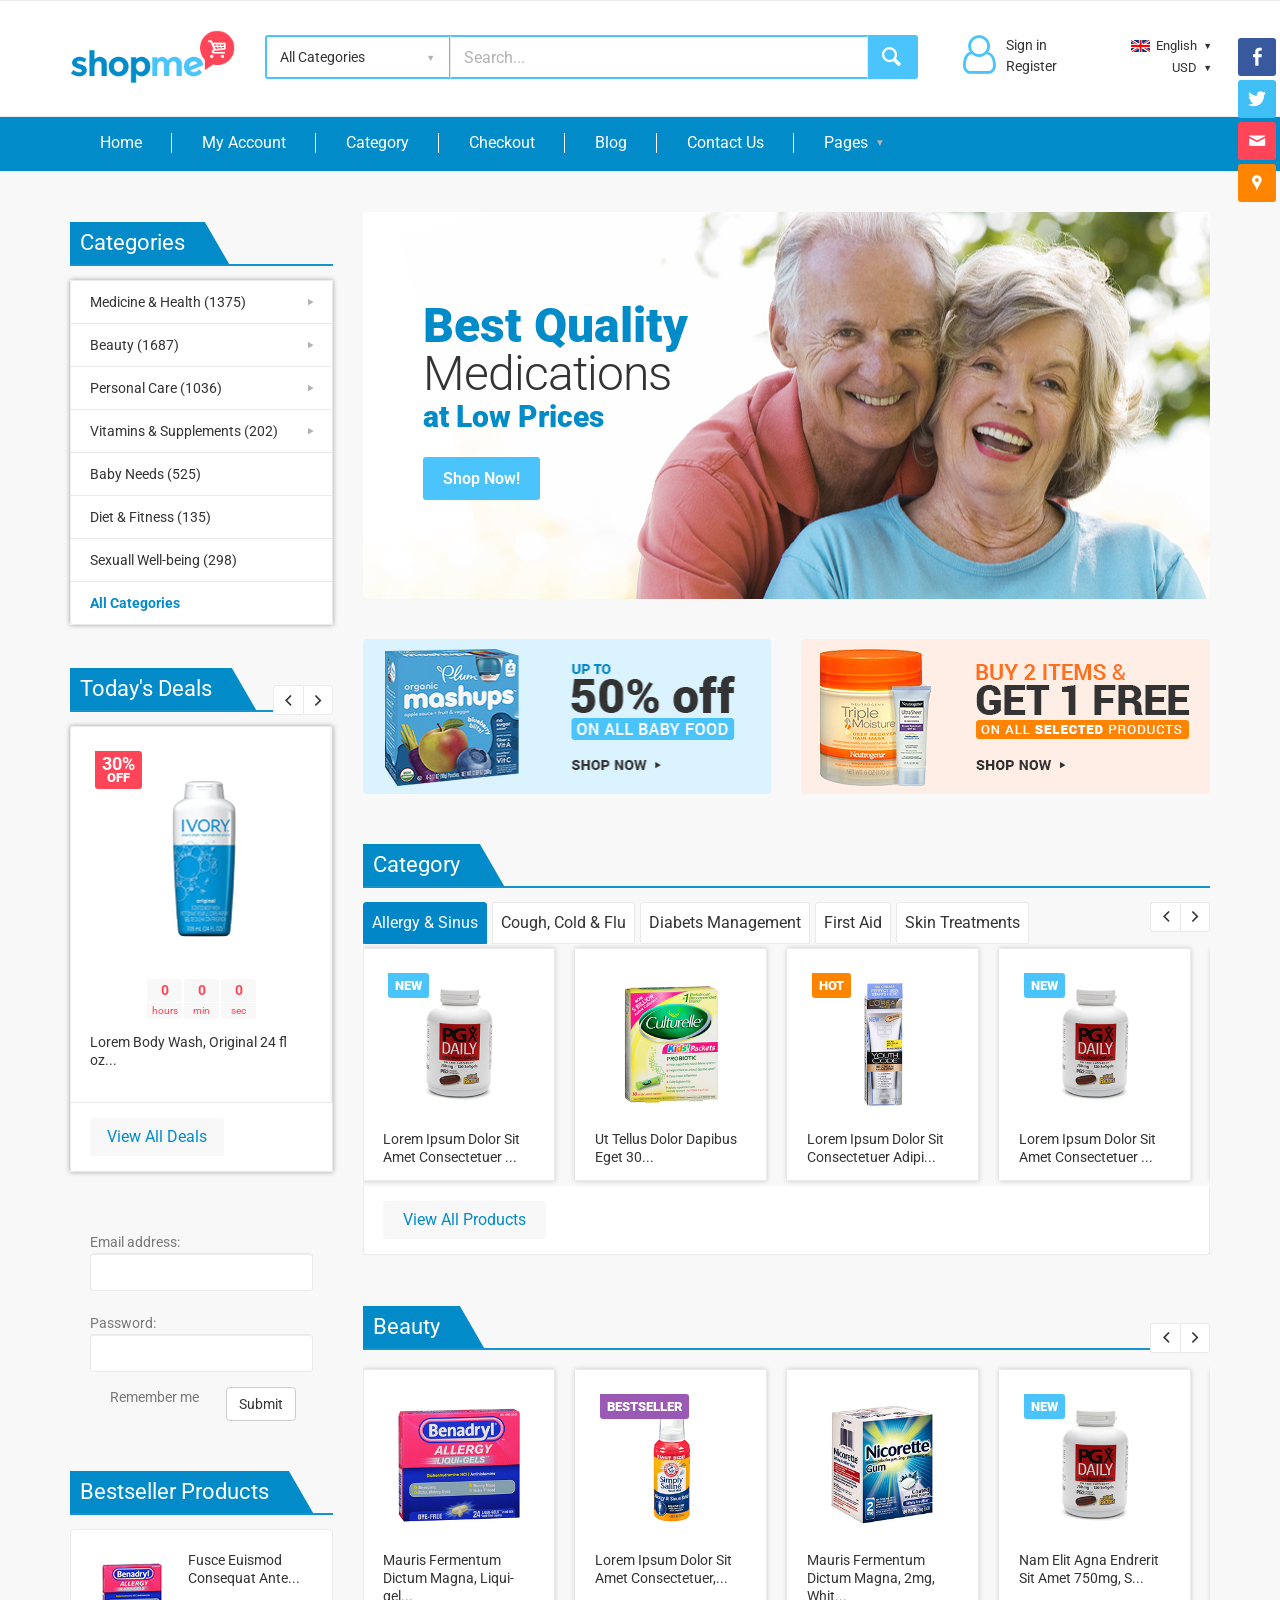
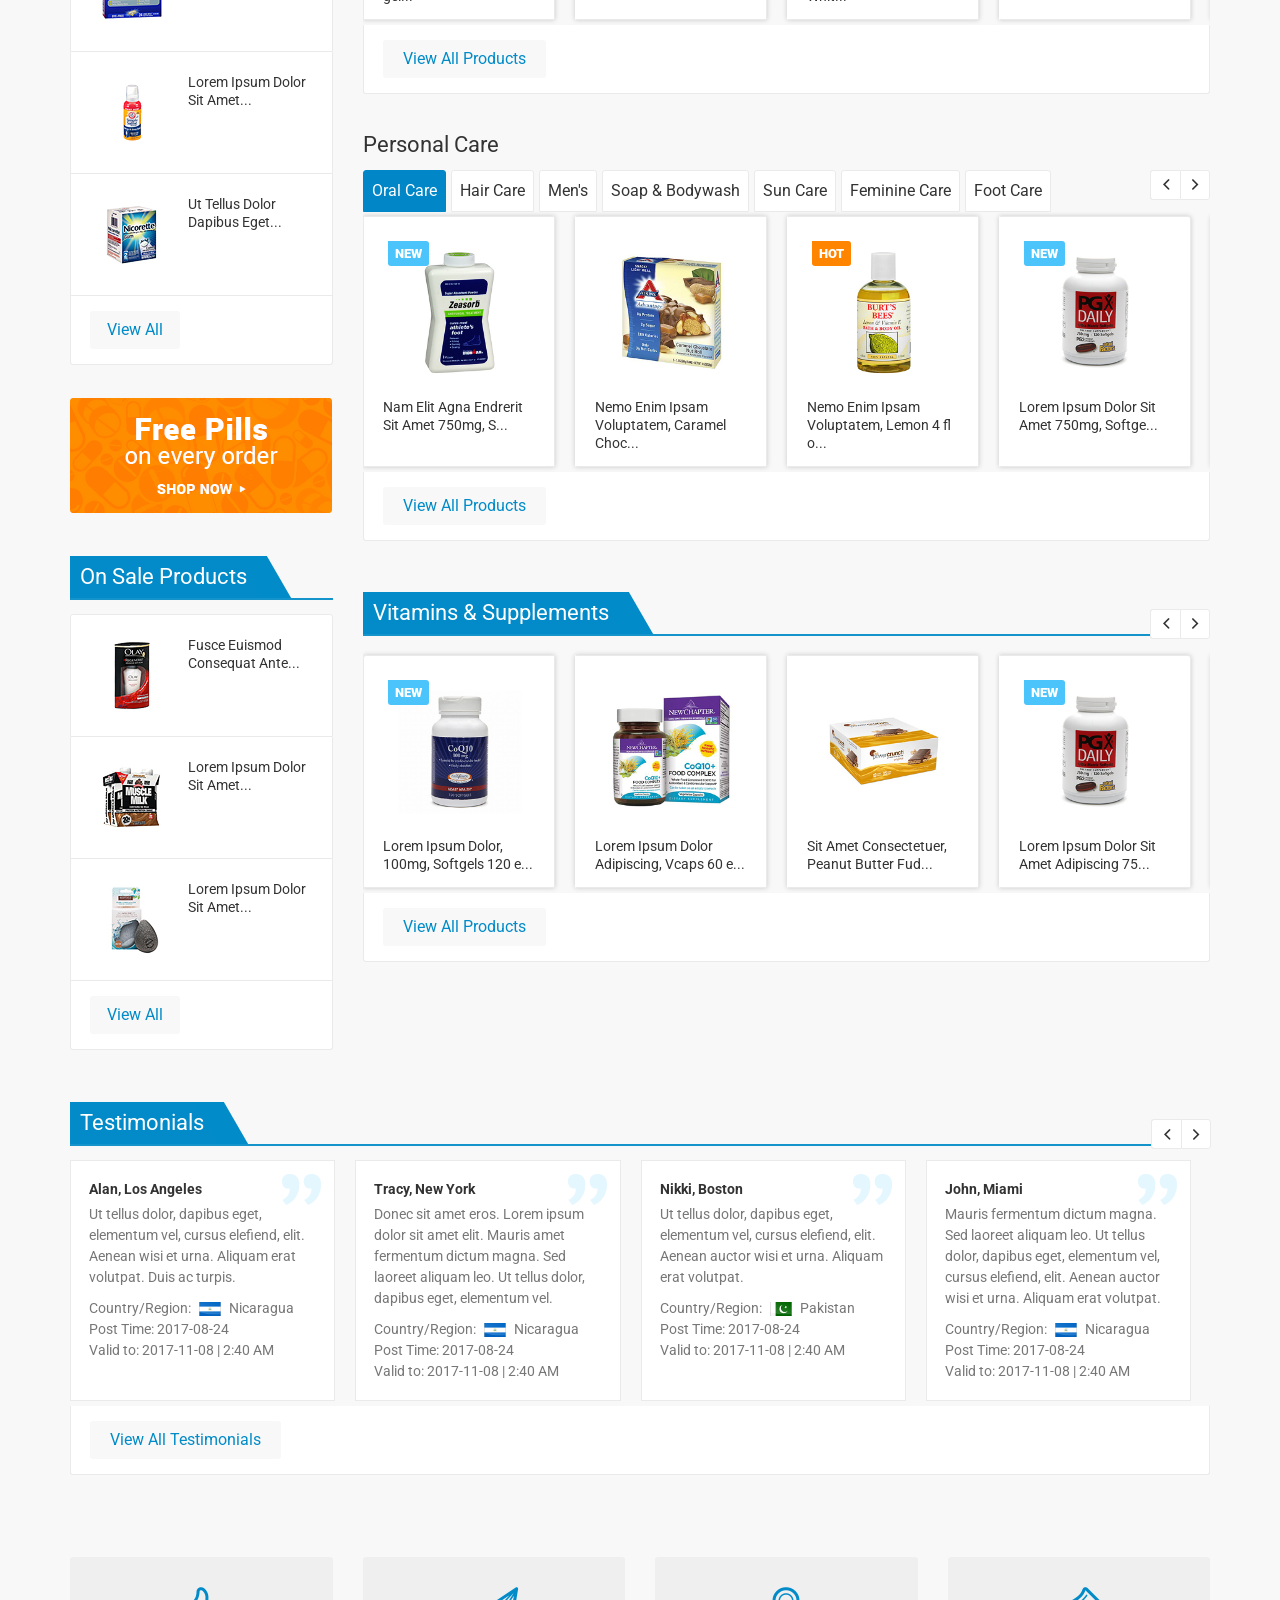
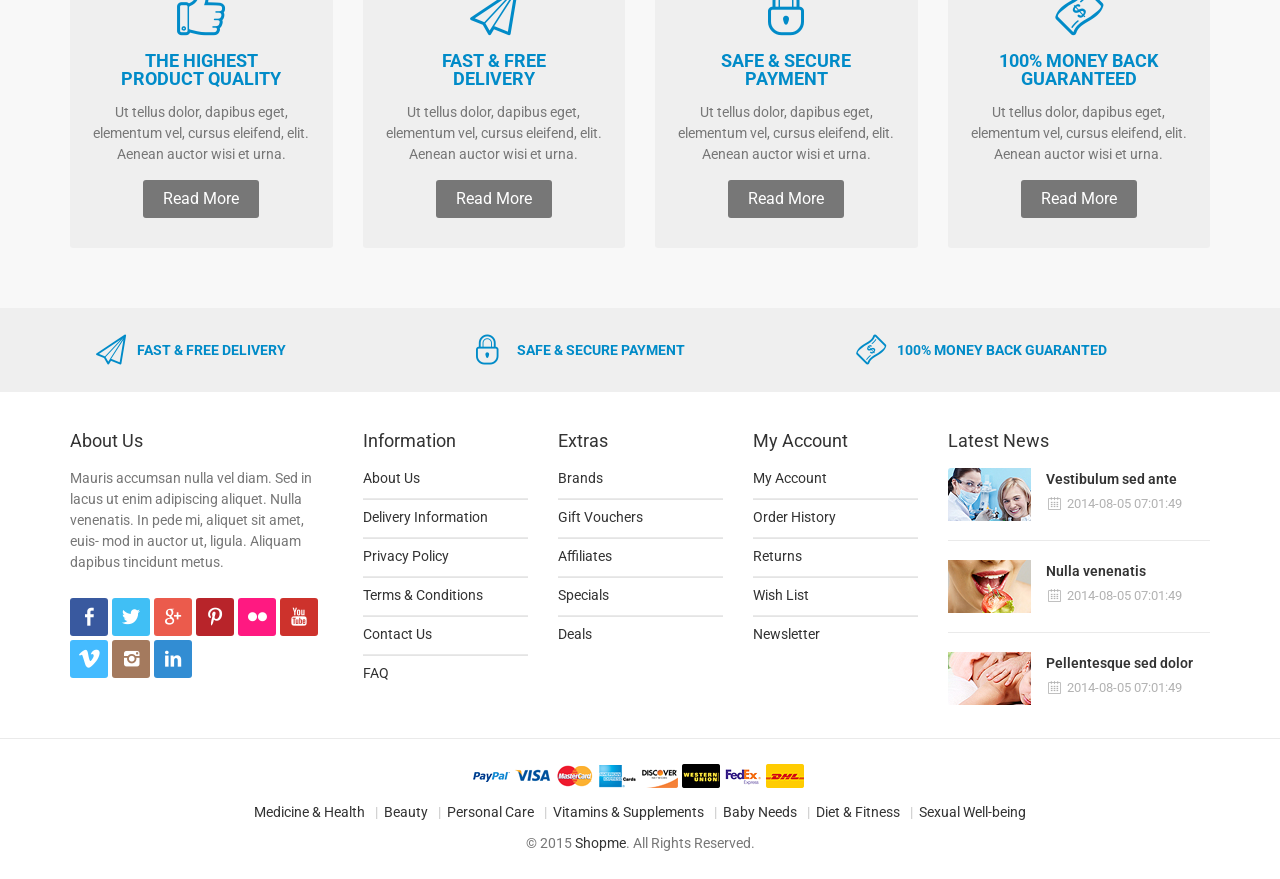
==== index.html @ 14ff4e62 "First commit" ====
<!doctype html>
<html lang="en">

<head>
	<!-- Basic page needs
		============================================ -->
	<title>ShopMe | Home</title>
	<meta charset="utf-8">
	<meta name="author" content="">
	<meta name="description" content="">
	<meta name="keywords" content="">

	<!-- Mobile specific metas
		============================================ -->
	<meta name="viewport" content="width=device-width, initial-scale=1.0, maximum-scale=1.0, user-scalable=no">

	<!-- Favicon
		============================================ -->
	<link rel="shortcut icon" type="image/x-icon" href="images/fav_icon.ico">

	<!-- Google web fonts
		============================================ -->
	<link href='http://fonts.googleapis.com/css?family=Roboto:400,400italic,300,300italic,700,700italic,900,900italic' rel='stylesheet'
	 type='text/css'>

	<!-- Libs CSS
		============================================ -->
	<link rel="stylesheet" href="css/animate.css">
	<link rel="stylesheet" href="css/fontello.css">
	<link href="css/bootstrap.css" rel="stylesheet">
	<link rel="stylesheet" href="css/bootstrap.min.css">

	<!-- Theme CSS
		============================================ -->
	<link rel="stylesheet" href="js/rs-plugin/css/settings.css">
	<link rel="stylesheet" href="js/owlcarousel/owl.carousel.css">
	<link rel="stylesheet" href="js/arcticmodal/jquery.arcticmodal.css">
	<link rel="stylesheet" href="css/style.css">

	<!-- JS Libs
		============================================ -->
	<script src="js/modernizr.js"></script>

	<!-- Old IE stylesheet
		============================================ -->
	<!--[if lte IE 9]>
			<link rel="stylesheet" type="text/css" href="css/oldie.css">
		<![endif]-->


	<!-- font awesome css
			======================================= -->
	<link href="https://maxcdn.bootstrapcdn.com/font-awesome/4.7.0/css/font-awesome.min.css" rel="stylesheet" integrity="sha384-wvfXpqpZZVQGK6TAh5PVlGOfQNHSoD2xbE+QkPxCAFlNEevoEH3Sl0sibVcOQVnN"
	 crossorigin="anonymous">
	<!-- custom css
			======================================= -->

	<link rel="stylesheet" href="css/custom.css">
	<link rel="stylesheet" href="css/flag.css">
</head>

<body class="front_page promo_popup">


	<!-- - - - - - - - - - - - - - Cookie Message - - - - - - - - - - - - - - - - -->



	<!-- - - - - - - - - - - - - - End of Cookie Message - - - - - - - - - - - - - - - - -->

	<!-- - - - - - - - - - - - - - Old ie alert message - - - - - - - - - - - - - - - - -->

	<!--[if lt IE 9]>

			<div class="ie_alert_message">

				<div class="container">

					<div class="on_the_sides">

						<div class="left_side">

							<i class="icon-attention-5"></i> <span class="bold">Attention!</span> This page may not display correctly. You are using an outdated version of Internet Explorer. For a faster, safer browsing experience.</span>

						</div>
	
						<div class="right_side">

							<a target="_blank" href="http://windows.microsoft.com/en-US/internet-explorer/products/ie/home?ocid=ie6_countdown_bannercode" class="button_black">Update Now!</a>

						</div>

					</div>

				</div>

			</div>
				
		<![endif]-->

	<!-- - - - - - - - - - - - - - End of old ie alert message - - - - - - - - - - - - - - - - -->

	<!-- - - - - - - - - - - - - - Main Wrapper - - - - - - - - - - - - - - - - -->

	<div class="wide_layout">

		<!-- - - - - - - - - - - - - - Header - - - - - - - - - - - - - - - - -->

		<header id="header" class="type_6">

			<!-- - - - - - - - - - - - - - End of top part - - - - - - - - - - - - - - - - -->

			<hr>

			<!-- - - - - - - - - - - - - - Bottom part - - - - - - - - - - - - - - - - -->

			<div class="bottom_part">

				<div class="container">

					<div class="row">

						<div class="main_header_row">

							<div class="col-sm-2">

								<!-- - - - - - - - - - - - - - Logo - - - - - - - - - - - - - - - - -->

								<a href="index.html" class="logo">

									<img src="images/logo.png" alt="">

								</a>

								<!-- - - - - - - - - - - - - - End of logo - - - - - - - - - - - - - - - - -->

							</div>
							<!--/ [col]-->

							<div class="col-sm-7">

								<!-- - - - - - - - - - - - - - Search form - - - - - - - - - - - - - - - - -->

								<form class="clearfix search">


									<!-- - - - - - - - - - - - - - Categories - - - - - - - - - - - - - - - - -->

									<div class="search_category alignleft">

										<div class="open_categories">All Categories</div>

										<ul class="categories_list dropdown">

											<li class="animated_item">
												<a href="javascript:void0">Medicine &amp; Health</a>
											</li>
											<li class="animated_item">
												<a href="javascript:void0">Beauty</a>
											</li>
											<li class="animated_item">
												<a href="javascript:void0">Personal Care</a>
											</li>
											<li class="animated_item">
												<a href="javascript:void0">Vitamins &amp; Supplements</a>
											</li>
											<li class="animated_item">
												<a href="javascript:void0">Baby Needs</a>
											</li>
											<li class="animated_item">
												<a href="javascript:void0">Diet &amp; Fitness</a>
											</li>
											<li class="animated_item">
												<a href="javascript:void0">Sexual Well-being</a>
											</li>

										</ul>

									</div>
									<!--/ .search_category.alignleft-->
									<!-- - - - - - - - - - - - - - End of categories - - - - - - - - - - - - - - - - -->

									<input type="text" name="" tabindex="1" placeholder="Search..." class="alignleft">

									<button class="button_blue def_icon_btn alignleft"></button>

								</form>
								<!--/ javascript:void0search-->

								<!-- - - - - - - - - - - - - - End search form - - - - - - - - - - - - - - - - -->

							</div>
							<!--/ [col]-->

							<div class="col-sm-3">

								<!-- - - - - - - - - - - - - - Call to action - - - - - - - - - - - - - - - - -->

								<div class="col-md-6">

									<span class="user-icon">
										<i class="fa fa-user-o" aria-hidden="true"></i>
									</span>
									<span>
										<a href="javascript:void0">
											<p>Sign in</p>
										</a>
										<a href="javascript:void0">
											<p>Register</p>
										</a>
									</span>

								</div>
								<!--/ .call_us-->

								<!-- - - - - - - - - - - - - - End call to action - - - - - - - - - - - - - - - - -->

								<div class="clearfix">

									<!-- - - - - - - - - - - - - - Language change - - - - - - - - - - - - - - - - -->

									<div class="alignright site_settings">

										<span class="current open_">
											<img src="images/flag_en.jpg" alt="">English</span>

										<ul class="dropdown site_setting_list language find">

											<li class="animated_item" style="transition-delay:0.1s">
												<a href="javascript:void0">
													<img src="images/flag_en.jpg" alt=""> English</a>
											</li>
											<li class="animated_item" style="transition-delay:0.2s">
												<a href="javascript:void0">
													<img src="images/flag_g.jpg" alt=""> German</a>
											</li>
											<li class="animated_item" style="transition-delay:0.3s">
												<a href="javascript:void0">
													<img src="images/flag_s.jpg" alt=""> Spanish</a>
											</li>

										</ul>

									</div>
									<!--/ .alignright.site_settings-->

									<!-- - - - - - - - - - - - - - End of language change - - - - - - - - - - - - - - - - -->

									<!-- - - - - - - - - - - - - - Currency change - - - - - - - - - - - - - - - - -->

									<div class="alignright site_settings currency">

										<span class="current open_">USD</span>

										<ul class="dropdown site_setting_list find">

											<li class="animated_item" style="transition-delay:0.1s">
												<a href="javascript:void0">USD</a>
											</li>
											<li class="animated_item" style="transition-delay:0.2s">
												<a href="javascript:void0">EUR</a>
											</li>
											<li class="animated_item" style="transition-delay:0.3s">
												<a href="javascript:void0">GBP</a>
											</li>

										</ul>

									</div>
									<!--/ .alignright.site_settings.currency-->

									<!-- - - - - - - - - - - - - - End of currency change - - - - - - - - - - - - - - - - -->

								</div>
							</div>
						</div>
						<!--/ .main_header_row-->

					</div>
					<!--/ .row-->

				</div>
				<!--/ .container-->

			</div>
			<!--/ .bottom_part -->

			<!-- - - - - - - - - - - - - - End of bottom part - - - - - - - - - - - - - - - - -->

			<!-- - - - - - - - - - - - - - Main navigation wrapper - - - - - - - - - - - - - - - - -->

			<div id="main_navigation_wrap">

				<div class="container">

					<div class="row">

						<div class="col-xs-12">

							<!-- - - - - - - - - - - - - - Sticky container - - - - - - - - - - - - - - - - -->

							<div class="sticky_inner type_2">

								<!-- - - - - - - - - - - - - - Navigation item - - - - - - - - - - - - - - - - -->

								<div class="nav_item">

									<nav class="main_navigation">

										<ul>

											<li class="current">
												<a href="index.html">Home</a>
											</li>
											<li>
												<a href="shop_my_account.html">My Account</a>
											</li>
											<li>
												<a href="category.html">Category</a>
											</li>
											<li>
												<a href="shop_checkout.html">Checkout</a>
											</li>
											<li>
												<a href="blog_v1.html">Blog</a>
											</li>
											<li>
												<a href="additional_page_contact.html">Contact Us</a>
											</li>

											<li class="has_submenu">

												<a href="index.html">Pages</a>

												<!-- - - - - - - - - - - - - - Submenu (level 2) - - - - - - - - - - - - - - - - -->

												<ul class="theme_menu submenu">

													<li class="has_submenu current">

														<a href="index.html">Homepage Layouts</a>

														<!-- - - - - - - - - - - - - - Submenu (level 3) - - - - - - - - - - - - - - - - -->

														<ul class="theme_menu submenu">

															<li class="current">
																<a href="index.html">Home 1</a>
															</li>
															<li>
																<a href="home_v2.html">Home 2</a>
															</li>
															<li>
																<a href="home_v3.html">Home 3</a>
															</li>
															<li>
																<a href="home_v4.html">Home 4</a>
															</li>
															<li>
																<a href="home_v5.html">Home 5</a>
															</li>
															<li>
																<a href="home_v6.html">Home 6</a>
															</li>

														</ul>

														<!-- - - - - - - - - - - - - - End submenu (level 3) - - - - - - - - - - - - - - - - -->

													</li>

													<li class="has_submenu">

														<a href="category_page_v1.html">Category Page Layouts</a>

														<!-- - - - - - - - - - - - - - Submenu (level 3) - - - - - - - - - - - - - - - - -->

														<ul class="theme_menu submenu">

															<li>
																<a href="category_page_v1.html">Category page 1</a>
															</li>
															<li>
																<a href="category_page_v2.html">Category page 2</a>
															</li>
															<li>
																<a href="category_page_v3.html">Category page 3</a>
															</li>
															<li>
																<a href="category_page_v4.html">Category page 4</a>
															</li>

														</ul>

														<!-- - - - - - - - - - - - - - End submenu (level 3) - - - - - - - - - - - - - - - - -->

													</li>

													<li class="has_submenu">

														<a href="product_page_v1.html">Product Page Layouts</a>

														<!-- - - - - - - - - - - - - - Submenu (level 3) - - - - - - - - - - - - - - - - -->

														<ul class="theme_menu submenu">

															<li>
																<a href="product_page_v1.html">Product page 1</a>
															</li>
															<li>
																<a href="product_page_v2.html">Product page 2</a>
															</li>
															<li>
																<a href="product_page_v3.html">Product page 3</a>
															</li>

														</ul>

														<!-- - - - - - - - - - - - - - End submenu (level 3) - - - - - - - - - - - - - - - - -->

													</li>

													<li class="has_submenu">

														<a href="shop_shopping_cart.html">Other Shop Pages</a>

														<!-- - - - - - - - - - - - - - Submenu (level 3) - - - - - - - - - - - - - - - - -->

														<ul class="theme_menu submenu">

															<li>
																<a href="shop_shopping_cart.html">Shopping cart</a>
															</li>
															<li>
																<a href="shop_checkout.html">Checkout</a>
															</li>
															<li>
																<a href="shop_wishlist.html">Wishlist</a>
															</li>
															<li>
																<a href="shop_product_comparison.html">Product Comparison</a>
															</li>
															<li>
																<a href="shop_my_account.html">My Account</a>
															</li>
															<li>
																<a href="shop_manufacturers.html">Manufacturers</a>
															</li>
															<li>
																<a href="shop_manufacturer_page.html">Manufacturer Page</a>
															</li>
															<li>
																<a href="shop_orders_list.html">Order List</a>
															</li>
															<li>
																<a href="shop_order_page.html">Order Page</a>
															</li>

														</ul>

														<!-- - - - - - - - - - - - - - End submenu (level 3) - - - - - - - - - - - - - - - - -->

													</li>

													<li class="has_submenu">

														<a href="additional_page_about.html">Additional Pages</a>

														<!-- - - - - - - - - - - - - - Submenu (level 3) - - - - - - - - - - - - - - - - -->

														<ul class="theme_menu submenu">

															<li>
																<a href="additional_page_about.html">About Us</a>
															</li>
															<li>
																<a href="additional_page_contact.html">Contact Us</a>
															</li>
															<li>
																<a href="additional_page_faq.html">FAQ</a>
															</li>
															<li>
																<a href="additional_page_404.html">404 Page</a>
															</li>
															<li>
																<a href="additional_page_sitemap.html">Sitemap</a>
															</li>

														</ul>

														<!-- - - - - - - - - - - - - - End submenu (level 3) - - - - - - - - - - - - - - - - -->

													</li>

													<li class="has_submenu">

														<a href="extra_stuff_elements.html">Extra Stuff</a>

														<!-- - - - - - - - - - - - - - Submenu (level 3) - - - - - - - - - - - - - - - - -->

														<ul class="theme_menu submenu">

															<li>
																<a href="extra_stuff_elements.html">Elements</a>
															</li>
															<li>
																<a href="extra_stuff_typography.html">Typography</a>
															</li>
															<li>
																<a href="extra_stuff_columns.html">Columns</a>
															</li>

														</ul>

														<!-- - - - - - - - - - - - - - End submenu (level 3) - - - - - - - - - - - - - - - - -->

													</li>

													<li class="has_submenu">

														<a href="blog_v1.html">Blog Pages</a>

														<!-- - - - - - - - - - - - - - Submenu (level 3) - - - - - - - - - - - - - - - - -->

														<ul class="theme_menu submenu">

															<li>
																<a href="blog_v1.html">Blog v1</a>
															</li>
															<li>
																<a href="blog_v2.html">Blog v2</a>
															</li>
															<li>
																<a href="blog_v3.html">Blog v3</a>
															</li>
															<li>
																<a href="blog_post_v1.html">Blog Post v1</a>
															</li>
															<li>
																<a href="blog_post_v2.html">Blog Post v2</a>
															</li>

														</ul>

														<!-- - - - - - - - - - - - - - End submenu (level 3) - - - - - - - - - - - - - - - - -->

													</li>

												</ul>

												<!-- - - - - - - - - - - - - - End submenu (level 2) - - - - - - - - - - - - - - - - -->

											</li>

										</ul>

									</nav>
									<!--/ .main_navigation-->

								</div>

								<!-- - - - - - - - - - - - - - End of navigation item - - - - - - - - - - - - - - - - -->

								<!-- - - - - - - - - - - - - - Navigation item - - - - - - - - - - - - - - - - -->

								<!-- - - - - - - - - - - - - - End of main navigation - - - - - - - - - - - - - - - - -->

								<!-- - - - - - - - - - - - - - Navigation item - - - - - - - - - - - - - - - - -->

							</div>
							<!--/ .sticky_inner -->

							<!-- - - - - - - - - - - - - - End of sticky container - - - - - - - - - - - - - - - - -->

						</div>
						<!--/ [col]-->

					</div>
					<!--/ .row-->

				</div>
				<!--/ .container-->

			</div>
			<!--/ .main_navigation_wrap-->

			<!-- - - - - - - - - - - - - - End of main navigation wrapper - - - - - - - - - - - - - - - - -->

		</header>

		<!-- - - - - - - - - - - - - - End Header - - - - - - - - - - - - - - - - -->

		<!-- - - - - - - - - - - - - - Page Wrapper - - - - - - - - - - - - - - - - -->

		<div class="page_wrapper">

			<div class="container">

				<div class="row">

					<!-- - - - - - - - - - - - - - Banners - - - - - - - - - - - - - - - - -->

					<aside class="col-md-3 col-sm-4 has_mega_menu">
						<!-- - - - - - - - - - - - - - Categories - - - - - - - - - - - - - - - - -->

						<section class="section_offset animated transparent" data-animation="fadeInDown">

							<h3><span>Categories</span></h3>

							<ul class="theme_menu cats shadow">

								<li class="has_megamenu">

									<a href="javascript:void0">Medicine &amp; Health (1375)</a>

									<!-- - - - - - - - - - - - - - Mega menu - - - - - - - - - - - - - - - - -->

									<div class="mega_menu type_2 clearfix">

										<!-- - - - - - - - - - - - - - Mega menu item - - - - - - - - - - - - - - - - -->

										<div class="mega_menu_item">

											<ul class="list_of_links">

												<li class="has_sub">
													<a href="javascript:void0">Allergy &amp; Sinus</a>
													<ul class="theme_menu cats">
														<li class="has_megamenu">
															<div class="mega_menu clearfix">
																<div class="mega_menu_item">
																	<ul class="list_of_links">
																		<li>
																			<a href="javascript:void0">Children's Healthcare</a>
																		</li>
																		<li>
																			<a href="javascript:void0">Children's Healthcare</a>
																		</li>
																		<li>
																			<a href="javascript:void0">Children's Healthcare</a>
																		</li>
																		<li>
																			<a href="javascript:void0">Children's Healthcare</a>
																		</li>
																	</ul>
																</div>
															</div>
														</li>
													</ul>
												</li>
												<li class="has_sub">
													<a href="javascript:void0">Children's Healthcare</a>
													<ul class="theme_menu cats open">
														<span class="remove"></span>
														<li class="has_megamenu">
															<div class="mega_menu clearfix">
																<div class="mega_menu_item">
																	<ul class="list_of_links">
																		<li>
																			<a href="javascript:void0">Children's Healthcare</a>
																		</li>
																		<li>
																			<a href="javascript:void0">Children's Healthcare</a>
																		</li>
																		<li>
																			<a href="javascript:void0">Children's Healthcare</a>
																		</li>
																		<li>
																			<a href="javascript:void0">Children's Healthcare</a>
																		</li>
																	</ul>
																</div>
															</div>
														</li>
													</ul>
												</li>
												<li class="has_sub">
													<a href="javascript:void0">Cough, Cold &amp; Flu</a>
													<ul class="theme_menu cats open">
														<span class="remove"></span>
														<li class="has_megamenu">
															<div class="mega_menu clearfix">
																<div class="mega_menu_item">
																	<ul class="list_of_links">
																		<li>
																			<a href="javascript:void0">Children's Healthcare</a>
																		</li>
																		<li>
																			<a href="javascript:void0">Children's Healthcare</a>
																		</li>
																		<li>
																			<a href="javascript:void0">Children's Healthcare</a>
																		</li>
																		<li>
																			<a href="javascript:void0">Children's Healthcare</a>
																		</li>
																	</ul>
																</div>
															</div>
														</li>
													</ul>
												</li>
												<li>
													<a href="javascript:void0">Diabetes Management</a>
												</li>
												<li>
													<a href="javascript:void0">Digestion &amp; Nausea</a>
												</li>
												<li>
													<a href="javascript:void0">Eye Care</a>
												</li>
												<li>
													<a href="javascript:void0">First Aid</a>
												</li>
												<li>
													<a href="javascript:void0">Foot Care</a>
												</li>
												<li>
													<a href="javascript:void0">Health Clearance</a>
												</li>

											</ul>

										</div>
										<!--/ .mega_menu_item-->

										<!-- - - - - - - - - - - - - - End of mega menu item - - - - - - - - - - - - - - - - -->

										<!-- - - - - - - - - - - - - - Mega menu item - - - - - - - - - - - - - - - - -->

										<div class="mega_menu_item">

											<ul class="list_of_links">

												<li>
													<a href="javascript:void0">Home Health Care</a>
												</li>
												<li>
													<a href="javascript:void0">Home Tests</a>
												</li>
												<li>
													<a href="javascript:void0">Incontinence Aids</a>
												</li>
												<li>
													<a href="javascript:void0">Natural &amp; Homeopathic</a>
												</li>
												<li>
													<a href="javascript:void0">Pain &amp; Fever Relief</a>
												</li>
												<li>
													<a href="javascript:void0">Skin Condition Treatments</a>
												</li>
												<li>
													<a href="javascript:void0">Sleep &amp; Snoring aids</a>
												</li>
												<li>
													<a href="javascript:void0">Stop Smoking Aids</a>
												</li>
												<li>
													<a href="javascript:void0">Support &amp; Braces</a>
												</li>

											</ul>

										</div>
										<!--/ .mega_menu_item-->

										<!-- - - - - - - - - - - - - - End of mega menu item - - - - - - - - - - - - - - - - -->

										<!-- - - - - - - - - - - - - - Mega menu item - - - - - - - - - - - - - - - - -->
										<div class="mega_menu_item">

											<a href="javascript:void0">
												<img src="images/mega_menu_img_1.jpg" alt="">
											</a>

										</div>
										<!--/ .mega_menu_item-->

										<!-- - - - - - - - - - - - - - End of mega menu item - - - - - - - - - - - - - - - - -->

									</div>
									<!--/ .mega_menu-->

									<!-- - - - - - - - - - - - - - End of mega menu - - - - - - - - - - - - - - - - -->

								</li>
								<li class="has_megamenu">

									<a href="javascript:void0">Beauty (1687)</a>

									<!-- - - - - - - - - - - - - - Mega menu - - - - - - - - - - - - - - - - -->

									<div class="mega_menu type_4 clearfix">

										<!-- - - - - - - - - - - - - - Mega menu item - - - - - - - - - - - - - - - - -->

										<div class="mega_menu_item">

											<h6>
												<b>By Category</b>
											</h6>

											<ul class="list_of_links">

												<li>
													<a href="javascript:void0">Bath &amp; Spa</a>
												</li>
												<li>
													<a href="javascript:void0">Beauty Clearance</a>
												</li>
												<li>
													<a href="javascript:void0">Gift Sets</a>
												</li>
												<li>
													<a href="javascript:void0">Hair Care</a>
												</li>
												<li>
													<a href="javascript:void0">Makeup &amp; Accessories</a>
												</li>
												<li>
													<a href="javascript:void0">Skin Care</a>
												</li>
												<li>
													<a href="javascript:void0">Tools &amp; Accessories</a>
												</li>
												<li>
													<a href="javascript:void0" class="all">View All Categories</a>
												</li>

											</ul>

										</div>
										<!--/ .mega_menu_item-->

										<!-- - - - - - - - - - - - - - End of mega menu item - - - - - - - - - - - - - - - - -->

										<!-- - - - - - - - - - - - - - Mega menu item - - - - - - - - - - - - - - - - -->

										<div class="mega_menu_item">

											<h6>
												<b>By Brand</b>
											</h6>

											<ul class="list_of_links">

												<li>
													<a href="javascript:void0">Abibas</a>
												</li>
												<li>
													<a href="javascript:void0">Agedir</a>
												</li>
												<li>
													<a href="javascript:void0">Aldan</a>
												</li>
												<li>
													<a href="javascript:void0">Biomask</a>
												</li>
												<li>
													<a href="javascript:void0">Gamman</a>
												</li>
												<li>
													<a href="javascript:void0">Pallona</a>
												</li>
												<li>
													<a href="javascript:void0">Pure Care</a>
												</li>
												<li>
													<a href="javascript:void0" class="all">View All Brands</a>
												</li>

											</ul>

										</div>
										<!--/ .mega_menu_item-->

										<!-- - - - - - - - - - - - - - End of mega menu item - - - - - - - - - - - - - - - - -->

										<!-- - - - - - - - - - - - - - Mega menu item - - - - - - - - - - - - - - - - -->

										<div class="mega_menu_item">

											<div class="mega_menu_item products_in_mega_menu" style="width: 210px; ">

												<h6 class="widget_title">
													<b>Today's Deals</b>
												</h6>

												<div class="row owl_carousel widgets_carousel ">

													<div class="col-sm-12">

														<!-- - - - - - - - - - - - - - Product - - - - - - - - - - - - - - - - -->

														<div class="product_item">

															<!-- - - - - - - - - - - - - - Thumbnail - - - - - - - - - - - - - - - - -->
															<a href="javascript:void0">
																<div class="image_wrap">

																	<img src="images/product_img_11.jpg" alt="">

																</div>
															</a>
															<!--/. image_wrap-->

															<!-- - - - - - - - - - - - - - End thumbnail - - - - - - - - - - - - - - - - -->

															<!-- - - - - - - - - - - - - - Label - - - - - - - - - - - - - - - - -->

															<div class="label_offer percentage">

																<div>30%</div>OFF

															</div>

															<!-- - - - - - - - - - - - - - End label - - - - - - - - - - - - - - - - -->

															<!-- - - - - - - - - - - - - - Product description - - - - - - - - - - - - - - - - -->

															<div class="description">

																<p>
																	<a href="javascript:void0" class="limit">Ivory Body Wash, Original 24 fl oz</a>
																</p>

																<!--/ .clearfix.product_info-->

															</div>

															<!-- - - - - - - - - - - - - - End of product description - - - - - - - - - - - - - - - - -->

														</div>
														<!--/ .product_item-->

														<!-- - - - - - - - - - - - - - End of product - - - - - - - - - - - - - - - - -->

													</div>
													<!--/ [col]-->

													<div class="col-sm-12">

														<!-- - - - - - - - - - - - - - Product - - - - - - - - - - - - - - - - -->

														<div class="product_item">

															<!-- - - - - - - - - - - - - - Thumbnail - - - - - - - - - - - - - - - - -->
															<a href="javascript:void0">
																<div class="image_wrap">

																	<img src="images/product_img_12.jpg" alt="">

																</div>
															</a>
															<!--/. image_wrap-->

															<!-- - - - - - - - - - - - - - End thumbnail - - - - - - - - - - - - - - - - -->

															<!-- - - - - - - - - - - - - - Label - - - - - - - - - - - - - - - - -->

															<div class="label_offer percentage">

																<div>25%</div>OFF

															</div>

															<!-- - - - - - - - - - - - - - End label - - - - - - - - - - - - - - - - -->

															<!-- - - - - - - - - - - - - - Product description - - - - - - - - - - - - - - - - -->

															<div class="description">

																<p>
																	<a href="javascript:void0" class="limit">Luvs with Leakguards, Size 4 Diapers 29 ea</a>
																</p>

																<!--/ .clearfix.product_info-->

															</div>

															<!-- - - - - - - - - - - - - - End of product description - - - - - - - - - - - - - - - - -->

														</div>
														<!--/ .product_item-->

														<!-- - - - - - - - - - - - - - End of product - - - - - - - - - - - - - - - - -->

													</div>
													<!--/ [col]-->

													<div class="col-sm-12">

														<!-- - - - - - - - - - - - - - Product - - - - - - - - - - - - - - - - -->

														<div class="product_item">

															<!-- - - - - - - - - - - - - - Thumbnail - - - - - - - - - - - - - - - - -->
															<a href="javascript:void0">
																<div class="image_wrap">

																	<img src="images/product_img_13.jpg" alt="">

																</div>
															</a>
															<!--/. image_wrap-->

															<!-- - - - - - - - - - - - - - End thumbnail - - - - - - - - - - - - - - - - -->

															<!-- - - - - - - - - - - - - - Label - - - - - - - - - - - - - - - - -->

															<div class="label_offer percentage">

																<div>40%</div>OFF

															</div>

															<!-- - - - - - - - - - - - - - End label - - - - - - - - - - - - - - - - -->

															<!-- - - - - - - - - - - - - - Product description - - - - - - - - - - - - - - - - -->

															<div class="description">

																<p>
																	<a href="javascript:void0" class="limit">Doctor's Best Curcumin C3 Complex with...</a>
																</p>

																<!--/ .clearfix.product_info-->

															</div>

															<!-- - - - - - - - - - - - - - End of product description - - - - - - - - - - - - - - - - -->

														</div>
														<!--/ .product_item-->

														<!-- - - - - - - - - - - - - - End of product - - - - - - - - - - - - - - - - -->

													</div>
													<!--/ [col]-->

												</div>
												<!--/ .row-->

											</div>

										</div>
										<!--/ .mega_menu_item-->

										<!-- - - - - - - - - - - - - - End of mega menu item - - - - - - - - - - - - - - - - -->

									</div>
									<!--/ .mega_menu-->

									<!-- - - - - - - - - - - - - - End of mega menu - - - - - - - - - - - - - - - - -->

								</li>
								<li class="has_megamenu">

									<a href="javascript:void0">Personal Care (1036)</a>

									<!-- - - - - - - - - - - - - - Mega menu - - - - - - - - - - - - - - - - -->

									<div class="mega_menu type_3 clearfix">

										<!-- - - - - - - - - - - - - - Mega menu item - - - - - - - - - - - - - - - - -->

										<div class="mega_menu_item">

											<ul class="list_of_links">

												<li>
													<a href="javascript:void0">Oral Care</a>
												</li>
												<li>
													<a href="javascript:void0">Shaving &amp; Hair Removal</a>
												</li>
												<li>
													<a href="javascript:void0">Men's</a>
												</li>
												<li>
													<a href="javascript:void0">Sun Care</a>
												</li>
												<li>
													<a href="javascript:void0">Clearance</a>
												</li>
												<li>
													<a href="javascript:void0">Feminine Care</a>
												</li>
												<li>
													<a href="javascript:void0">Gift Sets</a>
												</li>
												<li>
													<a href="javascript:void0">Soaps &amp; Bodywash</a>
												</li>
												<li>
													<a href="javascript:void0">Massage &amp; Relaxation</a>
												</li>
												<li>
													<a href="javascript:void0">Foot Care</a>
												</li>
												<li>
													<a href="javascript:void0" class="all">View All Categories</a>
												</li>

											</ul>

										</div>
										<!--/ .mega_menu_item -->

										<!-- - - - - - - - - - - - - - End of mega menu item - - - - - - - - - - - - - - - - -->

										<!-- - - - - - - - - - - - - - Mega menu item - - - - - - - - - - - - - - - - -->

										<div class="mega_menu_item products_in_mega_menu">

											<h6 class="widget_title">
												<b>Today's Deals</b>
											</h6>

											<div class="row">

												<div class="col-sm-4">

													<!-- - - - - - - - - - - - - - Product - - - - - - - - - - - - - - - - -->

													<div class="product_item">

														<!-- - - - - - - - - - - - - - Thumbnail - - - - - - - - - - - - - - - - -->
														<a href="javascript:void0">
															<div class="image_wrap">

																<img src="images/product_img_11.jpg" alt="">

															</div>
														</a>
														<!--/. image_wrap-->

														<!-- - - - - - - - - - - - - - End thumbnail - - - - - - - - - - - - - - - - -->

														<!-- - - - - - - - - - - - - - Label - - - - - - - - - - - - - - - - -->

														<div class="label_offer percentage">

															<div>30%</div>OFF

														</div>

														<!-- - - - - - - - - - - - - - End label - - - - - - - - - - - - - - - - -->

														<!-- - - - - - - - - - - - - - Product description - - - - - - - - - - - - - - - - -->

														<div class="description">

															<p>
																<a href="javascript:void0" class="limit">Ivory Body Wash, Original 24 fl oz</a>
															</p>

															<div class="clearfix product_info">

																<p class="product_price alignleft">
																	<s>$9.99</s>
																	<b>$5.99</b>
																</p>

															</div>
															<!--/ .clearfix.product_info-->

														</div>

														<!-- - - - - - - - - - - - - - End of product description - - - - - - - - - - - - - - - - -->

													</div>
													<!--/ .product_item-->

													<!-- - - - - - - - - - - - - - End of product - - - - - - - - - - - - - - - - -->

												</div>
												<!--/ [col]-->

												<div class="col-sm-4">

													<!-- - - - - - - - - - - - - - Product - - - - - - - - - - - - - - - - -->

													<div class="product_item">

														<!-- - - - - - - - - - - - - - Thumbnail - - - - - - - - - - - - - - - - -->
														<a href="javascript:void0">
															<div class="image_wrap">

																<img src="images/product_img_12.jpg" alt="">

															</div>
														</a>
														<!--/. image_wrap-->

														<!-- - - - - - - - - - - - - - End thumbnail - - - - - - - - - - - - - - - - -->

														<!-- - - - - - - - - - - - - - Label - - - - - - - - - - - - - - - - -->

														<div class="label_offer percentage">

															<div>25%</div>OFF

														</div>

														<!-- - - - - - - - - - - - - - End label - - - - - - - - - - - - - - - - -->

														<!-- - - - - - - - - - - - - - Product description - - - - - - - - - - - - - - - - -->

														<div class="description">

															<p>
																<a href="javascript:void0" class="limit">Luvs with Leakguards, Size 4 Diapers 29 ea</a>
															</p>

															<div class="clearfix product_info">

																<p class="product_price alignleft">
																	<s>$16.99</s>
																	<b>$14.99</b>
																</p>

															</div>
															<!--/ .clearfix.product_info-->

														</div>

														<!-- - - - - - - - - - - - - - End of product description - - - - - - - - - - - - - - - - -->

													</div>
													<!--/ .product_item-->

													<!-- - - - - - - - - - - - - - End of product - - - - - - - - - - - - - - - - -->

												</div>
												<!--/ [col]-->

												<div class="col-sm-4">

													<!-- - - - - - - - - - - - - - Product - - - - - - - - - - - - - - - - -->

													<div class="product_item">

														<!-- - - - - - - - - - - - - - Thumbnail - - - - - - - - - - - - - - - - -->
														<a href="javascript:void0">
															<div class="image_wrap">

																<img src="images/product_img_13.jpg" alt="">

															</div>
														</a>
														<!--/. image_wrap-->

														<!-- - - - - - - - - - - - - - End thumbnail - - - - - - - - - - - - - - - - -->

														<!-- - - - - - - - - - - - - - Label - - - - - - - - - - - - - - - - -->

														<div class="label_offer percentage">

															<div>40%</div>OFF

														</div>

														<!-- - - - - - - - - - - - - - End label - - - - - - - - - - - - - - - - -->

														<!-- - - - - - - - - - - - - - Product description - - - - - - - - - - - - - - - - -->

														<div class="description">

															<p>
																<a href="javascript:void0" class="limit">Doctor's Best Curcumin C3 Complex with...</a>
															</p>

															<div class="clearfix product_info">

																<p class="product_price alignleft">
																	<s>$103.99</s>
																	<b>$73.99</b>
																</p>

															</div>
															<!--/ .clearfix.product_info-->

														</div>

														<!-- - - - - - - - - - - - - - End of product description - - - - - - - - - - - - - - - - -->

													</div>
													<!--/ .product_item-->

													<!-- - - - - - - - - - - - - - End of product - - - - - - - - - - - - - - - - -->

												</div>
												<!--/ [col]-->

											</div>
											<!--/ .row-->

											<hr>

											<a href="javascript:void0" class="button_grey">View All Deals</a>

										</div>
										<!--/ .mega_menu_item-->

										<!-- - - - - - - - - - - - - - End of mega menu item - - - - - - - - - - - - - - - - -->

									</div>
									<!--/ .mega_menu-->

									<!-- - - - - - - - - - - - - - End of mega menu - - - - - - - - - - - - - - - - -->

								</li>
								<li class="has_megamenu">

									<a href="javascript:void0">Vitamins &amp; Supplements (202)</a>

									<!-- - - - - - - - - - - - - - Mega menu - - - - - - - - - - - - - - - - -->

									<div class="mega_menu type_4 clearfix">

										<!-- - - - - - - - - - - - - - Mega menu item - - - - - - - - - - - - - - - - -->

										<div class="mega_menu_item">

											<h6>
												<b>By Condition</b>
											</h6>

											<ul class="list_of_links">

												<li>
													<a href="javascript:void0">Aches &amp; Pains</a>
												</li>
												<li>
													<a href="javascript:void0">Acne Solutions</a>
												</li>
												<li>
													<a href="javascript:void0">Allergy &amp; Sinus</a>
												</li>
												<li>
													<a href="javascript:void0" class="all">View All</a>
												</li>

											</ul>

										</div>
										<!--/ .mega_menu_item-->

										<!-- - - - - - - - - - - - - - End of mega menu item - - - - - - - - - - - - - - - - -->

										<!-- - - - - - - - - - - - - - Mega menu item - - - - - - - - - - - - - - - - -->

										<div class="mega_menu_item">

											<h6>
												<b>Multivitamins</b>
											</h6>

											<ul class="list_of_links">

												<li>
													<a href="javascript:void0">50+ Multivitamins</a>
												</li>
												<li>
													<a href="javascript:void0">Children's Multivitamins</a>
												</li>
												<li>
													<a href="javascript:void0">Men's Multivitamins</a>
												</li>
												<li>
													<a href="javascript:void0" class="all">View All</a>
												</li>

											</ul>

										</div>
										<!--/ .mega_menu_item-->

										<!-- - - - - - - - - - - - - - End of mega menu item - - - - - - - - - - - - - - - - -->

										<!-- - - - - - - - - - - - - - Mega menu item - - - - - - - - - - - - - - - - -->

										<div class="mega_menu_item">

											<h6>
												<b>Herbs</b>
											</h6>

											<ul class="list_of_links">

												<li>
													<a href="javascript:void0">Aloe Vera</a>
												</li>
												<li>
													<a href="javascript:void0">Ashwagandha</a>
												</li>
												<li>
													<a href="javascript:void0">Astragalus</a>
												</li>
												<li>
													<a href="javascript:void0" class="all">View All</a>
												</li>

											</ul>

										</div>
										<!--/ .mega_menu_item-->

										<!-- - - - - - - - - - - - - - End of mega menu item - - - - - - - - - - - - - - - - -->

										<!-- - - - - - - - - - - - - - Banner - - - - - - - - - - - - - - - - -->

										<div class="mega_menu_banner">

											<a href="javascript:void0">
												<img src="images/mega_menu_img_2.jpg" alt="">
											</a>

										</div>
										<!--/ .mega_menu_banner-->

										<!-- - - - - - - - - - - - - - End of banner - - - - - - - - - - - - - - - - -->

									</div>
									<!--/ .mega_menu-->

									<!-- - - - - - - - - - - - - - End of mega menu - - - - - - - - - - - - - - - - -->

								</li>
								<li class="">
									<a href="javascript:void0">Baby Needs (525)</a>
								</li>
								<li class="">
									<a href="javascript:void0">Diet &amp; Fitness (135)</a>
								</li>
								<li class="">
									<a href="javascript:void0">Sexuall Well-being (298)</a>
								</li>
								<li class="">
									<a href="javascript:void0" class="all">
										<b>All Categories</b>
									</a>
								</li>

							</ul>

						</section>
						<!--/ .animated.transparent-->

						<!-- - - - - - - - - - - - - - End of categories - - - - - - - - - - - - - - - - -->

						<!-- - - - - - - - - - - - - - Today's deals - - - - - - - - - - - - - - - - -->

						<section class="section_offset animated transparent" data-animation="fadeInDown">

							<h3 class="widget_title"><span>Today's Deals</span></h3>

							<!-- - - - - - - - - - - - - - Carousel of today's deals - - - - - - - - - - - - - - - - -->
							<div class="shadow">
								<div class="owl_carousel widgets_carousel ">

									<!-- - - - - - - - - - - - - - Product - - - - - - - - - - - - - - - - -->

									<div class="product_item">

										<!-- - - - - - - - - - - - - - Thumbnail - - - - - - - - - - - - - - - - -->
										<a href="javascript:void0">
											<div class="image_wrap ">

												<img src="images/deals_img_1.jpg" alt="">

												<!-- - - - - - - - - - - - - - Product actions - - - - - - - - - - - - - - - - -->

												<div class="actions_wrap">

													<div class="centered_buttons">

														<a href="javascript:void0" class="button_dark_grey middle_btn quick_view" data-modal-url="modals/quick_view.html">Quick View</a>

														<a href="javascript:void0" class="button_blue middle_btn add_to_cart">Add to Cart</a>

													</div>
													<!--/ .centered_buttons -->

													<a href="javascript:void0" class="button_dark_grey middle_btn def_icon_btn add_to_wishlist tooltip_container">
														<span class="tooltip right">Add to Wishlist</span>
													</a>

													<a href="javascript:void0" class="button_dark_grey middle_btn def_icon_btn add_to_compare tooltip_container">
														<span class="tooltip left">Add to Compare</span>
													</a>

												</div>
												<!--/ .actions_wrap-->

												<!-- - - - - - - - - - - - - - End of product actions - - - - - - - - - - - - - - - - -->

											</div>
										</a>
										<!--/. image_wrap-->

										<!-- - - - - - - - - - - - - - End thumbnail - - - - - - - - - - - - - - - - -->

										<!-- - - - - - - - - - - - - - Label - - - - - - - - - - - - - - - - -->

										<div class="label_offer percentage">

											<div>30%</div>OFF

										</div>

										<!-- - - - - - - - - - - - - - End label - - - - - - - - - - - - - - - - -->

										<!-- - - - - - - - - - - - - - Countdown - - - - - - - - - - - - - - - - -->

										<div class="countdown" data-year="2016" data-month="11" data-day="6" data-hours="15" data-minutes="0" data-seconds="0"></div>

										<!-- - - - - - - - - - - - - - End countdown - - - - - - - - - - - - - - - - -->

										<!-- - - - - - - - - - - - - - Product description - - - - - - - - - - - - - - - - -->

										<div class="description">

											<p>
												<a href="javascript:void0" class="limit">Lorem Body Wash, Original 24 fl oz</a>
											</p>

											<div class="clearfix product_info">

												<!-- - - - - - - - - - - - - - Product rating - - - - - - - - - - - - - - - - -->

												<ul class="rating alignright">

													<li class="active"></li>
													<li class="active"></li>
													<li class="active"></li>
													<li class="active"></li>
													<li></li>

												</ul>

												<!-- - - - - - - - - - - - - - End product rating - - - - - - - - - - - - - - - - -->

												<p class="product_price alignleft">
													<s>$9.99</s>
													<b>$5.99</b>
												</p>

											</div>
											<!--/ .clearfix.product_info-->

										</div>

										<!-- - - - - - - - - - - - - - End of product description - - - - - - - - - - - - - - - - -->

									</div>
									<!--/ .product_item-->

									<!-- - - - - - - - - - - - - - End of product - - - - - - - - - - - - - - - - -->

									<!-- - - - - - - - - - - - - - Product - - - - - - - - - - - - - - - - -->

									<div class="product_item">

										<!-- - - - - - - - - - - - - - Thumbnail - - - - - - - - - - - - - - - - -->
										<a href="javascript:void0">
											<div class="image_wrap">

												<img src="images/deals_img_2.jpg" alt="">

												<!-- - - - - - - - - - - - - - Product actions - - - - - - - - - - - - - - - - -->

												<div class="actions_wrap">

													<div class="centered_buttons">

														<a href="javascript:void0" class="button_dark_grey middle_btn quick_view" data-modal-url="modals/quick_view.html">Quick View</a>

														<a href="javascript:void0" class="button_blue middle_btn add_to_cart">Add to Cart</a>

													</div>
													<!--/ .centered_buttons -->

													<a href="javascript:void0" class="button_dark_grey middle_btn def_icon_btn add_to_wishlist tooltip_container">
														<span class="tooltip right">Add to Wishlist</span>
													</a>

													<a href="javascript:void0" class="button_dark_grey middle_btn def_icon_btn add_to_compare tooltip_container">
														<span class="tooltip left">Add to Compare</span>
													</a>

												</div>
												<!--/ .actions_wrap-->

												<!-- - - - - - - - - - - - - - End of product actions - - - - - - - - - - - - - - - - -->

											</div>
										</a>
										<!--/. image_wrap-->

										<!-- - - - - - - - - - - - - - End thumbnail - - - - - - - - - - - - - - - - -->

										<!-- - - - - - - - - - - - - - Label - - - - - - - - - - - - - - - - -->

										<div class="label_offer percentage">

											<div>25%</div>OFF

										</div>

										<!-- - - - - - - - - - - - - - End label - - - - - - - - - - - - - - - - -->

										<!-- - - - - - - - - - - - - - Countdown - - - - - - - - - - - - - - - - -->

										<div class="countdown" data-year="2016" data-month="2" data-day="9" data-hours="10" data-minutes="30" data-seconds="30"></div>

										<!-- - - - - - - - - - - - - - End countdown - - - - - - - - - - - - - - - - -->

										<!-- - - - - - - - - - - - - - Product description - - - - - - - - - - - - - - - - -->

										<div class="description">

											<p>
												<a href="javascript:void0" class="limit">Ipsum with Ultra Dolor, Size 4 Diapers 29 ea</a>
											</p>

											<div class="clearfix product_info">

												<!-- - - - - - - - - - - - - - Product rating - - - - - - - - - - - - - - - - -->

												<ul class="rating alignright">

													<li class="active"></li>
													<li class="active"></li>
													<li class="active"></li>
													<li class="active"></li>
													<li class="active"></li>

												</ul>

												<!-- - - - - - - - - - - - - - End product rating - - - - - - - - - - - - - - - - -->

												<p class="product_price alignleft">
													<s>$16.99</s>
													<b>$14.99</b>
												</p>

											</div>
											<!--/ .clearfix.product_info-->

										</div>

										<!-- - - - - - - - - - - - - - End of product description - - - - - - - - - - - - - - - - -->

									</div>
									<!--/ .product_item-->

									<!-- - - - - - - - - - - - - - End of product - - - - - - - - - - - - - - - - -->

									<!-- - - - - - - - - - - - - - Product - - - - - - - - - - - - - - - - -->

									<div class="product_item">

										<!-- - - - - - - - - - - - - - Thumbnail - - - - - - - - - - - - - - - - -->
										<a href="javascript:void0">
											<div class="image_wrap">

												<img src="images/deals_img_3.jpg" alt="">

												<!-- - - - - - - - - - - - - - Product actions - - - - - - - - - - - - - - - - -->

												<div class="actions_wrap">

													<div class="centered_buttons">

														<a href="javascript:void0" class="button_dark_grey middle_btn quick_view" data-modal-url="modals/quick_view.html">Quick View</a>

														<a href="javascript:void0" class="button_blue middle_btn add_to_cart">Add to Cart</a>

													</div>
													<!--/ .centered_buttons -->

													<a href="javascript:void0" class="button_dark_grey middle_btn def_icon_btn add_to_wishlist tooltip_container">
														<span class="tooltip right">Add to Wishlist</span>
													</a>

													<a href="javascript:void0" class="button_dark_grey middle_btn def_icon_btn add_to_compare tooltip_container">
														<span class="tooltip left">Add to Compare</span>
													</a>

												</div>
												<!--/ .actions_wrap-->

												<!-- - - - - - - - - - - - - - End of product actions - - - - - - - - - - - - - - - - -->

											</div>
										</a>
										<!--/. image_wrap-->

										<!-- - - - - - - - - - - - - - End thumbnail - - - - - - - - - - - - - - - - -->

										<!-- - - - - - - - - - - - - - Label - - - - - - - - - - - - - - - - -->

										<div class="label_offer percentage">

											<div>40%</div>OFF

										</div>

										<!-- - - - - - - - - - - - - - End label - - - - - - - - - - - - - - - - -->

										<!-- - - - - - - - - - - - - - Countdown - - - - - - - - - - - - - - - - -->

										<div class="countdown" data-year="2016" data-month="2" data-day="9" data-hours="10" data-minutes="30" data-seconds="30"></div>

										<!-- - - - - - - - - - - - - - End countdown - - - - - - - - - - - - - - - - -->

										<!-- - - - - - - - - - - - - - Product description - - - - - - - - - - - - - - - - -->

										<div class="description">

											<p>
												<a href="javascript:void0" class="limit">Ut Tellus Dolor, Dapibus Eget, 1000mg, Tablets, 120 ea</a>
											</p>

											<div class="clearfix product_info">

												<p class="product_price alignleft">
													<s>$103.99</s>
													<b>$73.99</b>
												</p>

											</div>
											<!--/ .clearfix.product_info-->

										</div>

										<!-- - - - - - - - - - - - - - End of product description - - - - - - - - - - - - - - - - -->

									</div>
									<!--/ .product_item-->

									<!-- - - - - - - - - - - - - - End of product - - - - - - - - - - - - - - - - -->

									<!-- - - - - - - - - - - - - - Product - - - - - - - - - - - - - - - - -->

									<div class="product_item">

										<!-- - - - - - - - - - - - - - Thumbnail - - - - - - - - - - - - - - - - -->
										<a href="javascript:void0">
											<div class="image_wrap">

												<img src="images/deals_img_4.jpg" alt="">

												<!-- - - - - - - - - - - - - - Product actions - - - - - - - - - - - - - - - - -->

												<div class="actions_wrap">

													<div class="centered_buttons">

														<a href="javascript:void0" class="button_dark_grey middle_btn quick_view" data-modal-url="modals/quick_view.html">Quick View</a>

														<a href="javascript:void0" class="button_blue middle_btn add_to_cart">Add to Cart</a>

													</div>
													<!--/ .centered_buttons -->

													<a href="javascript:void0" class="button_dark_grey middle_btn def_icon_btn add_to_wishlist tooltip_container">
														<span class="tooltip right">Add to Wishlist</span>
													</a>

													<a href="javascript:void0" class="button_dark_grey middle_btn def_icon_btn add_to_compare tooltip_container">
														<span class="tooltip left">Add to Compare</span>
													</a>

												</div>
												<!--/ .actions_wrap-->

												<!-- - - - - - - - - - - - - - End of product actions - - - - - - - - - - - - - - - - -->

											</div>
										</a>
										<!--/. image_wrap-->

										<!-- - - - - - - - - - - - - - End thumbnail - - - - - - - - - - - - - - - - -->

										<!-- - - - - - - - - - - - - - Label - - - - - - - - - - - - - - - - -->

										<div class="label_offer percentage">

											<div>15%</div>OFF

										</div>

										<!-- - - - - - - - - - - - - - End label - - - - - - - - - - - - - - - - -->

										<!-- - - - - - - - - - - - - - Countdown - - - - - - - - - - - - - - - - -->

										<div class="countdown" data-year="2016" data-month="1" data-day="31" data-hours="18" data-minutes="40" data-seconds="40"></div>

										<!-- - - - - - - - - - - - - - End countdown - - - - - - - - - - - - - - - - -->

										<!-- - - - - - - - - - - - - - Product description - - - - - - - - - - - - - - - - -->

										<div class="description">

											<p>
												<a href="javascript:void0" class="limit">Nulla Facilisi Aenean Nec Eros Vestibulum, Deep Cleansing 1 each</a>
											</p>

											<div class="clearfix product_info">

												<!-- - - - - - - - - - - - - - Product rating - - - - - - - - - - - - - - - - -->

												<ul class="rating alignright">

													<li class="active"></li>
													<li class="active"></li>
													<li class="active"></li>
													<li></li>
													<li></li>

												</ul>

												<!-- - - - - - - - - - - - - - End product rating - - - - - - - - - - - - - - - - -->

												<p class="product_price alignleft">
													<s>$5.99</s>
													<b>$2.99</b>
												</p>

											</div>
											<!--/ .clearfix.product_info-->

										</div>

										<!-- - - - - - - - - - - - - - End of product description - - - - - - - - - - - - - - - - -->

									</div>
									<!--/ .product_item-->

									<!-- - - - - - - - - - - - - - End of product - - - - - - - - - - - - - - - - -->

									<!-- - - - - - - - - - - - - - Product - - - - - - - - - - - - - - - - -->

									<div class="product_item">

										<!-- - - - - - - - - - - - - - Thumbnail - - - - - - - - - - - - - - - - -->
										<a href="javascript:void0">
											<div class="image_wrap">

												<img src="images/deals_img_5.jpg" alt="">

												<!-- - - - - - - - - - - - - - Product actions - - - - - - - - - - - - - - - - -->

												<div class="actions_wrap">

													<div class="centered_buttons">

														<a href="javascript:void0" class="button_dark_grey middle_btn quick_view" data-modal-url="modals/quick_view.html">Quick View</a>

														<a href="javascript:void0" class="button_blue middle_btn add_to_cart">Add to Cart</a>

													</div>
													<!--/ .centered_buttons -->

													<a href="javascript:void0" class="button_dark_grey def_icon_btn middle_btn add_to_wishlist tooltip_container">
														<span class="tooltip right">Add to Wishlist</span>
													</a>

													<a href="javascript:void0" class="button_dark_grey def_icon_btn middle_btn add_to_compare tooltip_container">
														<span class="tooltip left">Add to Compare</span>
													</a>

												</div>
												<!--/ .actions_wrap-->

												<!-- - - - - - - - - - - - - - End of product actions - - - - - - - - - - - - - - - - -->

											</div>
										</a>
										<!--/. image_wrap-->

										<!-- - - - - - - - - - - - - - End thumbnail - - - - - - - - - - - - - - - - -->

										<!-- - - - - - - - - - - - - - Label - - - - - - - - - - - - - - - - -->

										<div class="label_offer percentage">

											<div>50%</div>OFF

										</div>

										<!-- - - - - - - - - - - - - - End label - - - - - - - - - - - - - - - - -->

										<!-- - - - - - - - - - - - - - Countdown - - - - - - - - - - - - - - - - -->

										<div class="countdown" data-year="2016" data-month="3" data-day="16" data-hours="11" data-minutes="10" data-seconds="10"></div>

										<!-- - - - - - - - - - - - - - End countdown - - - - - - - - - - - - - - - - -->

										<!-- - - - - - - - - - - - - - Product description - - - - - - - - - - - - - - - - -->

										<div class="description">

											<p>
												<a href="javascript:void0" class="limit">Nam Elit Agna Endrerit Sit Amet, Chocolate Milk 4 ea</a>
											</p>

											<div class="clearfix product_info">

												<p class="product_price alignleft">
													<s>$19.99</s>
													<b>$13.99</b>
												</p>

											</div>
											<!--/ .clearfix.product_info-->

										</div>

										<!-- - - - - - - - - - - - - - End of product description - - - - - - - - - - - - - - - - -->

									</div>
									<!--/ .product_item-->

									<!-- - - - - - - - - - - - - - End of product - - - - - - - - - - - - - - - - -->

								</div>
								<!--/ .widgets_carousel-->

								<!-- - - - - - - - - - - - - - End of carousel of today's deals - - - - - - - - - - - - - - - - -->

								<!-- - - - - - - - - - - - - - View all deals of the day - - - - - - - - - - - - - - - - -->

								<footer class="bottom_box">

									<a href="javascript:void0" class="button_grey middle_btn">View All Deals</a>

								</footer>
							</div>
							<!-- - - - - - - - - - - - - - End of view all deals of the day - - - - - - - - - - - - - - - - -->

						</section>
						<!--/ .section_offset.animated.transparent-->

						<!-- - - - - - - - - - - - - - End of today's deals - - - - - - - - - - - - - - - - -->


						<!-- - - - - - - - - - - - - - form - - - - - - - - - - - - - - - - -->

						<div style="background-color: javascript:void0fff; border-radius: 5px; border: 1px solid javascript:void0eaeaea; padding: 20px; margin-bottom: 20px;">
							<div class="section_offset animated transparent" data-animation="fadeInDown">

								<form>
									<div class="form-group">
										<label for="email">Email address:</label>
										<input type="email" class="form-control" id="email">
									</div>
									<div class="form-group">
										<label for="pwd">Password:</label>
										<input type="password" class="form-control" id="pwd">
									</div>
									<div class="checkbox">
										<label>
											<input type="checkbox"> Remember me</label>
									</div>
									<button type="submit" class="btn btn-default">Submit</button>
								</form>

							</div>
						</div>

						<!-- - - - - - - - - - - - - - End of form - - - - - - - - - - - - - - - - -->
						<!-- - - - - - - - - - - - - - Bestseller Products - - - - - - - - - - - - - - - - -->

						<section class="section_offset animated transparent" data-animation="fadeInDown">

							<h3><span>Bestseller Products</span></h3>

							<ul class="products_list_widget">

								<!-- - - - - - - - - - - - - - Product - - - - - - - - - - - - - - - - -->

								<li>

									<a href="javascript:void0" class="product_thumb">

										<img src="images/product_thumb_4.jpg" alt="">

									</a>

									<div class="wrapper">

										<a href="javascript:void0" class="product_title">Fusce Euismod Consequat Ante...</a>

										<div class="clearfix product_info">

											<p class="product_price alignleft">
												<b>$5.99</b>
											</p>

											<!-- - - - - - - - - - - - - - Product rating - - - - - - - - - - - - - - - - -->

											<ul class="rating alignright">

												<li class="active"></li>
												<li class="active"></li>
												<li class="active"></li>
												<li class="active"></li>
												<li></li>

											</ul>

											<!-- - - - - - - - - - - - - - End of product rating - - - - - - - - - - - - - - - - -->

										</div>

									</div>

								</li>

								<!-- - - - - - - - - - - - - - End of product - - - - - - - - - - - - - - - - -->

								<!-- - - - - - - - - - - - - - Product - - - - - - - - - - - - - - - - -->

								<li>

									<a href="javascript:void0" class="product_thumb">

										<img src="images/product_thumb_5.jpg" alt="">

									</a>

									<div class="wrapper">

										<a href="javascript:void0" class="product_title">Lorem Ipsum Dolor Sit Amet...</a>

										<div class="clearfix product_info">

											<p class="product_price alignleft">
												<b>$8.99</b>
											</p>

											<!-- - - - - - - - - - - - - - Product rating - - - - - - - - - - - - - - - - -->

											<ul class="rating alignright">

												<li class="active"></li>
												<li class="active"></li>
												<li class="active"></li>
												<li class="active"></li>
												<li class="active"></li>

											</ul>

											<!-- - - - - - - - - - - - - - End of product rating - - - - - - - - - - - - - - - - -->

										</div>

									</div>

								</li>

								<!-- - - - - - - - - - - - - - End of product - - - - - - - - - - - - - - - - -->

								<!-- - - - - - - - - - - - - - Product - - - - - - - - - - - - - - - - -->

								<li>

									<a href="javascript:void0" class="product_thumb">

										<img src="images/product_thumb_6.jpg" alt="">

									</a>

									<div class="wrapper">

										<a href="javascript:void0" class="product_title">Ut Tellus Dolor Dapibus Eget...</a>

										<div class="clearfix product_info">

											<p class="product_price alignleft">
												<b>$76.99</b>
											</p>

											<!-- - - - - - - - - - - - - - Product rating - - - - - - - - - - - - - - - - -->

											<ul class="rating alignright">

												<li class="active"></li>
												<li class="active"></li>
												<li class="active"></li>
												<li class="active"></li>
												<li class="active"></li>

											</ul>

											<!-- - - - - - - - - - - - - - End of product rating - - - - - - - - - - - - - - - - -->

										</div>

									</div>

								</li>

								<!-- - - - - - - - - - - - - - End of product - - - - - - - - - - - - - - - - -->

							</ul>
							<!--/ .list_of_products-->

							<!-- - - - - - - - - - - - - - View all products - - - - - - - - - - - - - - - - -->

							<footer class="bottom_box">

								<a href="javascript:void0" class="button_grey middle_btn">View All</a>

							</footer>

							<!-- - - - - - - - - - - - - -End of view all products - - - - - - - - - - - - - - - - -->

						</section>

						<!-- - - - - - - - - - - - - - End of Bestseller Products - - - - - - - - - - - - - - - - -->

						<!-- - - - - - - - - - - - - - Banner - - - - - - - - - - - - - - - - -->

						<div class="section_offset animated transparent" data-animation="fadeInDown">

							<a href="javascript:void0">

								<img src="images/banner_img_11.png" alt="">

							</a>

						</div>

						<!-- - - - - - - - - - - - - - End of banner - - - - - - - - - - - - - - - - -->

						<!-- - - - - - - - - - - - - - On Sale Products - - - - - - - - - - - - - - - - -->

						<section class="section_offset animated transparent" data-animation="fadeInDown">

							<h3><span>On Sale Products</span></h3>

							<ul class="products_list_widget">

								<!-- - - - - - - - - - - - - - Product - - - - - - - - - - - - - - - - -->

								<li>

									<a href="javascript:void0" class="product_thumb">

										<img src="images/product_thumb_10.jpg" alt="">

									</a>

									<div class="wrapper">

										<a href="javascript:void0" class="product_title">Fusce Euismod Consequat Ante...</a>

										<div class="clearfix product_info">

											<p class="product_price alignleft">
												<s>$29.99</s>
												<b>$21.99</b>
											</p>

										</div>

									</div>

								</li>

								<!-- - - - - - - - - - - - - - End of product - - - - - - - - - - - - - - - - -->

								<!-- - - - - - - - - - - - - - Product - - - - - - - - - - - - - - - - -->

								<li>

									<a href="javascript:void0" class="product_thumb">

										<img src="images/product_thumb_11.jpg" alt="">

									</a>

									<div class="wrapper">

										<a href="javascript:void0" class="product_title">Lorem Ipsum Dolor Sit Amet...</a>

										<div class="clearfix product_info">

											<p class="product_price alignleft">
												<s>$19.99</s>
												<b>$13.99</b>
											</p>

										</div>

									</div>

								</li>

								<!-- - - - - - - - - - - - - - End of product - - - - - - - - - - - - - - - - -->

								<!-- - - - - - - - - - - - - - Product - - - - - - - - - - - - - - - - -->

								<li>

									<a href="javascript:void0" class="product_thumb">

										<img src="images/product_thumb_12.jpg" alt="">

									</a>

									<div class="wrapper">

										<a href="javascript:void0" class="product_title">Lorem Ipsum Dolor Sit Amet...</a>

										<div class="clearfix product_info">

											<p class="product_price alignleft">
												<s>$5.99</s>
												<b>$2.99</b>
											</p>

										</div>

									</div>

								</li>

								<!-- - - - - - - - - - - - - - End of product - - - - - - - - - - - - - - - - -->

							</ul>
							<!--/ .list_of_products-->

							<!-- - - - - - - - - - - - - - View all products - - - - - - - - - - - - - - - - -->

							<footer class="bottom_box">

								<a href="javascript:void0" class="button_grey middle_btn">View All</a>

							</footer>

							<!-- - - - - - - - - - - - - -End of view all products - - - - - - - - - - - - - - - - -->

						</section>

						<!-- - - - - - - - - - - - - - End of On Sale Products - - - - - - - - - - - - - - - - -->



					</aside>
					<!--/ [col]-->

					<!-- - - - - - - - - - - - - - End of banners - - - - - - - - - - - - - - - - -->

					<!-- - - - - - - - - - - - - - Main slider - - - - - - - - - - - - - - - - -->

					<main class="col-md-9 col-sm-8">

						<div class="section_offset animated transparent" data-animation="fadeInDown">

							<!-- - - - - - - - - - - - - - Revolution slider - - - - - - - - - - - - - - - - -->

							<div class="revolution_slider">

								<div class="rev_slider">

									<ul>

										<!-- - - - - - - - - - - - - - Slide 1 - - - - - - - - - - - - - - - - -->

										<li data-transition="papercut" data-slotamount="7">

											<img src="images/home_slide_4.jpg" alt="">

											<div class="caption sfl stl layer_1" data-x="left" data-hoffset="60" data-y="90" data-easing="easeOutBack" data-speed="600"
											 data-start="900">Best Quality</div>

											<div class="caption sfl stl layer_2" data-x="left" data-y="138" data-hoffset="60" data-easing="easeOutBack" data-speed="600"
											 data-start="1000">Medications</div>

											<div class="caption sfl stl layer_3" data-x="left" data-y="190" data-hoffset="60" data-easing="easeOutBack" data-speed="600"
											 data-start="1100">at Low Prices</div>

											<div class="caption sfb stb" data-x="left" data-y="245" data-hoffset="60" data-easing="easeOutBack" data-speed="700" data-start="1100">
												<a href="javascript:void0" class="button_blue big_btn">Shop Now!</a>
											</div>

										</li>

										<!-- - - - - - - - - - - - - - End of Slide 1 - - - - - - - - - - - - - - - - -->

										<!-- - - - - - - - - - - - - - Slide 2 - - - - - - - - - - - - - - - - -->

										<li data-transition="papercut" data-slotamount="7" class="align_center">

											<img src="images/home_slide_5.jpg" alt="">

											<div class="caption sfl stl layer_5" data-x="center" data-y="77" data-easing="easeOutBack" data-speed="600" data-start="900">Have A Question?</div>

											<div class="caption sfl stl layer_6" data-x="center" data-y="135" data-easing="easeOutBack" data-speed="600" data-start="1050">
												<small>Our</small> Pharmacists
												<br>
												<small>Are</small> Ready
												<small>to</small> Help You!</div>

											<div class="caption sfb stb" data-x="center" data-y="260" data-easing="easeOutBack" data-speed="700" data-start="1150">
												<a href="javascript:void0" class="button_blue big_btn">Contact Us Now!</a>
											</div>

										</li>

										<!-- - - - - - - - - - - - - - End of Slide 2 - - - - - - - - - - - - - - - - -->

										<!-- - - - - - - - - - - - - - Slide 3 - - - - - - - - - - - - - - - - -->

										<li data-transition="papercut" data-slotamount="7">

											<img src="images/home_slide_6.jpg" alt="">

											<div class="caption sfl stl layer_8" data-x="right" data-y="73" data-hoffset="-60" data-easing="easeOutBack" data-speed="600"
											 data-start="900">Get 10% Off</div>

											<div class="caption sfl stl layer_9" data-x="right" data-y="122" data-hoffset="-60" data-easing="easeOutBack" data-speed="600"
											 data-start="1000">For Reorders</div>

											<div class="caption sfl stl layer_10" data-x="right" data-y="178" data-hoffset="-60" data-easing="easeOutBack" data-speed="600"
											 data-start="1100">Vivamus eget nibh. Etiam cursus leo vel metus. Nulla facilisi. Aenean nec eros. Vestibulum ante ipsum primis in
												faucibus.
											</div>

											<div class="caption sfb stb" data-x="right" data-hoffset="-60" data-y="262" data-easing="easeOutBack" data-speed="700" data-start="1150">
												<a href="javascript:void0" class="button_blue big_btn">Read More</a>
											</div>

										</li>

										<!-- - - - - - - - - - - - - - End of Slide 3 - - - - - - - - - - - - - - - - -->

									</ul>

								</div>
								<!--/ .rev_slider-->

							</div>
							<!--/ .revolution_slider-->

							<!-- - - - - - - - - - - - - - End of Revolution slider - - - - - - - - - - - - - - - - -->

						</div>
						<!--/ .section_offset -->

						<!-- - - - - - - - - - - - - - Banners - - - - - - - - - - - - - - - - -->

						<div class="section_offset">

							<div class="row">

								<div class="col-sm-6">

									<a href="javascript:void0" class="banner animated transparent" data-animation="fadeInDown">

										<img src="images/banner_img_1.jpg" alt="">

									</a>

								</div>
								<!--/ [col]-->

								<div class="col-sm-6">

									<a href="javascript:void0" class="banner animated transparent" data-animation="fadeInDown" data-animation-delay="150">

										<img src="images/banner_img_2.jpg" alt="">

									</a>

								</div>
								<!--/ [col]-->

							</div>
							<!--/ .row-->

						</div>
						<!--/ .section_offset-->

						<!-- - - - - - - - - - - - - - End of banners - - - - - - - - - - - - - - - - -->

						<!-- - - - - - - - - - - - - - Medicine & Health - - - - - - - - - - - - - - - - -->

						<section class="section_offset animated transparent" data-animation="fadeInDown">

							<h3 class="offset_title"><span>Category</span></h3>

							<!-- - - - - - - - - - - - - - Tabs - - - - - - - - - - - - - - - - -->

							<div class="tabs type_2 products">

								<!-- - - - - - - - - - - - - - Navigation of tabs - - - - - - - - - - - - - - - - -->

								<ul class="tabs_nav clearfix">

									<li>
										<a href="javascript:void0tab-1">Allergy &amp; Sinus</a>
									</li>
									<li>
										<a href="javascript:void0tab-2">Cough, Cold &amp; Flu</a>
									</li>
									<li>
										<a href="javascript:void0tab-3">Diabets Management</a>
									</li>
									<li>
										<a href="javascript:void0tab-4">First Aid</a>
									</li>
									<li>
										<a href="javascript:void0tab-5">Skin Treatments</a>
									</li>

								</ul>

								<!-- - - - - - - - - - - - - - End navigation of tabs - - - - - - - - - - - - - - - - -->

								<!-- - - - - - - - - - - - - - Tabs container - - - - - - - - - - - - - - - - -->

								<div class="tab_containers_wrap">

									<div id="tab-1" class="tab_container">

										<!-- - - - - - - - - - - - - - Carousel of featured products - - - - - - - - - - - - - - - - -->

										<div class="owl_carousel carousel_in_tabs">

											<!-- - - - - - - - - - - - - - Product - - - - - - - - - - - - - - - - -->

											<div class="product_item type_2">

												<!-- - - - - - - - - - - - - - Thumbmnail - - - - - - - - - - - - - - - - -->
												<a href="javascript:void0">
													<div class="image_wrap">

														<img src="images/tabs_img_1.jpg" alt="">

														<!-- - - - - - - - - - - - - - Product actions - - - - - - - - - - - - - - - - -->

														<div class="actions_wrap">

															<div class="centered_buttons">

																<a href="javascript:void0" class="button_dark_grey middle_btn quick_view" data-modal-url="modals/quick_view.html">Quick View</a>

															</div>
															<!--/ .centered_buttons -->

														</div>
														<!--/ .actions_wrap-->

														<!-- - - - - - - - - - - - - - End of product actions - - - - - - - - - - - - - - - - -->

													</div>
												</a>
												<!--/. image_wrap-->

												<!-- - - - - - - - - - - - - - End thumbmnail - - - - - - - - - - - - - - - - -->

												<!-- - - - - - - - - - - - - - Label - - - - - - - - - - - - - - - - -->

												<div class="label_new">New</div>

												<!-- - - - - - - - - - - - - - End label - - - - - - - - - - - - - - - - -->

												<!-- - - - - - - - - - - - - - Product title & price - - - - - - - - - - - - - - - - -->

												<div class="description">

													<a href="javascript:void0" class="limit">Lorem Ipsum Dolor Sit Amet Consectetuer 750mg, Softgels 120 ea</a>

													<div class="clearfix product_info">

														<p class="product_price alignleft">
															<b>$44.99</b>
														</p>

													</div>

												</div>

												<!-- - - - - - - - - - - - - - End of product title & price - - - - - - - - - - - - - - - - -->

												<!-- - - - - - - - - - - - - - Actions - - - - - - - - - - - - - - - - -->

												<div class="buttons_row">

													<button class="button_blue middle_btn">Add to Cart</button>

													<button class="button_dark_grey middle_btn def_icon_btn add_to_wishlist tooltip_container">
														<span class="tooltip top">Add to Wishlist</span>
													</button>

													<button class="button_dark_grey middle_btn def_icon_btn add_to_compare tooltip_container">
														<span class="tooltip top">Add to Compare</span>
													</button>

												</div>

												<!-- - - - - - - - - - - - - - End of actions - - - - - - - - - - - - - - - - -->

											</div>
											<!--/ .product_item-->

											<!-- - - - - - - - - - - - - - End product - - - - - - - - - - - - - - - - -->

											<!-- - - - - - - - - - - - - - Product - - - - - - - - - - - - - - - - -->

											<div class="product_item type_2">

												<!-- - - - - - - - - - - - - - Thumbmnail - - - - - - - - - - - - - - - - -->
												<a href="javascript:void0">
													<div class="image_wrap">

														<img src="images/tabs_img_2.jpg" alt="">

														<!-- - - - - - - - - - - - - - Product actions - - - - - - - - - - - - - - - - -->

														<div class="actions_wrap">

															<div class="centered_buttons">

																<a href="javascript:void0" class="button_dark_grey middle_btn quick_view" data-modal-url="modals/quick_view.html">Quick View</a>

															</div>
															<!--/ .centered_buttons -->

														</div>
														<!--/ .actions_wrap-->

														<!-- - - - - - - - - - - - - - End of product actions - - - - - - - - - - - - - - - - -->

													</div>
												</a>
												<!--/. image_wrap-->

												<!-- - - - - - - - - - - - - - End thumbmnail - - - - - - - - - - - - - - - - -->

												<!-- - - - - - - - - - - - - - Product title & price - - - - - - - - - - - - - - - - -->

												<div class="description">

													<a href="javascript:void0" class="limit">Ut Tellus Dolor Dapibus Eget 30</a>

													<div class="clearfix product_info">

														<p class="product_price alignleft">
															<b>$44.99</b>
														</p>

														<!-- - - - - - - - - - - - - - Product rating - - - - - - - - - - - - - - - - -->

														<ul class="rating alignright">

															<li class="active"></li>
															<li class="active"></li>
															<li class="active"></li>
															<li class="active"></li>
															<li></li>

														</ul>

														<!-- - - - - - - - - - - - - - End of product rating - - - - - - - - - - - - - - - - -->

													</div>

												</div>

												<!-- - - - - - - - - - - - - - End of product title & price - - - - - - - - - - - - - - - - -->

												<!-- - - - - - - - - - - - - - Actions - - - - - - - - - - - - - - - - -->

												<div class="buttons_row">

													<button class="button_blue middle_btn">Add to Cart</button>
													<button class="button_dark_grey middle_btn def_icon_btn add_to_wishlist tooltip_container">
														<span class="tooltip top">Add to Wishlist</span>
													</button>
													<button class="button_dark_grey middle_btn def_icon_btn add_to_compare tooltip_container">
														<span class="tooltip top">Add to Compare</span>
													</button>

												</div>

												<!-- - - - - - - - - - - - - - End of actions - - - - - - - - - - - - - - - - -->

											</div>
											<!--/ .product_item-->

											<!-- - - - - - - - - - - - - - End product - - - - - - - - - - - - - - - - -->

											<!-- - - - - - - - - - - - - - Product - - - - - - - - - - - - - - - - -->

											<div class="product_item type_2">

												<!-- - - - - - - - - - - - - - Thumbmnail - - - - - - - - - - - - - - - - -->
												<a href="javascript:void0">
													<div class="image_wrap">

														<img src="images/tabs_img_3.jpg" alt="">

														<!-- - - - - - - - - - - - - - Product actions - - - - - - - - - - - - - - - - -->

														<div class="actions_wrap">

															<div class="centered_buttons">

																<a href="javascript:void0" class="button_dark_grey middle_btn quick_view" data-modal-url="modals/quick_view.html">Quick View</a>

															</div>
															<!--/ .centered_buttons -->

														</div>
														<!--/ .actions_wrap-->

														<!-- - - - - - - - - - - - - - End of product actions - - - - - - - - - - - - - - - - -->

													</div>
												</a>
												<!--/. image_wrap-->

												<!-- - - - - - - - - - - - - - End thumbmnail - - - - - - - - - - - - - - - - -->

												<!-- - - - - - - - - - - - - - Label - - - - - - - - - - - - - - - - -->

												<div class="label_hot">Hot</div>

												<!-- - - - - - - - - - - - - - End label - - - - - - - - - - - - - - - - -->

												<!-- - - - - - - - - - - - - - Product title & price - - - - - - - - - - - - - - - - -->

												<div class="description">

													<a href="javascript:void0" class="limit">Lorem Ipsum Dolor Sit Consectetuer Adipiscing 15, middle_btn 2.5 fl oz (75ml)</a>

													<div class="clearfix product_info">

														<p class="product_price alignleft">
															<b>$44.99</b>
														</p>

													</div>

												</div>

												<!-- - - - - - - - - - - - - - End of product title & price - - - - - - - - - - - - - - - - -->

												<!-- - - - - - - - - - - - - - Actions - - - - - - - - - - - - - - - - -->

												<div class="buttons_row">

													<button class="button_blue middle_btn">Add to Cart</button>
													<button class="button_dark_grey middle_btn def_icon_btn add_to_wishlist tooltip_container">
														<span class="tooltip top">Add to Wishlist</span>
													</button>
													<button class="button_dark_grey middle_btn def_icon_btn add_to_compare tooltip_container">
														<span class="tooltip top">Add to Compare</span>
													</button>

												</div>

												<!-- - - - - - - - - - - - - - End of actions - - - - - - - - - - - - - - - - -->

											</div>
											<!--/ .product_item-->

											<!-- - - - - - - - - - - - - - End product - - - - - - - - - - - - - - - - -->

											<!-- - - - - - - - - - - - - - Product - - - - - - - - - - - - - - - - -->

											<div class="product_item type_2">

												<!-- - - - - - - - - - - - - - Thumbmnail - - - - - - - - - - - - - - - - -->
												<a href="javascript:void0">
													<div class="image_wrap">

														<img src="images/tabs_img_1.jpg" alt="">

														<!-- - - - - - - - - - - - - - Product actions - - - - - - - - - - - - - - - - -->

														<div class="actions_wrap">

															<div class="centered_buttons">

																<a href="javascript:void0" class="button_dark_grey middle_btn quick_view" data-modal-url="modals/quick_view.html">Quick View</a>

															</div>
															<!--/ .centered_buttons -->

														</div>
														<!--/ .actions_wrap-->

														<!-- - - - - - - - - - - - - - End of product actions - - - - - - - - - - - - - - - - -->

													</div>
												</a>
												<!--/. image_wrap-->

												<!-- - - - - - - - - - - - - - End thumbmnail - - - - - - - - - - - - - - - - -->

												<!-- - - - - - - - - - - - - - Label - - - - - - - - - - - - - - - - -->

												<div class="label_new">New</div>

												<!-- - - - - - - - - - - - - - End label - - - - - - - - - - - - - - - - -->

												<!-- - - - - - - - - - - - - - Product title & price - - - - - - - - - - - - - - - - -->

												<div class="description">

													<a href="javascript:void0" class="limit">Lorem Ipsum Dolor Sit Amet Consectetuer 750mg, Softgels 120 ea</a>

													<div class="clearfix product_info">

														<p class="product_price alignleft">
															<b>$44.99</b>
														</p>

													</div>

												</div>

												<!-- - - - - - - - - - - - - - End of product title & price - - - - - - - - - - - - - - - - -->

												<!-- - - - - - - - - - - - - - Actions - - - - - - - - - - - - - - - - -->

												<div class="buttons_row">

													<button class="button_blue middle_btn">Add to Cart</button>
													<button class="button_dark_grey middle_btn def_icon_btn add_to_wishlist tooltip_container">
														<span class="tooltip top">Add to Wishlist</span>
													</button>
													<button class="button_dark_grey middle_btn def_icon_btn add_to_compare tooltip_container">
														<span class="tooltip top">Add to Compare</span>
													</button>

												</div>

												<!-- - - - - - - - - - - - - - End of actions - - - - - - - - - - - - - - - - -->

											</div>
											<!--/ .product_item-->

											<!-- - - - - - - - - - - - - - End product - - - - - - - - - - - - - - - - -->

										</div>
										<!--/ .sh_container-->

										<!-- - - - - - - - - - - - - - End of carousel of featured products - - - - - - - - - - - - - - - - -->

										<!-- - - - - - - - - - - - - - View all - - - - - - - - - - - - - - - - -->

										<footer class="bottom_box">

											<a href="javascript:void0" class="button_grey middle_btn">View All Products</a>

										</footer>

										<!-- - - - - - - - - - - - - - End of view all - - - - - - - - - - - - - - - - -->

									</div>
									<!--/ javascript:void0tab-1-->

									<div id="tab-2" class="tab_container">

										<!-- - - - - - - - - - - - - - Carousel of bestsellers - - - - - - - - - - - - - - - - -->

										<div class="owl_carousel carousel_in_tabs">

											<!-- - - - - - - - - - - - - - Product - - - - - - - - - - - - - - - - -->

											<div class="product_item type_2">

												<!-- - - - - - - - - - - - - - Thumbmnail - - - - - - - - - - - - - - - - -->
												<a href="javascript:void0">
													<div class="image_wrap">

														<img src="images/deals_img_1.jpg" alt="">

														<!-- - - - - - - - - - - - - - Product actions - - - - - - - - - - - - - - - - -->

														<div class="actions_wrap">

															<div class="centered_buttons">

																<a href="javascript:void0" class="button_dark_grey middle_btn quick_view" data-modal-url="modals/quick_view.html">Quick View</a>

															</div>
															<!--/ .centered_buttons -->

														</div>
														<!--/ .actions_wrap-->

														<!-- - - - - - - - - - - - - - End of product actions - - - - - - - - - - - - - - - - -->

													</div>
												</a>
												<!--/. image_wrap-->

												<!-- - - - - - - - - - - - - - End thumbmnail - - - - - - - - - - - - - - - - -->

												<!-- - - - - - - - - - - - - - Label - - - - - - - - - - - - - - - - -->

												<div class="label_new">New</div>

												<!-- - - - - - - - - - - - - - End label - - - - - - - - - - - - - - - - -->

												<!-- - - - - - - - - - - - - - Product title & price - - - - - - - - - - - - - - - - -->

												<div class="description">

													<a href="javascript:void0" class="limit">Aenean Auctor Wisi Et Urna 750mg, Softgels 120 ea</a>

													<div class="clearfix product_info">

														<p class="product_price alignleft">
															<b>$44.99</b>
														</p>

													</div>

												</div>

												<!-- - - - - - - - - - - - - - End of product title & price - - - - - - - - - - - - - - - - -->

												<!-- - - - - - - - - - - - - - Actions - - - - - - - - - - - - - - - - -->

												<div class="buttons_row">

													<button class="button_blue middle_btn">Add to Cart</button>
													<button class="button_dark_grey middle_btn def_icon_btn add_to_wishlist tooltip_container">
														<span class="tooltip top">Add to Wishlist</span>
													</button>
													<button class="button_dark_grey middle_btn def_icon_btn add_to_compare tooltip_container">
														<span class="tooltip top">Add to Compare</span>
													</button>

												</div>

												<!-- - - - - - - - - - - - - - End of actions - - - - - - - - - - - - - - - - -->

											</div>
											<!--/ .product_item-->

											<!-- - - - - - - - - - - - - - End product - - - - - - - - - - - - - - - - -->

											<!-- - - - - - - - - - - - - - Product - - - - - - - - - - - - - - - - -->

											<div class="product_item type_2">

												<!-- - - - - - - - - - - - - - Thumbmnail - - - - - - - - - - - - - - - - -->
												<a href="javascript:void0">
													<div class="image_wrap">

														<img src="images/tabs_img_2.jpg" alt="">

														<!-- - - - - - - - - - - - - - Product actions - - - - - - - - - - - - - - - - -->

														<div class="actions_wrap">

															<div class="centered_buttons">

																<a href="javascript:void0" class="button_dark_grey middle_btn quick_view" data-modal-url="modals/quick_view.html">Quick View</a>

															</div>
															<!--/ .centered_buttons -->

														</div>
														<!--/ .actions_wrap-->

														<!-- - - - - - - - - - - - - - End of product actions - - - - - - - - - - - - - - - - -->

													</div>
												</a>
												<!--/. image_wrap-->

												<!-- - - - - - - - - - - - - - End thumbmnail - - - - - - - - - - - - - - - - -->

												<!-- - - - - - - - - - - - - - Product title & price - - - - - - - - - - - - - - - - -->

												<div class="description">

													<a href="javascript:void0" class="limit">Aenean Auctor Wisi Et Urna 30</a>

													<div class="clearfix product_info">

														<p class="product_price alignleft">
															<b>$44.99</b>
														</p>

														<!-- - - - - - - - - - - - - - Product rating - - - - - - - - - - - - - - - - -->

														<ul class="rating alignright">

															<li class="active"></li>
															<li class="active"></li>
															<li class="active"></li>
															<li class="active"></li>
															<li></li>

														</ul>

														<!-- - - - - - - - - - - - - - End of product rating - - - - - - - - - - - - - - - - -->

													</div>

												</div>

												<!-- - - - - - - - - - - - - - End of product title & price - - - - - - - - - - - - - - - - -->

												<!-- - - - - - - - - - - - - - Actions - - - - - - - - - - - - - - - - -->

												<div class="buttons_row">

													<button class="button_blue middle_btn">Add to Cart</button>
													<button class="button_dark_grey middle_btn def_icon_btn add_to_wishlist tooltip_container">
														<span class="tooltip top">Add to Wishlist</span>
													</button>
													<button class="button_dark_grey middle_btn def_icon_btn add_to_compare tooltip_container">
														<span class="tooltip top">Add to Compare</span>
													</button>

												</div>

												<!-- - - - - - - - - - - - - - End of actions - - - - - - - - - - - - - - - - -->

											</div>
											<!--/ .product_item-->

											<!-- - - - - - - - - - - - - - End product - - - - - - - - - - - - - - - - -->

											<!-- - - - - - - - - - - - - - Product - - - - - - - - - - - - - - - - -->

											<div class="product_item type_2">

												<!-- - - - - - - - - - - - - - Thumbmnail - - - - - - - - - - - - - - - - -->
												<a href="javascript:void0">
													<div class="image_wrap">

														<img src="images/tabs_img_3.jpg" alt="">

														<!-- - - - - - - - - - - - - - Product actions - - - - - - - - - - - - - - - - -->

														<div class="actions_wrap">

															<div class="centered_buttons">

																<a href="javascript:void0" class="button_dark_grey middle_btn quick_view" data-modal-url="modals/quick_view.html">Quick View</a>

															</div>
															<!--/ .centered_buttons -->

														</div>
														<!--/ .actions_wrap-->

														<!-- - - - - - - - - - - - - - End of product actions - - - - - - - - - - - - - - - - -->

													</div>
												</a>
												<!--/. image_wrap-->

												<!-- - - - - - - - - - - - - - End thumbmnail - - - - - - - - - - - - - - - - -->

												<!-- - - - - - - - - - - - - - Label - - - - - - - - - - - - - - - - -->

												<div class="label_hot">Hot</div>

												<!-- - - - - - - - - - - - - - End label - - - - - - - - - - - - - - - - -->

												<!-- - - - - - - - - - - - - - Product title & price - - - - - - - - - - - - - - - - -->

												<div class="description">

													<a href="javascript:void0" class="limit">Lorem Ipsum Dolor Amet Consectetuer Adipiscing 15, middle_btn 2.5 fl oz (75ml)</a>

													<div class="clearfix product_info">

														<p class="product_price alignleft">
															<b>$44.99</b>
														</p>

													</div>

												</div>

												<!-- - - - - - - - - - - - - - End of product title & price - - - - - - - - - - - - - - - - -->

												<!-- - - - - - - - - - - - - - Actions - - - - - - - - - - - - - - - - -->

												<div class="buttons_row">

													<button class="button_blue middle_btn">Add to Cart</button>
													<button class="button_dark_grey middle_btn def_icon_btn add_to_wishlist tooltip_container">
														<span class="tooltip top">Add to Wishlist</span>
													</button>
													<button class="button_dark_grey middle_btn def_icon_btn add_to_compare tooltip_container">
														<span class="tooltip top">Add to Compare</span>
													</button>

												</div>

												<!-- - - - - - - - - - - - - - End of actions - - - - - - - - - - - - - - - - -->

											</div>
											<!--/ .product_item-->

											<!-- - - - - - - - - - - - - - End product - - - - - - - - - - - - - - - - -->

											<!-- - - - - - - - - - - - - - Product - - - - - - - - - - - - - - - - -->

											<div class="product_item type_2">

												<!-- - - - - - - - - - - - - - Thumbmnail - - - - - - - - - - - - - - - - -->
												<a href="javascript:void0">
													<div class="image_wrap">

														<img src="images/tabs_img_1.jpg" alt="">

														<!-- - - - - - - - - - - - - - Product actions - - - - - - - - - - - - - - - - -->

														<div class="actions_wrap">

															<div class="centered_buttons">

																<a href="javascript:void0" class="button_dark_grey middle_btn quick_view" data-modal-url="modals/quick_view.html">Quick View</a>

															</div>
															<!--/ .centered_buttons -->

														</div>
														<!--/ .actions_wrap-->

														<!-- - - - - - - - - - - - - - End of product actions - - - - - - - - - - - - - - - - -->

													</div>
												</a>
												<!--/. image_wrap-->

												<!-- - - - - - - - - - - - - - End thumbmnail - - - - - - - - - - - - - - - - -->

												<!-- - - - - - - - - - - - - - Label - - - - - - - - - - - - - - - - -->

												<div class="label_new">New</div>

												<!-- - - - - - - - - - - - - - End label - - - - - - - - - - - - - - - - -->

												<!-- - - - - - - - - - - - - - Product title & price - - - - - - - - - - - - - - - - -->

												<div class="description">

													<a href="javascript:void0" class="limit">Ut Tellus Dolor Dapibus Eget 750mg, Softgels 120 ea</a>

													<div class="clearfix product_info">

														<p class="product_price alignleft">
															<b>$44.99</b>
														</p>

													</div>

												</div>

												<!-- - - - - - - - - - - - - - End of product title & price - - - - - - - - - - - - - - - - -->

												<!-- - - - - - - - - - - - - - Actions - - - - - - - - - - - - - - - - -->

												<div class="buttons_row">

													<button class="button_blue middle_btn">Add to Cart</button>
													<button class="button_dark_grey middle_btn def_icon_btn add_to_wishlist tooltip_container">
														<span class="tooltip top">Add to Wishlist</span>
													</button>
													<button class="button_dark_grey middle_btn def_icon_btn add_to_compare tooltip_container">
														<span class="tooltip top">Add to Compare</span>
													</button>

												</div>

												<!-- - - - - - - - - - - - - - End of actions - - - - - - - - - - - - - - - - -->

											</div>
											<!--/ .product_item-->

											<!-- - - - - - - - - - - - - - End product - - - - - - - - - - - - - - - - -->

										</div>
										<!--/ .sh_container-->

										<!-- - - - - - - - - - - - - - End of carousel of bestsellers - - - - - - - - - - - - - - - - -->

										<!-- - - - - - - - - - - - - - View all - - - - - - - - - - - - - - - - -->

										<footer class="bottom_box">

											<a href="javascript:void0" class="button_grey middle_btn">View All Products</a>

										</footer>

										<!-- - - - - - - - - - - - - - End of view all - - - - - - - - - - - - - - - - -->

									</div>
									<!--/ javascript:void0tab-2-->

									<div id="tab-3" class="tab_container">

										<!-- - - - - - - - - - - - - - Carousel of hot products - - - - - - - - - - - - - - - - -->

										<div class="owl_carousel carousel_in_tabs">

											<!-- - - - - - - - - - - - - - Product - - - - - - - - - - - - - - - - -->

											<div class="product_item type_2">

												<!-- - - - - - - - - - - - - - Thumbmnail - - - - - - - - - - - - - - - - -->
												<a href="javascript:void0">
													<div class="image_wrap">

														<img src="images/deals_img_4.jpg" alt="">

														<!-- - - - - - - - - - - - - - Product actions - - - - - - - - - - - - - - - - -->

														<div class="actions_wrap">

															<div class="centered_buttons">

																<a href="javascript:void0" class="button_dark_grey middle_btn quick_view" data-modal-url="modals/quick_view.html">Quick View</a>

															</div>
															<!--/ .centered_buttons -->

														</div>
														<!--/ .actions_wrap-->

														<!-- - - - - - - - - - - - - - End of product actions - - - - - - - - - - - - - - - - -->

													</div>
												</a>
												<!--/. image_wrap-->

												<!-- - - - - - - - - - - - - - End thumbmnail - - - - - - - - - - - - - - - - -->

												<!-- - - - - - - - - - - - - - Label - - - - - - - - - - - - - - - - -->

												<div class="label_new">New</div>

												<!-- - - - - - - - - - - - - - End label - - - - - - - - - - - - - - - - -->

												<!-- - - - - - - - - - - - - - Product title & price - - - - - - - - - - - - - - - - -->

												<div class="description">

													<a href="javascript:void0" class="limit">Mauris Fermentum Dictum Magna 750mg, Softgels 120 ea</a>

													<div class="clearfix product_info">

														<p class="product_price alignleft">
															<b>$44.99</b>
														</p>

													</div>

												</div>

												<!-- - - - - - - - - - - - - - End of product title & price - - - - - - - - - - - - - - - - -->

												<!-- - - - - - - - - - - - - - Actions - - - - - - - - - - - - - - - - -->

												<div class="buttons_row">

													<button class="button_blue middle_btn">Add to Cart</button>
													<button class="button_dark_grey middle_btn def_icon_btn add_to_wishlist tooltip_container">
														<span class="tooltip top">Add to Wishlist</span>
													</button>
													<button class="button_dark_grey middle_btn def_icon_btn add_to_compare tooltip_container">
														<span class="tooltip top">Add to Compare</span>
													</button>

												</div>

												<!-- - - - - - - - - - - - - - End of actions - - - - - - - - - - - - - - - - -->

											</div>
											<!--/ .product_item-->

											<!-- - - - - - - - - - - - - - End product - - - - - - - - - - - - - - - - -->

											<!-- - - - - - - - - - - - - - Product - - - - - - - - - - - - - - - - -->

											<div class="product_item type_2">

												<!-- - - - - - - - - - - - - - Thumbmnail - - - - - - - - - - - - - - - - -->
												<a href="javascript:void0">
													<div class="image_wrap">

														<img src="images/deals_img_3.jpg" alt="">

														<!-- - - - - - - - - - - - - - Product actions - - - - - - - - - - - - - - - - -->

														<div class="actions_wrap">

															<div class="centered_buttons">

																<a href="javascript:void0" class="button_dark_grey middle_btn quick_view" data-modal-url="modals/quick_view.html">Quick View</a>

															</div>
															<!--/ .centered_buttons -->

														</div>
														<!--/ .actions_wrap-->

														<!-- - - - - - - - - - - - - - End of product actions - - - - - - - - - - - - - - - - -->

													</div>
												</a>
												<!--/. image_wrap-->

												<!-- - - - - - - - - - - - - - End thumbmnail - - - - - - - - - - - - - - - - -->

												<!-- - - - - - - - - - - - - - Product title & price - - - - - - - - - - - - - - - - -->

												<div class="description">

													<a href="javascript:void0" class="limit">Mauris Fermentum Dictum Magna 30</a>

													<div class="clearfix product_info">

														<p class="product_price alignleft">
															<b>$44.99</b>
														</p>

														<!-- - - - - - - - - - - - - - Product rating - - - - - - - - - - - - - - - - -->

														<ul class="rating alignright">

															<li class="active"></li>
															<li class="active"></li>
															<li class="active"></li>
															<li class="active"></li>
															<li></li>

														</ul>

														<!-- - - - - - - - - - - - - - End of product rating - - - - - - - - - - - - - - - - -->

													</div>

												</div>

												<!-- - - - - - - - - - - - - - End of product title & price - - - - - - - - - - - - - - - - -->

												<!-- - - - - - - - - - - - - - Actions - - - - - - - - - - - - - - - - -->

												<div class="buttons_row">

													<button class="button_blue middle_btn">Add to Cart</button>
													<button class="button_dark_grey middle_btn def_icon_btn add_to_wishlist tooltip_container">
														<span class="tooltip top">Add to Wishlist</span>
													</button>
													<button class="button_dark_grey middle_btn def_icon_btn add_to_compare tooltip_container">
														<span class="tooltip top">Add to Compare</span>
													</button>

												</div>

												<!-- - - - - - - - - - - - - - End of actions - - - - - - - - - - - - - - - - -->

											</div>
											<!--/ .product_item-->

											<!-- - - - - - - - - - - - - - End product - - - - - - - - - - - - - - - - -->

											<!-- - - - - - - - - - - - - - Product - - - - - - - - - - - - - - - - -->

											<div class="product_item type_2">

												<!-- - - - - - - - - - - - - - Thumbmnail - - - - - - - - - - - - - - - - -->
												<a href="javascript:void0">
													<div class="image_wrap">

														<img src="images/deals_img_5.jpg" alt="">

														<!-- - - - - - - - - - - - - - Product actions - - - - - - - - - - - - - - - - -->

														<div class="actions_wrap">

															<div class="centered_buttons">

																<a href="javascript:void0" class="button_dark_grey middle_btn quick_view" data-modal-url="modals/quick_view.html">Quick View</a>

															</div>
															<!--/ .centered_buttons -->

														</div>
														<!--/ .actions_wrap-->

														<!-- - - - - - - - - - - - - - End of product actions - - - - - - - - - - - - - - - - -->

													</div>
												</a>
												<!--/. image_wrap-->

												<!-- - - - - - - - - - - - - - End thumbmnail - - - - - - - - - - - - - - - - -->

												<!-- - - - - - - - - - - - - - Label - - - - - - - - - - - - - - - - -->

												<div class="label_hot">Hot</div>

												<!-- - - - - - - - - - - - - - End label - - - - - - - - - - - - - - - - -->

												<!-- - - - - - - - - - - - - - Product title & price - - - - - - - - - - - - - - - - -->

												<div class="description">

													<a href="javascript:void0" class="limit">Lorem Ipsum Dolor Sit Amet Consectetuer, middle_btn 2.5 fl oz (75ml)</a>

													<div class="clearfix product_info">

														<p class="product_price alignleft">
															<b>$44.99</b>
														</p>

													</div>

												</div>

												<!-- - - - - - - - - - - - - - End of product title & price - - - - - - - - - - - - - - - - -->

												<!-- - - - - - - - - - - - - - Actions - - - - - - - - - - - - - - - - -->

												<div class="buttons_row">

													<button class="button_blue middle_btn">Add to Cart</button>
													<button class="button_dark_grey middle_btn def_icon_btn add_to_wishlist tooltip_container">
														<span class="tooltip top">Add to Wishlist</span>
													</button>
													<button class="button_dark_grey middle_btn def_icon_btn add_to_compare tooltip_container">
														<span class="tooltip top">Add to Compare</span>
													</button>

												</div>

												<!-- - - - - - - - - - - - - - End of actions - - - - - - - - - - - - - - - - -->

											</div>
											<!--/ .product_item-->

											<!-- - - - - - - - - - - - - - End product - - - - - - - - - - - - - - - - -->

											<!-- - - - - - - - - - - - - - Product - - - - - - - - - - - - - - - - -->

											<div class="product_item type_2">

												<!-- - - - - - - - - - - - - - Thumbmnail - - - - - - - - - - - - - - - - -->
												<a href="javascript:void0">
													<div class="image_wrap">

														<img src="images/tabs_img_1.jpg" alt="">

														<!-- - - - - - - - - - - - - - Product actions - - - - - - - - - - - - - - - - -->

														<div class="actions_wrap">

															<div class="centered_buttons">

																<a href="javascript:void0" class="button_dark_grey middle_btn quick_view" data-modal-url="modals/quick_view.html">Quick View</a>

															</div>
															<!--/ .centered_buttons -->

														</div>
														<!--/ .actions_wrap-->

														<!-- - - - - - - - - - - - - - End of product actions - - - - - - - - - - - - - - - - -->

													</div>
												</a>
												<!--/. image_wrap-->

												<!-- - - - - - - - - - - - - - End thumbmnail - - - - - - - - - - - - - - - - -->

												<!-- - - - - - - - - - - - - - Label - - - - - - - - - - - - - - - - -->

												<div class="label_new">New</div>

												<!-- - - - - - - - - - - - - - End label - - - - - - - - - - - - - - - - -->

												<!-- - - - - - - - - - - - - - Product title & price - - - - - - - - - - - - - - - - -->

												<div class="description">

													<a href="javascript:void0" class="limit">Mauris Fermentum Dictum Magna 750mg, Softgels 180</a>

													<div class="clearfix product_info">

														<p class="product_price alignleft">
															<b>$44.99</b>
														</p>

													</div>

												</div>

												<!-- - - - - - - - - - - - - - End of product title & price - - - - - - - - - - - - - - - - -->

												<!-- - - - - - - - - - - - - - Actions - - - - - - - - - - - - - - - - -->

												<div class="buttons_row">

													<button class="button_blue middle_btn">Add to Cart</button>
													<button class="button_dark_grey middle_btn def_icon_btn add_to_wishlist tooltip_container">
														<span class="tooltip top">Add to Wishlist</span>
													</button>
													<button class="button_dark_grey middle_btn def_icon_btn add_to_compare tooltip_container">
														<span class="tooltip top">Add to Compare</span>
													</button>

												</div>

												<!-- - - - - - - - - - - - - - End of actions - - - - - - - - - - - - - - - - -->

											</div>
											<!--/ .product_item-->

											<!-- - - - - - - - - - - - - - End product - - - - - - - - - - - - - - - - -->

										</div>
										<!--/ .sh_container-->

										<!-- - - - - - - - - - - - - - End of carousel of hot products - - - - - - - - - - - - - - - - -->

										<!-- - - - - - - - - - - - - - View all - - - - - - - - - - - - - - - - -->

										<footer class="bottom_box">

											<a href="javascript:void0" class="button_grey middle_btn">View All Products</a>

										</footer>

										<!-- - - - - - - - - - - - - - End of view all - - - - - - - - - - - - - - - - -->

									</div>
									<!--/ javascript:void0tab-3-->

									<div id="tab-4" class="tab_container">

										<!-- - - - - - - - - - - - - - Carousel of top rated products - - - - - - - - - - - - - - - - -->

										<div class="owl_carousel carousel_in_tabs">

											<!-- - - - - - - - - - - - - - Product - - - - - - - - - - - - - - - - -->

											<div class="product_item type_2">

												<!-- - - - - - - - - - - - - - Thumbmnail - - - - - - - - - - - - - - - - -->
												<a href="javascript:void0">
													<div class="image_wrap">

														<img src="images/deals_img_5.jpg" alt="">

														<!-- - - - - - - - - - - - - - Product actions - - - - - - - - - - - - - - - - -->

														<div class="actions_wrap">

															<div class="centered_buttons">

																<a href="javascript:void0" class="button_dark_grey middle_btn quick_view" data-modal-url="modals/quick_view.html">Quick View</a>

															</div>
															<!--/ .centered_buttons -->

														</div>
														<!--/ .actions_wrap-->

														<!-- - - - - - - - - - - - - - End of product actions - - - - - - - - - - - - - - - - -->

													</div>
												</a>
												<!--/. image_wrap-->

												<!-- - - - - - - - - - - - - - End thumbmnail - - - - - - - - - - - - - - - - -->

												<!-- - - - - - - - - - - - - - Label - - - - - - - - - - - - - - - - -->

												<div class="label_new">New</div>

												<!-- - - - - - - - - - - - - - End label - - - - - - - - - - - - - - - - -->

												<!-- - - - - - - - - - - - - - Product title & price - - - - - - - - - - - - - - - - -->

												<div class="description">

													<a href="javascript:void0" class="limit">Mauris Fermentum Dictum Magna 750mg, Softgels 100 af</a>

													<div class="clearfix product_info">

														<p class="product_price alignleft">
															<b>$44.99</b>
														</p>

													</div>

												</div>

												<!-- - - - - - - - - - - - - - End of product title & price - - - - - - - - - - - - - - - - -->

												<!-- - - - - - - - - - - - - - Actions - - - - - - - - - - - - - - - - -->

												<div class="buttons_row">

													<button class="button_blue middle_btn">Add to Cart</button>
													<button class="button_dark_grey middle_btn def_icon_btn add_to_wishlist tooltip_container">
														<span class="tooltip top">Add to Wishlist</span>
													</button>
													<button class="button_dark_grey middle_btn def_icon_btn add_to_compare tooltip_container">
														<span class="tooltip top">Add to Compare</span>
													</button>

												</div>

												<!-- - - - - - - - - - - - - - End of actions - - - - - - - - - - - - - - - - -->

											</div>
											<!--/ .product_item-->

											<!-- - - - - - - - - - - - - - End product - - - - - - - - - - - - - - - - -->

											<!-- - - - - - - - - - - - - - Product - - - - - - - - - - - - - - - - -->

											<div class="product_item type_2">

												<!-- - - - - - - - - - - - - - Thumbmnail - - - - - - - - - - - - - - - - -->
												<a href="javascript:void0">
													<div class="image_wrap">

														<img src="images/deals_img_3.jpg" alt="">

														<!-- - - - - - - - - - - - - - Product actions - - - - - - - - - - - - - - - - -->

														<div class="actions_wrap">

															<div class="centered_buttons">

																<a href="javascript:void0" class="button_dark_grey middle_btn quick_view" data-modal-url="modals/quick_view.html">Quick View</a>

															</div>
															<!--/ .centered_buttons -->

														</div>
														<!--/ .actions_wrap-->

														<!-- - - - - - - - - - - - - - End of product actions - - - - - - - - - - - - - - - - -->

													</div>
												</a>
												<!--/. image_wrap-->

												<!-- - - - - - - - - - - - - - End thumbmnail - - - - - - - - - - - - - - - - -->

												<!-- - - - - - - - - - - - - - Product title & price - - - - - - - - - - - - - - - - -->

												<div class="description">

													<a href="javascript:void0" class="limit">Aenean Auctor Wisi Et Urna 30</a>

													<div class="clearfix product_info">

														<p class="product_price alignleft">
															<b>$44.99</b>
														</p>

														<!-- - - - - - - - - - - - - - Product rating - - - - - - - - - - - - - - - - -->

														<ul class="rating alignright">

															<li class="active"></li>
															<li class="active"></li>
															<li class="active"></li>
															<li class="active"></li>
															<li></li>

														</ul>

														<!-- - - - - - - - - - - - - - End of product rating - - - - - - - - - - - - - - - - -->

													</div>

												</div>

												<!-- - - - - - - - - - - - - - End of product title & price - - - - - - - - - - - - - - - - -->

												<!-- - - - - - - - - - - - - - Actions - - - - - - - - - - - - - - - - -->

												<div class="buttons_row">

													<button class="button_blue middle_btn">Add to Cart</button>
													<button class="button_dark_grey middle_btn def_icon_btn add_to_wishlist tooltip_container">
														<span class="tooltip top">Add to Wishlist</span>
													</button>
													<button class="button_dark_grey middle_btn def_icon_btn add_to_compare tooltip_container">
														<span class="tooltip top">Add to Compare</span>
													</button>

												</div>

												<!-- - - - - - - - - - - - - - End of actions - - - - - - - - - - - - - - - - -->

											</div>
											<!--/ .product_item-->

											<!-- - - - - - - - - - - - - - End product - - - - - - - - - - - - - - - - -->

											<!-- - - - - - - - - - - - - - Product - - - - - - - - - - - - - - - - -->

											<div class="product_item type_2">

												<!-- - - - - - - - - - - - - - Thumbmnail - - - - - - - - - - - - - - - - -->
												<a href="javascript:void0">
													<div class="image_wrap">

														<img src="images/deals_img_1.jpg" alt="">

														<!-- - - - - - - - - - - - - - Product actions - - - - - - - - - - - - - - - - -->

														<div class="actions_wrap">

															<div class="centered_buttons">

																<a href="javascript:void0" class="button_dark_grey middle_btn quick_view" data-modal-url="modals/quick_view.html">Quick View</a>

															</div>
															<!--/ .centered_buttons -->

														</div>
														<!--/ .actions_wrap-->

														<!-- - - - - - - - - - - - - - End of product actions - - - - - - - - - - - - - - - - -->

													</div>
												</a>
												<!--/. image_wrap-->

												<!-- - - - - - - - - - - - - - End thumbmnail - - - - - - - - - - - - - - - - -->

												<!-- - - - - - - - - - - - - - Label - - - - - - - - - - - - - - - - -->

												<div class="label_hot">Hot</div>

												<!-- - - - - - - - - - - - - - End label - - - - - - - - - - - - - - - - -->

												<!-- - - - - - - - - - - - - - Product title & price - - - - - - - - - - - - - - - - -->

												<div class="description">

													<a href="javascript:void0" class="limit">Lorem Ipsum Dolor Sit Amet Consectetuer Adipiscing, middle_btn 2.5 fl oz (75ml)</a>

													<div class="clearfix product_info">

														<p class="product_price alignleft">
															<b>$44.99</b>
														</p>

													</div>

												</div>

												<!-- - - - - - - - - - - - - - End of product title & price - - - - - - - - - - - - - - - - -->

												<!-- - - - - - - - - - - - - - Actions - - - - - - - - - - - - - - - - -->

												<div class="buttons_row">

													<button class="button_blue middle_btn">Add to Cart</button>
													<button class="button_dark_grey middle_btn def_icon_btn add_to_wishlist tooltip_container">
														<span class="tooltip top">Add to Wishlist</span>
													</button>
													<button class="button_dark_grey middle_btn def_icon_btn add_to_compare tooltip_container">
														<span class="tooltip top">Add to Compare</span>
													</button>

												</div>

												<!-- - - - - - - - - - - - - - End of actions - - - - - - - - - - - - - - - - -->

											</div>
											<!--/ .product_item-->

											<!-- - - - - - - - - - - - - - End product - - - - - - - - - - - - - - - - -->

											<!-- - - - - - - - - - - - - - Product - - - - - - - - - - - - - - - - -->

											<div class="product_item type_2">

												<!-- - - - - - - - - - - - - - Thumbmnail - - - - - - - - - - - - - - - - -->
												<a href="javascript:void0">
													<div class="image_wrap">

														<img src="images/tabs_img_1.jpg" alt="">

														<!-- - - - - - - - - - - - - - Product actions - - - - - - - - - - - - - - - - -->

														<div class="actions_wrap">

															<div class="centered_buttons">

																<a href="javascript:void0" class="button_dark_grey middle_btn quick_view" data-modal-url="modals/quick_view.html">Quick View</a>

															</div>
															<!--/ .centered_buttons -->

														</div>
														<!--/ .actions_wrap-->

														<!-- - - - - - - - - - - - - - End of product actions - - - - - - - - - - - - - - - - -->

													</div>
												</a>
												<!--/. image_wrap-->

												<!-- - - - - - - - - - - - - - End thumbmnail - - - - - - - - - - - - - - - - -->

												<!-- - - - - - - - - - - - - - Label - - - - - - - - - - - - - - - - -->

												<div class="label_new">New</div>

												<!-- - - - - - - - - - - - - - End label - - - - - - - - - - - - - - - - -->

												<!-- - - - - - - - - - - - - - Product title & price - - - - - - - - - - - - - - - - -->

												<div class="description">

													<a href="javascript:void0" class="limit">Nemo Enim Ipsam Voluptatem 750mg, Softgels 120 ea</a>

													<div class="clearfix product_info">

														<p class="product_price alignleft">
															<b>$44.99</b>
														</p>

													</div>

												</div>

												<!-- - - - - - - - - - - - - - End of product title & price - - - - - - - - - - - - - - - - -->

												<!-- - - - - - - - - - - - - - Actions - - - - - - - - - - - - - - - - -->

												<div class="buttons_row">

													<button class="button_blue middle_btn">Add to Cart</button>
													<button class="button_dark_grey middle_btn def_icon_btn add_to_wishlist tooltip_container">
														<span class="tooltip top">Add to Wishlist</span>
													</button>
													<button class="button_dark_grey middle_btn def_icon_btn add_to_compare tooltip_container">
														<span class="tooltip top">Add to Compare</span>
													</button>

												</div>

												<!-- - - - - - - - - - - - - - End of actions - - - - - - - - - - - - - - - - -->

											</div>
											<!--/ .product_item-->

											<!-- - - - - - - - - - - - - - End product - - - - - - - - - - - - - - - - -->

										</div>
										<!--/ .sh_container-->

										<!-- - - - - - - - - - - - - - End of carousel of top rated products - - - - - - - - - - - - - - - - -->

										<!-- - - - - - - - - - - - - - View all - - - - - - - - - - - - - - - - -->

										<footer class="bottom_box">

											<a href="javascript:void0" class="button_grey middle_btn">View All Products</a>

										</footer>

										<!-- - - - - - - - - - - - - - End of view all - - - - - - - - - - - - - - - - -->

									</div>
									<!--/ javascript:void0tab-4-->

									<div id="tab-5" class="tab_container">

										<!-- - - - - - - - - - - - - - Carousel of sale products - - - - - - - - - - - - - - - - -->

										<div class="owl_carousel carousel_in_tabs">

											<!-- - - - - - - - - - - - - - Product - - - - - - - - - - - - - - - - -->

											<div class="product_item type_2">

												<!-- - - - - - - - - - - - - - Thumbmnail - - - - - - - - - - - - - - - - -->
												<a href="javascript:void0">
													<div class="image_wrap">

														<img src="images/deals_img_1.jpg" alt="">

														<!-- - - - - - - - - - - - - - Product actions - - - - - - - - - - - - - - - - -->

														<div class="actions_wrap">

															<div class="centered_buttons">

																<a href="javascript:void0" class="button_dark_grey middle_btn quick_view" data-modal-url="modals/quick_view.html">Quick View</a>

															</div>
															<!--/ .centered_buttons -->

														</div>
														<!--/ .actions_wrap-->

														<!-- - - - - - - - - - - - - - End of product actions - - - - - - - - - - - - - - - - -->

													</div>
												</a>
												<!--/. image_wrap-->

												<!-- - - - - - - - - - - - - - End thumbmnail - - - - - - - - - - - - - - - - -->

												<!-- - - - - - - - - - - - - - Label - - - - - - - - - - - - - - - - -->

												<div class="label_new">New</div>

												<!-- - - - - - - - - - - - - - End label - - - - - - - - - - - - - - - - -->

												<!-- - - - - - - - - - - - - - Product title & price - - - - - - - - - - - - - - - - -->

												<div class="description">

													<a href="javascript:void0" class="limit">Nemo Enim Ipsam Voluptatem 750mg, Softgels 120 ea</a>

													<div class="clearfix product_info">

														<p class="product_price alignleft">
															<b>$44.99</b>
														</p>

													</div>

												</div>

												<!-- - - - - - - - - - - - - - End of product title & price - - - - - - - - - - - - - - - - -->

												<!-- - - - - - - - - - - - - - Actions - - - - - - - - - - - - - - - - -->

												<div class="buttons_row">

													<button class="button_blue middle_btn">Add to Cart</button>
													<button class="button_dark_grey middle_btn def_icon_btn add_to_wishlist tooltip_container">
														<span class="tooltip top">Add to Wishlist</span>
													</button>
													<button class="button_dark_grey middle_btn def_icon_btn add_to_compare tooltip_container">
														<span class="tooltip top">Add to Compare</span>
													</button>

												</div>

												<!-- - - - - - - - - - - - - - End of actions - - - - - - - - - - - - - - - - -->

											</div>
											<!--/ .product_item-->

											<!-- - - - - - - - - - - - - - End product - - - - - - - - - - - - - - - - -->

											<!-- - - - - - - - - - - - - - Product - - - - - - - - - - - - - - - - -->

											<div class="product_item type_2">

												<!-- - - - - - - - - - - - - - Thumbmnail - - - - - - - - - - - - - - - - -->
												<a href="javascript:void0">
													<div class="image_wrap">

														<img src="images/deals_img_2.jpg" alt="">

														<!-- - - - - - - - - - - - - - Product actions - - - - - - - - - - - - - - - - -->

														<div class="actions_wrap">

															<div class="centered_buttons">

																<a href="javascript:void0" class="button_dark_grey middle_btn quick_view" data-modal-url="modals/quick_view.html">Quick View</a>

															</div>
															<!--/ .centered_buttons -->

														</div>
														<!--/ .actions_wrap-->

														<!-- - - - - - - - - - - - - - End of product actions - - - - - - - - - - - - - - - - -->

													</div>
												</a>
												<!--/. image_wrap-->

												<!-- - - - - - - - - - - - - - End thumbmnail - - - - - - - - - - - - - - - - -->

												<!-- - - - - - - - - - - - - - Product title & price - - - - - - - - - - - - - - - - -->

												<div class="description">

													<a href="javascript:void0" class="limit">Nemo Enim Ipsam Voluptatem Quia 30</a>

													<div class="clearfix product_info">

														<p class="product_price alignleft">
															<b>$44.99</b>
														</p>

														<!-- - - - - - - - - - - - - - Product rating - - - - - - - - - - - - - - - - -->

														<ul class="rating alignright">

															<li class="active"></li>
															<li class="active"></li>
															<li class="active"></li>
															<li class="active"></li>
															<li></li>

														</ul>

														<!-- - - - - - - - - - - - - - End of product rating - - - - - - - - - - - - - - - - -->

													</div>

												</div>

												<!-- - - - - - - - - - - - - - End of product title & price - - - - - - - - - - - - - - - - -->

												<!-- - - - - - - - - - - - - - Actions - - - - - - - - - - - - - - - - -->

												<div class="buttons_row">

													<button class="button_blue middle_btn">Add to Cart</button>
													<button class="button_dark_grey middle_btn def_icon_btn add_to_wishlist tooltip_container">
														<span class="tooltip top">Add to Wishlist</span>
													</button>
													<button class="button_dark_grey middle_btn def_icon_btn add_to_compare tooltip_container">
														<span class="tooltip top">Add to Compare</span>
													</button>

												</div>

												<!-- - - - - - - - - - - - - - End of actions - - - - - - - - - - - - - - - - -->

											</div>
											<!--/ .product_item-->

											<!-- - - - - - - - - - - - - - End product - - - - - - - - - - - - - - - - -->

											<!-- - - - - - - - - - - - - - Product - - - - - - - - - - - - - - - - -->

											<div class="product_item type_2">

												<!-- - - - - - - - - - - - - - Thumbmnail - - - - - - - - - - - - - - - - -->
												<a href="javascript:void0">
													<div class="image_wrap">

														<img src="images/tabs_img_3.jpg" alt="">

														<!-- - - - - - - - - - - - - - Product actions - - - - - - - - - - - - - - - - -->

														<div class="actions_wrap">

															<div class="centered_buttons">

																<a href="javascript:void0" class="button_dark_grey middle_btn quick_view" data-modal-url="modals/quick_view.html">Quick View</a>

															</div>
															<!--/ .centered_buttons -->

														</div>
														<!--/ .actions_wrap-->

														<!-- - - - - - - - - - - - - - End of product actions - - - - - - - - - - - - - - - - -->

													</div>
												</a>
												<!--/. image_wrap-->

												<!-- - - - - - - - - - - - - - End thumbmnail - - - - - - - - - - - - - - - - -->

												<!-- - - - - - - - - - - - - - Label - - - - - - - - - - - - - - - - -->

												<div class="label_hot">Hot</div>

												<!-- - - - - - - - - - - - - - End label - - - - - - - - - - - - - - - - -->

												<!-- - - - - - - - - - - - - - Product title & price - - - - - - - - - - - - - - - - -->

												<div class="description">

													<a href="javascript:void0" class="limit">Lorem Ipsum Dolor Sit Amet Consectetuer, middle_btn 2.5 fl oz (75ml)</a>

													<div class="clearfix product_info">

														<p class="product_price alignleft">
															<b>$44.99</b>
														</p>

													</div>

												</div>

												<!-- - - - - - - - - - - - - - End of product title & price - - - - - - - - - - - - - - - - -->

												<!-- - - - - - - - - - - - - - Actions - - - - - - - - - - - - - - - - -->

												<div class="buttons_row">

													<button class="button_blue middle_btn">Add to Cart</button>
													<button class="button_dark_grey middle_btn def_icon_btn add_to_wishlist tooltip_container">
														<span class="tooltip top">Add to Wishlist</span>
													</button>
													<button class="button_dark_grey middle_btn def_icon_btn add_to_compare tooltip_container">
														<span class="tooltip top">Add to Compare</span>
													</button>

												</div>

												<!-- - - - - - - - - - - - - - End of actions - - - - - - - - - - - - - - - - -->

											</div>
											<!--/ .product_item-->

											<!-- - - - - - - - - - - - - - End product - - - - - - - - - - - - - - - - -->

											<!-- - - - - - - - - - - - - - Product - - - - - - - - - - - - - - - - -->

											<div class="product_item type_2">

												<!-- - - - - - - - - - - - - - Thumbmnail - - - - - - - - - - - - - - - - -->
												<a href="javascript:void0">
													<div class="image_wrap">

														<img src="images/deals_img_4.jpg" alt="">

														<!-- - - - - - - - - - - - - - Product actions - - - - - - - - - - - - - - - - -->

														<div class="actions_wrap">

															<div class="centered_buttons">

																<a href="javascript:void0" class="button_dark_grey middle_btn quick_view" data-modal-url="modals/quick_view.html">Quick View</a>

															</div>
															<!--/ .centered_buttons -->

														</div>
														<!--/ .actions_wrap-->

														<!-- - - - - - - - - - - - - - End of product actions - - - - - - - - - - - - - - - - -->

													</div>
												</a>
												<!--/. image_wrap-->

												<!-- - - - - - - - - - - - - - End thumbmnail - - - - - - - - - - - - - - - - -->

												<!-- - - - - - - - - - - - - - Label - - - - - - - - - - - - - - - - -->

												<div class="label_new">New</div>

												<!-- - - - - - - - - - - - - - End label - - - - - - - - - - - - - - - - -->

												<!-- - - - - - - - - - - - - - Product title & price - - - - - - - - - - - - - - - - -->

												<div class="description">

													<a href="javascript:void0" class="limit">Lorem Dolor Sit Amet Consectetuer 750mg, Softgels 120 ea</a>

													<div class="clearfix product_info">

														<p class="product_price alignleft">
															<b>$44.99</b>
														</p>

													</div>

												</div>

												<!-- - - - - - - - - - - - - - End of product title & price - - - - - - - - - - - - - - - - -->

												<!-- - - - - - - - - - - - - - Actions - - - - - - - - - - - - - - - - -->

												<div class="buttons_row">

													<button class="button_blue middle_btn">Add to Cart</button>
													<button class="button_dark_grey middle_btn def_icon_btn add_to_wishlist tooltip_container">
														<span class="tooltip top">Add to Wishlist</span>
													</button>
													<button class="button_dark_grey middle_btn def_icon_btn add_to_compare tooltip_container">
														<span class="tooltip top">Add to Compare</span>
													</button>

												</div>

												<!-- - - - - - - - - - - - - - End of actions - - - - - - - - - - - - - - - - -->

											</div>
											<!--/ .product_item-->

											<!-- - - - - - - - - - - - - - End product - - - - - - - - - - - - - - - - -->

										</div>
										<!--/ .sh_container-->

										<!-- - - - - - - - - - - - - - End of carousel of sale products - - - - - - - - - - - - - - - - -->

										<!-- - - - - - - - - - - - - - View all - - - - - - - - - - - - - - - - -->

										<footer class="bottom_box">

											<a href="javascript:void0" class="button_grey middle_btn">View All Products</a>

										</footer>

										<!-- - - - - - - - - - - - - - End of view all - - - - - - - - - - - - - - - - -->

									</div>
									<!--/ javascript:void0tab-5-->

								</div>

								<!-- - - - - - - - - - - - - - End of tabs containers - - - - - - - - - - - - - - - - -->

							</div>
							<!--/ .tabs.section_offset-->

							<!-- - - - - - - - - - - - - - End of tabs - - - - - - - - - - - - - - - - -->

						</section>
						<!--/ .section_offset -->

						<!-- - - - - - - - - - - - - - End of Medicine & Health - - - - - - - - - - - - - - - - -->

						<!-- - - - - - - - - - - - - - Beauty - - - - - - - - - - - - - - - - -->

						<section class="section_offset animated transparent" data-animation="fadeInDown">

							<h3 class="offset_title"><span>Beauty</span></h3>

							<!-- - - - - - - - - - - - - - Carousel of beauty products - - - - - - - - - - - - - - - - -->

							<div class="owl_carousel carousel_in_tabs">

								<!-- - - - - - - - - - - - - - Product - - - - - - - - - - - - - - - - -->

								<div class="product_item type_2">

									<!-- - - - - - - - - - - - - - Thumbmnail - - - - - - - - - - - - - - - - -->
									<a href="javascript:void0">
										<div class="image_wrap">

											<img src="images/product_img_7.jpg" alt="">

											<!-- - - - - - - - - - - - - - Product actions - - - - - - - - - - - - - - - - -->

											<div class="actions_wrap">

												<div class="centered_buttons">

													<a href="javascript:void0" class="button_dark_grey middle_btn quick_view" data-modal-url="modals/quick_view.html">Quick View</a>

												</div>
												<!--/ .centered_buttons -->

											</div>
											<!--/ .actions_wrap-->

											<!-- - - - - - - - - - - - - - End of product actions - - - - - - - - - - - - - - - - -->

										</div>
									</a>
									<!--/. image_wrap-->

									<!-- - - - - - - - - - - - - - End thumbmnail - - - - - - - - - - - - - - - - -->

									<!-- - - - - - - - - - - - - - Product title & price - - - - - - - - - - - - - - - - -->

									<div class="description">

										<a href="javascript:void0" class="limit">Mauris Fermentum Dictum Magna, Liqui-gels 24 capsules</a>

										<div class="clearfix product_info">

											<p class="product_price alignleft">
												<b>$5.99</b>
											</p>

											<!-- - - - - - - - - - - - - - Product rating - - - - - - - - - - - - - - - - -->

											<ul class="rating alignright">

												<li class="active"></li>
												<li class="active"></li>
												<li class="active"></li>
												<li class="active"></li>
												<li></li>

											</ul>

											<!-- - - - - - - - - - - - - - End of product rating - - - - - - - - - - - - - - - - -->

										</div>

									</div>

									<!-- - - - - - - - - - - - - - End of product title & price - - - - - - - - - - - - - - - - -->

									<!-- - - - - - - - - - - - - - Actions - - - - - - - - - - - - - - - - -->

									<div class="buttons_row">

										<button class="button_blue middle_btn">Add to Cart</button>
										<button class="button_dark_grey middle_btn def_icon_btn add_to_wishlist tooltip_container">
											<span class="tooltip top">Add to Wishlist</span>
										</button>
										<button class="button_dark_grey middle_btn def_icon_btn add_to_compare tooltip_container">
											<span class="tooltip top">Add to Compare</span>
										</button>

									</div>

									<!-- - - - - - - - - - - - - - End of actions - - - - - - - - - - - - - - - - -->

								</div>
								<!--/ .product_item-->

								<!-- - - - - - - - - - - - - - End product - - - - - - - - - - - - - - - - -->

								<!-- - - - - - - - - - - - - - Product - - - - - - - - - - - - - - - - -->

								<div class="product_item type_2">

									<!-- - - - - - - - - - - - - - Thumbmnail - - - - - - - - - - - - - - - - -->
									<a href="javascript:void0">
										<div class="image_wrap">

											<img src="images/product_img_8.jpg" alt="">

											<!-- - - - - - - - - - - - - - Product actions - - - - - - - - - - - - - - - - -->

											<div class="actions_wrap">

												<div class="centered_buttons">

													<a href="javascript:void0" class="button_dark_grey middle_btn quick_view" data-modal-url="modals/quick_view.html">Quick View</a>

												</div>
												<!--/ .centered_buttons -->

											</div>
											<!--/ .actions_wrap-->

											<!-- - - - - - - - - - - - - - End of product actions - - - - - - - - - - - - - - - - -->

										</div>
									</a>
									<!--/. image_wrap-->

									<!-- - - - - - - - - - - - - - End thumbmnail - - - - - - - - - - - - - - - - -->

									<!-- - - - - - - - - - - - - - Label - - - - - - - - - - - - - - - - -->

									<div class="label_bestseller">Bestseller</div>

									<!-- - - - - - - - - - - - - - End label - - - - - - - - - - - - - - - - -->

									<!-- - - - - - - - - - - - - - Product title & price - - - - - - - - - - - - - - - - -->

									<div class="description">

										<a href="javascript:void0" class="limit">Lorem Ipsum Dolor Sit Amet Consectetuer, Ipsum &amp; Amet 4.25 fl oz (126ml)</a>

										<div class="clearfix product_info">

											<p class="product_price alignleft">
												<b>$8.99</b>
											</p>

											<!-- - - - - - - - - - - - - - Product rating - - - - - - - - - - - - - - - - -->

											<ul class="rating alignright">

												<li class="active"></li>
												<li class="active"></li>
												<li class="active"></li>
												<li class="active"></li>
												<li></li>

											</ul>

											<!-- - - - - - - - - - - - - - End of product rating - - - - - - - - - - - - - - - - -->

										</div>

									</div>

									<!-- - - - - - - - - - - - - - End of product title & price - - - - - - - - - - - - - - - - -->

									<!-- - - - - - - - - - - - - - Actions - - - - - - - - - - - - - - - - -->

									<div class="buttons_row">

										<button class="button_blue middle_btn">Add to Cart</button>
										<button class="button_dark_grey middle_btn def_icon_btn add_to_wishlist tooltip_container">
											<span class="tooltip top">Add to Wishlist</span>
										</button>
										<button class="button_dark_grey middle_btn def_icon_btn add_to_compare tooltip_container">
											<span class="tooltip top">Add to Compare</span>
										</button>

									</div>

									<!-- - - - - - - - - - - - - - End of actions - - - - - - - - - - - - - - - - -->

								</div>
								<!--/ .product_item-->

								<!-- - - - - - - - - - - - - - End product - - - - - - - - - - - - - - - - -->

								<!-- - - - - - - - - - - - - - Product - - - - - - - - - - - - - - - - -->

								<div class="product_item type_2">

									<!-- - - - - - - - - - - - - - Thumbmnail - - - - - - - - - - - - - - - - -->
									<a href="javascript:void0">
										<div class="image_wrap">

											<img src="images/product_img_9.jpg" alt="">

											<!-- - - - - - - - - - - - - - Product actions - - - - - - - - - - - - - - - - -->

											<div class="actions_wrap">

												<div class="centered_buttons">

													<a href="javascript:void0" class="button_dark_grey middle_btn quick_view" data-modal-url="modals/quick_view.html">Quick View</a>

												</div>
												<!--/ .centered_buttons -->

											</div>
											<!--/ .actions_wrap-->

											<!-- - - - - - - - - - - - - - End of product actions - - - - - - - - - - - - - - - - -->

										</div>
									</a>
									<!--/. image_wrap-->

									<!-- - - - - - - - - - - - - - End thumbmnail - - - - - - - - - - - - - - - - -->

									<!-- - - - - - - - - - - - - - Product title & price - - - - - - - - - - - - - - - - -->

									<div class="description">

										<a href="javascript:void0" class="limit">Mauris Fermentum Dictum Magna, 2mg, White Ice Mint 160 ea</a>

										<div class="clearfix product_info">

											<p class="product_price alignleft">
												<b>$76.99</b>
											</p>

										</div>

									</div>

									<!-- - - - - - - - - - - - - - End of product title & price - - - - - - - - - - - - - - - - -->

									<!-- - - - - - - - - - - - - - Actions - - - - - - - - - - - - - - - - -->

									<div class="buttons_row">

										<button class="button_blue middle_btn">Add to Cart</button>
										<button class="button_dark_grey middle_btn def_icon_btn add_to_wishlist tooltip_container">
											<span class="tooltip top">Add to Wishlist</span>
										</button>
										<button class="button_dark_grey middle_btn def_icon_btn add_to_compare tooltip_container">
											<span class="tooltip top">Add to Compare</span>
										</button>

									</div>

									<!-- - - - - - - - - - - - - - End of actions - - - - - - - - - - - - - - - - -->

								</div>
								<!--/ .product_item-->

								<!-- - - - - - - - - - - - - - End product - - - - - - - - - - - - - - - - -->

								<!-- - - - - - - - - - - - - - Product - - - - - - - - - - - - - - - - -->

								<div class="product_item type_2">

									<!-- - - - - - - - - - - - - - Thumbmnail - - - - - - - - - - - - - - - - -->
									<a href="javascript:void0">
										<div class="image_wrap">

											<img src="images/tabs_img_1.jpg" alt="">

											<!-- - - - - - - - - - - - - - Product actions - - - - - - - - - - - - - - - - -->

											<div class="actions_wrap">

												<div class="centered_buttons">

													<a href="javascript:void0" class="button_dark_grey middle_btn quick_view" data-modal-url="modals/quick_view.html">Quick View</a>

												</div>
												<!--/ .centered_buttons -->

											</div>
											<!--/ .actions_wrap-->

											<!-- - - - - - - - - - - - - - End of product actions - - - - - - - - - - - - - - - - -->

										</div>
									</a>
									<!--/. image_wrap-->

									<!-- - - - - - - - - - - - - - End thumbmnail - - - - - - - - - - - - - - - - -->

									<!-- - - - - - - - - - - - - - Label - - - - - - - - - - - - - - - - -->

									<div class="label_new">New</div>

									<!-- - - - - - - - - - - - - - End label - - - - - - - - - - - - - - - - -->

									<!-- - - - - - - - - - - - - - Product title & price - - - - - - - - - - - - - - - - -->

									<div class="description">

										<a href="javascript:void0" class="limit">Nam Elit Agna Endrerit Sit Amet 750mg, Softgels 120 ea</a>

										<div class="clearfix product_info">

											<p class="product_price alignleft">
												<b>$44.99</b>
											</p>

										</div>

									</div>

									<!-- - - - - - - - - - - - - - End of product title & price - - - - - - - - - - - - - - - - -->

									<!-- - - - - - - - - - - - - - Actions - - - - - - - - - - - - - - - - -->

									<div class="buttons_row">

										<button class="button_blue middle_btn">Add to Cart</button>
										<button class="button_dark_grey middle_btn def_icon_btn add_to_wishlist tooltip_container">
											<span class="tooltip top">Add to Wishlist</span>
										</button>
										<button class="button_dark_grey middle_btn def_icon_btn add_to_compare tooltip_container">
											<span class="tooltip top">Add to Compare</span>
										</button>

									</div>

									<!-- - - - - - - - - - - - - - End of actions - - - - - - - - - - - - - - - - -->

								</div>
								<!--/ .product_item-->

								<!-- - - - - - - - - - - - - - End product - - - - - - - - - - - - - - - - -->

							</div>
							<!--/ .sh_container-->

							<!-- - - - - - - - - - - - - - End of carousel of beauty products - - - - - - - - - - - - - - - - -->

							<!-- - - - - - - - - - - - - - View all - - - - - - - - - - - - - - - - -->

							<footer class="bottom_box">

								<a href="javascript:void0" class="button_grey middle_btn">View All Products</a>

							</footer>

							<!-- - - - - - - - - - - - - - End of view all - - - - - - - - - - - - - - - - -->

						</section>
						<!--/ .section_offset -->

						<!-- - - - - - - - - - - - - - End of Beauty - - - - - - - - - - - - - - - - -->

						<!-- - - - - - - - - - - - - - Personal Care - - - - - - - - - - - - - - - - -->

						<section class="section_offset animated transparent" data-animation="fadeInDown">

							<h3><span>Personal Care</span></h3>

							<!-- - - - - - - - - - - - - - Tabs - - - - - - - - - - - - - - - - -->

							<div class="tabs type_2 products">

								<!-- - - - - - - - - - - - - - Navigation of tabs - - - - - - - - - - - - - - - - -->

								<ul class="tabs_nav clearfix">

									<li>
										<a href="javascript:void0tab-6">Oral Care</a>
									</li>
									<li>
										<a href="javascript:void0tab-7">Hair Care</a>
									</li>
									<li>
										<a href="javascript:void0tab-8">Men's</a>
									</li>
									<li>
										<a href="javascript:void0tab-9">Soap &amp; Bodywash</a>
									</li>
									<li>
										<a href="javascript:void0tab-10">Sun Care</a>
									</li>
									<li>
										<a href="javascript:void0tab-11">Feminine Care</a>
									</li>
									<li>
										<a href="javascript:void0tab-12">Foot Care</a>
									</li>

								</ul>

								<!-- - - - - - - - - - - - - - End navigation of tabs - - - - - - - - - - - - - - - - -->

								<!-- - - - - - - - - - - - - - Tabs container - - - - - - - - - - - - - - - - -->

								<div class="tab_containers_wrap">

									<div id="tab-6" class="tab_container">

										<!-- - - - - - - - - - - - - - Carousel of featured products - - - - - - - - - - - - - - - - -->

										<div class="owl_carousel carousel_in_tabs">

											<!-- - - - - - - - - - - - - - Product - - - - - - - - - - - - - - - - -->

											<div class="product_item type_2">

												<!-- - - - - - - - - - - - - - Thumbmnail - - - - - - - - - - - - - - - - -->
												<a href="javascript:void0">
													<div class="image_wrap">

														<img src="images/product_img_3.jpg" alt="">

														<!-- - - - - - - - - - - - - - Product actions - - - - - - - - - - - - - - - - -->

														<div class="actions_wrap">

															<div class="centered_buttons">

																<a href="javascript:void0" class="button_dark_grey middle_btn quick_view" data-modal-url="modals/quick_view.html">Quick View</a>

															</div>
															<!--/ .centered_buttons -->

														</div>
														<!--/ .actions_wrap-->

														<!-- - - - - - - - - - - - - - End of product actions - - - - - - - - - - - - - - - - -->

													</div>
												</a>
												<!--/. image_wrap-->

												<!-- - - - - - - - - - - - - - End thumbmnail - - - - - - - - - - - - - - - - -->

												<!-- - - - - - - - - - - - - - Label - - - - - - - - - - - - - - - - -->

												<div class="label_new">New</div>

												<!-- - - - - - - - - - - - - - End label - - - - - - - - - - - - - - - - -->

												<!-- - - - - - - - - - - - - - Product title & price - - - - - - - - - - - - - - - - -->

												<div class="description">

													<a href="javascript:void0" class="limit">Nam Elit Agna Endrerit Sit Amet 750mg, Softgels 120 ea</a>

													<div class="clearfix product_info">

														<p class="product_price alignleft">
															<b>$44.99</b>
														</p>

													</div>

												</div>

												<!-- - - - - - - - - - - - - - End of product title & price - - - - - - - - - - - - - - - - -->

												<!-- - - - - - - - - - - - - - Actions - - - - - - - - - - - - - - - - -->

												<div class="buttons_row">

													<button class="button_blue middle_btn">Add to Cart</button>
													<button class="button_dark_grey middle_btn def_icon_btn add_to_wishlist tooltip_container">
														<span class="tooltip top">Add to Wishlist</span>
													</button>
													<button class="button_dark_grey middle_btn def_icon_btn add_to_compare tooltip_container">
														<span class="tooltip top">Add to Compare</span>
													</button>

												</div>

												<!-- - - - - - - - - - - - - - End of actions - - - - - - - - - - - - - - - - -->

											</div>
											<!--/ .product_item-->

											<!-- - - - - - - - - - - - - - End product - - - - - - - - - - - - - - - - -->

											<!-- - - - - - - - - - - - - - Product - - - - - - - - - - - - - - - - -->

											<div class="product_item type_2">

												<!-- - - - - - - - - - - - - - Thumbmnail - - - - - - - - - - - - - - - - -->
												<a href="javascript:void0">
													<div class="image_wrap">

														<img src="images/product_img_4.jpg" alt="">

														<!-- - - - - - - - - - - - - - Product actions - - - - - - - - - - - - - - - - -->

														<div class="actions_wrap">

															<div class="centered_buttons">

																<a href="javascript:void0" class="button_dark_grey middle_btn quick_view" data-modal-url="modals/quick_view.html">Quick View</a>

															</div>
															<!--/ .centered_buttons -->

														</div>
														<!--/ .actions_wrap-->

														<!-- - - - - - - - - - - - - - End of product actions - - - - - - - - - - - - - - - - -->

													</div>
												</a>
												<!--/. image_wrap-->

												<!-- - - - - - - - - - - - - - End thumbmnail - - - - - - - - - - - - - - - - -->

												<!-- - - - - - - - - - - - - - Product title & price - - - - - - - - - - - - - - - - -->

												<div class="description">

													<a href="javascript:void0" class="limit">Nemo Enim Ipsam Voluptatem, Caramel Chocolate Crunch 5 ea</a>

													<div class="clearfix product_info">

														<p class="product_price alignleft">
															<b>$9.59</b>
														</p>

														<!-- - - - - - - - - - - - - - Product rating - - - - - - - - - - - - - - - - -->

														<ul class="rating alignright">

															<li class="active"></li>
															<li class="active"></li>
															<li class="active"></li>
															<li class="active"></li>
															<li></li>

														</ul>

														<!-- - - - - - - - - - - - - - End of product rating - - - - - - - - - - - - - - - - -->

													</div>

												</div>

												<!-- - - - - - - - - - - - - - End of product title & price - - - - - - - - - - - - - - - - -->

												<!-- - - - - - - - - - - - - - Actions - - - - - - - - - - - - - - - - -->

												<div class="buttons_row">

													<button class="button_blue middle_btn">Add to Cart</button>
													<button class="button_dark_grey middle_btn def_icon_btn add_to_wishlist tooltip_container">
														<span class="tooltip top">Add to Wishlist</span>
													</button>
													<button class="button_dark_grey middle_btn def_icon_btn add_to_compare tooltip_container">
														<span class="tooltip top">Add to Compare</span>
													</button>

												</div>

												<!-- - - - - - - - - - - - - - End of actions - - - - - - - - - - - - - - - - -->

											</div>
											<!--/ .product_item-->

											<!-- - - - - - - - - - - - - - End product - - - - - - - - - - - - - - - - -->

											<!-- - - - - - - - - - - - - - Product - - - - - - - - - - - - - - - - -->

											<div class="product_item type_2">

												<!-- - - - - - - - - - - - - - Thumbmnail - - - - - - - - - - - - - - - - -->
												<a href="javascript:void0">
													<div class="image_wrap">

														<img src="images/product_img_5.jpg" alt="">

														<!-- - - - - - - - - - - - - - Product actions - - - - - - - - - - - - - - - - -->

														<div class="actions_wrap">

															<div class="centered_buttons">

																<a href="javascript:void0" class="button_dark_grey middle_btn quick_view" data-modal-url="modals/quick_view.html">Quick View</a>

															</div>
															<!--/ .centered_buttons -->

														</div>
														<!--/ .actions_wrap-->

														<!-- - - - - - - - - - - - - - End of product actions - - - - - - - - - - - - - - - - -->

													</div>
												</a>
												<!--/. image_wrap-->

												<!-- - - - - - - - - - - - - - End thumbmnail - - - - - - - - - - - - - - - - -->

												<!-- - - - - - - - - - - - - - Label - - - - - - - - - - - - - - - - -->

												<div class="label_hot">Hot</div>

												<!-- - - - - - - - - - - - - - End label - - - - - - - - - - - - - - - - -->

												<!-- - - - - - - - - - - - - - Product title & price - - - - - - - - - - - - - - - - -->

												<div class="description">

													<a href="javascript:void0" class="limit">Nemo Enim Ipsam Voluptatem, Lemon 4 fl oz (120ml)</a>

													<div class="clearfix product_info">

														<p class="product_price alignleft">
															<b>$8.99</b>
														</p>

													</div>

												</div>

												<!-- - - - - - - - - - - - - - End of product title & price - - - - - - - - - - - - - - - - -->

												<!-- - - - - - - - - - - - - - Actions - - - - - - - - - - - - - - - - -->

												<div class="buttons_row">

													<button class="button_blue middle_btn">Add to Cart</button>
													<button class="button_dark_grey middle_btn def_icon_btn add_to_wishlist tooltip_container">
														<span class="tooltip top">Add to Wishlist</span>
													</button>
													<button class="button_dark_grey middle_btn def_icon_btn add_to_compare tooltip_container">
														<span class="tooltip top">Add to Compare</span>
													</button>

												</div>

												<!-- - - - - - - - - - - - - - End of actions - - - - - - - - - - - - - - - - -->

											</div>
											<!--/ .product_item-->

											<!-- - - - - - - - - - - - - - End product - - - - - - - - - - - - - - - - -->

											<!-- - - - - - - - - - - - - - Product - - - - - - - - - - - - - - - - -->

											<div class="product_item type_2">

												<!-- - - - - - - - - - - - - - Thumbmnail - - - - - - - - - - - - - - - - -->
												<a href="javascript:void0">
													<div class="image_wrap">

														<img src="images/tabs_img_1.jpg" alt="">

														<!-- - - - - - - - - - - - - - Product actions - - - - - - - - - - - - - - - - -->

														<div class="actions_wrap">

															<div class="centered_buttons">

																<a href="javascript:void0" class="button_dark_grey middle_btn quick_view" data-modal-url="modals/quick_view.html">Quick View</a>

															</div>
															<!--/ .centered_buttons -->

														</div>
														<!--/ .actions_wrap-->

														<!-- - - - - - - - - - - - - - End of product actions - - - - - - - - - - - - - - - - -->

													</div>
												</a>
												<!--/. image_wrap-->

												<!-- - - - - - - - - - - - - - End thumbmnail - - - - - - - - - - - - - - - - -->

												<!-- - - - - - - - - - - - - - Label - - - - - - - - - - - - - - - - -->

												<div class="label_new">New</div>

												<!-- - - - - - - - - - - - - - End label - - - - - - - - - - - - - - - - -->

												<!-- - - - - - - - - - - - - - Product title & price - - - - - - - - - - - - - - - - -->

												<div class="description">

													<a href="javascript:void0" class="limit">Lorem Ipsum Dolor Sit Amet 750mg, Softgels 120 ea</a>

													<div class="clearfix product_info">

														<p class="product_price alignleft">
															<b>$44.99</b>
														</p>

													</div>

												</div>

												<!-- - - - - - - - - - - - - - End of product title & price - - - - - - - - - - - - - - - - -->

												<!-- - - - - - - - - - - - - - Actions - - - - - - - - - - - - - - - - -->

												<div class="buttons_row">

													<button class="button_blue middle_btn">Add to Cart</button>
													<button class="button_dark_grey middle_btn def_icon_btn add_to_wishlist tooltip_container">
														<span class="tooltip top">Add to Wishlist</span>
													</button>
													<button class="button_dark_grey middle_btn def_icon_btn add_to_compare tooltip_container">
														<span class="tooltip top">Add to Compare</span>
													</button>

												</div>

												<!-- - - - - - - - - - - - - - End of actions - - - - - - - - - - - - - - - - -->

											</div>
											<!--/ .product_item-->

											<!-- - - - - - - - - - - - - - End product - - - - - - - - - - - - - - - - -->

										</div>
										<!--/ .sh_container-->

										<!-- - - - - - - - - - - - - - End of carousel of featured products - - - - - - - - - - - - - - - - -->

										<!-- - - - - - - - - - - - - - View all - - - - - - - - - - - - - - - - -->

										<footer class="bottom_box">

											<a href="javascript:void0" class="button_grey middle_btn">View All Products</a>

										</footer>

										<!-- - - - - - - - - - - - - - End of view all - - - - - - - - - - - - - - - - -->

									</div>
									<!--/ javascript:void0tab-6-->

									<div id="tab-7" class="tab_container">

										<!-- - - - - - - - - - - - - - Carousel of bestsellers - - - - - - - - - - - - - - - - -->

										<div class="owl_carousel carousel_in_tabs">

											<!-- - - - - - - - - - - - - - Product - - - - - - - - - - - - - - - - -->

											<div class="product_item type_2">

												<!-- - - - - - - - - - - - - - Thumbmnail - - - - - - - - - - - - - - - - -->
												<a href="javascript:void0">
													<div class="image_wrap">

														<img src="images/deals_img_1.jpg" alt="">

														<!-- - - - - - - - - - - - - - Product actions - - - - - - - - - - - - - - - - -->

														<div class="actions_wrap">

															<div class="centered_buttons">

																<a href="javascript:void0" class="button_dark_grey middle_btn quick_view" data-modal-url="modals/quick_view.html">Quick View</a>

															</div>
															<!--/ .centered_buttons -->

														</div>
														<!--/ .actions_wrap-->

														<!-- - - - - - - - - - - - - - End of product actions - - - - - - - - - - - - - - - - -->

													</div>
												</a>
												<!--/. image_wrap-->

												<!-- - - - - - - - - - - - - - End thumbmnail - - - - - - - - - - - - - - - - -->

												<!-- - - - - - - - - - - - - - Label - - - - - - - - - - - - - - - - -->

												<div class="label_new">New</div>

												<!-- - - - - - - - - - - - - - End label - - - - - - - - - - - - - - - - -->

												<!-- - - - - - - - - - - - - - Product title & price - - - - - - - - - - - - - - - - -->

												<div class="description">

													<a href="javascript:void0" class="limit">Aenean Auctor Wisi Et Urna 750mg, Softgels 120 ea</a>

													<div class="clearfix product_info">

														<p class="product_price alignleft">
															<b>$44.99</b>
														</p>

													</div>

												</div>

												<!-- - - - - - - - - - - - - - End of product title & price - - - - - - - - - - - - - - - - -->

												<!-- - - - - - - - - - - - - - Actions - - - - - - - - - - - - - - - - -->

												<div class="buttons_row">

													<button class="button_blue middle_btn">Add to Cart</button>
													<button class="button_dark_grey middle_btn def_icon_btn add_to_wishlist tooltip_container">
														<span class="tooltip top">Add to Wishlist</span>
													</button>
													<button class="button_dark_grey middle_btn def_icon_btn add_to_compare tooltip_container">
														<span class="tooltip top">Add to Compare</span>
													</button>

												</div>

												<!-- - - - - - - - - - - - - - End of actions - - - - - - - - - - - - - - - - -->

											</div>
											<!--/ .product_item-->

											<!-- - - - - - - - - - - - - - End product - - - - - - - - - - - - - - - - -->

											<!-- - - - - - - - - - - - - - Product - - - - - - - - - - - - - - - - -->

											<div class="product_item type_2">

												<!-- - - - - - - - - - - - - - Thumbmnail - - - - - - - - - - - - - - - - -->
												<a href="javascript:void0">
													<div class="image_wrap">

														<img src="images/tabs_img_2.jpg" alt="">

														<!-- - - - - - - - - - - - - - Product actions - - - - - - - - - - - - - - - - -->

														<div class="actions_wrap">

															<div class="centered_buttons">

																<a href="javascript:void0" class="button_dark_grey middle_btn quick_view" data-modal-url="modals/quick_view.html">Quick View</a>

															</div>
															<!--/ .centered_buttons -->

														</div>
														<!--/ .actions_wrap-->

														<!-- - - - - - - - - - - - - - End of product actions - - - - - - - - - - - - - - - - -->

													</div>
												</a>
												<!--/. image_wrap-->

												<!-- - - - - - - - - - - - - - End thumbmnail - - - - - - - - - - - - - - - - -->

												<!-- - - - - - - - - - - - - - Product title & price - - - - - - - - - - - - - - - - -->

												<div class="description">

													<a href="javascript:void0" class="limit">Aenean Auctor Wisi Et Urna 30</a>

													<div class="clearfix product_info">

														<p class="product_price alignleft">
															<b>$44.99</b>
														</p>

														<!-- - - - - - - - - - - - - - Product rating - - - - - - - - - - - - - - - - -->

														<ul class="rating alignright">

															<li class="active"></li>
															<li class="active"></li>
															<li class="active"></li>
															<li class="active"></li>
															<li></li>

														</ul>

														<!-- - - - - - - - - - - - - - End of product rating - - - - - - - - - - - - - - - - -->

													</div>

												</div>

												<!-- - - - - - - - - - - - - - End of product title & price - - - - - - - - - - - - - - - - -->

												<!-- - - - - - - - - - - - - - Actions - - - - - - - - - - - - - - - - -->

												<div class="buttons_row">

													<button class="button_blue middle_btn">Add to Cart</button>
													<button class="button_dark_grey middle_btn def_icon_btn add_to_wishlist tooltip_container">
														<span class="tooltip top">Add to Wishlist</span>
													</button>
													<button class="button_dark_grey middle_btn def_icon_btn add_to_compare tooltip_container">
														<span class="tooltip top">Add to Compare</span>
													</button>

												</div>

												<!-- - - - - - - - - - - - - - End of actions - - - - - - - - - - - - - - - - -->

											</div>
											<!--/ .product_item-->

											<!-- - - - - - - - - - - - - - End product - - - - - - - - - - - - - - - - -->

											<!-- - - - - - - - - - - - - - Product - - - - - - - - - - - - - - - - -->

											<div class="product_item type_2">

												<!-- - - - - - - - - - - - - - Thumbmnail - - - - - - - - - - - - - - - - -->
												<a href="javascript:void0">
													<div class="image_wrap">

														<img src="images/tabs_img_3.jpg" alt="">

														<!-- - - - - - - - - - - - - - Product actions - - - - - - - - - - - - - - - - -->

														<div class="actions_wrap">

															<div class="centered_buttons">

																<a href="javascript:void0" class="button_dark_grey middle_btn quick_view" data-modal-url="modals/quick_view.html">Quick View</a>

															</div>
															<!--/ .centered_buttons -->

														</div>
														<!--/ .actions_wrap-->

														<!-- - - - - - - - - - - - - - End of product actions - - - - - - - - - - - - - - - - -->

													</div>
												</a>
												<!--/. image_wrap-->

												<!-- - - - - - - - - - - - - - End thumbmnail - - - - - - - - - - - - - - - - -->

												<!-- - - - - - - - - - - - - - Label - - - - - - - - - - - - - - - - -->

												<div class="label_hot">Hot</div>

												<!-- - - - - - - - - - - - - - End label - - - - - - - - - - - - - - - - -->

												<!-- - - - - - - - - - - - - - Product title & price - - - - - - - - - - - - - - - - -->

												<div class="description">

													<a href="javascript:void0" class="limit">Lorem Ipsum Dolor Sit Amet Consectetuer 15, middle_btn 2.5 fl oz (75ml)</a>

													<div class="clearfix product_info">

														<p class="product_price alignleft">
															<b>$44.99</b>
														</p>

													</div>

												</div>

												<!-- - - - - - - - - - - - - - End of product title & price - - - - - - - - - - - - - - - - -->

												<!-- - - - - - - - - - - - - - Actions - - - - - - - - - - - - - - - - -->

												<div class="buttons_row">

													<button class="button_blue middle_btn">Add to Cart</button>
													<button class="button_dark_grey middle_btn def_icon_btn add_to_wishlist tooltip_container">
														<span class="tooltip top">Add to Wishlist</span>
													</button>
													<button class="button_dark_grey middle_btn def_icon_btn add_to_compare tooltip_container">
														<span class="tooltip top">Add to Compare</span>
													</button>

												</div>

												<!-- - - - - - - - - - - - - - End of actions - - - - - - - - - - - - - - - - -->

											</div>
											<!--/ .product_item-->

											<!-- - - - - - - - - - - - - - End product - - - - - - - - - - - - - - - - -->

											<!-- - - - - - - - - - - - - - Product - - - - - - - - - - - - - - - - -->

											<div class="product_item type_2">

												<!-- - - - - - - - - - - - - - Thumbmnail - - - - - - - - - - - - - - - - -->
												<a href="javascript:void0">
													<div class="image_wrap">

														<img src="images/tabs_img_1.jpg" alt="">

														<!-- - - - - - - - - - - - - - Product actions - - - - - - - - - - - - - - - - -->

														<div class="actions_wrap">

															<div class="centered_buttons">

																<a href="javascript:void0" class="button_dark_grey middle_btn quick_view" data-modal-url="modals/quick_view.html">Quick View</a>

															</div>
															<!--/ .centered_buttons -->

														</div>
														<!--/ .actions_wrap-->

														<!-- - - - - - - - - - - - - - End of product actions - - - - - - - - - - - - - - - - -->

													</div>
												</a>
												<!--/. image_wrap-->

												<!-- - - - - - - - - - - - - - End thumbmnail - - - - - - - - - - - - - - - - -->

												<!-- - - - - - - - - - - - - - Label - - - - - - - - - - - - - - - - -->

												<div class="label_new">New</div>

												<!-- - - - - - - - - - - - - - End label - - - - - - - - - - - - - - - - -->

												<!-- - - - - - - - - - - - - - Product title & price - - - - - - - - - - - - - - - - -->

												<div class="description">

													<a href="javascript:void0" class="limit">Mauris Fermentum Dictum Magna 750mg, Softgels 120 ea</a>

													<div class="clearfix product_info">

														<p class="product_price alignleft">
															<b>$44.99</b>
														</p>

													</div>

												</div>

												<!-- - - - - - - - - - - - - - End of product title & price - - - - - - - - - - - - - - - - -->

												<!-- - - - - - - - - - - - - - Actions - - - - - - - - - - - - - - - - -->

												<div class="buttons_row">

													<button class="button_blue middle_btn">Add to Cart</button>
													<button class="button_dark_grey middle_btn def_icon_btn add_to_wishlist tooltip_container">
														<span class="tooltip top">Add to Wishlist</span>
													</button>
													<button class="button_dark_grey middle_btn def_icon_btn add_to_compare tooltip_container">
														<span class="tooltip top">Add to Compare</span>
													</button>

												</div>

												<!-- - - - - - - - - - - - - - End of actions - - - - - - - - - - - - - - - - -->

											</div>
											<!--/ .product_item-->

											<!-- - - - - - - - - - - - - - End product - - - - - - - - - - - - - - - - -->

										</div>
										<!--/ .sh_container-->

										<!-- - - - - - - - - - - - - - End of carousel of bestsellers - - - - - - - - - - - - - - - - -->

										<!-- - - - - - - - - - - - - - View all - - - - - - - - - - - - - - - - -->

										<footer class="bottom_box">

											<a href="javascript:void0" class="button_grey middle_btn">View All Products</a>

										</footer>

										<!-- - - - - - - - - - - - - - End of view all - - - - - - - - - - - - - - - - -->

									</div>
									<!--/ javascript:void0tab-7-->

									<div id="tab-8" class="tab_container">

										<!-- - - - - - - - - - - - - - Carousel of hot products - - - - - - - - - - - - - - - - -->

										<div class="owl_carousel carousel_in_tabs">

											<!-- - - - - - - - - - - - - - Product - - - - - - - - - - - - - - - - -->

											<div class="product_item type_2">

												<!-- - - - - - - - - - - - - - Thumbmnail - - - - - - - - - - - - - - - - -->
												<a href="javascript:void0">
													<div class="image_wrap">

														<img src="images/deals_img_4.jpg" alt="">

														<!-- - - - - - - - - - - - - - Product actions - - - - - - - - - - - - - - - - -->

														<div class="actions_wrap">

															<div class="centered_buttons">

																<a href="javascript:void0" class="button_dark_grey middle_btn quick_view" data-modal-url="modals/quick_view.html">Quick View</a>

															</div>
															<!--/ .centered_buttons -->

														</div>
														<!--/ .actions_wrap-->

														<!-- - - - - - - - - - - - - - End of product actions - - - - - - - - - - - - - - - - -->

													</div>
												</a>
												<!--/. image_wrap-->

												<!-- - - - - - - - - - - - - - End thumbmnail - - - - - - - - - - - - - - - - -->

												<!-- - - - - - - - - - - - - - Label - - - - - - - - - - - - - - - - -->

												<div class="label_new">New</div>

												<!-- - - - - - - - - - - - - - End label - - - - - - - - - - - - - - - - -->

												<!-- - - - - - - - - - - - - - Product title & price - - - - - - - - - - - - - - - - -->

												<div class="description">

													<a href="javascript:void0" class="limit">Mauris Fermentum Dictum Magna 750mg, Softgels 120 ea</a>

													<div class="clearfix product_info">

														<p class="product_price alignleft">
															<b>$44.99</b>
														</p>

													</div>

												</div>

												<!-- - - - - - - - - - - - - - End of product title & price - - - - - - - - - - - - - - - - -->

												<!-- - - - - - - - - - - - - - Actions - - - - - - - - - - - - - - - - -->

												<div class="buttons_row">

													<button class="button_blue middle_btn">Add to Cart</button>
													<button class="button_dark_grey middle_btn def_icon_btn add_to_wishlist tooltip_container">
														<span class="tooltip top">Add to Wishlist</span>
													</button>
													<button class="button_dark_grey middle_btn def_icon_btn add_to_compare tooltip_container">
														<span class="tooltip top">Add to Compare</span>
													</button>

												</div>

												<!-- - - - - - - - - - - - - - End of actions - - - - - - - - - - - - - - - - -->

											</div>
											<!--/ .product_item-->

											<!-- - - - - - - - - - - - - - End product - - - - - - - - - - - - - - - - -->

											<!-- - - - - - - - - - - - - - Product - - - - - - - - - - - - - - - - -->

											<div class="product_item type_2">

												<!-- - - - - - - - - - - - - - Thumbmnail - - - - - - - - - - - - - - - - -->
												<a href="javascript:void0">
													<div class="image_wrap">

														<img src="images/deals_img_3.jpg" alt="">

														<!-- - - - - - - - - - - - - - Product actions - - - - - - - - - - - - - - - - -->

														<div class="actions_wrap">

															<div class="centered_buttons">

																<a href="javascript:void0" class="button_dark_grey middle_btn quick_view" data-modal-url="modals/quick_view.html">Quick View</a>

															</div>
															<!--/ .centered_buttons -->

														</div>
														<!--/ .actions_wrap-->

														<!-- - - - - - - - - - - - - - End of product actions - - - - - - - - - - - - - - - - -->

													</div>
												</a>
												<!--/. image_wrap-->

												<!-- - - - - - - - - - - - - - End thumbmnail - - - - - - - - - - - - - - - - -->

												<!-- - - - - - - - - - - - - - Product title & price - - - - - - - - - - - - - - - - -->

												<div class="description">

													<a href="javascript:void0" class="limit">Ut Tellus Dolor Dapibus Eget 30</a>

													<div class="clearfix product_info">

														<p class="product_price alignleft">
															<b>$44.99</b>
														</p>

														<!-- - - - - - - - - - - - - - Product rating - - - - - - - - - - - - - - - - -->

														<ul class="rating alignright">

															<li class="active"></li>
															<li class="active"></li>
															<li class="active"></li>
															<li class="active"></li>
															<li></li>

														</ul>

														<!-- - - - - - - - - - - - - - End of product rating - - - - - - - - - - - - - - - - -->

													</div>

												</div>

												<!-- - - - - - - - - - - - - - End of product title & price - - - - - - - - - - - - - - - - -->

												<!-- - - - - - - - - - - - - - Actions - - - - - - - - - - - - - - - - -->

												<div class="buttons_row">

													<button class="button_blue middle_btn">Add to Cart</button>
													<button class="button_dark_grey middle_btn def_icon_btn add_to_wishlist tooltip_container">
														<span class="tooltip top">Add to Wishlist</span>
													</button>
													<button class="button_dark_grey middle_btn def_icon_btn add_to_compare tooltip_container">
														<span class="tooltip top">Add to Compare</span>
													</button>

												</div>

												<!-- - - - - - - - - - - - - - End of actions - - - - - - - - - - - - - - - - -->

											</div>
											<!--/ .product_item-->

											<!-- - - - - - - - - - - - - - End product - - - - - - - - - - - - - - - - -->

											<!-- - - - - - - - - - - - - - Product - - - - - - - - - - - - - - - - -->

											<div class="product_item type_2">

												<!-- - - - - - - - - - - - - - Thumbmnail - - - - - - - - - - - - - - - - -->
												<a href="javascript:void0">
													<div class="image_wrap">

														<img src="images/deals_img_5.jpg" alt="">

														<!-- - - - - - - - - - - - - - Product actions - - - - - - - - - - - - - - - - -->

														<div class="actions_wrap">

															<div class="centered_buttons">

																<a href="javascript:void0" class="button_dark_grey middle_btn quick_view" data-modal-url="modals/quick_view.html">Quick View</a>

															</div>
															<!--/ .centered_buttons -->

														</div>
														<!--/ .actions_wrap-->

														<!-- - - - - - - - - - - - - - End of product actions - - - - - - - - - - - - - - - - -->

													</div>
												</a>
												<!--/. image_wrap-->

												<!-- - - - - - - - - - - - - - End thumbmnail - - - - - - - - - - - - - - - - -->

												<!-- - - - - - - - - - - - - - Label - - - - - - - - - - - - - - - - -->

												<div class="label_hot">Hot</div>

												<!-- - - - - - - - - - - - - - End label - - - - - - - - - - - - - - - - -->

												<!-- - - - - - - - - - - - - - Product title & price - - - - - - - - - - - - - - - - -->

												<div class="description">

													<a href="javascript:void0" class="limit">Lorem Ipsum Dolor Sit Amet Consectetuer Adipiscing 15, middle_btn 2.5 fl oz (75ml)</a>

													<div class="clearfix product_info">

														<p class="product_price alignleft">
															<b>$44.99</b>
														</p>

													</div>

												</div>

												<!-- - - - - - - - - - - - - - End of product title & price - - - - - - - - - - - - - - - - -->

												<!-- - - - - - - - - - - - - - Actions - - - - - - - - - - - - - - - - -->

												<div class="buttons_row">

													<button class="button_blue middle_btn">Add to Cart</button>
													<button class="button_dark_grey middle_btn def_icon_btn add_to_wishlist tooltip_container">
														<span class="tooltip top">Add to Wishlist</span>
													</button>
													<button class="button_dark_grey middle_btn def_icon_btn add_to_compare tooltip_container">
														<span class="tooltip top">Add to Compare</span>
													</button>

												</div>

												<!-- - - - - - - - - - - - - - End of actions - - - - - - - - - - - - - - - - -->

											</div>
											<!--/ .product_item-->

											<!-- - - - - - - - - - - - - - End product - - - - - - - - - - - - - - - - -->

											<!-- - - - - - - - - - - - - - Product - - - - - - - - - - - - - - - - -->

											<div class="product_item type_2">

												<!-- - - - - - - - - - - - - - Thumbmnail - - - - - - - - - - - - - - - - -->
												<a href="javascript:void0">
													<div class="image_wrap">

														<img src="images/tabs_img_1.jpg" alt="">

														<!-- - - - - - - - - - - - - - Product actions - - - - - - - - - - - - - - - - -->

														<div class="actions_wrap">

															<div class="centered_buttons">

																<a href="javascript:void0" class="button_dark_grey middle_btn quick_view" data-modal-url="modals/quick_view.html">Quick View</a>

															</div>
															<!--/ .centered_buttons -->

														</div>
														<!--/ .actions_wrap-->

														<!-- - - - - - - - - - - - - - End of product actions - - - - - - - - - - - - - - - - -->

													</div>
												</a>
												<!--/. image_wrap-->

												<!-- - - - - - - - - - - - - - End thumbmnail - - - - - - - - - - - - - - - - -->

												<!-- - - - - - - - - - - - - - Label - - - - - - - - - - - - - - - - -->

												<div class="label_new">New</div>

												<!-- - - - - - - - - - - - - - End label - - - - - - - - - - - - - - - - -->

												<!-- - - - - - - - - - - - - - Product title & price - - - - - - - - - - - - - - - - -->

												<div class="description">

													<a href="javascript:void0" class="limit">Mauris Fermentum Dictum Magna Lorem 750mg, Softgels 120 ea</a>

													<div class="clearfix product_info">

														<p class="product_price alignleft">
															<b>$44.99</b>
														</p>

													</div>

												</div>

												<!-- - - - - - - - - - - - - - End of product title & price - - - - - - - - - - - - - - - - -->

												<!-- - - - - - - - - - - - - - Actions - - - - - - - - - - - - - - - - -->

												<div class="buttons_row">

													<button class="button_blue middle_btn">Add to Cart</button>
													<button class="button_dark_grey middle_btn def_icon_btn add_to_wishlist tooltip_container">
														<span class="tooltip top">Add to Wishlist</span>
													</button>
													<button class="button_dark_grey middle_btn def_icon_btn add_to_compare tooltip_container">
														<span class="tooltip top">Add to Compare</span>
													</button>

												</div>

												<!-- - - - - - - - - - - - - - End of actions - - - - - - - - - - - - - - - - -->

											</div>
											<!--/ .product_item-->

											<!-- - - - - - - - - - - - - - End product - - - - - - - - - - - - - - - - -->

										</div>
										<!--/ .sh_container-->

										<!-- - - - - - - - - - - - - - End of carousel of hot products - - - - - - - - - - - - - - - - -->

										<!-- - - - - - - - - - - - - - View all - - - - - - - - - - - - - - - - -->

										<footer class="bottom_box">

											<a href="javascript:void0" class="button_grey middle_btn">View All Products</a>

										</footer>

										<!-- - - - - - - - - - - - - - End of view all - - - - - - - - - - - - - - - - -->

									</div>
									<!--/ javascript:void0tab-8-->

									<div id="tab-9" class="tab_container">

										<!-- - - - - - - - - - - - - - Carousel of top rated products - - - - - - - - - - - - - - - - -->

										<div class="owl_carousel carousel_in_tabs">

											<!-- - - - - - - - - - - - - - Product - - - - - - - - - - - - - - - - -->

											<div class="product_item type_2">

												<!-- - - - - - - - - - - - - - Thumbmnail - - - - - - - - - - - - - - - - -->
												<a href="javascript:void0">
													<div class="image_wrap">

														<img src="images/deals_img_5.jpg" alt="">

														<!-- - - - - - - - - - - - - - Product actions - - - - - - - - - - - - - - - - -->

														<div class="actions_wrap">

															<div class="centered_buttons">

																<a href="javascript:void0" class="button_dark_grey middle_btn quick_view" data-modal-url="modals/quick_view.html">Quick View</a>

															</div>
															<!--/ .centered_buttons -->

														</div>
														<!--/ .actions_wrap-->

														<!-- - - - - - - - - - - - - - End of product actions - - - - - - - - - - - - - - - - -->

													</div>
												</a>
												<!--/. image_wrap-->

												<!-- - - - - - - - - - - - - - End thumbmnail - - - - - - - - - - - - - - - - -->

												<!-- - - - - - - - - - - - - - Label - - - - - - - - - - - - - - - - -->

												<div class="label_new">New</div>

												<!-- - - - - - - - - - - - - - End label - - - - - - - - - - - - - - - - -->

												<!-- - - - - - - - - - - - - - Product title & price - - - - - - - - - - - - - - - - -->

												<div class="description">

													<a href="javascript:void0" class="limit">NMauris Fermentum Dictum Magna 750mg, Softgels 120 ea</a>

													<div class="clearfix product_info">

														<p class="product_price alignleft">
															<b>$44.99</b>
														</p>

													</div>

												</div>

												<!-- - - - - - - - - - - - - - End of product title & price - - - - - - - - - - - - - - - - -->

												<!-- - - - - - - - - - - - - - Actions - - - - - - - - - - - - - - - - -->

												<div class="buttons_row">

													<button class="button_blue middle_btn">Add to Cart</button>
													<button class="button_dark_grey middle_btn def_icon_btn add_to_wishlist tooltip_container">
														<span class="tooltip top">Add to Wishlist</span>
													</button>
													<button class="button_dark_grey middle_btn def_icon_btn add_to_compare tooltip_container">
														<span class="tooltip top">Add to Compare</span>
													</button>

												</div>

												<!-- - - - - - - - - - - - - - End of actions - - - - - - - - - - - - - - - - -->

											</div>
											<!--/ .product_item-->

											<!-- - - - - - - - - - - - - - End product - - - - - - - - - - - - - - - - -->

											<!-- - - - - - - - - - - - - - Product - - - - - - - - - - - - - - - - -->

											<div class="product_item type_2">

												<!-- - - - - - - - - - - - - - Thumbmnail - - - - - - - - - - - - - - - - -->
												<a href="javascript:void0">
													<div class="image_wrap">

														<img src="images/deals_img_3.jpg" alt="">

														<!-- - - - - - - - - - - - - - Product actions - - - - - - - - - - - - - - - - -->

														<div class="actions_wrap">

															<div class="centered_buttons">

																<a href="javascript:void0" class="button_dark_grey middle_btn quick_view" data-modal-url="modals/quick_view.html">Quick View</a>

															</div>
															<!--/ .centered_buttons -->

														</div>
														<!--/ .actions_wrap-->

														<!-- - - - - - - - - - - - - - End of product actions - - - - - - - - - - - - - - - - -->

													</div>
												</a>
												<!--/. image_wrap-->

												<!-- - - - - - - - - - - - - - End thumbmnail - - - - - - - - - - - - - - - - -->

												<!-- - - - - - - - - - - - - - Product title & price - - - - - - - - - - - - - - - - -->

												<div class="description">

													<a href="javascript:void0" class="limit">Lorem Ipsum Dolor Sit Amet Consectetuer</a>

													<div class="clearfix product_info">

														<p class="product_price alignleft">
															<b>$44.99</b>
														</p>

														<!-- - - - - - - - - - - - - - Product rating - - - - - - - - - - - - - - - - -->

														<ul class="rating alignright">

															<li class="active"></li>
															<li class="active"></li>
															<li class="active"></li>
															<li class="active"></li>
															<li></li>

														</ul>

														<!-- - - - - - - - - - - - - - End of product rating - - - - - - - - - - - - - - - - -->

													</div>

												</div>

												<!-- - - - - - - - - - - - - - End of product title & price - - - - - - - - - - - - - - - - -->

												<!-- - - - - - - - - - - - - - Actions - - - - - - - - - - - - - - - - -->

												<div class="buttons_row">

													<button class="button_blue middle_btn">Add to Cart</button>
													<button class="button_dark_grey middle_btn def_icon_btn add_to_wishlist tooltip_container">
														<span class="tooltip top">Add to Wishlist</span>
													</button>
													<button class="button_dark_grey middle_btn def_icon_btn add_to_compare tooltip_container">
														<span class="tooltip top">Add to Compare</span>
													</button>

												</div>

												<!-- - - - - - - - - - - - - - End of actions - - - - - - - - - - - - - - - - -->

											</div>
											<!--/ .product_item-->

											<!-- - - - - - - - - - - - - - End product - - - - - - - - - - - - - - - - -->

											<!-- - - - - - - - - - - - - - Product - - - - - - - - - - - - - - - - -->

											<div class="product_item type_2">

												<!-- - - - - - - - - - - - - - Thumbmnail - - - - - - - - - - - - - - - - -->
												<a href="javascript:void0">
													<div class="image_wrap">

														<img src="images/deals_img_1.jpg" alt="">

														<!-- - - - - - - - - - - - - - Product actions - - - - - - - - - - - - - - - - -->

														<div class="actions_wrap">

															<div class="centered_buttons">

																<a href="javascript:void0" class="button_dark_grey middle_btn quick_view" data-modal-url="modals/quick_view.html">Quick View</a>

															</div>
															<!--/ .centered_buttons -->

														</div>
														<!--/ .actions_wrap-->

														<!-- - - - - - - - - - - - - - End of product actions - - - - - - - - - - - - - - - - -->

													</div>
												</a>
												<!--/. image_wrap-->

												<!-- - - - - - - - - - - - - - End thumbmnail - - - - - - - - - - - - - - - - -->

												<!-- - - - - - - - - - - - - - Label - - - - - - - - - - - - - - - - -->

												<div class="label_hot">Hot</div>

												<!-- - - - - - - - - - - - - - End label - - - - - - - - - - - - - - - - -->

												<!-- - - - - - - - - - - - - - Product title & price - - - - - - - - - - - - - - - - -->

												<div class="description">

													<a href="javascript:void0" class="limit">Lorem Ipsum Dolor Sit Amet Consectetuer 30, middle_btn 2.5 fl oz (75ml)</a>

													<div class="clearfix product_info">

														<p class="product_price alignleft">
															<b>$44.99</b>
														</p>

													</div>

												</div>

												<!-- - - - - - - - - - - - - - End of product title & price - - - - - - - - - - - - - - - - -->

												<!-- - - - - - - - - - - - - - Actions - - - - - - - - - - - - - - - - -->

												<div class="buttons_row">

													<button class="button_blue middle_btn">Add to Cart</button>
													<button class="button_dark_grey middle_btn def_icon_btn add_to_wishlist tooltip_container">
														<span class="tooltip top">Add to Wishlist</span>
													</button>
													<button class="button_dark_grey middle_btn def_icon_btn add_to_compare tooltip_container">
														<span class="tooltip top">Add to Compare</span>
													</button>

												</div>

												<!-- - - - - - - - - - - - - - End of actions - - - - - - - - - - - - - - - - -->

											</div>
											<!--/ .product_item-->

											<!-- - - - - - - - - - - - - - End product - - - - - - - - - - - - - - - - -->

											<!-- - - - - - - - - - - - - - Product - - - - - - - - - - - - - - - - -->

											<div class="product_item type_2">

												<!-- - - - - - - - - - - - - - Thumbmnail - - - - - - - - - - - - - - - - -->
												<a href="javascript:void0">
													<div class="image_wrap">

														<img src="images/tabs_img_1.jpg" alt="">

														<!-- - - - - - - - - - - - - - Product actions - - - - - - - - - - - - - - - - -->

														<div class="actions_wrap">

															<div class="centered_buttons">

																<a href="javascript:void0" class="button_dark_grey middle_btn quick_view" data-modal-url="modals/quick_view.html">Quick View</a>

															</div>
															<!--/ .centered_buttons -->

														</div>
														<!--/ .actions_wrap-->

														<!-- - - - - - - - - - - - - - End of product actions - - - - - - - - - - - - - - - - -->

													</div>
												</a>
												<!--/. image_wrap-->

												<!-- - - - - - - - - - - - - - End thumbmnail - - - - - - - - - - - - - - - - -->

												<!-- - - - - - - - - - - - - - Label - - - - - - - - - - - - - - - - -->

												<div class="label_new">New</div>

												<!-- - - - - - - - - - - - - - End label - - - - - - - - - - - - - - - - -->

												<!-- - - - - - - - - - - - - - Product title & price - - - - - - - - - - - - - - - - -->

												<div class="description">

													<a href="javascript:void0" class="limit">Ut Tellus Dolor Dapibus Eget Lorem 750mg, Softgels 120 ea</a>

													<div class="clearfix product_info">

														<p class="product_price alignleft">
															<b>$44.99</b>
														</p>

													</div>

												</div>

												<!-- - - - - - - - - - - - - - End of product title & price - - - - - - - - - - - - - - - - -->

												<!-- - - - - - - - - - - - - - Actions - - - - - - - - - - - - - - - - -->

												<div class="buttons_row">

													<button class="button_blue middle_btn">Add to Cart</button>
													<button class="button_dark_grey middle_btn def_icon_btn add_to_wishlist tooltip_container">
														<span class="tooltip top">Add to Wishlist</span>
													</button>
													<button class="button_dark_grey middle_btn def_icon_btn add_to_compare tooltip_container">
														<span class="tooltip top">Add to Compare</span>
													</button>

												</div>

												<!-- - - - - - - - - - - - - - End of actions - - - - - - - - - - - - - - - - -->

											</div>
											<!--/ .product_item-->

											<!-- - - - - - - - - - - - - - End product - - - - - - - - - - - - - - - - -->

										</div>
										<!--/ .sh_container-->

										<!-- - - - - - - - - - - - - - End of carousel of top rated products - - - - - - - - - - - - - - - - -->

										<!-- - - - - - - - - - - - - - View all - - - - - - - - - - - - - - - - -->

										<footer class="bottom_box">

											<a href="javascript:void0" class="button_grey middle_btn">View All Products</a>

										</footer>

										<!-- - - - - - - - - - - - - - End of view all - - - - - - - - - - - - - - - - -->

									</div>
									<!--/ javascript:void0tab-9-->

									<div id="tab-10" class="tab_container">

										<!-- - - - - - - - - - - - - - Carousel of sale products - - - - - - - - - - - - - - - - -->

										<div class="owl_carousel carousel_in_tabs">

											<!-- - - - - - - - - - - - - - Product - - - - - - - - - - - - - - - - -->

											<div class="product_item type_2">

												<!-- - - - - - - - - - - - - - Thumbmnail - - - - - - - - - - - - - - - - -->
												<a href="javascript:void0">
													<div class="image_wrap">

														<img src="images/deals_img_1.jpg" alt="">

														<!-- - - - - - - - - - - - - - Product actions - - - - - - - - - - - - - - - - -->

														<div class="actions_wrap">

															<div class="centered_buttons">

																<a href="javascript:void0" class="button_dark_grey middle_btn quick_view" data-modal-url="modals/quick_view.html">Quick View</a>

															</div>
															<!--/ .centered_buttons -->

														</div>
														<!--/ .actions_wrap-->

														<!-- - - - - - - - - - - - - - End of product actions - - - - - - - - - - - - - - - - -->

													</div>
												</a>
												<!--/. image_wrap-->

												<!-- - - - - - - - - - - - - - End thumbmnail - - - - - - - - - - - - - - - - -->

												<!-- - - - - - - - - - - - - - Label - - - - - - - - - - - - - - - - -->

												<div class="label_new">New</div>

												<!-- - - - - - - - - - - - - - End label - - - - - - - - - - - - - - - - -->

												<!-- - - - - - - - - - - - - - Product title & price - - - - - - - - - - - - - - - - -->

												<div class="description">

													<a href="javascript:void0" class="limit">Lorem Ipsum Dolor Sit Amet Consectetuer 750mg, Softgels 120 ea</a>

													<div class="clearfix product_info">

														<p class="product_price alignleft">
															<b>$44.99</b>
														</p>

													</div>

												</div>

												<!-- - - - - - - - - - - - - - End of product title & price - - - - - - - - - - - - - - - - -->

												<!-- - - - - - - - - - - - - - Actions - - - - - - - - - - - - - - - - -->

												<div class="buttons_row">

													<button class="button_blue middle_btn">Add to Cart</button>
													<button class="button_dark_grey middle_btn def_icon_btn add_to_wishlist tooltip_container">
														<span class="tooltip top">Add to Wishlist</span>
													</button>
													<button class="button_dark_grey middle_btn def_icon_btn add_to_compare tooltip_container">
														<span class="tooltip top">Add to Compare</span>
													</button>

												</div>

												<!-- - - - - - - - - - - - - - End of actions - - - - - - - - - - - - - - - - -->

											</div>
											<!--/ .product_item-->

											<!-- - - - - - - - - - - - - - End product - - - - - - - - - - - - - - - - -->

											<!-- - - - - - - - - - - - - - Product - - - - - - - - - - - - - - - - -->

											<div class="product_item type_2">

												<!-- - - - - - - - - - - - - - Thumbmnail - - - - - - - - - - - - - - - - -->
												<a href="javascript:void0">
													<div class="image_wrap">

														<img src="images/deals_img_2.jpg" alt="">

														<!-- - - - - - - - - - - - - - Product actions - - - - - - - - - - - - - - - - -->

														<div class="actions_wrap">

															<div class="centered_buttons">

																<a href="javascript:void0" class="button_dark_grey middle_btn quick_view" data-modal-url="modals/quick_view.html">Quick View</a>

															</div>
															<!--/ .centered_buttons -->

														</div>
														<!--/ .actions_wrap-->

														<!-- - - - - - - - - - - - - - End of product actions - - - - - - - - - - - - - - - - -->

													</div>
												</a>
												<!--/. image_wrap-->

												<!-- - - - - - - - - - - - - - End thumbmnail - - - - - - - - - - - - - - - - -->

												<!-- - - - - - - - - - - - - - Product title & price - - - - - - - - - - - - - - - - -->

												<div class="description">

													<a href="javascript:void0" class="limit">Ut Tellus Dolor Dapibus Eget 30</a>

													<div class="clearfix product_info">

														<p class="product_price alignleft">
															<b>$44.99</b>
														</p>

														<!-- - - - - - - - - - - - - - Product rating - - - - - - - - - - - - - - - - -->

														<ul class="rating alignright">

															<li class="active"></li>
															<li class="active"></li>
															<li class="active"></li>
															<li class="active"></li>
															<li></li>

														</ul>

														<!-- - - - - - - - - - - - - - End of product rating - - - - - - - - - - - - - - - - -->

													</div>

												</div>

												<!-- - - - - - - - - - - - - - End of product title & price - - - - - - - - - - - - - - - - -->

												<!-- - - - - - - - - - - - - - Actions - - - - - - - - - - - - - - - - -->

												<div class="buttons_row">

													<button class="button_blue middle_btn">Add to Cart</button>
													<button class="button_dark_grey middle_btn def_icon_btn add_to_wishlist tooltip_container">
														<span class="tooltip top">Add to Wishlist</span>
													</button>
													<button class="button_dark_grey middle_btn def_icon_btn add_to_compare tooltip_container">
														<span class="tooltip top">Add to Compare</span>
													</button>

												</div>

												<!-- - - - - - - - - - - - - - End of actions - - - - - - - - - - - - - - - - -->

											</div>
											<!--/ .product_item-->

											<!-- - - - - - - - - - - - - - End product - - - - - - - - - - - - - - - - -->

											<!-- - - - - - - - - - - - - - Product - - - - - - - - - - - - - - - - -->

											<div class="product_item type_2">

												<!-- - - - - - - - - - - - - - Thumbmnail - - - - - - - - - - - - - - - - -->
												<a href="javascript:void0">
													<div class="image_wrap">

														<img src="images/tabs_img_3.jpg" alt="">

														<!-- - - - - - - - - - - - - - Product actions - - - - - - - - - - - - - - - - -->

														<div class="actions_wrap">

															<div class="centered_buttons">

																<a href="javascript:void0" class="button_dark_grey middle_btn quick_view" data-modal-url="modals/quick_view.html">Quick View</a>

															</div>
															<!--/ .centered_buttons -->

														</div>
														<!--/ .actions_wrap-->

														<!-- - - - - - - - - - - - - - End of product actions - - - - - - - - - - - - - - - - -->

													</div>
												</a>
												<!--/. image_wrap-->

												<!-- - - - - - - - - - - - - - End thumbmnail - - - - - - - - - - - - - - - - -->

												<!-- - - - - - - - - - - - - - Label - - - - - - - - - - - - - - - - -->

												<div class="label_hot">Hot</div>

												<!-- - - - - - - - - - - - - - End label - - - - - - - - - - - - - - - - -->

												<!-- - - - - - - - - - - - - - Product title & price - - - - - - - - - - - - - - - - -->

												<div class="description">

													<a href="javascript:void0" class="limit">Lorem Ipsum Dolor Sit Amet Consectetuer Adipiscing, middle_btn 2.5 fl oz (75ml)</a>

													<div class="clearfix product_info">

														<p class="product_price alignleft">
															<b>$44.99</b>
														</p>

													</div>

												</div>

												<!-- - - - - - - - - - - - - - End of product title & price - - - - - - - - - - - - - - - - -->

												<!-- - - - - - - - - - - - - - Actions - - - - - - - - - - - - - - - - -->

												<div class="buttons_row">

													<button class="button_blue middle_btn">Add to Cart</button>
													<button class="button_dark_grey middle_btn def_icon_btn add_to_wishlist tooltip_container">
														<span class="tooltip top">Add to Wishlist</span>
													</button>
													<button class="button_dark_grey middle_btn def_icon_btn add_to_compare tooltip_container">
														<span class="tooltip top">Add to Compare</span>
													</button>

												</div>

												<!-- - - - - - - - - - - - - - End of actions - - - - - - - - - - - - - - - - -->

											</div>
											<!--/ .product_item-->

											<!-- - - - - - - - - - - - - - End product - - - - - - - - - - - - - - - - -->

											<!-- - - - - - - - - - - - - - Product - - - - - - - - - - - - - - - - -->

											<div class="product_item type_2">

												<!-- - - - - - - - - - - - - - Thumbmnail - - - - - - - - - - - - - - - - -->
												<a href="javascript:void0">
													<div class="image_wrap">

														<img src="images/deals_img_4.jpg" alt="">

														<!-- - - - - - - - - - - - - - Product actions - - - - - - - - - - - - - - - - -->

														<div class="actions_wrap">

															<div class="centered_buttons">

																<a href="javascript:void0" class="button_dark_grey middle_btn quick_view" data-modal-url="modals/quick_view.html">Quick View</a>

															</div>
															<!--/ .centered_buttons -->

														</div>
														<!--/ .actions_wrap-->

														<!-- - - - - - - - - - - - - - End of product actions - - - - - - - - - - - - - - - - -->

													</div>
												</a>
												<!--/. image_wrap-->

												<!-- - - - - - - - - - - - - - End thumbmnail - - - - - - - - - - - - - - - - -->

												<!-- - - - - - - - - - - - - - Label - - - - - - - - - - - - - - - - -->

												<div class="label_new">New</div>

												<!-- - - - - - - - - - - - - - End label - - - - - - - - - - - - - - - - -->

												<!-- - - - - - - - - - - - - - Product title & price - - - - - - - - - - - - - - - - -->

												<div class="description">

													<a href="javascript:void0" class="limit">Dolor Sit Amet Consectetuer Adipiscing 750mg, Softgels 120 ea</a>

													<div class="clearfix product_info">

														<p class="product_price alignleft">
															<b>$44.99</b>
														</p>

													</div>

												</div>

												<!-- - - - - - - - - - - - - - End of product title & price - - - - - - - - - - - - - - - - -->

												<!-- - - - - - - - - - - - - - Actions - - - - - - - - - - - - - - - - -->

												<div class="buttons_row">

													<button class="button_blue middle_btn">Add to Cart</button>
													<button class="button_dark_grey middle_btn def_icon_btn add_to_wishlist tooltip_container">
														<span class="tooltip top">Add to Wishlist</span>
													</button>
													<button class="button_dark_grey middle_btn def_icon_btn add_to_compare tooltip_container">
														<span class="tooltip top">Add to Compare</span>
													</button>

												</div>

												<!-- - - - - - - - - - - - - - End of actions - - - - - - - - - - - - - - - - -->

											</div>
											<!--/ .product_item-->

											<!-- - - - - - - - - - - - - - End product - - - - - - - - - - - - - - - - -->

										</div>
										<!--/ .sh_container-->

										<!-- - - - - - - - - - - - - - End of carousel of sale products - - - - - - - - - - - - - - - - -->

										<!-- - - - - - - - - - - - - - View all - - - - - - - - - - - - - - - - -->

										<footer class="bottom_box">

											<a href="javascript:void0" class="button_grey middle_btn">View All Products</a>

										</footer>

										<!-- - - - - - - - - - - - - - End of view all - - - - - - - - - - - - - - - - -->

									</div>
									<!--/ javascript:void0tab-10-->

									<div id="tab-11" class="tab_container">

										<!-- - - - - - - - - - - - - - Carousel of bestsellers - - - - - - - - - - - - - - - - -->

										<div class="owl_carousel carousel_in_tabs">

											<!-- - - - - - - - - - - - - - Product - - - - - - - - - - - - - - - - -->

											<div class="product_item type_2">

												<!-- - - - - - - - - - - - - - Thumbmnail - - - - - - - - - - - - - - - - -->
												<a href="javascript:void0">
													<div class="image_wrap">

														<img src="images/deals_img_1.jpg" alt="">

														<!-- - - - - - - - - - - - - - Product actions - - - - - - - - - - - - - - - - -->

														<div class="actions_wrap">

															<div class="centered_buttons">

																<a href="javascript:void0" class="button_dark_grey middle_btn quick_view" data-modal-url="modals/quick_view.html">Quick View</a>

															</div>
															<!--/ .centered_buttons -->

														</div>
														<!--/ .actions_wrap-->

														<!-- - - - - - - - - - - - - - End of product actions - - - - - - - - - - - - - - - - -->

													</div>
												</a>
												<!--/. image_wrap-->

												<!-- - - - - - - - - - - - - - End thumbmnail - - - - - - - - - - - - - - - - -->

												<!-- - - - - - - - - - - - - - Label - - - - - - - - - - - - - - - - -->

												<div class="label_new">New</div>

												<!-- - - - - - - - - - - - - - End label - - - - - - - - - - - - - - - - -->

												<!-- - - - - - - - - - - - - - Product title & price - - - - - - - - - - - - - - - - -->

												<div class="description">

													<a href="javascript:void0" class="limit">Ipsum Dolor Sit Amet Consectetuer Adipiscing 750mg, Softgels 120 ea</a>

													<div class="clearfix product_info">

														<p class="product_price alignleft">
															<b>$44.99</b>
														</p>

													</div>

												</div>

												<!-- - - - - - - - - - - - - - End of product title & price - - - - - - - - - - - - - - - - -->

												<!-- - - - - - - - - - - - - - Actions - - - - - - - - - - - - - - - - -->

												<div class="buttons_row">

													<button class="button_blue middle_btn">Add to Cart</button>
													<button class="button_dark_grey middle_btn def_icon_btn add_to_wishlist tooltip_container">
														<span class="tooltip top">Add to Wishlist</span>
													</button>
													<button class="button_dark_grey middle_btn def_icon_btn add_to_compare tooltip_container">
														<span class="tooltip top">Add to Compare</span>
													</button>

												</div>

												<!-- - - - - - - - - - - - - - End of actions - - - - - - - - - - - - - - - - -->

											</div>
											<!--/ .product_item-->

											<!-- - - - - - - - - - - - - - End product - - - - - - - - - - - - - - - - -->

											<!-- - - - - - - - - - - - - - Product - - - - - - - - - - - - - - - - -->

											<div class="product_item type_2">

												<!-- - - - - - - - - - - - - - Thumbmnail - - - - - - - - - - - - - - - - -->
												<a href="javascript:void0">
													<div class="image_wrap">

														<img src="images/tabs_img_2.jpg" alt="">

														<!-- - - - - - - - - - - - - - Product actions - - - - - - - - - - - - - - - - -->

														<div class="actions_wrap">

															<div class="centered_buttons">

																<a href="javascript:void0" class="button_dark_grey middle_btn quick_view" data-modal-url="modals/quick_view.html">Quick View</a>

															</div>
															<!--/ .centered_buttons -->

														</div>
														<!--/ .actions_wrap-->

														<!-- - - - - - - - - - - - - - End of product actions - - - - - - - - - - - - - - - - -->

													</div>
												</a>
												<!--/. image_wrap-->

												<!-- - - - - - - - - - - - - - End thumbmnail - - - - - - - - - - - - - - - - -->

												<!-- - - - - - - - - - - - - - Product title & price - - - - - - - - - - - - - - - - -->

												<div class="description">

													<a href="javascript:void0" class="limit">Dolor Sit Amet Consectetuer Adipiscing 30</a>

													<div class="clearfix product_info">

														<p class="product_price alignleft">
															<b>$44.99</b>
														</p>

														<!-- - - - - - - - - - - - - - Product rating - - - - - - - - - - - - - - - - -->

														<ul class="rating alignright">

															<li class="active"></li>
															<li class="active"></li>
															<li class="active"></li>
															<li class="active"></li>
															<li></li>

														</ul>

														<!-- - - - - - - - - - - - - - End of product rating - - - - - - - - - - - - - - - - -->

													</div>

												</div>

												<!-- - - - - - - - - - - - - - End of product title & price - - - - - - - - - - - - - - - - -->

												<!-- - - - - - - - - - - - - - Actions - - - - - - - - - - - - - - - - -->

												<div class="buttons_row">

													<button class="button_blue middle_btn">Add to Cart</button>
													<button class="button_dark_grey middle_btn def_icon_btn add_to_wishlist tooltip_container">
														<span class="tooltip top">Add to Wishlist</span>
													</button>
													<button class="button_dark_grey middle_btn def_icon_btn add_to_compare tooltip_container">
														<span class="tooltip top">Add to Compare</span>
													</button>

												</div>

												<!-- - - - - - - - - - - - - - End of actions - - - - - - - - - - - - - - - - -->

											</div>
											<!--/ .product_item-->

											<!-- - - - - - - - - - - - - - End product - - - - - - - - - - - - - - - - -->

											<!-- - - - - - - - - - - - - - Product - - - - - - - - - - - - - - - - -->

											<div class="product_item type_2">

												<!-- - - - - - - - - - - - - - Thumbmnail - - - - - - - - - - - - - - - - -->
												<a href="javascript:void0">
													<div class="image_wrap">

														<img src="images/tabs_img_3.jpg" alt="">

														<!-- - - - - - - - - - - - - - Product actions - - - - - - - - - - - - - - - - -->

														<div class="actions_wrap">

															<div class="centered_buttons">

																<a href="javascript:void0" class="button_dark_grey middle_btn quick_view" data-modal-url="modals/quick_view.html">Quick View</a>

															</div>
															<!--/ .centered_buttons -->

														</div>
														<!--/ .actions_wrap-->

														<!-- - - - - - - - - - - - - - End of product actions - - - - - - - - - - - - - - - - -->

													</div>
												</a>
												<!--/. image_wrap-->

												<!-- - - - - - - - - - - - - - End thumbmnail - - - - - - - - - - - - - - - - -->

												<!-- - - - - - - - - - - - - - Label - - - - - - - - - - - - - - - - -->

												<div class="label_hot">Hot</div>

												<!-- - - - - - - - - - - - - - End label - - - - - - - - - - - - - - - - -->

												<!-- - - - - - - - - - - - - - Product title & price - - - - - - - - - - - - - - - - -->

												<div class="description">

													<a href="javascript:void0" class="limit">Lorem Ipsum Dolor Sit Amet Consectetuer Adipiscing 15, middle_btn 2.5 fl oz (75ml)</a>

													<div class="clearfix product_info">

														<p class="product_price alignleft">
															<b>$44.99</b>
														</p>

													</div>

												</div>

												<!-- - - - - - - - - - - - - - End of product title & price - - - - - - - - - - - - - - - - -->

												<!-- - - - - - - - - - - - - - Actions - - - - - - - - - - - - - - - - -->

												<div class="buttons_row">

													<button class="button_blue middle_btn">Add to Cart</button>
													<button class="button_dark_grey middle_btn def_icon_btn add_to_wishlist tooltip_container">
														<span class="tooltip top">Add to Wishlist</span>
													</button>
													<button class="button_dark_grey middle_btn def_icon_btn add_to_compare tooltip_container">
														<span class="tooltip top">Add to Compare</span>
													</button>

												</div>

												<!-- - - - - - - - - - - - - - End of actions - - - - - - - - - - - - - - - - -->

											</div>
											<!--/ .product_item-->

											<!-- - - - - - - - - - - - - - End product - - - - - - - - - - - - - - - - -->

											<!-- - - - - - - - - - - - - - Product - - - - - - - - - - - - - - - - -->

											<div class="product_item type_2">

												<!-- - - - - - - - - - - - - - Thumbmnail - - - - - - - - - - - - - - - - -->
												<a href="javascript:void0">
													<div class="image_wrap">

														<img src="images/tabs_img_1.jpg" alt="">

														<!-- - - - - - - - - - - - - - Product actions - - - - - - - - - - - - - - - - -->

														<div class="actions_wrap">

															<div class="centered_buttons">

																<a href="javascript:void0" class="button_dark_grey middle_btn quick_view" data-modal-url="modals/quick_view.html">Quick View</a>

															</div>
															<!--/ .centered_buttons -->

														</div>
														<!--/ .actions_wrap-->

														<!-- - - - - - - - - - - - - - End of product actions - - - - - - - - - - - - - - - - -->

													</div>
												</a>
												<!--/. image_wrap-->

												<!-- - - - - - - - - - - - - - End thumbmnail - - - - - - - - - - - - - - - - -->

												<!-- - - - - - - - - - - - - - Label - - - - - - - - - - - - - - - - -->

												<div class="label_new">New</div>

												<!-- - - - - - - - - - - - - - End label - - - - - - - - - - - - - - - - -->

												<!-- - - - - - - - - - - - - - Product title & price - - - - - - - - - - - - - - - - -->

												<div class="description">

													<a href="javascript:void0" class="limit">Ipsum Dolor Sit Amet Consectetuer 750mg, Softgels 120 ea</a>

													<div class="clearfix product_info">

														<p class="product_price alignleft">
															<b>$44.99</b>
														</p>

													</div>

												</div>

												<!-- - - - - - - - - - - - - - End of product title & price - - - - - - - - - - - - - - - - -->

												<!-- - - - - - - - - - - - - - Actions - - - - - - - - - - - - - - - - -->

												<div class="buttons_row">

													<button class="button_blue middle_btn">Add to Cart</button>
													<button class="button_dark_grey middle_btn def_icon_btn add_to_wishlist tooltip_container">
														<span class="tooltip top">Add to Wishlist</span>
													</button>
													<button class="button_dark_grey middle_btn def_icon_btn add_to_compare tooltip_container">
														<span class="tooltip top">Add to Compare</span>
													</button>

												</div>

												<!-- - - - - - - - - - - - - - End of actions - - - - - - - - - - - - - - - - -->

											</div>
											<!--/ .product_item-->

											<!-- - - - - - - - - - - - - - End product - - - - - - - - - - - - - - - - -->

										</div>
										<!--/ .sh_container-->

										<!-- - - - - - - - - - - - - - End of carousel of bestsellers - - - - - - - - - - - - - - - - -->

										<!-- - - - - - - - - - - - - - View all - - - - - - - - - - - - - - - - -->

										<footer class="bottom_box">

											<a href="javascript:void0" class="button_grey middle_btn">View All Products</a>

										</footer>

										<!-- - - - - - - - - - - - - - End of view all - - - - - - - - - - - - - - - - -->

									</div>
									<!--/ javascript:void0tab-11-->

									<div id="tab-12" class="tab_container">

										<!-- - - - - - - - - - - - - - Carousel of top rated products - - - - - - - - - - - - - - - - -->

										<div class="owl_carousel carousel_in_tabs">

											<!-- - - - - - - - - - - - - - Product - - - - - - - - - - - - - - - - -->

											<div class="product_item type_2">

												<!-- - - - - - - - - - - - - - Thumbmnail - - - - - - - - - - - - - - - - -->
												<a href="javascript:void0">
													<div class="image_wrap">

														<img src="images/deals_img_5.jpg" alt="">

														<!-- - - - - - - - - - - - - - Product actions - - - - - - - - - - - - - - - - -->

														<div class="actions_wrap">

															<div class="centered_buttons">

																<a href="javascript:void0" class="button_dark_grey middle_btn quick_view" data-modal-url="modals/quick_view.html">Quick View</a>

															</div>
															<!--/ .centered_buttons -->

														</div>
														<!--/ .actions_wrap-->

														<!-- - - - - - - - - - - - - - End of product actions - - - - - - - - - - - - - - - - -->

													</div>
												</a>
												<!--/. image_wrap-->

												<!-- - - - - - - - - - - - - - End thumbmnail - - - - - - - - - - - - - - - - -->

												<!-- - - - - - - - - - - - - - Label - - - - - - - - - - - - - - - - -->

												<div class="label_new">New</div>

												<!-- - - - - - - - - - - - - - End label - - - - - - - - - - - - - - - - -->

												<!-- - - - - - - - - - - - - - Product title & price - - - - - - - - - - - - - - - - -->

												<div class="description">

													<a href="javascript:void0" class="limit">Lorem Ipsum Dolor Sit Adipiscing 750mg, Softgels 120 ea</a>

													<div class="clearfix product_info">

														<p class="product_price alignleft">
															<b>$44.99</b>
														</p>

													</div>

												</div>

												<!-- - - - - - - - - - - - - - End of product title & price - - - - - - - - - - - - - - - - -->

												<!-- - - - - - - - - - - - - - Actions - - - - - - - - - - - - - - - - -->

												<div class="buttons_row">

													<button class="button_blue middle_btn">Add to Cart</button>
													<button class="button_dark_grey middle_btn def_icon_btn add_to_wishlist tooltip_container">
														<span class="tooltip top">Add to Wishlist</span>
													</button>
													<button class="button_dark_grey middle_btn def_icon_btn add_to_compare tooltip_container">
														<span class="tooltip top">Add to Compare</span>
													</button>

												</div>

												<!-- - - - - - - - - - - - - - End of actions - - - - - - - - - - - - - - - - -->

											</div>
											<!--/ .product_item-->

											<!-- - - - - - - - - - - - - - End product - - - - - - - - - - - - - - - - -->

											<!-- - - - - - - - - - - - - - Product - - - - - - - - - - - - - - - - -->

											<div class="product_item type_2">

												<!-- - - - - - - - - - - - - - Thumbmnail - - - - - - - - - - - - - - - - -->
												<a href="javascript:void0">
													<div class="image_wrap">

														<img src="images/deals_img_3.jpg" alt="">

														<!-- - - - - - - - - - - - - - Product actions - - - - - - - - - - - - - - - - -->

														<div class="actions_wrap">

															<div class="centered_buttons">

																<a href="javascript:void0" class="button_dark_grey middle_btn quick_view" data-modal-url="modals/quick_view.html">Quick View</a>

															</div>
															<!--/ .centered_buttons -->

														</div>
														<!--/ .actions_wrap-->

														<!-- - - - - - - - - - - - - - End of product actions - - - - - - - - - - - - - - - - -->

													</div>
												</a>
												<!--/. image_wrap-->

												<!-- - - - - - - - - - - - - - End thumbmnail - - - - - - - - - - - - - - - - -->

												<!-- - - - - - - - - - - - - - Product title & price - - - - - - - - - - - - - - - - -->

												<div class="description">

													<a href="javascript:void0" class="limit">Dolor Sit Amet Consectetuer Adipiscing 30</a>

													<div class="clearfix product_info">

														<p class="product_price alignleft">
															<b>$44.99</b>
														</p>

														<!-- - - - - - - - - - - - - - Product rating - - - - - - - - - - - - - - - - -->

														<ul class="rating alignright">

															<li class="active"></li>
															<li class="active"></li>
															<li class="active"></li>
															<li class="active"></li>
															<li></li>

														</ul>

														<!-- - - - - - - - - - - - - - End of product rating - - - - - - - - - - - - - - - - -->

													</div>

												</div>

												<!-- - - - - - - - - - - - - - End of product title & price - - - - - - - - - - - - - - - - -->

												<!-- - - - - - - - - - - - - - Actions - - - - - - - - - - - - - - - - -->

												<div class="buttons_row">

													<button class="button_blue middle_btn">Add to Cart</button>
													<button class="button_dark_grey middle_btn def_icon_btn add_to_wishlist tooltip_container">
														<span class="tooltip top">Add to Wishlist</span>
													</button>
													<button class="button_dark_grey middle_btn def_icon_btn add_to_compare tooltip_container">
														<span class="tooltip top">Add to Compare</span>
													</button>

												</div>

												<!-- - - - - - - - - - - - - - End of actions - - - - - - - - - - - - - - - - -->

											</div>
											<!--/ .product_item-->

											<!-- - - - - - - - - - - - - - End product - - - - - - - - - - - - - - - - -->

											<!-- - - - - - - - - - - - - - Product - - - - - - - - - - - - - - - - -->

											<div class="product_item type_2">

												<!-- - - - - - - - - - - - - - Thumbmnail - - - - - - - - - - - - - - - - -->
												<a href="javascript:void0">
													<div class="image_wrap">

														<img src="images/deals_img_1.jpg" alt="">

														<!-- - - - - - - - - - - - - - Product actions - - - - - - - - - - - - - - - - -->

														<div class="actions_wrap">

															<div class="centered_buttons">

																<a href="javascript:void0" class="button_dark_grey middle_btn quick_view" data-modal-url="modals/quick_view.html">Quick View</a>

															</div>
															<!--/ .centered_buttons -->

														</div>
														<!--/ .actions_wrap-->

														<!-- - - - - - - - - - - - - - End of product actions - - - - - - - - - - - - - - - - -->

													</div>
												</a>
												<!--/. image_wrap-->

												<!-- - - - - - - - - - - - - - End thumbmnail - - - - - - - - - - - - - - - - -->

												<!-- - - - - - - - - - - - - - Label - - - - - - - - - - - - - - - - -->

												<div class="label_hot">Hot</div>

												<!-- - - - - - - - - - - - - - End label - - - - - - - - - - - - - - - - -->

												<!-- - - - - - - - - - - - - - Product title & price - - - - - - - - - - - - - - - - -->

												<div class="description">

													<a href="javascript:void0" class="limit">Lorem Ipsum Dolor Sit Amet Consectetuer Adipiscing, middle_btn 2.5 fl oz (75ml)</a>

													<div class="clearfix product_info">

														<p class="product_price alignleft">
															<b>$44.99</b>
														</p>

													</div>

												</div>

												<!-- - - - - - - - - - - - - - End of product title & price - - - - - - - - - - - - - - - - -->

												<!-- - - - - - - - - - - - - - Actions - - - - - - - - - - - - - - - - -->

												<div class="buttons_row">

													<button class="button_blue middle_btn">Add to Cart</button>
													<button class="button_dark_grey middle_btn def_icon_btn add_to_wishlist tooltip_container">
														<span class="tooltip top">Add to Wishlist</span>
													</button>
													<button class="button_dark_grey middle_btn def_icon_btn add_to_compare tooltip_container">
														<span class="tooltip top">Add to Compare</span>
													</button>

												</div>

												<!-- - - - - - - - - - - - - - End of actions - - - - - - - - - - - - - - - - -->

											</div>
											<!--/ .product_item-->

											<!-- - - - - - - - - - - - - - End product - - - - - - - - - - - - - - - - -->

											<!-- - - - - - - - - - - - - - Product - - - - - - - - - - - - - - - - -->

											<div class="product_item type_2">

												<!-- - - - - - - - - - - - - - Thumbmnail - - - - - - - - - - - - - - - - -->
												<a href="javascript:void0">
													<div class="image_wrap">

														<img src="images/tabs_img_1.jpg" alt="">

														<!-- - - - - - - - - - - - - - Product actions - - - - - - - - - - - - - - - - -->

														<div class="actions_wrap">

															<div class="centered_buttons">

																<a href="javascript:void0" class="button_dark_grey middle_btn quick_view" data-modal-url="modals/quick_view.html">Quick View</a>

															</div>
															<!--/ .centered_buttons -->

														</div>
														<!--/ .actions_wrap-->

														<!-- - - - - - - - - - - - - - End of product actions - - - - - - - - - - - - - - - - -->

													</div>
												</a>
												<!--/. image_wrap-->

												<!-- - - - - - - - - - - - - - End thumbmnail - - - - - - - - - - - - - - - - -->

												<!-- - - - - - - - - - - - - - Label - - - - - - - - - - - - - - - - -->

												<div class="label_new">New</div>

												<!-- - - - - - - - - - - - - - End label - - - - - - - - - - - - - - - - -->

												<!-- - - - - - - - - - - - - - Product title & price - - - - - - - - - - - - - - - - -->

												<div class="description">

													<a href="javascript:void0" class="limit">Ipsum Dolor Consectetuer Adipiscing 750mg, Softgels 120 ea</a>

													<div class="clearfix product_info">

														<p class="product_price alignleft">
															<b>$44.99</b>
														</p>

													</div>

												</div>

												<!-- - - - - - - - - - - - - - End of product title & price - - - - - - - - - - - - - - - - -->

												<!-- - - - - - - - - - - - - - Actions - - - - - - - - - - - - - - - - -->

												<div class="buttons_row">

													<button class="button_blue middle_btn">Add to Cart</button>
													<button class="button_dark_grey middle_btn def_icon_btn add_to_wishlist tooltip_container">
														<span class="tooltip top">Add to Wishlist</span>
													</button>
													<button class="button_dark_grey middle_btn def_icon_btn add_to_compare tooltip_container">
														<span class="tooltip top">Add to Compare</span>
													</button>

												</div>

												<!-- - - - - - - - - - - - - - End of actions - - - - - - - - - - - - - - - - -->

											</div>
											<!--/ .product_item-->

											<!-- - - - - - - - - - - - - - End product - - - - - - - - - - - - - - - - -->

										</div>
										<!--/ .sh_container-->

										<!-- - - - - - - - - - - - - - End of carousel of top rated products - - - - - - - - - - - - - - - - -->

										<!-- - - - - - - - - - - - - - View all - - - - - - - - - - - - - - - - -->

										<footer class="bottom_box">

											<a href="javascript:void0" class="button_grey middle_btn">View All Products</a>

										</footer>

										<!-- - - - - - - - - - - - - - End of view all - - - - - - - - - - - - - - - - -->

									</div>
									<!--/ javascript:void0tab-12-->

								</div>

								<!-- - - - - - - - - - - - - - End of tabs containers - - - - - - - - - - - - - - - - -->

							</div>
							<!--/ .tabs.section_offset-->

							<!-- - - - - - - - - - - - - - End of tabs - - - - - - - - - - - - - - - - -->

						</section>
						<!--/ .section_offset -->

						<!-- - - - - - - - - - - - - - End of Personal Care - - - - - - - - - - - - - - - - -->

						<!-- - - - - - - - - - - - - - Vitamins & Supplements - - - - - - - - - - - - - - - - -->

						<section class="section_offset animated transparent" data-animation="fadeInDown">

							<h3 class="offset_title"><span>Vitamins &amp; Supplements</span></h3>

							<!-- - - - - - - - - - - - - - Carousel of beauty products - - - - - - - - - - - - - - - - -->

							<div class="owl_carousel carousel_in_tabs">

								<!-- - - - - - - - - - - - - - Product - - - - - - - - - - - - - - - - -->

								<div class="product_item type_2">

									<!-- - - - - - - - - - - - - - Thumbmnail - - - - - - - - - - - - - - - - -->
									<a href="javascript:void0">
										<div class="image_wrap">

											<img src="images/product_img_6.jpg" alt="">

											<!-- - - - - - - - - - - - - - Product actions - - - - - - - - - - - - - - - - -->

											<div class="actions_wrap">

												<div class="centered_buttons">

													<a href="javascript:void0" class="button_dark_grey middle_btn quick_view" data-modal-url="modals/quick_view.html">Quick View</a>

												</div>
												<!--/ .centered_buttons -->

											</div>
											<!--/ .actions_wrap-->

											<!-- - - - - - - - - - - - - - End of product actions - - - - - - - - - - - - - - - - -->

										</div>
									</a>
									<!--/. image_wrap-->

									<!-- - - - - - - - - - - - - - End thumbmnail - - - - - - - - - - - - - - - - -->

									<!-- - - - - - - - - - - - - - Label - - - - - - - - - - - - - - - - -->

									<div class="label_new">New</div>

									<!-- - - - - - - - - - - - - - End label - - - - - - - - - - - - - - - - -->

									<!-- - - - - - - - - - - - - - Product title & price - - - - - - - - - - - - - - - - -->

									<div class="description">

										<a href="javascript:void0" class="limit">Lorem Ipsum Dolor, 100mg, Softgels 120 ea</a>

										<div class="clearfix product_info">

											<p class="product_price alignleft">
												<b>$5.99</b>
											</p>

										</div>

									</div>

									<!-- - - - - - - - - - - - - - End of product title & price - - - - - - - - - - - - - - - - -->

									<!-- - - - - - - - - - - - - - Actions - - - - - - - - - - - - - - - - -->

									<div class="buttons_row">

										<button class="button_blue middle_btn">Add to Cart</button>
										<button class="button_dark_grey middle_btn def_icon_btn add_to_wishlist tooltip_container">
											<span class="tooltip top">Add to Wishlist</span>
										</button>
										<button class="button_dark_grey middle_btn def_icon_btn add_to_compare tooltip_container">
											<span class="tooltip top">Add to Compare</span>
										</button>

									</div>

									<!-- - - - - - - - - - - - - - End of actions - - - - - - - - - - - - - - - - -->

								</div>
								<!--/ .product_item-->

								<!-- - - - - - - - - - - - - - End product - - - - - - - - - - - - - - - - -->

								<!-- - - - - - - - - - - - - - Product - - - - - - - - - - - - - - - - -->

								<div class="product_item type_2">

									<!-- - - - - - - - - - - - - - Thumbmnail - - - - - - - - - - - - - - - - -->
									<a href="javascript:void0">
										<div class="image_wrap">

											<img src="images/product_img_14.jpg" alt="">

											<!-- - - - - - - - - - - - - - Product actions - - - - - - - - - - - - - - - - -->

											<div class="actions_wrap">

												<div class="centered_buttons">

													<a href="javascript:void0" class="button_dark_grey middle_btn quick_view" data-modal-url="modals/quick_view.html">Quick View</a>

												</div>
												<!--/ .centered_buttons -->

											</div>
											<!--/ .actions_wrap-->

											<!-- - - - - - - - - - - - - - End of product actions - - - - - - - - - - - - - - - - -->

										</div>
									</a>
									<!--/. image_wrap-->

									<!-- - - - - - - - - - - - - - End thumbmnail - - - - - - - - - - - - - - - - -->

									<!-- - - - - - - - - - - - - - Product title & price - - - - - - - - - - - - - - - - -->

									<div class="description">

										<a href="javascript:void0" class="limit">Lorem Ipsum Dolor Adipiscing, Vcaps 60 ea</a>

										<div class="clearfix product_info">

											<p class="product_price alignleft">
												<b>$79.99</b>
											</p>

										</div>

									</div>

									<!-- - - - - - - - - - - - - - End of product title & price - - - - - - - - - - - - - - - - -->

									<!-- - - - - - - - - - - - - - Actions - - - - - - - - - - - - - - - - -->

									<div class="buttons_row">

										<button class="button_blue middle_btn">Add to Cart</button>
										<button class="button_dark_grey middle_btn def_icon_btn add_to_wishlist tooltip_container">
											<span class="tooltip top">Add to Wishlist</span>
										</button>
										<button class="button_dark_grey middle_btn def_icon_btn add_to_compare tooltip_container">
											<span class="tooltip top">Add to Compare</span>
										</button>

									</div>

									<!-- - - - - - - - - - - - - - End of actions - - - - - - - - - - - - - - - - -->

								</div>
								<!--/ .product_item-->

								<!-- - - - - - - - - - - - - - End product - - - - - - - - - - - - - - - - -->

								<!-- - - - - - - - - - - - - - Product - - - - - - - - - - - - - - - - -->

								<div class="product_item type_2">

									<!-- - - - - - - - - - - - - - Thumbmnail - - - - - - - - - - - - - - - - -->
									<a href="javascript:void0">
										<div class="image_wrap">

											<img src="images/product_img_15.jpg" alt="">

											<!-- - - - - - - - - - - - - - Product actions - - - - - - - - - - - - - - - - -->

											<div class="actions_wrap">

												<div class="centered_buttons">

													<a href="javascript:void0" class="button_dark_grey middle_btn quick_view" data-modal-url="modals/quick_view.html">Quick View</a>

												</div>
												<!--/ .centered_buttons -->

											</div>
											<!--/ .actions_wrap-->

											<!-- - - - - - - - - - - - - - End of product actions - - - - - - - - - - - - - - - - -->

										</div>
									</a>
									<!--/. image_wrap-->

									<!-- - - - - - - - - - - - - - End thumbmnail - - - - - - - - - - - - - - - - -->

									<!-- - - - - - - - - - - - - - Product title & price - - - - - - - - - - - - - - - - -->

									<div class="description">

										<a href="javascript:void0" class="limit">Sit Amet Consectetuer, Peanut Butter Fudge 12 ea</a>

										<div class="clearfix product_info">

											<p class="product_price alignleft">
												<b>$24.99</b>
											</p>

										</div>

									</div>

									<!-- - - - - - - - - - - - - - End of product title & price - - - - - - - - - - - - - - - - -->

									<!-- - - - - - - - - - - - - - Actions - - - - - - - - - - - - - - - - -->

									<div class="buttons_row">

										<button class="button_blue middle_btn">Add to Cart</button>
										<button class="button_dark_grey middle_btn def_icon_btn add_to_wishlist tooltip_container">
											<span class="tooltip top">Add to Wishlist</span>
										</button>
										<button class="button_dark_grey middle_btn def_icon_btn add_to_compare tooltip_container">
											<span class="tooltip top">Add to Compare</span>
										</button>

									</div>

									<!-- - - - - - - - - - - - - - End of actions - - - - - - - - - - - - - - - - -->

								</div>
								<!--/ .product_item-->

								<!-- - - - - - - - - - - - - - End product - - - - - - - - - - - - - - - - -->

								<!-- - - - - - - - - - - - - - Product - - - - - - - - - - - - - - - - -->

								<div class="product_item type_2">

									<!-- - - - - - - - - - - - - - Thumbmnail - - - - - - - - - - - - - - - - -->
									<a href="javascript:void0">
										<div class="image_wrap">

											<img src="images/tabs_img_1.jpg" alt="">

											<!-- - - - - - - - - - - - - - Product actions - - - - - - - - - - - - - - - - -->

											<div class="actions_wrap">

												<div class="centered_buttons">

													<a href="javascript:void0" class="button_dark_grey middle_btn quick_view" data-modal-url="modals/quick_view.html">Quick View</a>

												</div>
												<!--/ .centered_buttons -->

											</div>
											<!--/ .actions_wrap-->

											<!-- - - - - - - - - - - - - - End of product actions - - - - - - - - - - - - - - - - -->

										</div>
									</a>
									<!--/. image_wrap-->

									<!-- - - - - - - - - - - - - - End thumbmnail - - - - - - - - - - - - - - - - -->

									<!-- - - - - - - - - - - - - - Label - - - - - - - - - - - - - - - - -->

									<div class="label_new">New</div>

									<!-- - - - - - - - - - - - - - End label - - - - - - - - - - - - - - - - -->

									<!-- - - - - - - - - - - - - - Product title & price - - - - - - - - - - - - - - - - -->

									<div class="description">

										<a href="javascript:void0" class="limit">Lorem Ipsum Dolor Sit Amet Adipiscing 750mg, Softgels 120 ea</a>

										<div class="clearfix product_info">

											<p class="product_price alignleft">
												<b>$44.99</b>
											</p>

										</div>

									</div>

									<!-- - - - - - - - - - - - - - End of product title & price - - - - - - - - - - - - - - - - -->

									<!-- - - - - - - - - - - - - - Actions - - - - - - - - - - - - - - - - -->

									<div class="buttons_row">

										<button class="button_blue middle_btn">Add to Cart</button>
										<button class="button_dark_grey middle_btn def_icon_btn add_to_wishlist tooltip_container">
											<span class="tooltip top">Add to Wishlist</span>
										</button>
										<button class="button_dark_grey middle_btn def_icon_btn add_to_compare tooltip_container">
											<span class="tooltip top">Add to Compare</span>
										</button>

									</div>

									<!-- - - - - - - - - - - - - - End of actions - - - - - - - - - - - - - - - - -->

								</div>
								<!--/ .product_item-->

								<!-- - - - - - - - - - - - - - End product - - - - - - - - - - - - - - - - -->

							</div>
							<!--/ .sh_container-->

							<!-- - - - - - - - - - - - - - End of carousel of beauty products - - - - - - - - - - - - - - - - -->

							<!-- - - - - - - - - - - - - - View all - - - - - - - - - - - - - - - - -->

							<footer class="bottom_box">

								<a href="javascript:void0" class="button_grey middle_btn">View All Products</a>

							</footer>

							<!-- - - - - - - - - - - - - - End of view all - - - - - - - - - - - - - - - - -->

						</section>
						<!--/ .section_offset -->

						<!-- - - - - - - - - - - - - - End of Vitamins & Supplements - - - - - - - - - - - - - - - - -->


					</main>
					<!--/ [col]-->

					<!-- - - - - - - - - - - - - - End of main slider - - - - - - - - - - - - - - - - -->

					<div class="clearfix"></div>
					<div class="container">
						<br/>
						<br/>

						<!-- - - - - - - - - - - - - - testimonial - - - - - - - - - - -  - - - - - - - - -->
						<section class="section_offset animated visible fadeInDown" data-animation="fadeInDown">

							<h3 class="offset_title"><span>Testimonials</span></h3>

							<div class="table_layout">

								<div class="table_row owl_carousel testimonial_carousel">

									<!-- - - - - - - - - - - - - - Testimonial - - - - - - - - - - - - - - - - -->

									<div class="table_cell">

										<blockquote>

											<div class="author_info">
												<b>Alan, Los Angeles</b>
											</div>

											<p>Ut tellus dolor, dapibus eget, elementum vel, cursus elefiend, elit. Aenean wisi et urna. Aliquam erat volutpat.
												Duis ac turpis.</p>

										</blockquote>
										<div class="country">
											<span class="name">Country/Region:</span>
											<i class="dduFlag NIC"></i>
											<span class="txt">Nicaragua</span>
										</div>
										<div class="time">
											<span class="name">Post Time:</span>
											<span class="txt">2017-08-24</span>
										</div>
										<div class="valid">
											<span class="name">Valid to:</span>
											<span class="txt">2017-11-08 | 2:40 AM</span>
										</div>
									</div>

									<!-- - - - - - - - - - - - - - End testimonial - - - - - - - - - - - - - - - - -->

									<!-- - - - - - - - - - - - - - Testimonial - - - - - - - - - - - - - - - - -->

									<div class="table_cell">

										<blockquote>

											<div class="author_info">
												<b>Tracy, New York</b>
											</div>

											<p>Donec sit amet eros. Lorem ipsum dolor sit amet elit. Mauris amet fermentum dictum magna. Sed laoreet aliquam
												leo. Ut tellus dolor, dapibus eget, elementum vel.</p>

										</blockquote>
										<div class="country">
											<span class="name">Country/Region:</span>
											<i class="dduFlag NIC"></i>
											<span class="txt">Nicaragua</span>
										</div>
										<div class="time">
											<span class="name">Post Time:</span>
											<span class="txt">2017-08-24</span>
										</div>
										<div class="valid">
											<span class="name">Valid to:</span>
											<span class="txt">2017-11-08 | 2:40 AM</span>
										</div>
									</div>

									<!-- - - - - - - - - - - - - - End testimonial - - - - - - - - - - - - - - - - -->

									<!-- - - - - - - - - - - - - - Testimonial - - - - - - - - - - - - - - - - -->

									<div class="table_cell">

										<blockquote>

											<div class="author_info">
												<b>Nikki, Boston</b>
											</div>

											<p>Ut tellus dolor, dapibus eget, elementum vel, cursus elefiend, elit. Aenean auctor wisi et urna. Aliquam erat
												volutpat.
											</p>

										</blockquote>
										<div class="country">
											<span class="name">Country/Region:</span>
											<i class="dduFlag PAK"></i>
											<span class="txt">Pakistan</span>
										</div>
										<div class="time">
											<span class="name">Post Time:</span>
											<span class="txt">2017-08-24</span>
										</div>
										<div class="valid">
											<span class="name">Valid to:</span>
											<span class="txt">2017-11-08 | 2:40 AM</span>
										</div>
									</div>

									<!-- - - - - - - - - - - - - - End testimonial - - - - - - - - - - - - - - - - -->

									<!-- - - - - - - - - - - - - - Testimonial - - - - - - - - - - - - - - - - -->

									<div class="table_cell">

										<blockquote>

											<div class="author_info">
												<b>John, Miami</b>
											</div>

											<p>Mauris fermentum dictum magna. Sed laoreet aliquam leo. Ut tellus dolor, dapibus eget, elementum vel, cursus elefiend,
												elit. Aenean auctor wisi et urna. Aliquam erat volutpat.</p>

										</blockquote>
										<div class="country">
											<span class="name">Country/Region:</span>
											<i class="dduFlag NIC"></i>
											<span class="txt">Nicaragua</span>
										</div>
										<div class="time">
											<span class="name">Post Time:</span>
											<span class="txt">2017-08-24</span>
										</div>
										<div class="valid">
											<span class="name">Valid to:</span>
											<span class="txt">2017-11-08 | 2:40 AM</span>
										</div>
									</div>

									<!-- - - - - - - - - - - - - - End testimonial - - - - - - - - - - - - - - - - -->

								</div>

							</div>

							<!-- - - - - - - - - - - - - - View all testimonials - - - - - - - - - - - - - - - - -->

							<footer class="bottom_box">

								<a href="javascript:void0" class="button_grey middle_btn">View All Testimonials</a>

							</footer>

							<!-- - - - - - - - - - - - - - End of view all testimonials - - - - - - - - - - - - - - - - -->

						</section>
						<!-- - - - - - - - - - - end of testimonial section - - - - - - - - -  - - -->
						<br/>
						<br/>
						<!-- - - - - - - - - - -  - -  - - section infoblocks - -  - - - - - - - - - -  - - -->
						<div class="section_offset">

							<div class="row">

								<div class="col-md-3 col-sm-6">

									<section class="infoblock type_2 animated visible fadeInDown" data-animation="fadeInDown">

										<i class="icon-thumbs-up-1"></i>

										<h4 class="caption">
											<b>The Highest Product Quality</b>
										</h4>

										<p>Ut tellus dolor, dapibus eget, elementum vel, cursus eleifend, elit. Aenean auctor wisi et urna.</p>

										<a href="javascript:void0" class="button_dark_grey middle_btn">Read More</a>

									</section>
									<!--/ .infoblock.type_2-->

								</div>
								<!--/ [col]-->

								<div class="col-md-3 col-sm-6">

									<section class="infoblock type_2 animated visible fadeInDown" data-animation="fadeInDown" data-animation-delay="150" style="animation-delay: 150ms;">

										<i class="icon-paper-plane"></i>

										<h4 class="caption">
											<b>Fast &amp; Free Delivery</b>
										</h4>

										<p>Ut tellus dolor, dapibus eget, elementum vel, cursus eleifend, elit. Aenean auctor wisi et urna.</p>

										<a href="javascript:void0" class="button_dark_grey middle_btn">Read More</a>

									</section>
									<!--/ .infoblock.type_2-->

								</div>
								<!--/ [col]-->

								<div class="col-md-3 col-sm-6">

									<section class="infoblock type_2 animated visible fadeInDown" data-animation="fadeInDown" data-animation-delay="300" style="animation-delay: 300ms;">

										<i class="icon-lock"></i>

										<h4 class="caption">
											<b>Safe &amp; Secure Payment</b>
										</h4>

										<p>Ut tellus dolor, dapibus eget, elementum vel, cursus eleifend, elit. Aenean auctor wisi et urna.</p>

										<a href="javascript:void0" class="button_dark_grey middle_btn">Read More</a>

									</section>
									<!--/ .infoblock.type_2-->

								</div>
								<!--/ [col]-->

								<div class="col-md-3 col-sm-6">

									<section class="infoblock type_2 animated visible fadeInDown" data-animation="fadeInDown" data-animation-delay="450" style="animation-delay: 450ms;">

										<i class="icon-money"></i>

										<h4 class="caption">
											<b>100% Money Back Guaranteed</b>
										</h4>

										<p>Ut tellus dolor, dapibus eget, elementum vel, cursus eleifend, elit. Aenean auctor wisi et urna.</p>

										<a href="javascript:void0" class="button_dark_grey middle_btn">Read More</a>

									</section>
									<!--/ .infoblock.type_2-->

								</div>
								<!--/ [col]-->

							</div>
							<!--/ .row-->

						</div>
					</div>
					<!-- - - - - - - - -  - - -  - - -  - end of infoblocks section - - - - - - - - - - - -->
				</div>
				<!--/ .row-->

			</div>
			<!--/ .container-->

		</div>
		<!--/ .page_wrapper-->

		<!-- - - - - - - - - - - - - - End Page Wrapper - - - - - - - - - - - - - - - - -->

		<!-- - - - - - - - - - - - - - Footer - - - - - - - - - - - - - - - - -->

		<footer id="footer">

			<div class="container">

				<!-- - - - - - - - - - - - - - Infoblocks - - - - - - - - - - - - - - - - -->

				<div class="infoblocks_container">

					<ul class="infoblocks_wrap">

						<li>
							<a href="javascript:void0" class="infoblock type_1">

								<i class="icon-paper-plane"></i>
								<span class="caption">
									<b>Fast &amp; Free Delivery</b>
								</span>

							</a>
							<!--/ .infoblock-->
						</li>

						<li>
							<a href="javascript:void0" class="infoblock type_1">

								<i class="icon-lock"></i>
								<span class="caption">
									<b>Safe &amp; Secure Payment</b>
								</span>

							</a>
							<!--/ .infoblock-->
						</li>

						<li>
							<a href="javascript:void0" class="infoblock type_1">

								<i class="icon-money"></i>
								<span class="caption">
									<b>100% Money back Guaranted</b>
								</span>

							</a>
							<!--/ .infoblock-->
						</li>

					</ul>
					<!--/ .infoblocks_wrap.section_offset.clearfix-->

				</div>
				<!--/ .infoblocks_container -->

				<!-- - - - - - - - - - - - - - End of infoblocks - - - - - - - - - - - - - - - - -->

			</div>
			<!--/ .container -->

			<!-- - - - - - - - - - - - - - Footer section- - - - - - - - - - - - - - - - -->

			<div class="footer_section">

				<div class="container">

					<div class="row">

						<div class="col-md-3 col-sm-6">

							<!-- - - - - - - - - - - - - - About us widget- - - - - - - - - - - - - - - - -->

							<section class="widget">

								<h4>About Us</h4>

								<p class="about_us">Mauris accumsan nulla vel diam. Sed in lacus ut enim adipiscing aliquet. Nulla venenatis. In pede mi, aliquet sit
									amet, euis- mod in auctor ut, ligula. Aliquam dapibus tincidunt metus.</p>

								<!-- - - - - - - - - - - - - - Social icon's list - - - - - - - - - - - - - - - - -->

								<ul class="social_btns">

									<li>
										<a href="javascript:void0" class="icon_btn middle_btn social_facebook tooltip_container">
											<i class="icon-facebook-1"></i>
											<span class="tooltip top">Facebook</span>
										</a>
									</li>

									<li>
										<a href="javascript:void0" class="icon_btn middle_btn  social_twitter tooltip_container">
											<i class="icon-twitter"></i>
											<span class="tooltip top">Twitter</span>
										</a>
									</li>

									<li>
										<a href="javascript:void0" class="icon_btn middle_btn social_googleplus tooltip_container">
											<i class="icon-gplus-2"></i>
											<span class="tooltip top">GooglePlus</span>
										</a>
									</li>

									<li>
										<a href="javascript:void0" class="icon_btn middle_btn social_pinterest tooltip_container">
											<i class="icon-pinterest-3"></i>
											<span class="tooltip top">Pinterest</span>
										</a>
									</li>

									<li>
										<a href="javascript:void0" class="icon_btn middle_btn social_flickr tooltip_container">
											<i class="icon-flickr-1"></i>
											<span class="tooltip top">Flickr</span>
										</a>
									</li>

									<li>
										<a href="javascript:void0" class="icon_btn middle_btn social_youtube tooltip_container">
											<i class="icon-youtube"></i>
											<span class="tooltip top">Youtube</span>
										</a>
									</li>

									<li>
										<a href="javascript:void0" class="icon_btn middle_btn social_vimeo tooltip_container">
											<i class="icon-vimeo-2"></i>
											<span class="tooltip top">Vimeo</span>
										</a>
									</li>

									<li>
										<a href="javascript:void0" class="icon_btn middle_btn social_instagram tooltip_container">
											<i class="icon-instagram-4"></i>
											<span class="tooltip top">Instagram</span>
										</a>
									</li>

									<li>
										<a href="javascript:void0" class="icon_btn middle_btn social_linkedin tooltip_container">
											<i class="icon-linkedin-5"></i>
											<span class="tooltip top">LinkedIn</span>
										</a>
									</li>

								</ul>

								<!-- - - - - - - - - - - - - - End social icon's list - - - - - - - - - - - - - - - - -->

							</section>

							<!-- - - - - - - - - - - - - - End of about us widget - - - - - - - - - - - - - - - - -->

						</div>
						<!--/ [col]-->

						<div class="col-md-2 col-sm-6">

							<!-- - - - - - - - - - - - - - Information widget - - - - - - - - - - - - - - - - -->

							<section class="widget">

								<h4>Information</h4>

								<ul class="list_of_links">

									<li>
										<a href="javascript:void0">About Us</a>
									</li>
									<li>
										<a href="javascript:void0">Delivery Information</a>
									</li>
									<li>
										<a href="javascript:void0">Privacy Policy</a>
									</li>
									<li>
										<a href="javascript:void0">Terms &amp; Conditions</a>
									</li>
									<li>
										<a href="javascript:void0">Contact Us</a>
									</li>
									<li>
										<a href="javascript:void0">FAQ</a>
									</li>

								</ul>

							</section>
							<!--/ .widget-->

							<!-- - - - - - - - - - - - - - End of information widget - - - - - - - - - - - - - - - - -->

						</div>
						<!--/ [col]-->

						<div class="col-md-2 col-sm-6">

							<!-- - - - - - - - - - - - - - Extras widget - - - - - - - - - - - - - - - - -->

							<section class="widget">

								<h4>Extras</h4>

								<ul class="list_of_links">

									<li>
										<a href="javascript:void0">Brands</a>
									</li>
									<li>
										<a href="javascript:void0">Gift Vouchers</a>
									</li>
									<li>
										<a href="javascript:void0">Affiliates</a>
									</li>
									<li>
										<a href="javascript:void0">Specials</a>
									</li>
									<li>
										<a href="javascript:void0">Deals</a>
									</li>

								</ul>

							</section>
							<!--/ .widget-->

							<!-- - - - - - - - - - - - - - End of extras widget - - - - - - - - - - - - - - - - -->

						</div>
						<!--/ [col]-->

						<div class="col-md-2 col-sm-6">

							<!-- - - - - - - - - - - - - - My account widget - - - - - - - - - - - - - - - - -->

							<section class="widget">

								<h4>My Account</h4>

								<ul class="list_of_links">

									<li>
										<a href="javascript:void0">My Account</a>
									</li>
									<li>
										<a href="javascript:void0">Order History</a>
									</li>
									<li>
										<a href="javascript:void0">Returns</a>
									</li>
									<li>
										<a href="javascript:void0">Wish List</a>
									</li>
									<li>
										<a href="javascript:void0">Newsletter</a>
									</li>

								</ul>

							</section>
							<!--/ .widget-->

							<!-- - - - - - - - - - - - - - End my account widget - - - - - - - - - - - - - - - - -->

						</div>

						<div class="col-md-3 col-sm-6">

							<!-- - - - - - - - - - - - - - Blog widget - - - - - - - - - - - - - - - - -->

							<section class="widget">

								<h4>Latest News</h4>

								<ul class="list_of_entries">

									<!-- - - - - - - - - - - - - - Entry - - - - - - - - - - - - - - - - -->

									<li>

										<article class="entry">

											<!-- - - - - - - - - - - - - - Thumbnail - - - - - - - - - - - - - - - - -->

											<a href="javascript:void0" class="entry_thumb">

												<img src="images/latest_news_thumb_1.jpg" alt="">

											</a>

											<!-- - - - - - - - - - - - - - End of thumbnail - - - - - - - - - - - - - - - - -->

											<div class="wrapper">

												<h6 class="entry_title">
													<a href="javascript:void0">Vestibulum sed ante</a>
												</h6>

												<!-- - - - - - - - - - - - - - Byline - - - - - - - - - - - - - - - - -->

												<div class="entry_meta">

													<span>
														<i class="icon-calendar"></i> 2014-08-05 07:01:49</span>

												</div>
												<!--/ .entry_meta-->

												<!-- - - - - - - - - - - - - - End of byline - - - - - - - - - - - - - - - - -->

											</div>
											<!--/ .wrapper-->

										</article>
										<!--/ .clearfix-->

									</li>

									<!-- - - - - - - - - - - - - - End of entry - - - - - - - - - - - - - - - - -->

									<!-- - - - - - - - - - - - - - Entry - - - - - - - - - - - - - - - - -->

									<li>

										<article class="entry">

											<!-- - - - - - - - - - - - - - Thumbnail - - - - - - - - - - - - - - - - -->

											<a href="javascript:void0" class="entry_thumb">

												<img src="images/latest_news_thumb_2.jpg" alt="">

											</a>

											<!-- - - - - - - - - - - - - - End of thumbnail - - - - - - - - - - - - - - - - -->

											<div class="wrapper">

												<h6 class="entry_title">
													<a href="javascript:void0">Nulla venenatis</a>
												</h6>

												<!-- - - - - - - - - - - - - - Byline - - - - - - - - - - - - - - - - -->

												<div class="entry_meta">

													<span>
														<i class="icon-calendar"></i> 2014-08-05 07:01:49</span>

												</div>
												<!--/ .entry_meta-->

												<!-- - - - - - - - - - - - - - End of byline - - - - - - - - - - - - - - - - -->

											</div>
											<!--/ .wrapper-->

										</article>
										<!--/ .clearfix-->

									</li>

									<!-- - - - - - - - - - - - - - End of entry - - - - - - - - - - - - - - - - -->

									<!-- - - - - - - - - - - - - - Entry - - - - - - - - - - - - - - - - -->

									<li>

										<article class="entry">

											<!-- - - - - - - - - - - - - - Thumbnail - - - - - - - - - - - - - - - - -->

											<a href="javascript:void0" class="entry_thumb">

												<img src="images/latest_news_thumb_3.jpg" alt="">

											</a>

											<!-- - - - - - - - - - - - - - End of thumbnail - - - - - - - - - - - - - - - - -->

											<div class="wrapper">

												<h6 class="entry_title">
													<a href="javascript:void0">Pellentesque sed dolor</a>
												</h6>

												<!-- - - - - - - - - - - - - - Byline - - - - - - - - - - - - - - - - -->

												<div class="entry_meta">

													<span>
														<i class="icon-calendar"></i> 2014-08-05 07:01:49</span>

												</div>
												<!--/ .entry_meta-->

												<!-- - - - - - - - - - - - - - End of byline - - - - - - - - - - - - - - - - -->

											</div>
											<!--/ .wrapper-->

										</article>
										<!--/ .clearfix-->

									</li>

									<!-- - - - - - - - - - - - - - End of entry - - - - - - - - - - - - - - - - -->

								</ul>

							</section>
							<!--/ .widget-->

							<!-- - - - - - - - - - - - - - End of blog widget - - - - - - - - - - - - - - - - -->

						</div>
						<!--/ [col]-->

					</div>
					<!--/ .row-->

				</div>
				<!--/ .container -->

			</div>
			<!--/ .footer_section_2-->

			<!-- - - - - - - - - - - - - - End footer section- - - - - - - - - - - - - - - - -->

			<hr>

			<!-- - - - - - - - - - - - - - Footer section - - - - - - - - - - - - - - - - -->

			<div class="footer_section_3 align_center">

				<div class="container">

					<!-- - - - - - - - - - - - - - Payments - - - - - - - - - - - - - - - - -->

					<ul class="payments">

						<li>
							<img src="images/payment_1.png" alt="">
						</li>
						<li>
							<img src="images/payment_2.png" alt="">
						</li>
						<li>
							<img src="images/payment_3.png" alt="">
						</li>
						<li>
							<img src="images/payment_4.png" alt="">
						</li>
						<li>
							<img src="images/payment_5.png" alt="">
						</li>
						<li>
							<img src="images/payment_6.png" alt="">
						</li>
						<li>
							<img src="images/payment_7.png" alt="">
						</li>
						<li>
							<img src="images/payment_8.png" alt="">
						</li>

					</ul>

					<!-- - - - - - - - - - - - - - End of payments - - - - - - - - - - - - - - - - -->

					<!-- - - - - - - - - - - - - - Footer navigation - - - - - - - - - - - - - - - - -->

					<nav class="footer_nav">

						<ul class="bottombar">

							<li>
								<a href="javascript:void0">Medicine &amp; Health</a>
							</li>
							<li>
								<a href="javascript:void0">Beauty</a>
							</li>
							<li>
								<a href="javascript:void0">Personal Care</a>
							</li>
							<li>
								<a href="javascript:void0">Vitamins &amp; Supplements</a>
							</li>
							<li>
								<a href="javascript:void0">Baby Needs</a>
							</li>
							<li>
								<a href="javascript:void0">Diet &amp; Fitness</a>
							</li>
							<li>
								<a href="javascript:void0">Sexual Well-being</a>
							</li>

						</ul>

					</nav>

					<!-- - - - - - - - - - - - - - End of footer navigation - - - - - - - - - - - - - - - - -->

					<p class="copyright">&copy; 2015
						<a href="index.html">Shopme</a>. All Rights Reserved.</p>

				</div>
				<!--/ .container -->

			</div>
			<!--/ .footer_section-->

			<!-- - - - - - - - - - - - - - End footer section - - - - - - - - - - - - - - - - -->

		</footer>

		<!-- - - - - - - - - - - - - - End Footer - - - - - - - - - - - - - - - - -->

	</div>
	<!--/ [layout]-->

	<!-- - - - - - - - - - - - - - End Main Wrapper - - - - - - - - - - - - - - - - -->

	<!-- - - - - - - - - - - - - - Social feeds - - - - - - - - - - - - - - - - -->

	<ul class="social_feeds">

		<!-- - - - - - - - - - - - - - Facebook - - - - - - - - - - - - - - - - -->

		<li>

			<button class="icon_btn middle_btn social_facebook open_">
				<i class="icon-facebook-1"></i>
			</button>


			<section class="dropdown">

				<div class="animated_item">

					<h3 class="title">Join Us on Facebook</h3>

				</div>
				<!--/ .animated_item-->

				<div class="animated_item">

					<iframe src="http://www.facebook.com/plugins/likebox.php?href=http%3A%2F%2Fwww.facebook.com%2Fthemeforest&amp;width=235&amp;height=345&amp;colorscheme=light&amp;show_faces=true&amp;header=false&amp;stream=false&amp;show_border=false&amp;appId=438889712801266"
					 style="border:none; overflow:hidden; width:235px; height:345px;"></iframe>

				</div>
				<!--/ .animated_item-->

			</section>
			<!--/ .dropdown-->

		</li>

		<!-- - - - - - - - - - - - - - End of Facebook - - - - - - - - - - - - - - - - -->

		<!-- - - - - - - - - - - - - - Twitter - - - - - - - - - - - - - - - - -->

		<li>

			<button class="icon_btn middle_btn social_twitter open_">
				<i class="icon-twitter"></i>
			</button>

			<section class="dropdown">

				<div class="animated_item">

					<h3 class="title">Latest Tweets</h3>

				</div>
				<!--/ .animated_item-->

				<div class="tweet_list_wrap"></div>

				<footer class="animated_item bottom_box">

					<a href="javascript:void0" class="button_grey middle_btn twitter_follow">Follow Us</a>

				</footer>
				<!--/ .animated_item-->

			</section>
			<!--/ .dropdown-->

		</li>

		<!-- - - - - - - - - - - - - - End of Twitter - - - - - - - - - - - - - - - - -->

		<!-- - - - - - - - - - - - - - Contact us - - - - - - - - - - - - - - - - -->

		<li>

			<button class="icon_btn middle_btn social_contact open_">
				<i class="icon-mail-8"></i>
			</button>

			<section class="dropdown">

				<div class="animated_item">

					<h3 class="title">Contact Us</h3>

				</div>
				<!--/ .animated_item-->

				<div class="animated_item">

					<p class="form_caption">Lorem ipsum dolor sit amet, adipis mauris accumsan.</p>

					<form class="contactform" novalidate>

						<ul>

							<li class="row">

								<div class="col-xs-12">

									<input type="text" required title="Name" name="cf_name" placeholder="Your name">

								</div>

							</li>

							<li class="row">

								<div class="col-xs-12">

									<input type="email" required title="Email" name="cf_email" placeholder="Your address">

								</div>

							</li>

							<li class="row">

								<div class="col-xs-12">

									<textarea placeholder="Message" required title="Message" name="cf_message" rows="6"></textarea>

								</div>

							</li>

							<li class="row">

								<div class="col-xs-12">

									<button class="button_grey middle_btn">Send</button>

								</div>

							</li>

						</ul>

					</form>

				</div>
				<!--/ .animated_item-->

			</section>
			<!--/ .dropdown-->

		</li>

		<!-- - - - - - - - - - - - - - End contact us - - - - - - - - - - - - - - - - -->

		<!-- - - - - - - - - - - - - - Google map - - - - - - - - - - - - - - - - -->

		<li>

			<button class="icon_btn middle_btn social_gmap open_">
				<i class="icon-location-4"></i>
			</button>

			<!--Location-->

			<section class="dropdown">

				<div class="animated_item">

					<h3 class="title">Store Location</h3>

				</div>
				<!--/ .animated_item-->

				<div class="animated_item">

					<p class="c_info_location">8901 Marmora Road,
						<br>Glasgow, D04 89GR.</p>

					<div class="proportional_frame">

						<iframe src="https://www.google.com/maps/embed?pb=!1m14!1m8!1m3!1d3024.238131852431!2d-74.006059!3d40.712773999999996!3m2!1i1024!2i768!4f13.1!3m3!1m2!1s0x89c258fda88cefb3%3A0x7f1e88758d210007!2z0J3RjNGOLdC50L7RgNC60YHQutC40Lkg0KHQuNGC0Lgt0YXQvtC70Ls!5e0!3m2!1sru!2sua!4v1415946524959"
						 style="border:0"></iframe>

					</div>

					<ul class="c_info_list">

						<li class="c_info_phone">800-599-65-80</li>
						<li class="c_info_mail">
							<a href="mailto:javascript:void0">info@companyname.com</a>
						</li>
						<li class="c_info_schedule">

							<ul>

								<li>Monday-Friday: 8.00-20.00</li>
								<li>Saturday: 9.00-15.00</li>
								<li>Sunday: closed</li>

							</ul>

						</li>

					</ul>

				</div>
				<!--/ .animated_item-->

			</section>
			<!--/ .dropdown-->

		</li>

		<!-- - - - - - - - - - - - - - End google map - - - - - - - - - - - - - - - - -->

	</ul>
	<!-- - - - - - - - - - - - - - End Social feeds - - - - - - - - - - - - - - - - -->

	<!-- Include Libs & Plugins
		============================================ -->
	<script src="js/jquery-2.1.1.min.js"></script>
	<script src="js/queryloader2.min.js"></script>
	<script src="js/rs-plugin/js/jquery.themepunch.tools.min.js"></script>
	<script src="js/rs-plugin/js/jquery.themepunch.revolution.min.js"></script>
	<script src="js/jquery.appear.js"></script>
	<script src="js/owlcarousel/owl.carousel.min.js"></script>
	<script src="js/jquery.countdown.plugin.min.js"></script>
	<script src="js/jquery.countdown.min.js"></script>
	<script src="js/arcticmodal/jquery.arcticmodal.js"></script>
	<script src="twitter/jquery.tweet.min.js"></script>
	<script src="js/colorpicker/colorpicker.js"></script>
	<script src="js/retina.min.js"></script>
	<script type="text/javascript" src="http://s7.addthis.com/js/300/addthis_widget.js"></script>
	<script src="https://maxcdn.bootstrapcdn.com/bootstrap/3.3.7/js/bootstrap.min.js" integrity="sha384-Tc5IQib027qvyjSMfHjOMaLkfuWVxZxUPnCJA7l2mCWNIpG9mGCD8wGNIcPD7Txa"
	 crossorigin="anonymous"></script>

	<!-- Theme files
		============================================ -->
	<script src="js/theme.plugins.js"></script>
	<script src="js/theme.core.js"></script>


</body>

</html>
---- css/fontello.css ----
@font-face {
  font-family: 'fontello';
  src: url('../fonts/fontello.eot?46976072');
  src: url('../fonts/fontello.eot?46976072#iefix') format('embedded-opentype'),
       url('../fonts/fontello.woff?46976072') format('woff'),
       url('../fonts/fontello.ttf?46976072') format('truetype'),
       url('../fonts/fontello.svg?46976072#fontello') format('svg');
  font-weight: normal;
  font-style: normal;
}
/* Chrome hack: SVG is rendered more smooth in Windozze. 100% magic, uncomment if you need it. */
/* Note, that will break hinting! In other OS-es font will be not as sharp as it could be */
/*
@media screen and (-webkit-min-device-pixel-ratio:0) {
  @font-face {
    font-family: 'fontello';
    src: url('../font/fontello.svg?46976072#fontello') format('svg');
  }
}
*/
 
 [class^="icon-"]:before, [class*=" icon-"]:before {
  font-family: "fontello";
  font-style: normal;
  font-weight: normal;
  speak: none;
 
  display: inline-block;
  text-decoration: inherit;
  /*width: 1em;*/
  margin-right: .2em;
  text-align: center;
  /* opacity: .8; */
 
  /* For safety - reset parent styles, that can break glyph codes*/
  font-variant: normal;
  text-transform: none;
     
  /* fix buttons height, for twitter bootstrap */
  line-height: 1em;
 
  /* Animation center compensation - margins should be symmetric */
  /* remove if not needed */
  margin-left: .2em;
 
  /* you can be more comfortable with increased icons size */
  /* font-size: 120%; */
 
  /* Uncomment for 3D effect */
  /* text-shadow: 1px 1px 1px rgba(127, 127, 127, 0.3); */
}
 
.icon-glass:before { content: '\e800'; } /* '' */
.icon-music:before { content: '\e801'; } /* '' */
.icon-search:before { content: '\e802'; } /* '' */
.icon-mail-alt:before { content: '\e804'; } /* '' */
.icon-camera:before { content: '\e805'; } /* '' */
.icon-camera-alt:before { content: '\e806'; } /* '' */
.icon-th-large:before { content: '\e807'; } /* '' */
.icon-th:before { content: '\e808'; } /* '' */
.icon-th-list:before { content: '\e809'; } /* '' */
.icon-help:before { content: '\e80a'; } /* '' */
.icon-help-circled:before { content: '\e80b'; } /* '' */
.icon-info-circled:before { content: '\e80c'; } /* '' */
.icon-info:before { content: '\e80d'; } /* '' */
.icon-home:before { content: '\e80e'; } /* '' */
.icon-flag:before { content: '\e80f'; } /* '' */
.icon-flag-empty:before { content: '\e810'; } /* '' */
.icon-flag-checkered:before { content: '\e811'; } /* '' */
.icon-thumbs-up:before { content: '\e812'; } /* '' */
.icon-thumbs-down:before { content: '\e813'; } /* '' */
.icon-share-squared:before { content: '\e814'; } /* '' */
.icon-pencil:before { content: '\e815'; } /* '' */
.icon-pencil-squared:before { content: '\e816'; } /* '' */
.icon-edit:before { content: '\e817'; } /* '' */
.icon-print:before { content: '\e818'; } /* '' */
.icon-trash:before { content: '\e819'; } /* '' */
.icon-doc:before { content: '\e81a'; } /* '' */
.icon-docs:before { content: '\e81b'; } /* '' */
.icon-doc-text:before { content: '\e81c'; } /* '' */
.icon-doc-inv:before { content: '\e81d'; } /* '' */
.icon-code:before { content: '\e81e'; } /* '' */
.icon-retweet:before { content: '\e81f'; } /* '' */
.icon-comment-1:before { content: '\e820'; } /* '' */
.icon-comment-alt:before { content: '\e821'; } /* '' */
.icon-left-open:before { content: '\e822'; } /* '' */
.icon-right-open:before { content: '\e823'; } /* '' */
.icon-down-circle:before { content: '\e824'; } /* '' */
.icon-left-circle:before { content: '\e825'; } /* '' */
.icon-progress-5:before { content: '\e826'; } /* '' */
.icon-progress-6:before { content: '\e827'; } /* '' */
.icon-progress-7:before { content: '\e828'; } /* '' */
.icon-font:before { content: '\e829'; } /* '' */
.icon-block:before { content: '\e82a'; } /* '' */
.icon-resize-full:before { content: '\e82b'; } /* '' */
.icon-resize-full-alt:before { content: '\e82c'; } /* '' */
.icon-resize-small:before { content: '\e82d'; } /* '' */
.icon-braille:before { content: '\e82e'; } /* '' */
.icon-book:before { content: '\e82f'; } /* '' */
.icon-adjust:before { content: '\e830'; } /* '' */
.icon-tint:before { content: '\e831'; } /* '' */
.icon-check:before { content: '\e832'; } /* '' */
.icon-check-empty:before { content: '\e833'; } /* '' */
.icon-asterisk:before { content: '\e834'; } /* '' */
.icon-gift:before { content: '\e835'; } /* '' */
.icon-fire:before { content: '\e836'; } /* '' */
.icon-magnet:before { content: '\e837'; } /* '' */
.icon-chart:before { content: '\e838'; } /* '' */
.icon-chart-circled:before { content: '\e839'; } /* '' */
.icon-credit-card:before { content: '\e83a'; } /* '' */
.icon-megaphone:before { content: '\e83b'; } /* '' */
.icon-clipboard:before { content: '\e83c'; } /* '' */
.icon-hdd:before { content: '\e83d'; } /* '' */
.icon-key:before { content: '\e83e'; } /* '' */
.icon-certificate:before { content: '\e83f'; } /* '' */
.icon-tasks:before { content: '\e840'; } /* '' */
.icon-filter:before { content: '\e841'; } /* '' */
.icon-gauge:before { content: '\e842'; } /* '' */
.icon-smiley:before { content: '\e843'; } /* '' */
.icon-smiley-circled:before { content: '\e844'; } /* '' */
.icon-address-book:before { content: '\e845'; } /* '' */
.icon-address-book-alt:before { content: '\e846'; } /* '' */
.icon-asl:before { content: '\e847'; } /* '' */
.icon-glasses:before { content: '\e848'; } /* '' */
.icon-hearing-impaired:before { content: '\e849'; } /* '' */
.icon-iphone-home:before { content: '\e84a'; } /* '' */
.icon-person:before { content: '\e84b'; } /* '' */
.icon-adult:before { content: '\e84c'; } /* '' */
.icon-child:before { content: '\e84d'; } /* '' */
.icon-blind:before { content: '\e84e'; } /* '' */
.icon-guidedog:before { content: '\e84f'; } /* '' */
.icon-accessibility:before { content: '\e850'; } /* '' */
.icon-universal-access:before { content: '\e851'; } /* '' */
.icon-male:before { content: '\e852'; } /* '' */
.icon-female:before { content: '\e853'; } /* '' */
.icon-behance:before { content: '\e854'; } /* '' */
.icon-blogger:before { content: '\e855'; } /* '' */
.icon-cc:before { content: '\e856'; } /* '' */
.icon-css:before { content: '\e857'; } /* '' */
.icon-delicious:before { content: '\e858'; } /* '' */
.icon-deviantart:before { content: '\e859'; } /* '' */
.icon-digg:before { content: '\e85a'; } /* '' */
.icon-dribbble:before { content: '\e85b'; } /* '' */
.icon-facebook:before { content: '\e85c'; } /* '' */
.icon-flickr:before { content: '\e85d'; } /* '' */
.icon-foursquare:before { content: '\e85e'; } /* '' */
.icon-friendfeed:before { content: '\e85f'; } /* '' */
.icon-friendfeed-rect:before { content: '\e860'; } /* '' */
.icon-github:before { content: '\e861'; } /* '' */
.icon-github-text:before { content: '\e862'; } /* '' */
.icon-googleplus:before { content: '\e863'; } /* '' */
.icon-instagram:before { content: '\e864'; } /* '' */
.icon-linkedin:before { content: '\e865'; } /* '' */
.icon-path:before { content: '\e866'; } /* '' */
.icon-picasa:before { content: '\e867'; } /* '' */
.icon-pinterest:before { content: '\e868'; } /* '' */
.icon-reddit:before { content: '\e869'; } /* '' */
.icon-skype-1:before { content: '\e86a'; } /* '' */
.icon-slideshare:before { content: '\e86b'; } /* '' */
.icon-stackoverflow:before { content: '\e86c'; } /* '' */
.icon-stumbleupon:before { content: '\e86d'; } /* '' */
.icon-twitter:before { content: '\e86e'; } /* '' */
.icon-tumblr:before { content: '\e86f'; } /* '' */
.icon-vimeo:before { content: '\e870'; } /* '' */
.icon-vkontakte:before { content: '\e871'; } /* '' */
.icon-w3c:before { content: '\e872'; } /* '' */
.icon-wordpress:before { content: '\e873'; } /* '' */
.icon-youtube-1:before { content: '\e874'; } /* '' */
.icon-music-1:before { content: '\e875'; } /* '' */
.icon-search-1:before { content: '\e876'; } /* '' */
.icon-mail-1:before { content: '\e877'; } /* '' */
.icon-heart:before { content: '\e878'; } /* '' */
.icon-star:before { content: '\e879'; } /* '' */
.icon-user:before { content: '\e87a'; } /* '' */
.icon-videocam:before { content: '\e87b'; } /* '' */
.icon-camera-1:before { content: '\e87c'; } /* '' */
.icon-photo:before { content: '\e87d'; } /* '' */
.icon-attach:before { content: '\e87e'; } /* '' */
.icon-lock:before { content: '\e87f'; } /* '' */
.icon-eye:before { content: '\e880'; } /* '' */
.icon-tag-1:before { content: '\e881'; } /* '' */
.icon-thumbs-up-1:before { content: '\e882'; } /* '' */
.icon-pencil-1:before { content: '\e883'; } /* '' */
.icon-comment:before { content: '\e884'; } /* '' */
.icon-location:before { content: '\e885'; } /* '' */
.icon-cup:before { content: '\e886'; } /* '' */
.icon-trash-1:before { content: '\e887'; } /* '' */
.icon-doc-1:before { content: '\e888'; } /* '' */
.icon-note:before { content: '\e889'; } /* '' */
.icon-cog:before { content: '\e88a'; } /* '' */
.icon-params:before { content: '\e88b'; } /* '' */
.icon-calendar:before { content: '\e88c'; } /* '' */
.icon-sound:before { content: '\e88d'; } /* '' */
.icon-clock:before { content: '\e88e'; } /* '' */
.icon-lightbulb:before { content: '\e88f'; } /* '' */
.icon-tv:before { content: '\e890'; } /* '' */
.icon-desktop:before { content: '\e891'; } /* '' */
.icon-mobile:before { content: '\e892'; } /* '' */
.icon-cd:before { content: '\e893'; } /* '' */
.icon-inbox:before { content: '\e894'; } /* '' */
.icon-globe:before { content: '\e895'; } /* '' */
.icon-cloud:before { content: '\e896'; } /* '' */
.icon-paper-plane:before { content: '\e897'; } /* '' */
.icon-fire-1:before { content: '\e898'; } /* '' */
.icon-graduation-cap:before { content: '\e899'; } /* '' */
.icon-megaphone-1:before { content: '\e89a'; } /* '' */
.icon-database:before { content: '\e89b'; } /* '' */
.icon-key-1:before { content: '\e89c'; } /* '' */
.icon-beaker:before { content: '\e89d'; } /* '' */
.icon-truck:before { content: '\e89e'; } /* '' */
.icon-money:before { content: '\e89f'; } /* '' */
.icon-food:before { content: '\e8a0'; } /* '' */
.icon-shop:before { content: '\e8a1'; } /* '' */
.icon-diamond:before { content: '\e8a2'; } /* '' */
.icon-t-shirt:before { content: '\e8a3'; } /* '' */
.icon-wallet:before { content: '\e8a4'; } /* '' */
.icon-search-2:before { content: '\e8a5'; } /* '' */
.icon-mail-2:before { content: '\e8a6'; } /* '' */
.icon-heart-1:before { content: '\e8a7'; } /* '' */
.icon-heart-empty:before { content: '\e8a8'; } /* '' */
.icon-star-1:before { content: '\e8a9'; } /* '' */
.icon-user-1:before { content: '\e8aa'; } /* '' */
.icon-video:before { content: '\e8ab'; } /* '' */
.icon-picture:before { content: '\e8ac'; } /* '' */
.icon-th-large-1:before { content: '\e8ad'; } /* '' */
.icon-th-1:before { content: '\e8ae'; } /* '' */
.icon-th-list-1:before { content: '\e8af'; } /* '' */
.icon-ok:before { content: '\e8b0'; } /* '' */
.icon-ok-circle:before { content: '\e8b1'; } /* '' */
.icon-cancel:before { content: '\e8b2'; } /* '' */
.icon-cancel-circle:before { content: '\e8b3'; } /* '' */
.icon-plus-circle:before { content: '\e8b4'; } /* '' */
.icon-minus-circle:before { content: '\e8b5'; } /* '' */
.icon-link:before { content: '\e8b6'; } /* '' */
.icon-attach-1:before { content: '\e8b7'; } /* '' */
.icon-lock-1:before { content: '\e8b8'; } /* '' */
.icon-lock-open:before { content: '\e8b9'; } /* '' */
.icon-chat:before { content: '\e8ba'; } /* '' */
.icon-attention:before { content: '\e8bb'; } /* '' */
.icon-location-1:before { content: '\e8bc'; } /* '' */
.icon-doc-2:before { content: '\e8bd'; } /* '' */
.icon-docs-landscape:before { content: '\e8be'; } /* '' */
.icon-folder:before { content: '\e8bf'; } /* '' */
.icon-archive:before { content: '\e8c0'; } /* '' */
.icon-rss:before { content: '\e8c1'; } /* '' */
.icon-rss-alt:before { content: '\e8c2'; } /* '' */
.icon-cog-1:before { content: '\e8c3'; } /* '' */
.icon-logout:before { content: '\e8c4'; } /* '' */
.icon-clock-1:before { content: '\e8c5'; } /* '' */
.icon-right-circle:before { content: '\e8c6'; } /* '' */
.icon-up-circle:before { content: '\e8c7'; } /* '' */
.icon-down-dir:before { content: '\e8c8'; } /* '' */
.icon-right-dir:before { content: '\e8c9'; } /* '' */
.icon-down-micro:before { content: '\e8ca'; } /* '' */
.icon-up-micro:before { content: '\e8cb'; } /* '' */
.icon-cw-circle:before { content: '\e8cc'; } /* '' */
.icon-arrows-cw:before { content: '\e8cd'; } /* '' */
.icon-updown-circle:before { content: '\e8ce'; } /* '' */
.icon-target:before { content: '\e8cf'; } /* '' */
.icon-signal:before { content: '\e8d0'; } /* '' */
.icon-progress-0:before { content: '\e8d1'; } /* '' */
.icon-list:before { content: '\e8d2'; } /* '' */
.icon-list-numbered:before { content: '\e8d3'; } /* '' */
.icon-indent-left:before { content: '\e8d4'; } /* '' */
.icon-indent-right:before { content: '\e8d5'; } /* '' */
.icon-cloud-1:before { content: '\e8d6'; } /* '' */
.icon-terminal:before { content: '\e8d7'; } /* '' */
.icon-facebook-rect:before { content: '\e8d8'; } /* '' */
.icon-twitter-bird:before { content: '\e8d9'; } /* '' */
.icon-vimeo-rect:before { content: '\e8da'; } /* '' */
.icon-tumblr-rect:before { content: '\e8db'; } /* '' */
.icon-googleplus-rect:before { content: '\e8dc'; } /* '' */
.icon-linkedin-rect:before { content: '\e8dd'; } /* '' */
.icon-resize-vertical:before { content: '\e8de'; } /* '' */
.icon-resize-horizontal:before { content: '\e8df'; } /* '' */
.icon-move:before { content: '\e8e0'; } /* '' */
.icon-zoom-in:before { content: '\e8e1'; } /* '' */
.icon-zoom-out:before { content: '\e8e2'; } /* '' */
.icon-down-open:before { content: '\e8e3'; } /* '' */
.icon-left-open-1:before { content: '\e8e4'; } /* '' */
.icon-right-open-1:before { content: '\e8e5'; } /* '' */
.icon-up-open:before { content: '\e8e6'; } /* '' */
.icon-down:before { content: '\e8e7'; } /* '' */
.icon-left:before { content: '\e8e8'; } /* '' */
.icon-right:before { content: '\e8e9'; } /* '' */
.icon-up:before { content: '\e8ea'; } /* '' */
.icon-down-circled:before { content: '\e8eb'; } /* '' */
.icon-left-circled:before { content: '\e8ec'; } /* '' */
.icon-right-circled:before { content: '\e8ed'; } /* '' */
.icon-up-circled:before { content: '\e8ee'; } /* '' */
.icon-down-hand:before { content: '\e8ef'; } /* '' */
.icon-left-hand:before { content: '\e8f0'; } /* '' */
.icon-right-hand:before { content: '\e8f1'; } /* '' */
.icon-up-hand:before { content: '\e8f2'; } /* '' */
.icon-cw:before { content: '\e8f3'; } /* '' */
.icon-cw-circled:before { content: '\e8f4'; } /* '' */
.icon-arrows-cw-1:before { content: '\e8f5'; } /* '' */
.icon-shuffle:before { content: '\e8f6'; } /* '' */
.icon-play:before { content: '\e8f7'; } /* '' */
.icon-play-circled:before { content: '\e8f8'; } /* '' */
.icon-play-circled2:before { content: '\e8f9'; } /* '' */
.icon-stop:before { content: '\e8fa'; } /* '' */
.icon-stop-circled:before { content: '\e8fb'; } /* '' */
.icon-pause:before { content: '\e8fc'; } /* '' */
.icon-pause-circled:before { content: '\e8fd'; } /* '' */
.icon-record:before { content: '\e8fe'; } /* '' */
.icon-eject:before { content: '\e8ff'; } /* '' */
.icon-backward:before { content: '\e900'; } /* '' */
.icon-backward-circled:before { content: '\e901'; } /* '' */
.icon-fast-backward:before { content: '\e902'; } /* '' */
.icon-fast-forward:before { content: '\e903'; } /* '' */
.icon-forward:before { content: '\e904'; } /* '' */
.icon-forward-circled:before { content: '\e905'; } /* '' */
.icon-step-backward:before { content: '\e906'; } /* '' */
.icon-step-forward:before { content: '\e907'; } /* '' */
.icon-target-1:before { content: '\e908'; } /* '' */
.icon-signal-1:before { content: '\e909'; } /* '' */
.icon-desktop-1:before { content: '\e90a'; } /* '' */
.icon-desktop-circled:before { content: '\e90b'; } /* '' */
.icon-laptop:before { content: '\e90c'; } /* '' */
.icon-laptop-circled:before { content: '\e90d'; } /* '' */
.icon-network:before { content: '\e90e'; } /* '' */
.icon-inbox-1:before { content: '\e90f'; } /* '' */
.icon-inbox-circled:before { content: '\e910'; } /* '' */
.icon-inbox-alt:before { content: '\e911'; } /* '' */
.icon-globe-1:before { content: '\e912'; } /* '' */
.icon-globe-alt:before { content: '\e913'; } /* '' */
.icon-cloud-2:before { content: '\e914'; } /* '' */
.icon-cloud-circled:before { content: '\e915'; } /* '' */
.icon-flight:before { content: '\e916'; } /* '' */
.icon-leaf:before { content: '\e917'; } /* '' */
.icon-font-1:before { content: '\e918'; } /* '' */
.icon-fontsize:before { content: '\e919'; } /* '' */
.icon-bold:before { content: '\e91a'; } /* '' */
.icon-italic:before { content: '\e91b'; } /* '' */
.icon-text-height:before { content: '\e91c'; } /* '' */
.icon-text-width:before { content: '\e91d'; } /* '' */
.icon-align-left:before { content: '\e91e'; } /* '' */
.icon-align-center:before { content: '\e91f'; } /* '' */
.icon-align-right:before { content: '\e920'; } /* '' */
.icon-align-justify:before { content: '\e921'; } /* '' */
.icon-list-1:before { content: '\e922'; } /* '' */
.icon-indent-left-1:before { content: '\e923'; } /* '' */
.icon-indent-right-1:before { content: '\e924'; } /* '' */
.icon-briefcase:before { content: '\e925'; } /* '' */
.icon-off:before { content: '\e926'; } /* '' */
.icon-road:before { content: '\e927'; } /* '' */
.icon-qrcode:before { content: '\e928'; } /* '' */
.icon-barcode:before { content: '\e929'; } /* '' */
.icon-tag:before { content: '\e92a'; } /* '' */
.icon-reply:before { content: '\e92b'; } /* '' */
.icon-reply-all:before { content: '\e92c'; } /* '' */
.icon-forward-1:before { content: '\e92d'; } /* '' */
.icon-block-1:before { content: '\e92e'; } /* '' */
.icon-resize-full-1:before { content: '\e92f'; } /* '' */
.icon-resize-full-circle:before { content: '\e930'; } /* '' */
.icon-popup:before { content: '\e931'; } /* '' */
.icon-progress-1:before { content: '\e932'; } /* '' */
.icon-progress-2:before { content: '\e933'; } /* '' */
.icon-progress-3:before { content: '\e934'; } /* '' */
.icon-progress-4:before { content: '\e935'; } /* '' */
.icon-skype:before { content: '\e936'; } /* '' */
.icon-vkontakte-rect:before { content: '\e937'; } /* '' */
.icon-youtube:before { content: '\e938'; } /* '' */
.icon-odnoklassniki-rect:before { content: '\e939'; } /* '' */
.icon-glass-1:before { content: '\e93a'; } /* '' */
.icon-music-2:before { content: '\e93b'; } /* '' */
.icon-search-3:before { content: '\e93c'; } /* '' */
.icon-search-circled:before { content: '\e93d'; } /* '' */
.icon-mail-3:before { content: '\e93e'; } /* '' */
.icon-mail-circled:before { content: '\e93f'; } /* '' */
.icon-heart-2:before { content: '\e940'; } /* '' */
.icon-heart-circled:before { content: '\e941'; } /* '' */
.icon-heart-empty-1:before { content: '\e942'; } /* '' */
.icon-star-2:before { content: '\e943'; } /* '' */
.icon-star-circled:before { content: '\e944'; } /* '' */
.icon-star-empty:before { content: '\e945'; } /* '' */
.icon-user-2:before { content: '\e946'; } /* '' */
.icon-group:before { content: '\e947'; } /* '' */
.icon-group-circled:before { content: '\e948'; } /* '' */
.icon-torso:before { content: '\e949'; } /* '' */
.icon-video-1:before { content: '\e94a'; } /* '' */
.icon-video-circled:before { content: '\e94b'; } /* '' */
.icon-video-alt:before { content: '\e94c'; } /* '' */
.icon-videocam-1:before { content: '\e94d'; } /* '' */
.icon-video-chat:before { content: '\e94e'; } /* '' */
.icon-picture-1:before { content: '\e94f'; } /* '' */
.icon-camera-2:before { content: '\e950'; } /* '' */
.icon-photo-1:before { content: '\e951'; } /* '' */
.icon-photo-circled:before { content: '\e952'; } /* '' */
.icon-th-large-2:before { content: '\e953'; } /* '' */
.icon-th-2:before { content: '\e954'; } /* '' */
.icon-th-list-2:before { content: '\e955'; } /* '' */
.icon-view-mode:before { content: '\e956'; } /* '' */
.icon-ok-1:before { content: '\e957'; } /* '' */
.icon-ok-circled:before { content: '\e958'; } /* '' */
.icon-ok-circled2:before { content: '\e959'; } /* '' */
.icon-cancel-1:before { content: '\e95a'; } /* '' */
.icon-cancel-circled:before { content: '\e95b'; } /* '' */
.icon-cancel-circled2:before { content: '\e95c'; } /* '' */
.icon-plus:before { content: '\e95d'; } /* '' */
.icon-plus-circled:before { content: '\e95e'; } /* '' */
.icon-minus:before { content: '\e95f'; } /* '' */
.icon-minus-circled:before { content: '\e960'; } /* '' */
.icon-help-1:before { content: '\e961'; } /* '' */
.icon-help-circled-1:before { content: '\e962'; } /* '' */
.icon-info-circled-1:before { content: '\e963'; } /* '' */
.icon-home-1:before { content: '\e964'; } /* '' */
.icon-home-circled:before { content: '\e965'; } /* '' */
.icon-website:before { content: '\e966'; } /* '' */
.icon-website-circled:before { content: '\e967'; } /* '' */
.icon-attach-2:before { content: '\e968'; } /* '' */
.icon-attach-circled:before { content: '\e969'; } /* '' */
.icon-lock-2:before { content: '\e96a'; } /* '' */
.icon-lock-circled:before { content: '\e96b'; } /* '' */
.icon-lock-open-1:before { content: '\e96c'; } /* '' */
.icon-lock-open-alt:before { content: '\e96d'; } /* '' */
.icon-eye-1:before { content: '\e96e'; } /* '' */
.icon-eye-off:before { content: '\e96f'; } /* '' */
.icon-tag-2:before { content: '\e970'; } /* '' */
.icon-tags:before { content: '\e971'; } /* '' */
.icon-bookmark:before { content: '\e972'; } /* '' */
.icon-bookmark-empty:before { content: '\e973'; } /* '' */
.icon-flag-1:before { content: '\e974'; } /* '' */
.icon-flag-circled:before { content: '\e975'; } /* '' */
.icon-thumbs-up-2:before { content: '\e976'; } /* '' */
.icon-thumbs-down-1:before { content: '\e977'; } /* '' */
.icon-download:before { content: '\e978'; } /* '' */
.icon-download-alt:before { content: '\e979'; } /* '' */
.icon-upload:before { content: '\e97a'; } /* '' */
.icon-share:before { content: '\e97b'; } /* '' */
.icon-quote:before { content: '\e97c'; } /* '' */
.icon-quote-circled:before { content: '\e97d'; } /* '' */
.icon-export:before { content: '\e97e'; } /* '' */
.icon-pencil-2:before { content: '\e97f'; } /* '' */
.icon-pencil-circled:before { content: '\e980'; } /* '' */
.icon-edit-1:before { content: '\e981'; } /* '' */
.icon-edit-circled:before { content: '\e982'; } /* '' */
.icon-edit-alt:before { content: '\e983'; } /* '' */
.icon-print-1:before { content: '\e984'; } /* '' */
.icon-retweet-1:before { content: '\e985'; } /* '' */
.icon-comment-2:before { content: '\e986'; } /* '' */
.icon-comment-alt-1:before { content: '\e987'; } /* '' */
.icon-bell:before { content: '\e988'; } /* '' */
.icon-warning:before { content: '\e989'; } /* '' */
.icon-exclamation:before { content: '\e98a'; } /* '' */
.icon-error:before { content: '\e98b'; } /* '' */
.icon-error-alt:before { content: '\e98c'; } /* '' */
.icon-location-2:before { content: '\e98d'; } /* '' */
.icon-location-circled:before { content: '\e98e'; } /* '' */
.icon-compass:before { content: '\e98f'; } /* '' */
.icon-compass-circled:before { content: '\e990'; } /* '' */
.icon-trash-2:before { content: '\e991'; } /* '' */
.icon-trash-circled:before { content: '\e992'; } /* '' */
.icon-doc-3:before { content: '\e993'; } /* '' */
.icon-doc-circled:before { content: '\e994'; } /* '' */
.icon-doc-new:before { content: '\e995'; } /* '' */
.icon-doc-new-circled:before { content: '\e996'; } /* '' */
.icon-folder-1:before { content: '\e997'; } /* '' */
.icon-folder-circled:before { content: '\e998'; } /* '' */
.icon-folder-close:before { content: '\e999'; } /* '' */
.icon-folder-open:before { content: '\e99a'; } /* '' */
.icon-rss-1:before { content: '\e99b'; } /* '' */
.icon-phone:before { content: '\e99c'; } /* '' */
.icon-phone-circled:before { content: '\e99d'; } /* '' */
.icon-cog-2:before { content: '\e99e'; } /* '' */
.icon-cog-circled:before { content: '\e99f'; } /* '' */
.icon-cogs:before { content: '\e9a0'; } /* '' */
.icon-wrench:before { content: '\e9a1'; } /* '' */
.icon-wrench-circled:before { content: '\e9a2'; } /* '' */
.icon-basket:before { content: '\e9a3'; } /* '' */
.icon-basket-circled:before { content: '\e9a4'; } /* '' */
.icon-calendar-1:before { content: '\e9a5'; } /* '' */
.icon-calendar-circled:before { content: '\e9a6'; } /* '' */
.icon-mic:before { content: '\e9a7'; } /* '' */
.icon-mic-circled:before { content: '\e9a8'; } /* '' */
.icon-volume-off:before { content: '\e9a9'; } /* '' */
.icon-volume-down:before { content: '\e9aa'; } /* '' */
.icon-volume:before { content: '\e9ab'; } /* '' */
.icon-volume-up:before { content: '\e9ac'; } /* '' */
.icon-headphones:before { content: '\e9ad'; } /* '' */
.icon-clock-2:before { content: '\e9ae'; } /* '' */
.icon-clock-circled:before { content: '\e9af'; } /* '' */
.icon-lightbulb-1:before { content: '\e9b0'; } /* '' */
.icon-lightbulb-alt:before { content: '\e9b1'; } /* '' */
.icon-facebook-1:before { content: '\e9b2'; } /* '' */
.icon-facebook-rect-1:before { content: '\e9b3'; } /* '' */
.icon-twitter-1:before { content: '\e9b4'; } /* '' */
.icon-twitter-bird-1:before { content: '\e9b5'; } /* '' */
.icon-vimeo-1:before { content: '\e9b6'; } /* '' */
.icon-blogger-1:before { content: '\e9b7'; } /* '' */
.icon-blogger-rect:before { content: '\e9b8'; } /* '' */
.icon-deviantart-1:before { content: '\e9b9'; } /* '' */
.icon-jabber:before { content: '\e9ba'; } /* '' */
.icon-lastfm:before { content: '\e9bb'; } /* '' */
.icon-visa:before { content: '\e9bc'; } /* '' */
.icon-mastercard:before { content: '\e9bd'; } /* '' */
.icon-houzz:before { content: '\e9be'; } /* '' */
.icon-bandcamp:before { content: '\e9bf'; } /* '' */
.icon-codepen:before { content: '\e9c0'; } /* '' */
.icon-vimeo-rect-1:before { content: '\e9c1'; } /* '' */
.icon-tumblr-1:before { content: '\e9c2'; } /* '' */
.icon-tumblr-rect-1:before { content: '\e9c3'; } /* '' */
.icon-googleplus-rect-1:before { content: '\e9c4'; } /* '' */
.icon-github-text-1:before { content: '\e9c5'; } /* '' */
.icon-github-1:before { content: '\e9c6'; } /* '' */
.icon-skype-2:before { content: '\e9c7'; } /* '' */
.icon-icq:before { content: '\e9c8'; } /* '' */
.icon-yandex:before { content: '\e9c9'; } /* '' */
.icon-yandex-rect:before { content: '\e9ca'; } /* '' */
.icon-vkontakte-rect-1:before { content: '\e9cb'; } /* '' */
.icon-odnoklassniki:before { content: '\e9cc'; } /* '' */
.icon-odnoklassniki-rect-1:before { content: '\e9cd'; } /* '' */
.icon-friendfeed-1:before { content: '\e9ce'; } /* '' */
.icon-friendfeed-rect-1:before { content: '\e9cf'; } /* '' */
.icon-lastfm-rect:before { content: '\e9d0'; } /* '' */
.icon-linkedin-1:before { content: '\e9d1'; } /* '' */
.icon-linkedin-rect-1:before { content: '\e9d2'; } /* '' */
.icon-picasa-1:before { content: '\e9d3'; } /* '' */
.icon-wordpress-1:before { content: '\e9d4'; } /* '' */
.icon-instagram-1:before { content: '\e9d5'; } /* '' */
.icon-instagram-filled:before { content: '\e9d6'; } /* '' */
.icon-diigo:before { content: '\e9d7'; } /* '' */
.icon-box:before { content: '\e9d8'; } /* '' */
.icon-box-rect:before { content: '\e9d9'; } /* '' */
.icon-tudou:before { content: '\e9da'; } /* '' */
.icon-youku:before { content: '\e9db'; } /* '' */
.icon-win8:before { content: '\e9dc'; } /* '' */
.icon-amex:before { content: '\e9dd'; } /* '' */
.icon-discover:before { content: '\e9de'; } /* '' */
.icon-duckduckgo:before { content: '\e9df'; } /* '' */
.icon-aim:before { content: '\e9e0'; } /* '' */
.icon-delicious-1:before { content: '\e9e1'; } /* '' */
.icon-paypal:before { content: '\e9e2'; } /* '' */
.icon-flattr:before { content: '\e9e3'; } /* '' */
.icon-android:before { content: '\e9e4'; } /* '' */
.icon-eventful:before { content: '\e9e5'; } /* '' */
.icon-smashmag:before { content: '\e9e6'; } /* '' */
.icon-gplus:before { content: '\e9e7'; } /* '' */
.icon-wikipedia:before { content: '\e9e8'; } /* '' */
.icon-lanyrd:before { content: '\e9e9'; } /* '' */
.icon-calendar-2:before { content: '\e9ea'; } /* '' */
.icon-stumbleupon-1:before { content: '\e9eb'; } /* '' */
.icon-fivehundredpx:before { content: '\e9ec'; } /* '' */
.icon-pinterest-1:before { content: '\e9ed'; } /* '' */
.icon-bitcoin:before { content: '\e9ee'; } /* '' */
.icon-w3c-1:before { content: '\e9ef'; } /* '' */
.icon-foursquare-1:before { content: '\e9f0'; } /* '' */
.icon-html5:before { content: '\e9f1'; } /* '' */
.icon-ie:before { content: '\e9f2'; } /* '' */
.icon-call:before { content: '\e9f3'; } /* '' */
.icon-grooveshark:before { content: '\e9f4'; } /* '' */
.icon-ninetyninedesigns:before { content: '\e9f5'; } /* '' */
.icon-forrst:before { content: '\e9f6'; } /* '' */
.icon-digg-1:before { content: '\e9f7'; } /* '' */
.icon-spotify:before { content: '\e9f8'; } /* '' */
.icon-reddit-1:before { content: '\e9f9'; } /* '' */
.icon-guest:before { content: '\e9fa'; } /* '' */
.icon-gowalla:before { content: '\e9fb'; } /* '' */
.icon-appstore:before { content: '\e9fc'; } /* '' */
.icon-blogger-2:before { content: '\e9fd'; } /* '' */
.icon-cc-1:before { content: '\e9fe'; } /* '' */
.icon-dribbble-1:before { content: '\e9ff'; } /* '' */
.icon-evernote:before { content: '\ea00'; } /* '' */
.icon-flickr-1:before { content: '\ea01'; } /* '' */
.icon-google:before { content: '\ea02'; } /* '' */
.icon-viadeo:before { content: '\ea03'; } /* '' */
.icon-instapaper:before { content: '\ea04'; } /* '' */
.icon-weibo:before { content: '\ea05'; } /* '' */
.icon-klout:before { content: '\ea06'; } /* '' */
.icon-linkedin-2:before { content: '\ea07'; } /* '' */
.icon-meetup:before { content: '\ea08'; } /* '' */
.icon-vk:before { content: '\ea09'; } /* '' */
.icon-plancast:before { content: '\ea0a'; } /* '' */
.icon-disqus:before { content: '\ea0b'; } /* '' */
.icon-rss-2:before { content: '\ea0c'; } /* '' */
.icon-skype-3:before { content: '\ea0d'; } /* '' */
.icon-twitter-2:before { content: '\ea0e'; } /* '' */
.icon-youtube-2:before { content: '\ea0f'; } /* '' */
.icon-vimeo-2:before { content: '\ea10'; } /* '' */
.icon-windows:before { content: '\ea11'; } /* '' */
.icon-xing:before { content: '\ea12'; } /* '' */
.icon-yahoo:before { content: '\ea13'; } /* '' */
.icon-chrome:before { content: '\ea14'; } /* '' */
.icon-email:before { content: '\ea15'; } /* '' */
.icon-macstore:before { content: '\ea16'; } /* '' */
.icon-myspace:before { content: '\ea17'; } /* '' */
.icon-podcast:before { content: '\ea18'; } /* '' */
.icon-amazon:before { content: '\ea19'; } /* '' */
.icon-steam:before { content: '\ea1a'; } /* '' */
.icon-cloudapp:before { content: '\ea1b'; } /* '' */
.icon-dropbox:before { content: '\ea1c'; } /* '' */
.icon-ebay:before { content: '\ea1d'; } /* '' */
.icon-facebook-2:before { content: '\ea1e'; } /* '' */
.icon-github-2:before { content: '\ea1f'; } /* '' */
.icon-github-circled:before { content: '\ea20'; } /* '' */
.icon-googleplay:before { content: '\ea21'; } /* '' */
.icon-itunes:before { content: '\ea22'; } /* '' */
.icon-plurk:before { content: '\ea23'; } /* '' */
.icon-songkick:before { content: '\ea24'; } /* '' */
.icon-lastfm-1:before { content: '\ea25'; } /* '' */
.icon-gmail:before { content: '\ea26'; } /* '' */
.icon-pinboard:before { content: '\ea27'; } /* '' */
.icon-openid:before { content: '\ea28'; } /* '' */
.icon-quora:before { content: '\ea29'; } /* '' */
.icon-soundcloud:before { content: '\ea2a'; } /* '' */
.icon-tumblr-2:before { content: '\ea2b'; } /* '' */
.icon-eventasaurus:before { content: '\ea2c'; } /* '' */
.icon-wordpress-2:before { content: '\ea2d'; } /* '' */
.icon-yelp:before { content: '\ea2e'; } /* '' */
.icon-intensedebate:before { content: '\ea2f'; } /* '' */
.icon-eventbrite:before { content: '\ea30'; } /* '' */
.icon-scribd:before { content: '\ea31'; } /* '' */
.icon-posterous:before { content: '\ea32'; } /* '' */
.icon-stripe:before { content: '\ea33'; } /* '' */
.icon-opentable:before { content: '\ea34'; } /* '' */
.icon-cart:before { content: '\ea35'; } /* '' */
.icon-print-2:before { content: '\ea36'; } /* '' */
.icon-angellist:before { content: '\ea37'; } /* '' */
.icon-instagram-2:before { content: '\ea38'; } /* '' */
.icon-dwolla:before { content: '\ea39'; } /* '' */
.icon-appnet:before { content: '\ea3a'; } /* '' */
.icon-statusnet:before { content: '\ea3b'; } /* '' */
.icon-acrobat:before { content: '\ea3c'; } /* '' */
.icon-drupal:before { content: '\ea3d'; } /* '' */
.icon-buffer:before { content: '\ea3e'; } /* '' */
.icon-pocket:before { content: '\ea3f'; } /* '' */
.icon-bitbucket:before { content: '\ea40'; } /* '' */
.icon-lego:before { content: '\ea41'; } /* '' */
.icon-login:before { content: '\ea42'; } /* '' */
.icon-stackoverflow-1:before { content: '\ea43'; } /* '' */
.icon-hackernews:before { content: '\ea44'; } /* '' */
.icon-lkdto:before { content: '\ea45'; } /* '' */
.icon-aboveground-rail:before { content: '\ea46'; } /* '' */
.icon-airfield:before { content: '\ea47'; } /* '' */
.icon-airport:before { content: '\ea48'; } /* '' */
.icon-art-gallery:before { content: '\ea49'; } /* '' */
.icon-bar:before { content: '\ea4a'; } /* '' */
.icon-baseball:before { content: '\ea4b'; } /* '' */
.icon-basketball:before { content: '\ea4c'; } /* '' */
.icon-beer:before { content: '\ea4d'; } /* '' */
.icon-belowground-rail:before { content: '\ea4e'; } /* '' */
.icon-bicycle:before { content: '\ea4f'; } /* '' */
.icon-bus:before { content: '\ea50'; } /* '' */
.icon-cafe:before { content: '\ea51'; } /* '' */
.icon-campsite:before { content: '\ea52'; } /* '' */
.icon-cemetery:before { content: '\ea53'; } /* '' */
.icon-cinema:before { content: '\ea54'; } /* '' */
.icon-college:before { content: '\ea55'; } /* '' */
.icon-commerical-building:before { content: '\ea56'; } /* '' */
.icon-credit-card-1:before { content: '\ea57'; } /* '' */
.icon-cricket:before { content: '\ea58'; } /* '' */
.icon-embassy:before { content: '\ea59'; } /* '' */
.icon-fast-food:before { content: '\ea5a'; } /* '' */
.icon-ferry:before { content: '\ea5b'; } /* '' */
.icon-fire-station:before { content: '\ea5c'; } /* '' */
.icon-football:before { content: '\ea5d'; } /* '' */
.icon-fuel:before { content: '\ea5e'; } /* '' */
.icon-garden:before { content: '\ea5f'; } /* '' */
.icon-giraffe:before { content: '\ea60'; } /* '' */
.icon-golf:before { content: '\ea61'; } /* '' */
.icon-grocery-store:before { content: '\ea62'; } /* '' */
.icon-harbor:before { content: '\ea63'; } /* '' */
.icon-heliport:before { content: '\ea64'; } /* '' */
.icon-hospital:before { content: '\ea65'; } /* '' */
.icon-industrial-building:before { content: '\ea66'; } /* '' */
.icon-library:before { content: '\ea67'; } /* '' */
.icon-lodging:before { content: '\ea68'; } /* '' */
.icon-london-underground:before { content: '\ea69'; } /* '' */
.icon-minefield:before { content: '\ea6a'; } /* '' */
.icon-monument:before { content: '\ea6b'; } /* '' */
.icon-museum:before { content: '\ea6c'; } /* '' */
.icon-pharmacy:before { content: '\ea6d'; } /* '' */
.icon-pitch:before { content: '\ea6e'; } /* '' */
.icon-police:before { content: '\ea6f'; } /* '' */
.icon-post:before { content: '\ea70'; } /* '' */
.icon-prison:before { content: '\ea71'; } /* '' */
.icon-rail:before { content: '\ea72'; } /* '' */
.icon-religious-christian:before { content: '\ea73'; } /* '' */
.icon-religious-islam:before { content: '\ea74'; } /* '' */
.icon-religious-jewish:before { content: '\ea75'; } /* '' */
.icon-restaurant:before { content: '\ea76'; } /* '' */
.icon-roadblock:before { content: '\ea77'; } /* '' */
.icon-school:before { content: '\ea78'; } /* '' */
.icon-shop-1:before { content: '\ea79'; } /* '' */
.icon-skiing:before { content: '\ea7a'; } /* '' */
.icon-soccer:before { content: '\ea7b'; } /* '' */
.icon-swimming:before { content: '\ea7c'; } /* '' */
.icon-tennis:before { content: '\ea7d'; } /* '' */
.icon-theatre:before { content: '\ea7e'; } /* '' */
.icon-toilet:before { content: '\ea7f'; } /* '' */
.icon-town-hall:before { content: '\ea80'; } /* '' */
.icon-trash-3:before { content: '\ea81'; } /* '' */
.icon-tree-1:before { content: '\ea82'; } /* '' */
.icon-tree-2:before { content: '\ea83'; } /* '' */
.icon-warehouse:before { content: '\ea84'; } /* '' */
.icon-ok-2:before { content: '\ea85'; } /* '' */
.icon-ok-circled-1:before { content: '\ea86'; } /* '' */
.icon-cancel-2:before { content: '\ea87'; } /* '' */
.icon-cancel-circled-1:before { content: '\ea88'; } /* '' */
.icon-plus-1:before { content: '\ea89'; } /* '' */
.icon-help-circled-2:before { content: '\ea8a'; } /* '' */
.icon-help-circled-alt:before { content: '\ea8b'; } /* '' */
.icon-info-circled-2:before { content: '\ea8c'; } /* '' */
.icon-info-circled-alt:before { content: '\ea8d'; } /* '' */
.icon-home-2:before { content: '\ea8e'; } /* '' */
.icon-link-1:before { content: '\ea8f'; } /* '' */
.icon-attach-3:before { content: '\ea90'; } /* '' */
.icon-lock-3:before { content: '\ea91'; } /* '' */
.icon-lock-alt:before { content: '\ea92'; } /* '' */
.icon-lock-open-2:before { content: '\ea93'; } /* '' */
.icon-lock-open-alt-1:before { content: '\ea94'; } /* '' */
.icon-eye-2:before { content: '\ea95'; } /* '' */
.icon-download-1:before { content: '\ea96'; } /* '' */
.icon-upload-1:before { content: '\ea97'; } /* '' */
.icon-download-cloud:before { content: '\ea98'; } /* '' */
.icon-upload-cloud:before { content: '\ea99'; } /* '' */
.icon-reply-1:before { content: '\ea9a'; } /* '' */
.icon-pencil-3:before { content: '\ea9b'; } /* '' */
.icon-export-1:before { content: '\ea9c'; } /* '' */
.icon-print-3:before { content: '\ea9d'; } /* '' */
.icon-retweet-2:before { content: '\ea9e'; } /* '' */
.icon-comment-3:before { content: '\ea9f'; } /* '' */
.icon-chat-1:before { content: '\eaa0'; } /* '' */
.icon-bell-1:before { content: '\eaa1'; } /* '' */
.icon-attention-1:before { content: '\eaa2'; } /* '' */
.icon-attention-alt:before { content: '\eaa3'; } /* '' */
.icon-location-3:before { content: '\eaa4'; } /* '' */
.icon-trash-4:before { content: '\eaa5'; } /* '' */
.icon-doc-4:before { content: '\eaa6'; } /* '' */
.icon-newspaper:before { content: '\eaa7'; } /* '' */
.icon-folder-2:before { content: '\eaa8'; } /* '' */
.icon-folder-open-1:before { content: '\eaa9'; } /* '' */
.icon-folder-empty:before { content: '\eaaa'; } /* '' */
.icon-folder-open-empty:before { content: '\eaab'; } /* '' */
.icon-cog-3:before { content: '\eaac'; } /* '' */
.icon-calendar-3:before { content: '\eaad'; } /* '' */
.icon-login-1:before { content: '\eaae'; } /* '' */
.icon-logout-1:before { content: '\eaaf'; } /* '' */
.icon-mic-1:before { content: '\eab0'; } /* '' */
.icon-mic-off:before { content: '\eab1'; } /* '' */
.icon-clock-3:before { content: '\eab2'; } /* '' */
.icon-stopwatch:before { content: '\eab3'; } /* '' */
.icon-hourglass:before { content: '\eab4'; } /* '' */
.icon-zoom-in-1:before { content: '\eab5'; } /* '' */
.icon-zoom-out-1:before { content: '\eab6'; } /* '' */
.icon-down-open-1:before { content: '\eab7'; } /* '' */
.icon-left-open-2:before { content: '\eab8'; } /* '' */
.icon-right-open-2:before { content: '\eab9'; } /* '' */
.icon-up-open-1:before { content: '\eaba'; } /* '' */
.icon-down-1:before { content: '\eabb'; } /* '' */
.icon-left-1:before { content: '\eabc'; } /* '' */
.icon-right-1:before { content: '\eabd'; } /* '' */
.icon-up-1:before { content: '\eabe'; } /* '' */
.icon-down-bold:before { content: '\eabf'; } /* '' */
.icon-left-bold:before { content: '\eac0'; } /* '' */
.icon-right-bold:before { content: '\eac1'; } /* '' */
.icon-up-bold:before { content: '\eac2'; } /* '' */
.icon-down-fat:before { content: '\eac3'; } /* '' */
.icon-left-fat:before { content: '\eac4'; } /* '' */
.icon-right-fat:before { content: '\eac5'; } /* '' */
.icon-up-fat:before { content: '\eac6'; } /* '' */
.icon-ccw:before { content: '\eac7'; } /* '' */
.icon-shuffle-1:before { content: '\eac8'; } /* '' */
.icon-play-1:before { content: '\eac9'; } /* '' */
.icon-pause-1:before { content: '\eaca'; } /* '' */
.icon-stop-1:before { content: '\eacb'; } /* '' */
.icon-to-end:before { content: '\eacc'; } /* '' */
.icon-to-start:before { content: '\eacd'; } /* '' */
.icon-fast-forward-1:before { content: '\eace'; } /* '' */
.icon-fast-backward-1:before { content: '\eacf'; } /* '' */
.icon-trophy:before { content: '\ead0'; } /* '' */
.icon-monitor:before { content: '\ead1'; } /* '' */
.icon-tablet:before { content: '\ead2'; } /* '' */
.icon-mobile-1:before { content: '\ead3'; } /* '' */
.icon-data-science:before { content: '\ead4'; } /* '' */
.icon-data-science-inv:before { content: '\ead5'; } /* '' */
.icon-inbox-2:before { content: '\ead6'; } /* '' */
.icon-globe-2:before { content: '\ead7'; } /* '' */
.icon-globe-inv:before { content: '\ead8'; } /* '' */
.icon-flash:before { content: '\ead9'; } /* '' */
.icon-cloud-3:before { content: '\eada'; } /* '' */
.icon-coverflow:before { content: '\eadb'; } /* '' */
.icon-coverflow-empty:before { content: '\eadc'; } /* '' */
.icon-math:before { content: '\eadd'; } /* '' */
.icon-math-circled:before { content: '\eade'; } /* '' */
.icon-math-circled-empty:before { content: '\eadf'; } /* '' */
.icon-paper-plane-1:before { content: '\eae0'; } /* '' */
.icon-paper-plane-alt:before { content: '\eae1'; } /* '' */
.icon-paper-plane-alt2:before { content: '\eae2'; } /* '' */
.icon-fontsize-1:before { content: '\eae3'; } /* '' */
.icon-color-adjust:before { content: '\eae4'; } /* '' */
.icon-fire-2:before { content: '\eae5'; } /* '' */
.icon-chart-bar:before { content: '\eae6'; } /* '' */
.icon-hdd-1:before { content: '\eae7'; } /* '' */
.icon-connected-object:before { content: '\eae8'; } /* '' */
.icon-ruler:before { content: '\eae9'; } /* '' */
.icon-vector:before { content: '\eaea'; } /* '' */
.icon-vector-pencil:before { content: '\eaeb'; } /* '' */
.icon-at:before { content: '\eaec'; } /* '' */
.icon-hash:before { content: '\eaed'; } /* '' */
.icon-female-1:before { content: '\eaee'; } /* '' */
.icon-male-1:before { content: '\eaef'; } /* '' */
.icon-spread:before { content: '\eaf0'; } /* '' */
.icon-king:before { content: '\eaf1'; } /* '' */
.icon-anchor:before { content: '\eaf2'; } /* '' */
.icon-joystick:before { content: '\eaf3'; } /* '' */
.icon-spinner1:before { content: '\eaf4'; } /* '' */
.icon-spinner2:before { content: '\eaf5'; } /* '' */
.icon-github-3:before { content: '\eaf6'; } /* '' */
.icon-github-circled-1:before { content: '\eaf7'; } /* '' */
.icon-github-circled-alt:before { content: '\eaf8'; } /* '' */
.icon-github-circled-alt2:before { content: '\eaf9'; } /* '' */
.icon-twitter-3:before { content: '\eafa'; } /* '' */
.icon-twitter-circled:before { content: '\eafb'; } /* '' */
.icon-facebook-3:before { content: '\eafc'; } /* '' */
.icon-facebook-circled:before { content: '\eafd'; } /* '' */
.icon-gplus-1:before { content: '\eafe'; } /* '' */
.icon-gplus-circled:before { content: '\eaff'; } /* '' */
.icon-linkedin-3:before { content: '\eb00'; } /* '' */
.icon-linkedin-circled:before { content: '\eb01'; } /* '' */
.icon-dribbble-2:before { content: '\eb02'; } /* '' */
.icon-dribbble-circled:before { content: '\eb03'; } /* '' */
.icon-instagram-3:before { content: '\eb04'; } /* '' */
.icon-instagram-circled:before { content: '\eb05'; } /* '' */
.icon-soundcloud-1:before { content: '\eb06'; } /* '' */
.icon-soundcloud-circled:before { content: '\eb07'; } /* '' */
.icon-mfg-logo:before { content: '\eb08'; } /* '' */
.icon-mfg-logo-circled:before { content: '\eb09'; } /* '' */
.icon-search-4:before { content: '\eb0a'; } /* '' */
.icon-mail-4:before { content: '\eb0b'; } /* '' */
.icon-heart-3:before { content: '\eb0c'; } /* '' */
.icon-heart-broken:before { content: '\eb0d'; } /* '' */
.icon-star-3:before { content: '\eb0e'; } /* '' */
.icon-star-empty-1:before { content: '\eb0f'; } /* '' */
.icon-star-half:before { content: '\eb10'; } /* '' */
.icon-star-half_empty:before { content: '\eb11'; } /* '' */
.icon-user-3:before { content: '\eb12'; } /* '' */
.icon-user-male:before { content: '\eb13'; } /* '' */
.icon-user-female:before { content: '\eb14'; } /* '' */
.icon-users:before { content: '\eb15'; } /* '' */
.icon-movie:before { content: '\eb16'; } /* '' */
.icon-videocam-2:before { content: '\eb17'; } /* '' */
.icon-isight:before { content: '\eb18'; } /* '' */
.icon-camera-3:before { content: '\eb19'; } /* '' */
.icon-menu:before { content: '\eb1a'; } /* '' */
.icon-th-thumb:before { content: '\eb1b'; } /* '' */
.icon-th-thumb-empty:before { content: '\eb1c'; } /* '' */
.icon-th-list-3:before { content: '\eb1d'; } /* '' */
.icon-windy-rain-inv:before { content: '\eb1e'; } /* '' */
.icon-snow-inv:before { content: '\eb1f'; } /* '' */
.icon-snow-heavy-inv:before { content: '\eb20'; } /* '' */
.icon-hail-inv:before { content: '\eb21'; } /* '' */
.icon-clouds-inv:before { content: '\eb22'; } /* '' */
.icon-clouds-flash-inv:before { content: '\eb23'; } /* '' */
.icon-temperature:before { content: '\eb24'; } /* '' */
.icon-windy-inv:before { content: '\eb25'; } /* '' */
.icon-sunrise:before { content: '\eb26'; } /* '' */
.icon-sun:before { content: '\eb27'; } /* '' */
.icon-moon:before { content: '\eb28'; } /* '' */
.icon-eclipse:before { content: '\eb29'; } /* '' */
.icon-mist:before { content: '\eb2a'; } /* '' */
.icon-wind:before { content: '\eb2b'; } /* '' */
.icon-windy-rain:before { content: '\eb2c'; } /* '' */
.icon-snow:before { content: '\eb2d'; } /* '' */
.icon-snow-alt:before { content: '\eb2e'; } /* '' */
.icon-snow-heavy:before { content: '\eb2f'; } /* '' */
.icon-hail:before { content: '\eb30'; } /* '' */
.icon-clouds:before { content: '\eb31'; } /* '' */
.icon-clouds-flash:before { content: '\eb32'; } /* '' */
.icon-compass-1:before { content: '\eb33'; } /* '' */
.icon-na:before { content: '\eb34'; } /* '' */
.icon-celcius:before { content: '\eb35'; } /* '' */
.icon-fahrenheit:before { content: '\eb36'; } /* '' */
.icon-clouds-flash-alt:before { content: '\eb37'; } /* '' */
.icon-sun-inv:before { content: '\eb38'; } /* '' */
.icon-moon-inv:before { content: '\eb39'; } /* '' */
.icon-cloud-sun-inv:before { content: '\eb3a'; } /* '' */
.icon-cloud-moon-inv:before { content: '\eb3b'; } /* '' */
.icon-cloud-inv:before { content: '\eb3c'; } /* '' */
.icon-cloud-flash-inv:before { content: '\eb3d'; } /* '' */
.icon-drizzle-inv:before { content: '\eb3e'; } /* '' */
.icon-rain-inv:before { content: '\eb3f'; } /* '' */
.icon-snowflake:before { content: '\eb40'; } /* '' */
.icon-cloud-sun:before { content: '\eb41'; } /* '' */
.icon-cloud-moon:before { content: '\eb42'; } /* '' */
.icon-fog-sun:before { content: '\eb43'; } /* '' */
.icon-fog-moon:before { content: '\eb44'; } /* '' */
.icon-fog-cloud:before { content: '\eb45'; } /* '' */
.icon-fog:before { content: '\eb46'; } /* '' */
.icon-cloud-4:before { content: '\eb47'; } /* '' */
.icon-cloud-flash:before { content: '\eb48'; } /* '' */
.icon-cloud-flash-alt:before { content: '\eb49'; } /* '' */
.icon-drizzle:before { content: '\eb4a'; } /* '' */
.icon-rain:before { content: '\eb4b'; } /* '' */
.icon-windy:before { content: '\eb4c'; } /* '' */
.icon-search-5:before { content: '\eb4d'; } /* '' */
.icon-mail-5:before { content: '\eb4e'; } /* '' */
.icon-heart-4:before { content: '\eb4f'; } /* '' */
.icon-star-4:before { content: '\eb50'; } /* '' */
.icon-user-4:before { content: '\eb51'; } /* '' */
.icon-user-woman:before { content: '\eb52'; } /* '' */
.icon-user-pair:before { content: '\eb53'; } /* '' */
.icon-video-alt-1:before { content: '\eb54'; } /* '' */
.icon-videocam-3:before { content: '\eb55'; } /* '' */
.icon-videocam-alt:before { content: '\eb56'; } /* '' */
.icon-camera-4:before { content: '\eb57'; } /* '' */
.icon-th-3:before { content: '\eb58'; } /* '' */
.icon-th-list-4:before { content: '\eb59'; } /* '' */
.icon-ok-3:before { content: '\eb5a'; } /* '' */
.icon-cancel-3:before { content: '\eb5b'; } /* '' */
.icon-cancel-circle-1:before { content: '\eb5c'; } /* '' */
.icon-plus-2:before { content: '\eb5d'; } /* '' */
.icon-home-3:before { content: '\eb5e'; } /* '' */
.icon-lock-4:before { content: '\eb5f'; } /* '' */
.icon-lock-open-3:before { content: '\eb60'; } /* '' */
.icon-eye-3:before { content: '\eb61'; } /* '' */
.icon-tag-3:before { content: '\eb62'; } /* '' */
.icon-thumbs-up-3:before { content: '\eb63'; } /* '' */
.icon-thumbs-down-2:before { content: '\eb64'; } /* '' */
.icon-download-2:before { content: '\eb65'; } /* '' */
.icon-export-2:before { content: '\eb66'; } /* '' */
.icon-pencil-4:before { content: '\eb67'; } /* '' */
.icon-pencil-alt:before { content: '\eb68'; } /* '' */
.icon-edit-2:before { content: '\eb69'; } /* '' */
.icon-chat-2:before { content: '\eb6a'; } /* '' */
.icon-print-4:before { content: '\eb6b'; } /* '' */
.icon-bell-2:before { content: '\eb6c'; } /* '' */
.icon-attention-2:before { content: '\eb6d'; } /* '' */
.icon-info-1:before { content: '\eb6e'; } /* '' */
.icon-question:before { content: '\eb6f'; } /* '' */
.icon-location-4:before { content: '\eb70'; } /* '' */
.icon-trash-5:before { content: '\eb71'; } /* '' */
.icon-doc-5:before { content: '\eb72'; } /* '' */
.icon-article:before { content: '\eb73'; } /* '' */
.icon-article-alt:before { content: '\eb74'; } /* '' */
.icon-rss-3:before { content: '\eb75'; } /* '' */
.icon-wrench-1:before { content: '\eb76'; } /* '' */
.icon-basket-1:before { content: '\eb77'; } /* '' */
.icon-basket-alt:before { content: '\eb78'; } /* '' */
.icon-calendar-4:before { content: '\eb79'; } /* '' */
.icon-calendar-alt:before { content: '\eb7a'; } /* '' */
.icon-volume-off-1:before { content: '\eb7b'; } /* '' */
.icon-volume-down-1:before { content: '\eb7c'; } /* '' */
.icon-volume-up-1:before { content: '\eb7d'; } /* '' */
.icon-bullhorn:before { content: '\eb7e'; } /* '' */
.icon-clock-4:before { content: '\eb7f'; } /* '' */
.icon-clock-alt:before { content: '\eb80'; } /* '' */
.icon-stop-2:before { content: '\eb81'; } /* '' */
.icon-resize-full-2:before { content: '\eb82'; } /* '' */
.icon-resize-small-1:before { content: '\eb83'; } /* '' */
.icon-zoom-in-2:before { content: '\eb84'; } /* '' */
.icon-zoom-out-2:before { content: '\eb85'; } /* '' */
.icon-popup-1:before { content: '\eb86'; } /* '' */
.icon-down-dir-1:before { content: '\eb87'; } /* '' */
.icon-left-dir:before { content: '\eb88'; } /* '' */
.icon-right-dir-1:before { content: '\eb89'; } /* '' */
.icon-up-dir:before { content: '\eb8a'; } /* '' */
.icon-down-2:before { content: '\eb8b'; } /* '' */
.icon-up-2:before { content: '\eb8c'; } /* '' */
.icon-cw-1:before { content: '\eb8d'; } /* '' */
.icon-signal-2:before { content: '\eb8e'; } /* '' */
.icon-award:before { content: '\eb8f'; } /* '' */
.icon-mobile-2:before { content: '\eb90'; } /* '' */
.icon-mobile-alt:before { content: '\eb91'; } /* '' */
.icon-tablet-1:before { content: '\eb92'; } /* '' */
.icon-ipod:before { content: '\eb93'; } /* '' */
.icon-cd-1:before { content: '\eb94'; } /* '' */
.icon-grid:before { content: '\eb95'; } /* '' */
.icon-book-1:before { content: '\eb96'; } /* '' */
.icon-easel:before { content: '\eb97'; } /* '' */
.icon-globe-3:before { content: '\eb98'; } /* '' */
.icon-chart-1:before { content: '\eb99'; } /* '' */
.icon-chart-bar-1:before { content: '\eb9a'; } /* '' */
.icon-chart-pie:before { content: '\eb9b'; } /* '' */
.icon-dollar:before { content: '\eb9c'; } /* '' */
.icon-at-1:before { content: '\eb9d'; } /* '' */
.icon-colon:before { content: '\eb9e'; } /* '' */
.icon-semicolon:before { content: '\eb9f'; } /* '' */
.icon-squares:before { content: '\eba0'; } /* '' */
.icon-money-1:before { content: '\eba1'; } /* '' */
.icon-facebook-4:before { content: '\eba2'; } /* '' */
.icon-facebook-rect-2:before { content: '\eba3'; } /* '' */
.icon-twitter-4:before { content: '\eba4'; } /* '' */
.icon-twitter-bird-2:before { content: '\eba5'; } /* '' */
.icon-twitter-rect:before { content: '\eba6'; } /* '' */
.icon-youtube-3:before { content: '\eba7'; } /* '' */
.icon-search-6:before { content: '\eba8'; } /* '' */
.icon-mail-6:before { content: '\eba9'; } /* '' */
.icon-heart-5:before { content: '\ebaa'; } /* '' */
.icon-heart-empty-2:before { content: '\ebab'; } /* '' */
.icon-star-5:before { content: '\ebac'; } /* '' */
.icon-user-5:before { content: '\ebad'; } /* '' */
.icon-video-2:before { content: '\ebae'; } /* '' */
.icon-picture-2:before { content: '\ebaf'; } /* '' */
.icon-camera-5:before { content: '\ebb0'; } /* '' */
.icon-ok-4:before { content: '\ebb1'; } /* '' */
.icon-ok-circle-1:before { content: '\ebb2'; } /* '' */
.icon-cancel-4:before { content: '\ebb3'; } /* '' */
.icon-cancel-circle-2:before { content: '\ebb4'; } /* '' */
.icon-plus-3:before { content: '\ebb5'; } /* '' */
.icon-plus-circle-1:before { content: '\ebb6'; } /* '' */
.icon-minus-1:before { content: '\ebb7'; } /* '' */
.icon-minus-circle-1:before { content: '\ebb8'; } /* '' */
.icon-help-2:before { content: '\ebb9'; } /* '' */
.icon-info-2:before { content: '\ebba'; } /* '' */
.icon-home-4:before { content: '\ebbb'; } /* '' */
.icon-link-2:before { content: '\ebbc'; } /* '' */
.icon-attach-4:before { content: '\ebbd'; } /* '' */
.icon-lock-5:before { content: '\ebbe'; } /* '' */
.icon-lock-empty:before { content: '\ebbf'; } /* '' */
.icon-lock-open-4:before { content: '\ebc0'; } /* '' */
.icon-lock-open-empty:before { content: '\ebc1'; } /* '' */
.icon-pin:before { content: '\ebc2'; } /* '' */
.icon-eye-4:before { content: '\ebc3'; } /* '' */
.icon-tag-4:before { content: '\ebc4'; } /* '' */
.icon-tag-empty:before { content: '\ebc5'; } /* '' */
.icon-download-3:before { content: '\ebc6'; } /* '' */
.icon-upload-2:before { content: '\ebc7'; } /* '' */
.icon-download-cloud-1:before { content: '\ebc8'; } /* '' */
.icon-upload-cloud-1:before { content: '\ebc9'; } /* '' */
.icon-quote-left:before { content: '\ebca'; } /* '' */
.icon-quote-right:before { content: '\ebcb'; } /* '' */
.icon-quote-left-alt:before { content: '\ebcc'; } /* '' */
.icon-quote-right-alt:before { content: '\ebcd'; } /* '' */
.icon-pencil-5:before { content: '\ebce'; } /* '' */
.icon-pencil-neg:before { content: '\ebcf'; } /* '' */
.icon-pencil-alt-1:before { content: '\ebd0'; } /* '' */
.icon-undo:before { content: '\ebd1'; } /* '' */
.icon-comment-4:before { content: '\ebd2'; } /* '' */
.icon-comment-inv:before { content: '\ebd3'; } /* '' */
.icon-comment-alt-2:before { content: '\ebd4'; } /* '' */
.icon-comment-inv-alt:before { content: '\ebd5'; } /* '' */
.icon-comment-alt2:before { content: '\ebd6'; } /* '' */
.icon-comment-inv-alt2:before { content: '\ebd7'; } /* '' */
.icon-chat-3:before { content: '\ebd8'; } /* '' */
.icon-chat-inv:before { content: '\ebd9'; } /* '' */
.icon-location-5:before { content: '\ebda'; } /* '' */
.icon-location-inv:before { content: '\ebdb'; } /* '' */
.icon-location-alt:before { content: '\ebdc'; } /* '' */
.icon-compass-2:before { content: '\ebdd'; } /* '' */
.icon-trash-6:before { content: '\ebde'; } /* '' */
.icon-trash-empty:before { content: '\ebdf'; } /* '' */
.icon-doc-6:before { content: '\ebe0'; } /* '' */
.icon-doc-inv-1:before { content: '\ebe1'; } /* '' */
.icon-doc-alt:before { content: '\ebe2'; } /* '' */
.icon-doc-inv-alt:before { content: '\ebe3'; } /* '' */
.icon-article-1:before { content: '\ebe4'; } /* '' */
.icon-article-alt-1:before { content: '\ebe5'; } /* '' */
.icon-book-open:before { content: '\ebe6'; } /* '' */
.icon-folder-3:before { content: '\ebe7'; } /* '' */
.icon-folder-empty-1:before { content: '\ebe8'; } /* '' */
.icon-box-1:before { content: '\ebe9'; } /* '' */
.icon-rss-4:before { content: '\ebea'; } /* '' */
.icon-rss-alt-1:before { content: '\ebeb'; } /* '' */
.icon-cog-4:before { content: '\ebec'; } /* '' */
.icon-wrench-2:before { content: '\ebed'; } /* '' */
.icon-share-1:before { content: '\ebee'; } /* '' */
.icon-calendar-5:before { content: '\ebef'; } /* '' */
.icon-calendar-inv:before { content: '\ebf0'; } /* '' */
.icon-calendar-alt-1:before { content: '\ebf1'; } /* '' */
.icon-mic-2:before { content: '\ebf2'; } /* '' */
.icon-volume-off-2:before { content: '\ebf3'; } /* '' */
.icon-volume-up-2:before { content: '\ebf4'; } /* '' */
.icon-headphones-1:before { content: '\ebf5'; } /* '' */
.icon-clock-5:before { content: '\ebf6'; } /* '' */
.icon-lamp:before { content: '\ebf7'; } /* '' */
.icon-block-2:before { content: '\ebf8'; } /* '' */
.icon-resize-full-3:before { content: '\ebf9'; } /* '' */
.icon-resize-full-alt-1:before { content: '\ebfa'; } /* '' */
.icon-resize-small-2:before { content: '\ebfb'; } /* '' */
.icon-resize-small-alt:before { content: '\ebfc'; } /* '' */
.icon-resize-vertical-1:before { content: '\ebfd'; } /* '' */
.icon-resize-horizontal-1:before { content: '\ebfe'; } /* '' */
.icon-move-1:before { content: '\ebff'; } /* '' */
.icon-popup-2:before { content: '\ec00'; } /* '' */
.icon-down-3:before { content: '\ec01'; } /* '' */
.icon-left-2:before { content: '\ec02'; } /* '' */
.icon-right-2:before { content: '\ec03'; } /* '' */
.icon-up-3:before { content: '\ec04'; } /* '' */
.icon-down-circle-1:before { content: '\ec05'; } /* '' */
.icon-left-circle-1:before { content: '\ec06'; } /* '' */
.icon-right-circle-1:before { content: '\ec07'; } /* '' */
.icon-up-circle-1:before { content: '\ec08'; } /* '' */
.icon-cw-2:before { content: '\ec09'; } /* '' */
.icon-loop:before { content: '\ec0a'; } /* '' */
.icon-loop-alt:before { content: '\ec0b'; } /* '' */
.icon-exchange:before { content: '\ec0c'; } /* '' */
.icon-split:before { content: '\ec0d'; } /* '' */
.icon-arrow-curved:before { content: '\ec0e'; } /* '' */
.icon-play-2:before { content: '\ec0f'; } /* '' */
.icon-play-circle2:before { content: '\ec10'; } /* '' */
.icon-stop-3:before { content: '\ec11'; } /* '' */
.icon-pause-2:before { content: '\ec12'; } /* '' */
.icon-to-start-1:before { content: '\ec13'; } /* '' */
.icon-to-end-1:before { content: '\ec14'; } /* '' */
.icon-eject-1:before { content: '\ec15'; } /* '' */
.icon-target-2:before { content: '\ec16'; } /* '' */
.icon-signal-3:before { content: '\ec17'; } /* '' */
.icon-award-1:before { content: '\ec18'; } /* '' */
.icon-award-empty:before { content: '\ec19'; } /* '' */
.icon-list-2:before { content: '\ec1a'; } /* '' */
.icon-list-nested:before { content: '\ec1b'; } /* '' */
.icon-bat-empty:before { content: '\ec1c'; } /* '' */
.icon-bat-half:before { content: '\ec1d'; } /* '' */
.icon-bat-full:before { content: '\ec1e'; } /* '' */
.icon-bat-charge:before { content: '\ec1f'; } /* '' */
.icon-mobile-3:before { content: '\ec20'; } /* '' */
.icon-cd-2:before { content: '\ec21'; } /* '' */
.icon-equalizer:before { content: '\ec22'; } /* '' */
.icon-cursor:before { content: '\ec23'; } /* '' */
.icon-aperture:before { content: '\ec24'; } /* '' */
.icon-aperture-alt:before { content: '\ec25'; } /* '' */
.icon-steering-wheel:before { content: '\ec26'; } /* '' */
.icon-book-2:before { content: '\ec27'; } /* '' */
.icon-book-alt:before { content: '\ec28'; } /* '' */
.icon-brush:before { content: '\ec29'; } /* '' */
.icon-brush-alt:before { content: '\ec2a'; } /* '' */
.icon-eyedropper:before { content: '\ec2b'; } /* '' */
.icon-layers:before { content: '\ec2c'; } /* '' */
.icon-layers-alt:before { content: '\ec2d'; } /* '' */
.icon-sun-1:before { content: '\ec2e'; } /* '' */
.icon-sun-inv-1:before { content: '\ec2f'; } /* '' */
.icon-cloud-5:before { content: '\ec30'; } /* '' */
.icon-rain-1:before { content: '\ec31'; } /* '' */
.icon-flash-1:before { content: '\ec32'; } /* '' */
.icon-moon-1:before { content: '\ec33'; } /* '' */
.icon-moon-inv-1:before { content: '\ec34'; } /* '' */
.icon-umbrella:before { content: '\ec35'; } /* '' */
.icon-chart-bar-2:before { content: '\ec36'; } /* '' */
.icon-chart-pie-1:before { content: '\ec37'; } /* '' */
.icon-chart-pie-alt:before { content: '\ec38'; } /* '' */
.icon-key-2:before { content: '\ec39'; } /* '' */
.icon-key-inv:before { content: '\ec3a'; } /* '' */
.icon-hash-1:before { content: '\ec3b'; } /* '' */
.icon-at-2:before { content: '\ec3c'; } /* '' */
.icon-pilcrow:before { content: '\ec3d'; } /* '' */
.icon-dial:before { content: '\ec3e'; } /* '' */
.icon-right-3:before { content: '\ec3f'; } /* '' */
.icon-up-4:before { content: '\ec40'; } /* '' */
.icon-down-outline:before { content: '\ec41'; } /* '' */
.icon-left-outline:before { content: '\ec42'; } /* '' */
.icon-right-outline:before { content: '\ec43'; } /* '' */
.icon-up-outline:before { content: '\ec44'; } /* '' */
.icon-down-small:before { content: '\ec45'; } /* '' */
.icon-left-small:before { content: '\ec46'; } /* '' */
.icon-right-small:before { content: '\ec47'; } /* '' */
.icon-up-small:before { content: '\ec48'; } /* '' */
.icon-cw-outline:before { content: '\ec49'; } /* '' */
.icon-cw-3:before { content: '\ec4a'; } /* '' */
.icon-arrows-cw-outline:before { content: '\ec4b'; } /* '' */
.icon-arrows-cw-2:before { content: '\ec4c'; } /* '' */
.icon-loop-outline:before { content: '\ec4d'; } /* '' */
.icon-loop-1:before { content: '\ec4e'; } /* '' */
.icon-loop-alt-outline:before { content: '\ec4f'; } /* '' */
.icon-loop-alt-1:before { content: '\ec50'; } /* '' */
.icon-shuffle-2:before { content: '\ec51'; } /* '' */
.icon-play-outline:before { content: '\ec52'; } /* '' */
.icon-play-3:before { content: '\ec53'; } /* '' */
.icon-stop-outline:before { content: '\ec54'; } /* '' */
.icon-stop-4:before { content: '\ec55'; } /* '' */
.icon-pause-outline:before { content: '\ec56'; } /* '' */
.icon-pause-3:before { content: '\ec57'; } /* '' */
.icon-fast-fw-outline:before { content: '\ec58'; } /* '' */
.icon-fast-fw:before { content: '\ec59'; } /* '' */
.icon-rewind-outline:before { content: '\ec5a'; } /* '' */
.icon-rewind:before { content: '\ec5b'; } /* '' */
.icon-record-outline:before { content: '\ec5c'; } /* '' */
.icon-record-1:before { content: '\ec5d'; } /* '' */
.icon-eject-outline:before { content: '\ec5e'; } /* '' */
.icon-eject-2:before { content: '\ec5f'; } /* '' */
.icon-eject-alt-outline:before { content: '\ec60'; } /* '' */
.icon-eject-alt:before { content: '\ec61'; } /* '' */
.icon-bat1:before { content: '\ec62'; } /* '' */
.icon-bat2:before { content: '\ec63'; } /* '' */
.icon-bat3:before { content: '\ec64'; } /* '' */
.icon-bat4:before { content: '\ec65'; } /* '' */
.icon-bat-charge-1:before { content: '\ec66'; } /* '' */
.icon-plug:before { content: '\ec67'; } /* '' */
.icon-target-outline:before { content: '\ec68'; } /* '' */
.icon-target-3:before { content: '\ec69'; } /* '' */
.icon-wifi-outline:before { content: '\ec6a'; } /* '' */
.icon-wifi:before { content: '\ec6b'; } /* '' */
.icon-desktop-2:before { content: '\ec6c'; } /* '' */
.icon-laptop-1:before { content: '\ec6d'; } /* '' */
.icon-tablet-2:before { content: '\ec6e'; } /* '' */
.icon-mobile-4:before { content: '\ec6f'; } /* '' */
.icon-contrast:before { content: '\ec70'; } /* '' */
.icon-globe-outline:before { content: '\ec71'; } /* '' */
.icon-globe-4:before { content: '\ec72'; } /* '' */
.icon-globe-alt-outline:before { content: '\ec73'; } /* '' */
.icon-globe-alt-1:before { content: '\ec74'; } /* '' */
.icon-sun-2:before { content: '\ec75'; } /* '' */
.icon-sun-filled:before { content: '\ec76'; } /* '' */
.icon-cloud-6:before { content: '\ec77'; } /* '' */
.icon-flash-outline:before { content: '\ec78'; } /* '' */
.icon-flash-2:before { content: '\ec79'; } /* '' */
.icon-moon-2:before { content: '\ec7a'; } /* '' */
.icon-waves-outline:before { content: '\ec7b'; } /* '' */
.icon-waves:before { content: '\ec7c'; } /* '' */
.icon-rain-2:before { content: '\ec7d'; } /* '' */
.icon-cloud-sun-1:before { content: '\ec7e'; } /* '' */
.icon-drizzle-1:before { content: '\ec7f'; } /* '' */
.icon-snow-1:before { content: '\ec80'; } /* '' */
.icon-cloud-flash-1:before { content: '\ec81'; } /* '' */
.icon-cloud-wind:before { content: '\ec82'; } /* '' */
.icon-wind-1:before { content: '\ec83'; } /* '' */
.icon-plane-outline:before { content: '\ec84'; } /* '' */
.icon-plane:before { content: '\ec85'; } /* '' */
.icon-leaf-1:before { content: '\ec86'; } /* '' */
.icon-lifebuoy:before { content: '\ec87'; } /* '' */
.icon-briefcase-1:before { content: '\ec88'; } /* '' */
.icon-brush-1:before { content: '\ec89'; } /* '' */
.icon-pipette:before { content: '\ec8a'; } /* '' */
.icon-power-outline:before { content: '\ec8b'; } /* '' */
.icon-power:before { content: '\ec8c'; } /* '' */
.icon-check-outline:before { content: '\ec8d'; } /* '' */
.icon-check-1:before { content: '\ec8e'; } /* '' */
.icon-gift-1:before { content: '\ec8f'; } /* '' */
.icon-temperatire:before { content: '\ec90'; } /* '' */
.icon-chart-outline:before { content: '\ec91'; } /* '' */
.icon-chart-2:before { content: '\ec92'; } /* '' */
.icon-chart-alt-outline:before { content: '\ec93'; } /* '' */
.icon-chart-alt:before { content: '\ec94'; } /* '' */
.icon-chart-bar-outline:before { content: '\ec95'; } /* '' */
.icon-chart-bar-3:before { content: '\ec96'; } /* '' */
.icon-chart-pie-outline:before { content: '\ec97'; } /* '' */
.icon-chart-pie-2:before { content: '\ec98'; } /* '' */
.icon-ticket:before { content: '\ec99'; } /* '' */
.icon-credit-card-2:before { content: '\ec9a'; } /* '' */
.icon-clipboard-1:before { content: '\ec9b'; } /* '' */
.icon-database-1:before { content: '\ec9c'; } /* '' */
.icon-key-outline:before { content: '\ec9d'; } /* '' */
.icon-key-3:before { content: '\ec9e'; } /* '' */
.icon-flow-split:before { content: '\ec9f'; } /* '' */
.icon-flow-merge:before { content: '\eca0'; } /* '' */
.icon-flow-parallel:before { content: '\eca1'; } /* '' */
.icon-flow-cross:before { content: '\eca2'; } /* '' */
.icon-certificate-outline:before { content: '\eca3'; } /* '' */
.icon-certificate-1:before { content: '\eca4'; } /* '' */
.icon-scissors-outline:before { content: '\eca5'; } /* '' */
.icon-scissors:before { content: '\eca6'; } /* '' */
.icon-flask:before { content: '\eca7'; } /* '' */
.icon-wine:before { content: '\eca8'; } /* '' */
.icon-coffee:before { content: '\eca9'; } /* '' */
.icon-beer-1:before { content: '\ecaa'; } /* '' */
.icon-anchor-outline:before { content: '\ecab'; } /* '' */
.icon-anchor-1:before { content: '\ecac'; } /* '' */
.icon-puzzle-outline:before { content: '\ecad'; } /* '' */
.icon-puzzle:before { content: '\ecae'; } /* '' */
.icon-tree:before { content: '\ecaf'; } /* '' */
.icon-calculator:before { content: '\ecb0'; } /* '' */
.icon-infinity-outline:before { content: '\ecb1'; } /* '' */
.icon-infinity:before { content: '\ecb2'; } /* '' */
.icon-pi-outline:before { content: '\ecb3'; } /* '' */
.icon-pi:before { content: '\ecb4'; } /* '' */
.icon-at-3:before { content: '\ecb5'; } /* '' */
.icon-at-circled:before { content: '\ecb6'; } /* '' */
.icon-looped-square-outline:before { content: '\ecb7'; } /* '' */
.icon-looped-square-interest:before { content: '\ecb8'; } /* '' */
.icon-sort-alphabet-outline:before { content: '\ecb9'; } /* '' */
.icon-sort-alphabet:before { content: '\ecba'; } /* '' */
.icon-sort-numeric-outline:before { content: '\ecbb'; } /* '' */
.icon-sort-numeric:before { content: '\ecbc'; } /* '' */
.icon-dribbble-circled-1:before { content: '\ecbd'; } /* '' */
.icon-dribbble-3:before { content: '\ecbe'; } /* '' */
.icon-facebook-circled-1:before { content: '\ecbf'; } /* '' */
.icon-facebook-5:before { content: '\ecc0'; } /* '' */
.icon-flickr-circled:before { content: '\ecc1'; } /* '' */
.icon-flickr-2:before { content: '\ecc2'; } /* '' */
.icon-github-circled-2:before { content: '\ecc3'; } /* '' */
.icon-github-4:before { content: '\ecc4'; } /* '' */
.icon-lastfm-circled:before { content: '\ecc5'; } /* '' */
.icon-lastfm-2:before { content: '\ecc6'; } /* '' */
.icon-linkedin-circled-1:before { content: '\ecc7'; } /* '' */
.icon-linkedin-4:before { content: '\ecc8'; } /* '' */
.icon-pinterest-circled:before { content: '\ecc9'; } /* '' */
.icon-pinterest-2:before { content: '\ecca'; } /* '' */
.icon-skype-outline:before { content: '\eccb'; } /* '' */
.icon-skype-4:before { content: '\eccc'; } /* '' */
.icon-tumbler-circled:before { content: '\eccd'; } /* '' */
.icon-tumbler:before { content: '\ecce'; } /* '' */
.icon-twitter-circled-1:before { content: '\eccf'; } /* '' */
.icon-twitter-5:before { content: '\ecd0'; } /* '' */
.icon-vimeo-circled:before { content: '\ecd1'; } /* '' */
.icon-vimeo-3:before { content: '\ecd2'; } /* '' */
.icon-picture-outline:before { content: '\ecd3'; } /* '' */
.icon-picture-3:before { content: '\ecd4'; } /* '' */
.icon-camera-outline:before { content: '\ecd5'; } /* '' */
.icon-camera-6:before { content: '\ecd6'; } /* '' */
.icon-th-outline:before { content: '\ecd7'; } /* '' */
.icon-th-4:before { content: '\ecd8'; } /* '' */
.icon-th-large-outline:before { content: '\ecd9'; } /* '' */
.icon-th-large-3:before { content: '\ecda'; } /* '' */
.icon-th-list-outline:before { content: '\ecdb'; } /* '' */
.icon-th-list-5:before { content: '\ecdc'; } /* '' */
.icon-ok-outline:before { content: '\ecdd'; } /* '' */
.icon-ok-5:before { content: '\ecde'; } /* '' */
.icon-cancel-outline:before { content: '\ecdf'; } /* '' */
.icon-cancel-5:before { content: '\ece0'; } /* '' */
.icon-cancel-alt:before { content: '\ece1'; } /* '' */
.icon-cancel-alt-filled:before { content: '\ece2'; } /* '' */
.icon-cancel-circled-outline:before { content: '\ece3'; } /* '' */
.icon-cancel-circled-2:before { content: '\ece4'; } /* '' */
.icon-plus-outline:before { content: '\ece5'; } /* '' */
.icon-plus-4:before { content: '\ece6'; } /* '' */
.icon-minus-outline:before { content: '\ece7'; } /* '' */
.icon-minus-2:before { content: '\ece8'; } /* '' */
.icon-divide-outline:before { content: '\ece9'; } /* '' */
.icon-divide:before { content: '\ecea'; } /* '' */
.icon-eq-outline:before { content: '\eceb'; } /* '' */
.icon-eq:before { content: '\ecec'; } /* '' */
.icon-info-outline:before { content: '\eced'; } /* '' */
.icon-info-3:before { content: '\ecee'; } /* '' */
.icon-home-outline:before { content: '\ecef'; } /* '' */
.icon-home-5:before { content: '\ecf0'; } /* '' */
.icon-link-outline:before { content: '\ecf1'; } /* '' */
.icon-link-3:before { content: '\ecf2'; } /* '' */
.icon-attach-outline:before { content: '\ecf3'; } /* '' */
.icon-attach-5:before { content: '\ecf4'; } /* '' */
.icon-lock-6:before { content: '\ecf5'; } /* '' */
.icon-lock-filled:before { content: '\ecf6'; } /* '' */
.icon-lock-open-5:before { content: '\ecf7'; } /* '' */
.icon-lock-open-filled:before { content: '\ecf8'; } /* '' */
.icon-pin-outline:before { content: '\ecf9'; } /* '' */
.icon-pin-1:before { content: '\ecfa'; } /* '' */
.icon-eye-outline:before { content: '\ecfb'; } /* '' */
.icon-eye-5:before { content: '\ecfc'; } /* '' */
.icon-tag-5:before { content: '\ecfd'; } /* '' */
.icon-tags-1:before { content: '\ecfe'; } /* '' */
.icon-bookmark-1:before { content: '\ecff'; } /* '' */
.icon-flag-2:before { content: '\ed00'; } /* '' */
.icon-flag-filled:before { content: '\ed01'; } /* '' */
.icon-thumbs-up-4:before { content: '\ed02'; } /* '' */
.icon-thumbs-down-3:before { content: '\ed03'; } /* '' */
.icon-download-outline:before { content: '\ed04'; } /* '' */
.icon-download-4:before { content: '\ed05'; } /* '' */
.icon-upload-outline:before { content: '\ed06'; } /* '' */
.icon-upload-3:before { content: '\ed07'; } /* '' */
.icon-upload-cloud-outline:before { content: '\ed08'; } /* '' */
.icon-upload-cloud-2:before { content: '\ed09'; } /* '' */
.icon-reply-outline:before { content: '\ed0a'; } /* '' */
.icon-reply-2:before { content: '\ed0b'; } /* '' */
.icon-forward-outline:before { content: '\ed0c'; } /* '' */
.icon-forward-2:before { content: '\ed0d'; } /* '' */
.icon-code-outline:before { content: '\ed0e'; } /* '' */
.icon-code-1:before { content: '\ed0f'; } /* '' */
.icon-export-outline:before { content: '\ed10'; } /* '' */
.icon-export-3:before { content: '\ed11'; } /* '' */
.icon-pencil-6:before { content: '\ed12'; } /* '' */
.icon-pen:before { content: '\ed13'; } /* '' */
.icon-feather:before { content: '\ed14'; } /* '' */
.icon-edit-3:before { content: '\ed15'; } /* '' */
.icon-print-5:before { content: '\ed16'; } /* '' */
.icon-comment-5:before { content: '\ed17'; } /* '' */
.icon-chat-4:before { content: '\ed18'; } /* '' */
.icon-chat-alt:before { content: '\ed19'; } /* '' */
.icon-bell-3:before { content: '\ed1a'; } /* '' */
.icon-attention-3:before { content: '\ed1b'; } /* '' */
.icon-attention-filled:before { content: '\ed1c'; } /* '' */
.icon-warning-empty:before { content: '\ed1d'; } /* '' */
.icon-warning-1:before { content: '\ed1e'; } /* '' */
.icon-contacts:before { content: '\ed1f'; } /* '' */
.icon-vcard:before { content: '\ed20'; } /* '' */
.icon-address:before { content: '\ed21'; } /* '' */
.icon-location-outline:before { content: '\ed22'; } /* '' */
.icon-location-6:before { content: '\ed23'; } /* '' */
.icon-map:before { content: '\ed24'; } /* '' */
.icon-direction-outline:before { content: '\ed25'; } /* '' */
.icon-direction:before { content: '\ed26'; } /* '' */
.icon-compass-3:before { content: '\ed27'; } /* '' */
.icon-trash-7:before { content: '\ed28'; } /* '' */
.icon-doc-7:before { content: '\ed29'; } /* '' */
.icon-doc-text-1:before { content: '\ed2a'; } /* '' */
.icon-doc-add:before { content: '\ed2b'; } /* '' */
.icon-doc-remove:before { content: '\ed2c'; } /* '' */
.icon-news:before { content: '\ed2d'; } /* '' */
.icon-folder-4:before { content: '\ed2e'; } /* '' */
.icon-folder-add:before { content: '\ed2f'; } /* '' */
.icon-folder-delete:before { content: '\ed30'; } /* '' */
.icon-archive-1:before { content: '\ed31'; } /* '' */
.icon-box-2:before { content: '\ed32'; } /* '' */
.icon-rss-outline:before { content: '\ed33'; } /* '' */
.icon-rss-5:before { content: '\ed34'; } /* '' */
.icon-phone-outline:before { content: '\ed35'; } /* '' */
.icon-phone-1:before { content: '\ed36'; } /* '' */
.icon-menu-outline:before { content: '\ed37'; } /* '' */
.icon-menu-1:before { content: '\ed38'; } /* '' */
.icon-cog-outline:before { content: '\ed39'; } /* '' */
.icon-cog-5:before { content: '\ed3a'; } /* '' */
.icon-wrench-outline:before { content: '\ed3b'; } /* '' */
.icon-wrench-3:before { content: '\ed3c'; } /* '' */
.icon-basket-2:before { content: '\ed3d'; } /* '' */
.icon-calendar-outlilne:before { content: '\ed3e'; } /* '' */
.icon-calendar-6:before { content: '\ed3f'; } /* '' */
.icon-mic-outline:before { content: '\ed40'; } /* '' */
.icon-mic-3:before { content: '\ed41'; } /* '' */
.icon-volume-off-3:before { content: '\ed42'; } /* '' */
.icon-volume-low:before { content: '\ed43'; } /* '' */
.icon-volume-middle:before { content: '\ed44'; } /* '' */
.icon-volume-high:before { content: '\ed45'; } /* '' */
.icon-headphones-2:before { content: '\ed46'; } /* '' */
.icon-clock-6:before { content: '\ed47'; } /* '' */
.icon-wristwatch:before { content: '\ed48'; } /* '' */
.icon-stopwatch-1:before { content: '\ed49'; } /* '' */
.icon-lightbulb-2:before { content: '\ed4a'; } /* '' */
.icon-block-outline:before { content: '\ed4b'; } /* '' */
.icon-block-3:before { content: '\ed4c'; } /* '' */
.icon-resize-full-outline:before { content: '\ed4d'; } /* '' */
.icon-resize-full-4:before { content: '\ed4e'; } /* '' */
.icon-resize-normal-outline:before { content: '\ed4f'; } /* '' */
.icon-resize-normal:before { content: '\ed50'; } /* '' */
.icon-move-outline:before { content: '\ed51'; } /* '' */
.icon-move-2:before { content: '\ed52'; } /* '' */
.icon-popup-3:before { content: '\ed53'; } /* '' */
.icon-zoom-in-outline:before { content: '\ed54'; } /* '' */
.icon-zoom-in-3:before { content: '\ed55'; } /* '' */
.icon-zoom-out-outline:before { content: '\ed56'; } /* '' */
.icon-zoom-out-3:before { content: '\ed57'; } /* '' */
.icon-popup-4:before { content: '\ed58'; } /* '' */
.icon-left-open-outline:before { content: '\ed59'; } /* '' */
.icon-left-open-3:before { content: '\ed5a'; } /* '' */
.icon-right-open-outline:before { content: '\ed5b'; } /* '' */
.icon-right-open-3:before { content: '\ed5c'; } /* '' */
.icon-down-4:before { content: '\ed5d'; } /* '' */
.icon-left-3:before { content: '\ed5e'; } /* '' */
.icon-music-outline:before { content: '\ed5f'; } /* '' */
.icon-music-3:before { content: '\ed60'; } /* '' */
.icon-search-outline:before { content: '\ed61'; } /* '' */
.icon-search-7:before { content: '\ed62'; } /* '' */
.icon-mail-7:before { content: '\ed63'; } /* '' */
.icon-heart-6:before { content: '\ed64'; } /* '' */
.icon-heart-filled:before { content: '\ed65'; } /* '' */
.icon-star-6:before { content: '\ed66'; } /* '' */
.icon-star-filled:before { content: '\ed67'; } /* '' */
.icon-user-outline:before { content: '\ed68'; } /* '' */
.icon-user-6:before { content: '\ed69'; } /* '' */
.icon-users-outline:before { content: '\ed6a'; } /* '' */
.icon-users-1:before { content: '\ed6b'; } /* '' */
.icon-user-add-outline:before { content: '\ed6c'; } /* '' */
.icon-user-add:before { content: '\ed6d'; } /* '' */
.icon-user-delete-outline:before { content: '\ed6e'; } /* '' */
.icon-user-delete:before { content: '\ed6f'; } /* '' */
.icon-video-3:before { content: '\ed70'; } /* '' */
.icon-videocam-outline:before { content: '\ed71'; } /* '' */
.icon-videocam-4:before { content: '\ed72'; } /* '' */
.icon-cc-2:before { content: '\ed73'; } /* '' */
.icon-cc-by:before { content: '\ed74'; } /* '' */
.icon-cc-nc:before { content: '\ed75'; } /* '' */
.icon-cc-nc-eu:before { content: '\ed76'; } /* '' */
.icon-facebook-circled-2:before { content: '\ed77'; } /* '' */
.icon-facebook-squared:before { content: '\ed78'; } /* '' */
.icon-gplus-2:before { content: '\ed79'; } /* '' */
.icon-gplus-circled-1:before { content: '\ed7a'; } /* '' */
.icon-qq:before { content: '\ed7b'; } /* '' */
.icon-instagram-4:before { content: '\ed7c'; } /* '' */
.icon-dropbox-1:before { content: '\ed7d'; } /* '' */
.icon-evernote-1:before { content: '\ed7e'; } /* '' */
.icon-smashing:before { content: '\ed7f'; } /* '' */
.icon-sweden:before { content: '\ed80'; } /* '' */
.icon-db-shape:before { content: '\ed81'; } /* '' */
.icon-logo-db:before { content: '\ed82'; } /* '' */
.icon-lamp-1:before { content: '\ed83'; } /* '' */
.icon-light-down:before { content: '\ed84'; } /* '' */
.icon-light-up:before { content: '\ed85'; } /* '' */
.icon-adjust-1:before { content: '\ed86'; } /* '' */
.icon-block-4:before { content: '\ed87'; } /* '' */
.icon-resize-full-5:before { content: '\ed88'; } /* '' */
.icon-resize-small-3:before { content: '\ed89'; } /* '' */
.icon-popup-5:before { content: '\ed8a'; } /* '' */
.icon-publish:before { content: '\ed8b'; } /* '' */
.icon-window:before { content: '\ed8c'; } /* '' */
.icon-arrow-combo:before { content: '\ed8d'; } /* '' */
.icon-down-circled-1:before { content: '\ed8e'; } /* '' */
.icon-left-circled-1:before { content: '\ed8f'; } /* '' */
.icon-right-circled-1:before { content: '\ed90'; } /* '' */
.icon-up-circled-1:before { content: '\ed91'; } /* '' */
.icon-down-open-2:before { content: '\ed92'; } /* '' */
.icon-left-open-4:before { content: '\ed93'; } /* '' */
.icon-right-open-4:before { content: '\ed94'; } /* '' */
.icon-up-open-2:before { content: '\ed95'; } /* '' */
.icon-down-open-mini:before { content: '\ed96'; } /* '' */
.icon-left-open-mini:before { content: '\ed97'; } /* '' */
.icon-right-open-mini:before { content: '\ed98'; } /* '' */
.icon-up-open-mini:before { content: '\ed99'; } /* '' */
.icon-down-open-big:before { content: '\ed9a'; } /* '' */
.icon-left-open-big:before { content: '\ed9b'; } /* '' */
.icon-right-open-big:before { content: '\ed9c'; } /* '' */
.icon-up-open-big:before { content: '\ed9d'; } /* '' */
.icon-down-5:before { content: '\ed9e'; } /* '' */
.icon-left-4:before { content: '\ed9f'; } /* '' */
.icon-right-4:before { content: '\eda0'; } /* '' */
.icon-up-5:before { content: '\eda1'; } /* '' */
.icon-down-dir-2:before { content: '\eda2'; } /* '' */
.icon-left-dir-1:before { content: '\eda3'; } /* '' */
.icon-right-dir-2:before { content: '\eda4'; } /* '' */
.icon-up-dir-1:before { content: '\eda5'; } /* '' */
.icon-down-bold-1:before { content: '\eda6'; } /* '' */
.icon-left-bold-1:before { content: '\eda7'; } /* '' */
.icon-right-bold-1:before { content: '\eda8'; } /* '' */
.icon-up-bold-1:before { content: '\eda9'; } /* '' */
.icon-down-thin:before { content: '\edaa'; } /* '' */
.icon-left-thin:before { content: '\edab'; } /* '' */
.icon-right-thin:before { content: '\edac'; } /* '' */
.icon-up-thin:before { content: '\edad'; } /* '' */
.icon-ccw-1:before { content: '\edae'; } /* '' */
.icon-cw-4:before { content: '\edaf'; } /* '' */
.icon-arrows-ccw:before { content: '\edb0'; } /* '' */
.icon-level-down:before { content: '\edb1'; } /* '' */
.icon-level-up:before { content: '\edb2'; } /* '' */
.icon-shuffle-3:before { content: '\edb3'; } /* '' */
.icon-loop-2:before { content: '\edb4'; } /* '' */
.icon-switch:before { content: '\edb5'; } /* '' */
.icon-play-4:before { content: '\edb6'; } /* '' */
.icon-stop-5:before { content: '\edb7'; } /* '' */
.icon-pause-4:before { content: '\edb8'; } /* '' */
.icon-record-2:before { content: '\edb9'; } /* '' */
.icon-to-end-2:before { content: '\edba'; } /* '' */
.icon-to-start-2:before { content: '\edbb'; } /* '' */
.icon-fast-forward-2:before { content: '\edbc'; } /* '' */
.icon-fast-backward-2:before { content: '\edbd'; } /* '' */
.icon-progress-8:before { content: '\edbe'; } /* '' */
.icon-progress-9:before { content: '\edbf'; } /* '' */
.icon-progress-10:before { content: '\edc0'; } /* '' */
.icon-progress-11:before { content: '\edc1'; } /* '' */
.icon-target-4:before { content: '\edc2'; } /* '' */
.icon-palette:before { content: '\edc3'; } /* '' */
.icon-list-3:before { content: '\edc4'; } /* '' */
.icon-list-add:before { content: '\edc5'; } /* '' */
.icon-signal-4:before { content: '\edc6'; } /* '' */
.icon-trophy-1:before { content: '\edc7'; } /* '' */
.icon-battery:before { content: '\edc8'; } /* '' */
.icon-back-in-time:before { content: '\edc9'; } /* '' */
.icon-monitor-1:before { content: '\edca'; } /* '' */
.icon-mobile-5:before { content: '\edcb'; } /* '' */
.icon-network-1:before { content: '\edcc'; } /* '' */
.icon-cd-3:before { content: '\edcd'; } /* '' */
.icon-inbox-3:before { content: '\edce'; } /* '' */
.icon-install:before { content: '\edcf'; } /* '' */
.icon-globe-5:before { content: '\edd0'; } /* '' */
.icon-cloud-7:before { content: '\edd1'; } /* '' */
.icon-cloud-thunder:before { content: '\edd2'; } /* '' */
.icon-flash-3:before { content: '\edd3'; } /* '' */
.icon-moon-3:before { content: '\edd4'; } /* '' */
.icon-flight-1:before { content: '\edd5'; } /* '' */
.icon-paper-plane-2:before { content: '\edd6'; } /* '' */
.icon-leaf-2:before { content: '\edd7'; } /* '' */
.icon-lifebuoy-1:before { content: '\edd8'; } /* '' */
.icon-mouse:before { content: '\edd9'; } /* '' */
.icon-briefcase-2:before { content: '\edda'; } /* '' */
.icon-suitcase:before { content: '\eddb'; } /* '' */
.icon-dot:before { content: '\eddc'; } /* '' */
.icon-dot-2:before { content: '\eddd'; } /* '' */
.icon-dot-3:before { content: '\edde'; } /* '' */
.icon-brush-2:before { content: '\eddf'; } /* '' */
.icon-magnet-1:before { content: '\ede0'; } /* '' */
.icon-infinity-1:before { content: '\ede1'; } /* '' */
.icon-erase:before { content: '\ede2'; } /* '' */
.icon-chart-pie-3:before { content: '\ede3'; } /* '' */
.icon-chart-line:before { content: '\ede4'; } /* '' */
.icon-chart-bar-4:before { content: '\ede5'; } /* '' */
.icon-chart-area:before { content: '\ede6'; } /* '' */
.icon-tape:before { content: '\ede7'; } /* '' */
.icon-graduation-cap-1:before { content: '\ede8'; } /* '' */
.icon-language:before { content: '\ede9'; } /* '' */
.icon-ticket-1:before { content: '\edea'; } /* '' */
.icon-water:before { content: '\edeb'; } /* '' */
.icon-droplet:before { content: '\edec'; } /* '' */
.icon-air:before { content: '\eded'; } /* '' */
.icon-credit-card-3:before { content: '\edee'; } /* '' */
.icon-floppy:before { content: '\edef'; } /* '' */
.icon-clipboard-2:before { content: '\edf0'; } /* '' */
.icon-megaphone-2:before { content: '\edf1'; } /* '' */
.icon-database-2:before { content: '\edf2'; } /* '' */
.icon-drive:before { content: '\edf3'; } /* '' */
.icon-bucket:before { content: '\edf4'; } /* '' */
.icon-thermometer:before { content: '\edf5'; } /* '' */
.icon-key-4:before { content: '\edf6'; } /* '' */
.icon-flow-cascade:before { content: '\edf7'; } /* '' */
.icon-flow-branch:before { content: '\edf8'; } /* '' */
.icon-flow-tree:before { content: '\edf9'; } /* '' */
.icon-flow-line:before { content: '\edfa'; } /* '' */
.icon-cc-nc-jp:before { content: '\edfb'; } /* '' */
.icon-cc-sa:before { content: '\edfc'; } /* '' */
.icon-cc-nd:before { content: '\edfd'; } /* '' */
.icon-cc-pd:before { content: '\edfe'; } /* '' */
.icon-cc-zero:before { content: '\edff'; } /* '' */
.icon-cc-share:before { content: '\ee00'; } /* '' */
.icon-cc-remix:before { content: '\ee01'; } /* '' */
.icon-github-5:before { content: '\ee02'; } /* '' */
.icon-github-circled-3:before { content: '\ee03'; } /* '' */
.icon-flickr-3:before { content: '\ee04'; } /* '' */
.icon-flickr-circled-1:before { content: '\ee05'; } /* '' */
.icon-vimeo-4:before { content: '\ee06'; } /* '' */
.icon-pinterest-3:before { content: '\ee07'; } /* '' */
.icon-pinterest-circled-1:before { content: '\ee08'; } /* '' */
.icon-tumblr-3:before { content: '\ee09'; } /* '' */
.icon-tumblr-circled:before { content: '\ee0a'; } /* '' */
.icon-linkedin-5:before { content: '\ee0b'; } /* '' */
.icon-linkedin-circled-2:before { content: '\ee0c'; } /* '' */
.icon-dribbble-4:before { content: '\ee0d'; } /* '' */
.icon-dribbble-circled-2:before { content: '\ee0e'; } /* '' */
.icon-stumbleupon-2:before { content: '\ee0f'; } /* '' */
.icon-stumbleupon-circled:before { content: '\ee10'; } /* '' */
.icon-lastfm-3:before { content: '\ee11'; } /* '' */
.icon-lastfm-circled-1:before { content: '\ee12'; } /* '' */
.icon-flattr-1:before { content: '\ee13'; } /* '' */
.icon-skype-5:before { content: '\ee14'; } /* '' */
.icon-skype-circled:before { content: '\ee15'; } /* '' */
.icon-renren:before { content: '\ee16'; } /* '' */
.icon-sina-weibo:before { content: '\ee17'; } /* '' */
.icon-paypal-1:before { content: '\ee18'; } /* '' */
.icon-picasa-2:before { content: '\ee19'; } /* '' */
.icon-soundcloud-2:before { content: '\ee1a'; } /* '' */
.icon-mixi:before { content: '\ee1b'; } /* '' */
.icon-behance-1:before { content: '\ee1c'; } /* '' */
.icon-google-circles:before { content: '\ee1d'; } /* '' */
.icon-vkontakte-1:before { content: '\ee1e'; } /* '' */
.icon-flow-parallel-1:before { content: '\ee1f'; } /* '' */
.icon-rocket:before { content: '\ee20'; } /* '' */
.icon-gauge-1:before { content: '\ee21'; } /* '' */
.icon-traffic-cone:before { content: '\ee22'; } /* '' */
.icon-vimeo-circled-1:before { content: '\ee23'; } /* '' */
.icon-twitter-6:before { content: '\ee24'; } /* '' */
.icon-twitter-circled-2:before { content: '\ee25'; } /* '' */
.icon-facebook-6:before { content: '\ee26'; } /* '' */
.icon-rdio:before { content: '\ee27'; } /* '' */
.icon-rdio-circled:before { content: '\ee28'; } /* '' */
.icon-spotify-1:before { content: '\ee29'; } /* '' */
.icon-spotify-circled:before { content: '\ee2a'; } /* '' */
.icon-note-1:before { content: '\ee2b'; } /* '' */
.icon-note-beamed:before { content: '\ee2c'; } /* '' */
.icon-music-4:before { content: '\ee2d'; } /* '' */
.icon-search-8:before { content: '\ee2e'; } /* '' */
.icon-flashlight:before { content: '\ee2f'; } /* '' */
.icon-mail-8:before { content: '\ee30'; } /* '' */
.icon-heart-7:before { content: '\ee31'; } /* '' */
.icon-heart-empty-3:before { content: '\ee32'; } /* '' */
.icon-star-7:before { content: '\ee33'; } /* '' */
.icon-star-empty-2:before { content: '\ee34'; } /* '' */
.icon-user-7:before { content: '\ee35'; } /* '' */
.icon-users-2:before { content: '\ee36'; } /* '' */
.icon-user-add-1:before { content: '\ee37'; } /* '' */
.icon-video-4:before { content: '\ee38'; } /* '' */
.icon-picture-4:before { content: '\ee39'; } /* '' */
.icon-camera-7:before { content: '\ee3a'; } /* '' */
.icon-layout:before { content: '\ee3b'; } /* '' */
.icon-menu-2:before { content: '\ee3c'; } /* '' */
.icon-check-2:before { content: '\ee3d'; } /* '' */
.icon-cancel-6:before { content: '\ee3e'; } /* '' */
.icon-cancel-circled-3:before { content: '\ee3f'; } /* '' */
.icon-cancel-squared:before { content: '\ee40'; } /* '' */
.icon-plus-5:before { content: '\ee41'; } /* '' */
.icon-plus-circled-1:before { content: '\ee42'; } /* '' */
.icon-plus-squared:before { content: '\ee43'; } /* '' */
.icon-minus-3:before { content: '\ee44'; } /* '' */
.icon-minus-circled-1:before { content: '\ee45'; } /* '' */
.icon-minus-squared:before { content: '\ee46'; } /* '' */
.icon-help-3:before { content: '\ee47'; } /* '' */
.icon-help-circled-3:before { content: '\ee48'; } /* '' */
.icon-info-4:before { content: '\ee49'; } /* '' */
.icon-info-circled-3:before { content: '\ee4a'; } /* '' */
.icon-back:before { content: '\ee4b'; } /* '' */
.icon-home-6:before { content: '\ee4c'; } /* '' */
.icon-link-4:before { content: '\ee4d'; } /* '' */
.icon-attach-6:before { content: '\ee4e'; } /* '' */
.icon-lock-7:before { content: '\ee4f'; } /* '' */
.icon-lock-open-6:before { content: '\ee50'; } /* '' */
.icon-eye-6:before { content: '\ee51'; } /* '' */
.icon-tag-6:before { content: '\ee52'; } /* '' */
.icon-bookmark-2:before { content: '\ee53'; } /* '' */
.icon-bookmarks:before { content: '\ee54'; } /* '' */
.icon-flag-3:before { content: '\ee55'; } /* '' */
.icon-thumbs-up-5:before { content: '\ee56'; } /* '' */
.icon-thumbs-down-4:before { content: '\ee57'; } /* '' */
.icon-download-5:before { content: '\ee58'; } /* '' */
.icon-upload-4:before { content: '\ee59'; } /* '' */
.icon-upload-cloud-3:before { content: '\ee5a'; } /* '' */
.icon-reply-3:before { content: '\ee5b'; } /* '' */
.icon-reply-all-1:before { content: '\ee5c'; } /* '' */
.icon-forward-3:before { content: '\ee5d'; } /* '' */
.icon-quote-1:before { content: '\ee5e'; } /* '' */
.icon-code-2:before { content: '\ee5f'; } /* '' */
.icon-export-4:before { content: '\ee60'; } /* '' */
.icon-pencil-7:before { content: '\ee61'; } /* '' */
.icon-feather-1:before { content: '\ee62'; } /* '' */
.icon-print-6:before { content: '\ee63'; } /* '' */
.icon-retweet-3:before { content: '\ee64'; } /* '' */
.icon-keyboard:before { content: '\ee65'; } /* '' */
.icon-comment-6:before { content: '\ee66'; } /* '' */
.icon-chat-5:before { content: '\ee67'; } /* '' */
.icon-bell-4:before { content: '\ee68'; } /* '' */
.icon-attention-4:before { content: '\ee69'; } /* '' */
.icon-alert:before { content: '\ee6a'; } /* '' */
.icon-vcard-1:before { content: '\ee6b'; } /* '' */
.icon-address-1:before { content: '\ee6c'; } /* '' */
.icon-location-7:before { content: '\ee6d'; } /* '' */
.icon-map-1:before { content: '\ee6e'; } /* '' */
.icon-direction-1:before { content: '\ee6f'; } /* '' */
.icon-compass-4:before { content: '\ee70'; } /* '' */
.icon-cup-1:before { content: '\ee71'; } /* '' */
.icon-trash-8:before { content: '\ee72'; } /* '' */
.icon-doc-8:before { content: '\ee73'; } /* '' */
.icon-docs-1:before { content: '\ee74'; } /* '' */
.icon-doc-landscape:before { content: '\ee75'; } /* '' */
.icon-doc-text-2:before { content: '\ee76'; } /* '' */
.icon-doc-text-inv:before { content: '\ee77'; } /* '' */
.icon-newspaper-1:before { content: '\ee78'; } /* '' */
.icon-book-open-1:before { content: '\ee79'; } /* '' */
.icon-book-3:before { content: '\ee7a'; } /* '' */
.icon-folder-5:before { content: '\ee7b'; } /* '' */
.icon-archive-2:before { content: '\ee7c'; } /* '' */
.icon-box-3:before { content: '\ee7d'; } /* '' */
.icon-rss-6:before { content: '\ee7e'; } /* '' */
.icon-phone-2:before { content: '\ee7f'; } /* '' */
.icon-cog-6:before { content: '\ee80'; } /* '' */
.icon-tools:before { content: '\ee81'; } /* '' */
.icon-share-2:before { content: '\ee82'; } /* '' */
.icon-shareable:before { content: '\ee83'; } /* '' */
.icon-basket-3:before { content: '\ee84'; } /* '' */
.icon-bag:before { content: '\ee85'; } /* '' */
.icon-calendar-7:before { content: '\ee86'; } /* '' */
.icon-login-2:before { content: '\ee87'; } /* '' */
.icon-logout-2:before { content: '\ee88'; } /* '' */
.icon-mic-4:before { content: '\ee89'; } /* '' */
.icon-mute:before { content: '\ee8a'; } /* '' */
.icon-sound-1:before { content: '\ee8b'; } /* '' */
.icon-volume-1:before { content: '\ee8c'; } /* '' */
.icon-clock-7:before { content: '\ee8d'; } /* '' */
.icon-hourglass-1:before { content: '\ee8e'; } /* '' */
.icon-down-big:before { content: '\ee8f'; } /* '' */
.icon-left-big:before { content: '\ee90'; } /* '' */
.icon-right-big:before { content: '\ee91'; } /* '' */
.icon-up-big:before { content: '\ee92'; } /* '' */
.icon-right-hand-1:before { content: '\ee93'; } /* '' */
.icon-left-hand-1:before { content: '\ee94'; } /* '' */
.icon-up-hand-1:before { content: '\ee95'; } /* '' */
.icon-down-hand-1:before { content: '\ee96'; } /* '' */
.icon-left-circled-2:before { content: '\ee97'; } /* '' */
.icon-right-circled-2:before { content: '\ee98'; } /* '' */
.icon-up-circled-2:before { content: '\ee99'; } /* '' */
.icon-down-circled-2:before { content: '\ee9a'; } /* '' */
.icon-cw-5:before { content: '\ee9b'; } /* '' */
.icon-ccw-2:before { content: '\ee9c'; } /* '' */
.icon-arrows-cw-3:before { content: '\ee9d'; } /* '' */
.icon-level-up-1:before { content: '\ee9e'; } /* '' */
.icon-level-down-1:before { content: '\ee9f'; } /* '' */
.icon-shuffle-4:before { content: '\eea0'; } /* '' */
.icon-exchange-1:before { content: '\eea1'; } /* '' */
.icon-history:before { content: '\eea2'; } /* '' */
.icon-expand:before { content: '\eea3'; } /* '' */
.icon-collapse:before { content: '\eea4'; } /* '' */
.icon-expand-right:before { content: '\eea5'; } /* '' */
.icon-collapse-left:before { content: '\eea6'; } /* '' */
.icon-play-5:before { content: '\eea7'; } /* '' */
.icon-play-circled-1:before { content: '\eea8'; } /* '' */
.icon-play-circled2-1:before { content: '\eea9'; } /* '' */
.icon-stop-6:before { content: '\eeaa'; } /* '' */
.icon-pause-5:before { content: '\eeab'; } /* '' */
.icon-to-end-3:before { content: '\eeac'; } /* '' */
.icon-to-end-alt:before { content: '\eead'; } /* '' */
.icon-to-start-3:before { content: '\eeae'; } /* '' */
.icon-to-start-alt:before { content: '\eeaf'; } /* '' */
.icon-fast-fw-1:before { content: '\eeb0'; } /* '' */
.icon-fast-bw:before { content: '\eeb1'; } /* '' */
.icon-eject-3:before { content: '\eeb2'; } /* '' */
.icon-target-5:before { content: '\eeb3'; } /* '' */
.icon-signal-5:before { content: '\eeb4'; } /* '' */
.icon-award-2:before { content: '\eeb5'; } /* '' */
.icon-desktop-3:before { content: '\eeb6'; } /* '' */
.icon-laptop-2:before { content: '\eeb7'; } /* '' */
.icon-tablet-3:before { content: '\eeb8'; } /* '' */
.icon-mobile-6:before { content: '\eeb9'; } /* '' */
.icon-inbox-4:before { content: '\eeba'; } /* '' */
.icon-globe-6:before { content: '\eebb'; } /* '' */
.icon-sun-3:before { content: '\eebc'; } /* '' */
.icon-cloud-8:before { content: '\eebd'; } /* '' */
.icon-flash-4:before { content: '\eebe'; } /* '' */
.icon-moon-4:before { content: '\eebf'; } /* '' */
.icon-umbrella-1:before { content: '\eec0'; } /* '' */
.icon-flight-2:before { content: '\eec1'; } /* '' */
.icon-fighter-jet:before { content: '\eec2'; } /* '' */
.icon-paper-plane-3:before { content: '\eec3'; } /* '' */
.icon-paper-plane-empty:before { content: '\eec4'; } /* '' */
.icon-space-shuttle:before { content: '\eec5'; } /* '' */
.icon-leaf-3:before { content: '\eec6'; } /* '' */
.icon-font-2:before { content: '\eec7'; } /* '' */
.icon-bold-1:before { content: '\eec8'; } /* '' */
.icon-italic-1:before { content: '\eec9'; } /* '' */
.icon-header:before { content: '\eeca'; } /* '' */
.icon-paragraph:before { content: '\eecb'; } /* '' */
.icon-text-height-1:before { content: '\eecc'; } /* '' */
.icon-text-width-1:before { content: '\eecd'; } /* '' */
.icon-align-left-1:before { content: '\eece'; } /* '' */
.icon-align-center-1:before { content: '\eecf'; } /* '' */
.icon-align-right-1:before { content: '\eed0'; } /* '' */
.icon-align-justify-1:before { content: '\eed1'; } /* '' */
.icon-list-4:before { content: '\eed2'; } /* '' */
.icon-indent-left-2:before { content: '\eed3'; } /* '' */
.icon-indent-right-2:before { content: '\eed4'; } /* '' */
.icon-list-bullet:before { content: '\eed5'; } /* '' */
.icon-list-numbered-1:before { content: '\eed6'; } /* '' */
.icon-strike:before { content: '\eed7'; } /* '' */
.icon-underline:before { content: '\eed8'; } /* '' */
.icon-superscript:before { content: '\eed9'; } /* '' */
.icon-subscript:before { content: '\eeda'; } /* '' */
.icon-table:before { content: '\eedb'; } /* '' */
.icon-columns:before { content: '\eedc'; } /* '' */
.icon-crop:before { content: '\eedd'; } /* '' */
.icon-scissors-1:before { content: '\eede'; } /* '' */
.icon-paste:before { content: '\eedf'; } /* '' */
.icon-briefcase-3:before { content: '\eee0'; } /* '' */
.icon-suitcase-1:before { content: '\eee1'; } /* '' */
.icon-ellipsis:before { content: '\eee2'; } /* '' */
.icon-ellipsis-vert:before { content: '\eee3'; } /* '' */
.icon-off-1:before { content: '\eee4'; } /* '' */
.icon-road-1:before { content: '\eee5'; } /* '' */
.icon-list-alt:before { content: '\eee6'; } /* '' */
.icon-qrcode-1:before { content: '\eee7'; } /* '' */
.icon-barcode-1:before { content: '\eee8'; } /* '' */
.icon-book-4:before { content: '\eee9'; } /* '' */
.icon-ajust:before { content: '\eeea'; } /* '' */
.icon-tint-1:before { content: '\eeeb'; } /* '' */
.icon-check-3:before { content: '\eeec'; } /* '' */
.icon-check-empty-1:before { content: '\eeed'; } /* '' */
.icon-circle:before { content: '\eeee'; } /* '' */
.icon-circle-empty:before { content: '\eeef'; } /* '' */
.icon-circle-thin:before { content: '\eef0'; } /* '' */
.icon-circle-notch:before { content: '\eef1'; } /* '' */
.icon-dot-circled:before { content: '\eef2'; } /* '' */
.icon-asterisk-1:before { content: '\eef3'; } /* '' */
.icon-gift-2:before { content: '\eef4'; } /* '' */
.icon-fire-3:before { content: '\eef5'; } /* '' */
.icon-magnet-2:before { content: '\eef6'; } /* '' */
.icon-chart-bar-5:before { content: '\eef7'; } /* '' */
.icon-ticket-2:before { content: '\eef8'; } /* '' */
.icon-credit-card-4:before { content: '\eef9'; } /* '' */
.icon-floppy-1:before { content: '\eefa'; } /* '' */
.icon-megaphone-3:before { content: '\eefb'; } /* '' */
.icon-hdd-2:before { content: '\eefc'; } /* '' */
.icon-key-5:before { content: '\eefd'; } /* '' */
.icon-fork:before { content: '\eefe'; } /* '' */
.icon-rocket-1:before { content: '\eeff'; } /* '' */
.icon-bug:before { content: '\ef00'; } /* '' */
.icon-certificate-2:before { content: '\ef01'; } /* '' */
.icon-tasks-1:before { content: '\ef02'; } /* '' */
.icon-filter-1:before { content: '\ef03'; } /* '' */
.icon-beaker-1:before { content: '\ef04'; } /* '' */
.icon-magic:before { content: '\ef05'; } /* '' */
.icon-cab:before { content: '\ef06'; } /* '' */
.icon-taxi:before { content: '\ef07'; } /* '' */
.icon-truck-1:before { content: '\ef08'; } /* '' */
.icon-money-2:before { content: '\ef09'; } /* '' */
.icon-euro:before { content: '\ef0a'; } /* '' */
.icon-pound:before { content: '\ef0b'; } /* '' */
.icon-dollar-1:before { content: '\ef0c'; } /* '' */
.icon-rupee:before { content: '\ef0d'; } /* '' */
.icon-yen:before { content: '\ef0e'; } /* '' */
.icon-rouble:before { content: '\ef0f'; } /* '' */
.icon-try:before { content: '\ef10'; } /* '' */
.icon-won:before { content: '\ef11'; } /* '' */
.icon-bitcoin-1:before { content: '\ef12'; } /* '' */
.icon-sort:before { content: '\ef13'; } /* '' */
.icon-sort-down:before { content: '\ef14'; } /* '' */
.icon-sort-up:before { content: '\ef15'; } /* '' */
.icon-sort-alt-up:before { content: '\ef16'; } /* '' */
.icon-sort-alt-down:before { content: '\ef17'; } /* '' */
.icon-sort-name-up:before { content: '\ef18'; } /* '' */
.icon-sort-name-down:before { content: '\ef19'; } /* '' */
.icon-sort-number-up:before { content: '\ef1a'; } /* '' */
.icon-sort-number-down:before { content: '\ef1b'; } /* '' */
.icon-hammer:before { content: '\ef1c'; } /* '' */
.icon-gauge-2:before { content: '\ef1d'; } /* '' */
.icon-sitemap:before { content: '\ef1e'; } /* '' */
.icon-spinner:before { content: '\ef1f'; } /* '' */
.icon-coffee-1:before { content: '\ef20'; } /* '' */
.icon-food-1:before { content: '\ef21'; } /* '' */
.icon-beer-2:before { content: '\ef22'; } /* '' */
.icon-user-md:before { content: '\ef23'; } /* '' */
.icon-stethoscope:before { content: '\ef24'; } /* '' */
.icon-ambulance:before { content: '\ef25'; } /* '' */
.icon-medkit:before { content: '\ef26'; } /* '' */
.icon-h-sigh:before { content: '\ef27'; } /* '' */
.icon-hospital-1:before { content: '\ef28'; } /* '' */
.icon-building:before { content: '\ef29'; } /* '' */
.icon-building-filled:before { content: '\ef2a'; } /* '' */
.icon-bank:before { content: '\ef2b'; } /* '' */
.icon-smile:before { content: '\ef2c'; } /* '' */
.icon-frown:before { content: '\ef2d'; } /* '' */
.icon-meh:before { content: '\ef2e'; } /* '' */
.icon-anchor-2:before { content: '\ef2f'; } /* '' */
.icon-terminal-1:before { content: '\ef30'; } /* '' */
.icon-eraser:before { content: '\ef31'; } /* '' */
.icon-puzzle-1:before { content: '\ef32'; } /* '' */
.icon-shield:before { content: '\ef33'; } /* '' */
.icon-extinguisher:before { content: '\ef34'; } /* '' */
.icon-bullseye:before { content: '\ef35'; } /* '' */
.icon-wheelchair:before { content: '\ef36'; } /* '' */
.icon-language-1:before { content: '\ef37'; } /* '' */
.icon-graduation-cap-2:before { content: '\ef38'; } /* '' */
.icon-paw:before { content: '\ef39'; } /* '' */
.icon-spoon:before { content: '\ef3a'; } /* '' */
.icon-cube:before { content: '\ef3b'; } /* '' */
.icon-cubes:before { content: '\ef3c'; } /* '' */
.icon-recycle:before { content: '\ef3d'; } /* '' */
.icon-tree-3:before { content: '\ef3e'; } /* '' */
.icon-database-3:before { content: '\ef3f'; } /* '' */
.icon-lifebuoy-2:before { content: '\ef40'; } /* '' */
.icon-rebel:before { content: '\ef41'; } /* '' */
.icon-empire:before { content: '\ef42'; } /* '' */
.icon-bomb:before { content: '\ef43'; } /* '' */
.icon-adn:before { content: '\ef44'; } /* '' */
.icon-android-1:before { content: '\ef45'; } /* '' */
.icon-apple:before { content: '\ef46'; } /* '' */
.icon-behance-2:before { content: '\ef47'; } /* '' */
.icon-behance-squared:before { content: '\ef48'; } /* '' */
.icon-bitbucket-1:before { content: '\ef49'; } /* '' */
.icon-bitbucket-squared:before { content: '\ef4a'; } /* '' */
.icon-codeopen:before { content: '\ef4b'; } /* '' */
.icon-css3:before { content: '\ef4c'; } /* '' */
.icon-delicious-2:before { content: '\ef4d'; } /* '' */
.icon-deviantart-2:before { content: '\ef4e'; } /* '' */
.icon-digg-2:before { content: '\ef4f'; } /* '' */
.icon-dribbble-5:before { content: '\ef50'; } /* '' */
.icon-dropbox-2:before { content: '\ef51'; } /* '' */
.icon-drupal-1:before { content: '\ef52'; } /* '' */
.icon-facebook-7:before { content: '\ef53'; } /* '' */
.icon-facebook-squared-1:before { content: '\ef54'; } /* '' */
.icon-flickr-4:before { content: '\ef55'; } /* '' */
.icon-foursquare-2:before { content: '\ef56'; } /* '' */
.icon-git-squared:before { content: '\ef57'; } /* '' */
.icon-git:before { content: '\ef58'; } /* '' */
.icon-github-6:before { content: '\ef59'; } /* '' */
.icon-github-squared:before { content: '\ef5a'; } /* '' */
.icon-github-circled-4:before { content: '\ef5b'; } /* '' */
.icon-gittip:before { content: '\ef5c'; } /* '' */
.icon-google-1:before { content: '\ef5d'; } /* '' */
.icon-gplus-3:before { content: '\ef5e'; } /* '' */
.icon-gplus-squared:before { content: '\ef5f'; } /* '' */
.icon-hacker-news:before { content: '\ef60'; } /* '' */
.icon-html5-1:before { content: '\ef61'; } /* '' */
.icon-instagramm:before { content: '\ef62'; } /* '' */
.icon-joomla:before { content: '\ef63'; } /* '' */
.icon-jsfiddle:before { content: '\ef64'; } /* '' */
.icon-linkedin-squared:before { content: '\ef65'; } /* '' */
.icon-linux:before { content: '\ef66'; } /* '' */
.icon-linkedin-6:before { content: '\ef67'; } /* '' */
.icon-maxcdn:before { content: '\ef68'; } /* '' */
.icon-openid-1:before { content: '\ef69'; } /* '' */
.icon-pagelines:before { content: '\ef6a'; } /* '' */
.icon-pied-piper-squared:before { content: '\ef6b'; } /* '' */
.icon-pied-piper-alt:before { content: '\ef6c'; } /* '' */
.icon-pinterest-circled-2:before { content: '\ef6d'; } /* '' */
.icon-pinterest-squared:before { content: '\ef6e'; } /* '' */
.icon-qq-1:before { content: '\ef6f'; } /* '' */
.icon-reddit-2:before { content: '\ef70'; } /* '' */
.icon-reddit-squared:before { content: '\ef71'; } /* '' */
.icon-renren-1:before { content: '\ef72'; } /* '' */
.icon-skype-6:before { content: '\ef73'; } /* '' */
.icon-slack:before { content: '\ef74'; } /* '' */
.icon-soundclowd:before { content: '\ef75'; } /* '' */
.icon-spotify-2:before { content: '\ef76'; } /* '' */
.icon-stackexchange:before { content: '\ef77'; } /* '' */
.icon-stackoverflow-2:before { content: '\ef78'; } /* '' */
.icon-steam-1:before { content: '\ef79'; } /* '' */
.icon-steam-squared:before { content: '\ef7a'; } /* '' */
.icon-stumbleupon-3:before { content: '\ef7b'; } /* '' */
.icon-stumbleupon-circled-1:before { content: '\ef7c'; } /* '' */
.icon-tencent-weibo:before { content: '\ef7d'; } /* '' */
.icon-trello:before { content: '\ef7e'; } /* '' */
.icon-tumblr-4:before { content: '\ef7f'; } /* '' */
.icon-tumblr-squared:before { content: '\ef80'; } /* '' */
.icon-twitter-squared:before { content: '\ef81'; } /* '' */
.icon-twitter-7:before { content: '\ef82'; } /* '' */
.icon-vimeo-squared:before { content: '\ef83'; } /* '' */
.icon-vine:before { content: '\ef84'; } /* '' */
.icon-vkontakte-2:before { content: '\ef85'; } /* '' */
.icon-wechat:before { content: '\ef86'; } /* '' */
.icon-weibo-1:before { content: '\ef87'; } /* '' */
.icon-windows-1:before { content: '\ef88'; } /* '' */
.icon-wordpress-3:before { content: '\ef89'; } /* '' */
.icon-xing-1:before { content: '\ef8a'; } /* '' */
.icon-xing-squared:before { content: '\ef8b'; } /* '' */
.icon-youtube-4:before { content: '\ef8c'; } /* '' */
.icon-yahoo-1:before { content: '\ef8d'; } /* '' */
.icon-youtube-squared:before { content: '\ef8e'; } /* '' */
.icon-youtube-play:before { content: '\ef8f'; } /* '' */
.icon-blank:before { content: '\ef90'; } /* '' */
.icon-lemon:before { content: '\ef91'; } /* '' */
.icon-rss-7:before { content: '\ef92'; } /* '' */
.icon-rss-squared:before { content: '\ef93'; } /* '' */
.icon-phone-3:before { content: '\ef94'; } /* '' */
.icon-phone-squared:before { content: '\ef95'; } /* '' */
.icon-fax:before { content: '\ef96'; } /* '' */
.icon-menu-3:before { content: '\ef97'; } /* '' */
.icon-cog-7:before { content: '\ef98'; } /* '' */
.icon-cog-alt:before { content: '\ef99'; } /* '' */
.icon-wrench-4:before { content: '\ef9a'; } /* '' */
.icon-sliders:before { content: '\ef9b'; } /* '' */
.icon-basket-4:before { content: '\ef9c'; } /* '' */
.icon-calendar-8:before { content: '\ef9d'; } /* '' */
.icon-calendar-empty:before { content: '\ef9e'; } /* '' */
.icon-login-3:before { content: '\ef9f'; } /* '' */
.icon-logout-3:before { content: '\efa0'; } /* '' */
.icon-mic-5:before { content: '\efa1'; } /* '' */
.icon-mute-1:before { content: '\efa2'; } /* '' */
.icon-volume-off-4:before { content: '\efa3'; } /* '' */
.icon-volume-down-2:before { content: '\efa4'; } /* '' */
.icon-volume-up-3:before { content: '\efa5'; } /* '' */
.icon-headphones-3:before { content: '\efa6'; } /* '' */
.icon-clock-8:before { content: '\efa7'; } /* '' */
.icon-lightbulb-3:before { content: '\efa8'; } /* '' */
.icon-block-5:before { content: '\efa9'; } /* '' */
.icon-resize-full-6:before { content: '\efaa'; } /* '' */
.icon-resize-full-alt-2:before { content: '\efab'; } /* '' */
.icon-resize-small-4:before { content: '\efac'; } /* '' */
.icon-resize-vertical-2:before { content: '\efad'; } /* '' */
.icon-resize-horizontal-2:before { content: '\efae'; } /* '' */
.icon-move-3:before { content: '\efaf'; } /* '' */
.icon-zoom-in-4:before { content: '\efb0'; } /* '' */
.icon-zoom-out-4:before { content: '\efb1'; } /* '' */
.icon-down-circled2:before { content: '\efb2'; } /* '' */
.icon-up-circled2:before { content: '\efb3'; } /* '' */
.icon-left-circled2:before { content: '\efb4'; } /* '' */
.icon-right-circled2:before { content: '\efb5'; } /* '' */
.icon-down-dir-3:before { content: '\efb6'; } /* '' */
.icon-up-dir-2:before { content: '\efb7'; } /* '' */
.icon-left-dir-2:before { content: '\efb8'; } /* '' */
.icon-right-dir-3:before { content: '\efb9'; } /* '' */
.icon-down-open-3:before { content: '\efba'; } /* '' */
.icon-left-open-5:before { content: '\efbb'; } /* '' */
.icon-right-open-5:before { content: '\efbc'; } /* '' */
.icon-up-open-3:before { content: '\efbd'; } /* '' */
.icon-angle-left:before { content: '\efbe'; } /* '' */
.icon-angle-right:before { content: '\efbf'; } /* '' */
.icon-angle-up:before { content: '\efc0'; } /* '' */
.icon-angle-down:before { content: '\efc1'; } /* '' */
.icon-angle-circled-left:before { content: '\efc2'; } /* '' */
.icon-angle-circled-right:before { content: '\efc3'; } /* '' */
.icon-angle-circled-up:before { content: '\efc4'; } /* '' */
.icon-angle-circled-down:before { content: '\efc5'; } /* '' */
.icon-angle-double-left:before { content: '\efc6'; } /* '' */
.icon-angle-double-right:before { content: '\efc7'; } /* '' */
.icon-angle-double-up:before { content: '\efc8'; } /* '' */
.icon-angle-double-down:before { content: '\efc9'; } /* '' */
.icon-down-6:before { content: '\efca'; } /* '' */
.icon-left-5:before { content: '\efcb'; } /* '' */
.icon-right-5:before { content: '\efcc'; } /* '' */
.icon-up-6:before { content: '\efcd'; } /* '' */
.icon-thumbs-up-alt:before { content: '\efce'; } /* '' */
.icon-thumbs-down-alt:before { content: '\efcf'; } /* '' */
.icon-download-6:before { content: '\efd0'; } /* '' */
.icon-upload-5:before { content: '\efd1'; } /* '' */
.icon-download-cloud-2:before { content: '\efd2'; } /* '' */
.icon-upload-cloud-4:before { content: '\efd3'; } /* '' */
.icon-reply-4:before { content: '\efd4'; } /* '' */
.icon-reply-all-2:before { content: '\efd5'; } /* '' */
.icon-forward-4:before { content: '\efd6'; } /* '' */
.icon-quote-left-1:before { content: '\efd7'; } /* '' */
.icon-quote-right-1:before { content: '\efd8'; } /* '' */
.icon-code-3:before { content: '\efd9'; } /* '' */
.icon-export-5:before { content: '\efda'; } /* '' */
.icon-export-alt:before { content: '\efdb'; } /* '' */
.icon-share-3:before { content: '\efdc'; } /* '' */
.icon-retweet-4:before { content: '\efdd'; } /* '' */
.icon-keyboard-1:before { content: '\efde'; } /* '' */
.icon-gamepad:before { content: '\efdf'; } /* '' */
.icon-comment-7:before { content: '\efe0'; } /* '' */
.icon-chat-6:before { content: '\efe1'; } /* '' */
.icon-comment-empty:before { content: '\efe2'; } /* '' */
.icon-chat-empty:before { content: '\efe3'; } /* '' */
.icon-bell-5:before { content: '\efe4'; } /* '' */
.icon-bell-alt:before { content: '\efe5'; } /* '' */
.icon-attention-alt-1:before { content: '\efe6'; } /* '' */
.icon-attention-5:before { content: '\efe7'; } /* '' */
.icon-attention-circled:before { content: '\efe8'; } /* '' */
.icon-location-8:before { content: '\efe9'; } /* '' */
.icon-direction-2:before { content: '\efea'; } /* '' */
.icon-compass-5:before { content: '\efeb'; } /* '' */
.icon-doc-text-inv-1:before { content: '\efec'; } /* '' */
.icon-file-pdf:before { content: '\efed'; } /* '' */
.icon-file-word:before { content: '\efee'; } /* '' */
.icon-file-excel:before { content: '\efef'; } /* '' */
.icon-file-powerpoint:before { content: '\eff0'; } /* '' */
.icon-file-image:before { content: '\eff1'; } /* '' */
.icon-file-archive:before { content: '\eff2'; } /* '' */
.icon-file-audio:before { content: '\eff3'; } /* '' */
.icon-file-video:before { content: '\eff4'; } /* '' */
.icon-file-code:before { content: '\eff5'; } /* '' */
.icon-folder-6:before { content: '\eff6'; } /* '' */
.icon-folder-open-2:before { content: '\eff7'; } /* '' */
.icon-folder-empty-2:before { content: '\eff8'; } /* '' */
.icon-folder-open-empty-1:before { content: '\eff9'; } /* '' */
.icon-box-4:before { content: '\effa'; } /* '' */
.icon-mail-squared:before { content: '\effb'; } /* '' */
.icon-heart-8:before { content: '\effc'; } /* '' */
.icon-heart-empty-4:before { content: '\effd'; } /* '' */
.icon-star-8:before { content: '\effe'; } /* '' */
.icon-star-empty-3:before { content: '\efff'; } /* '' */
.icon-star-half-1:before { content: '\f000'; } /* '' */
.icon-star-half-alt:before { content: '\f001'; } /* '' */
.icon-user-8:before { content: '\f002'; } /* '' */
.icon-users-3:before { content: '\f003'; } /* '' */
.icon-male-2:before { content: '\f004'; } /* '' */
.icon-female-2:before { content: '\f005'; } /* '' */
.icon-child-1:before { content: '\f006'; } /* '' */
.icon-video-5:before { content: '\f007'; } /* '' */
.icon-videocam-5:before { content: '\f008'; } /* '' */
.icon-picture-5:before { content: '\f009'; } /* '' */
.icon-ok-6:before { content: '\f00a'; } /* '' */
.icon-ok-circled-2:before { content: '\f00b'; } /* '' */
.icon-ok-circled2-1:before { content: '\f00c'; } /* '' */
.icon-ok-squared:before { content: '\f00d'; } /* '' */
.icon-cancel-7:before { content: '\f00e'; } /* '' */
.icon-cancel-circled-4:before { content: '\f00f'; } /* '' */
.icon-cancel-circled2-1:before { content: '\f010'; } /* '' */
.icon-plus-6:before { content: '\f011'; } /* '' */
.icon-plus-circled-2:before { content: '\f012'; } /* '' */
.icon-plus-squared-1:before { content: '\f013'; } /* '' */
.icon-plus-squared-alt:before { content: '\f014'; } /* '' */
.icon-minus-4:before { content: '\f015'; } /* '' */
.icon-minus-circled-2:before { content: '\f016'; } /* '' */
.icon-minus-squared-1:before { content: '\f017'; } /* '' */
.icon-minus-squared-alt:before { content: '\f018'; } /* '' */
.icon-link-5:before { content: '\f019'; } /* '' */
.icon-unlink:before { content: '\f01a'; } /* '' */
.icon-link-ext:before { content: '\f01b'; } /* '' */
.icon-link-ext-alt:before { content: '\f01c'; } /* '' */
.icon-attach-7:before { content: '\f01d'; } /* '' */
.icon-lock-8:before { content: '\f01e'; } /* '' */
.icon-lock-open-7:before { content: '\f01f'; } /* '' */
.icon-lock-open-alt-2:before { content: '\f020'; } /* '' */
.icon-pin-2:before { content: '\f021'; } /* '' */
.icon-eye-7:before { content: '\f022'; } /* '' */
.icon-eye-off-1:before { content: '\f023'; } /* '' */
.icon-tag-7:before { content: '\f024'; } /* '' */
.icon-tags-2:before { content: '\f025'; } /* '' */
.icon-bookmark-3:before { content: '\f026'; } /* '' */
.icon-bookmark-empty-1:before { content: '\f027'; } /* '' */
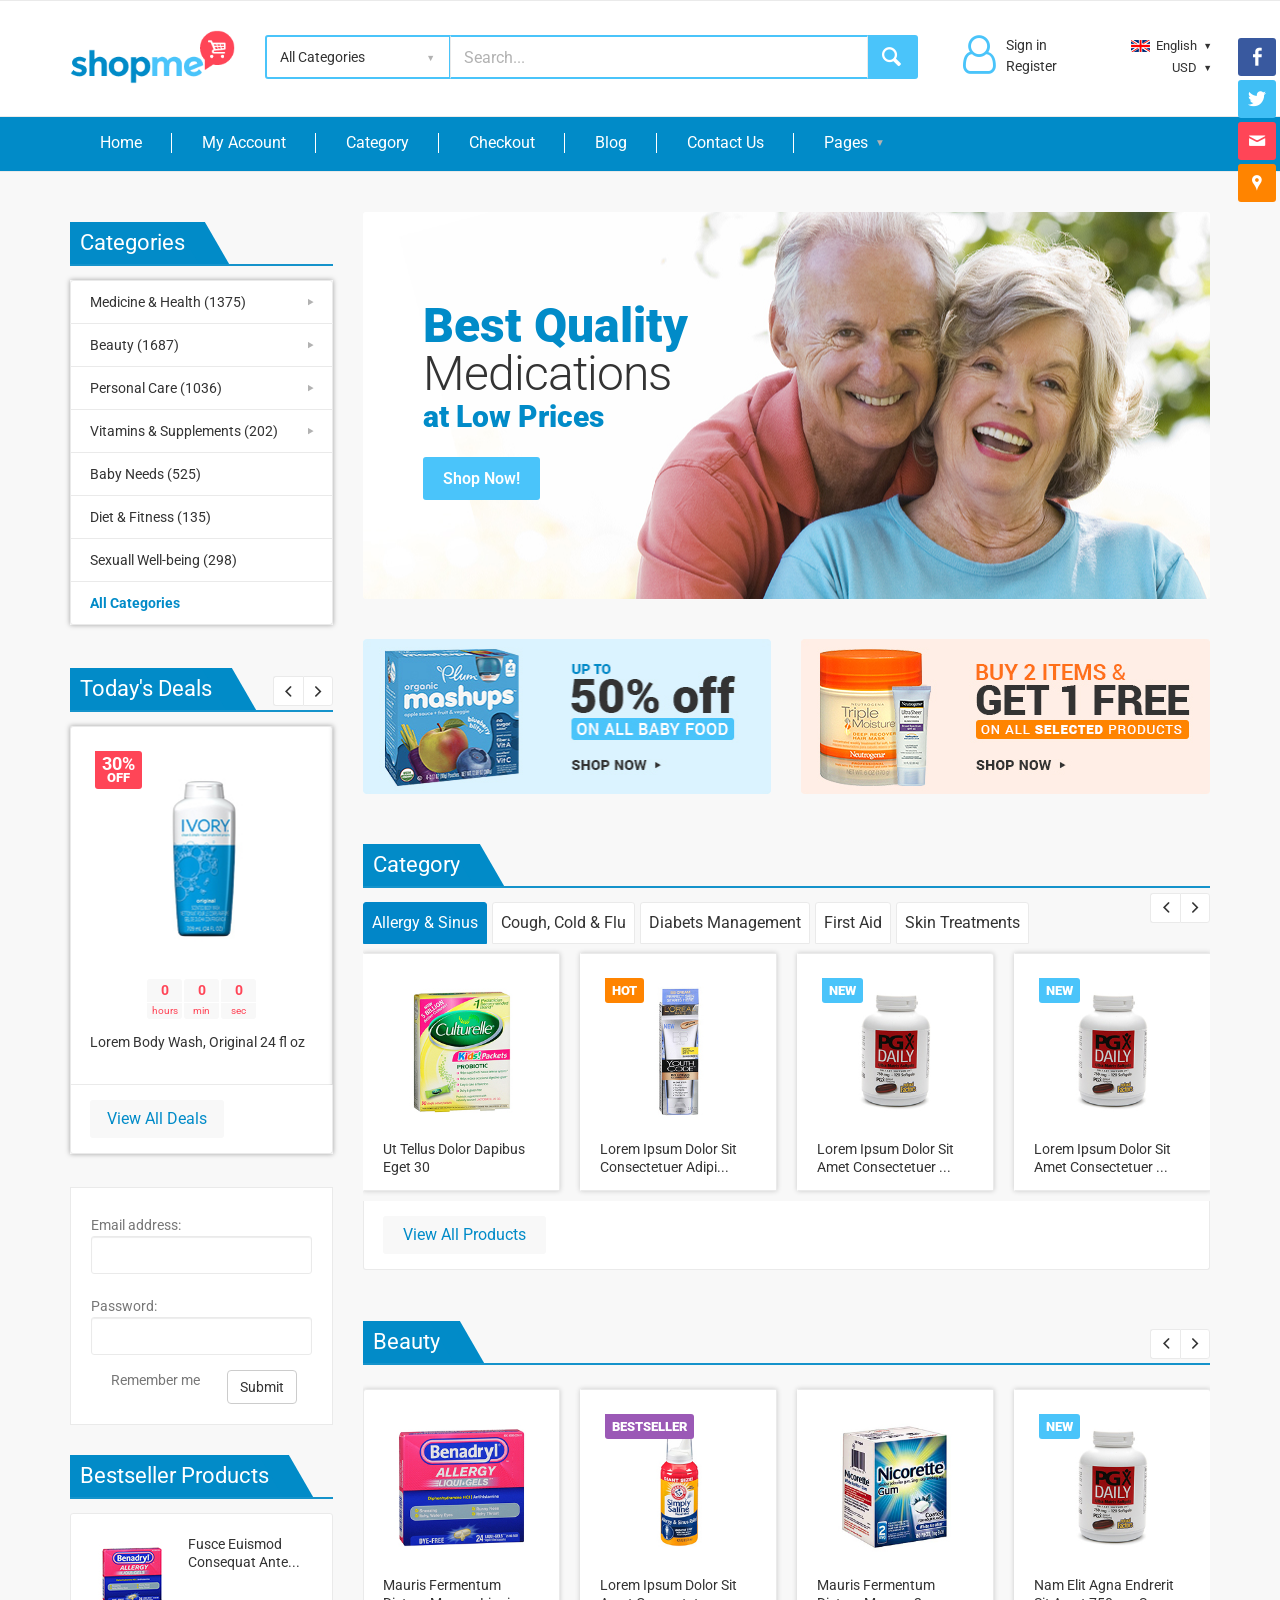
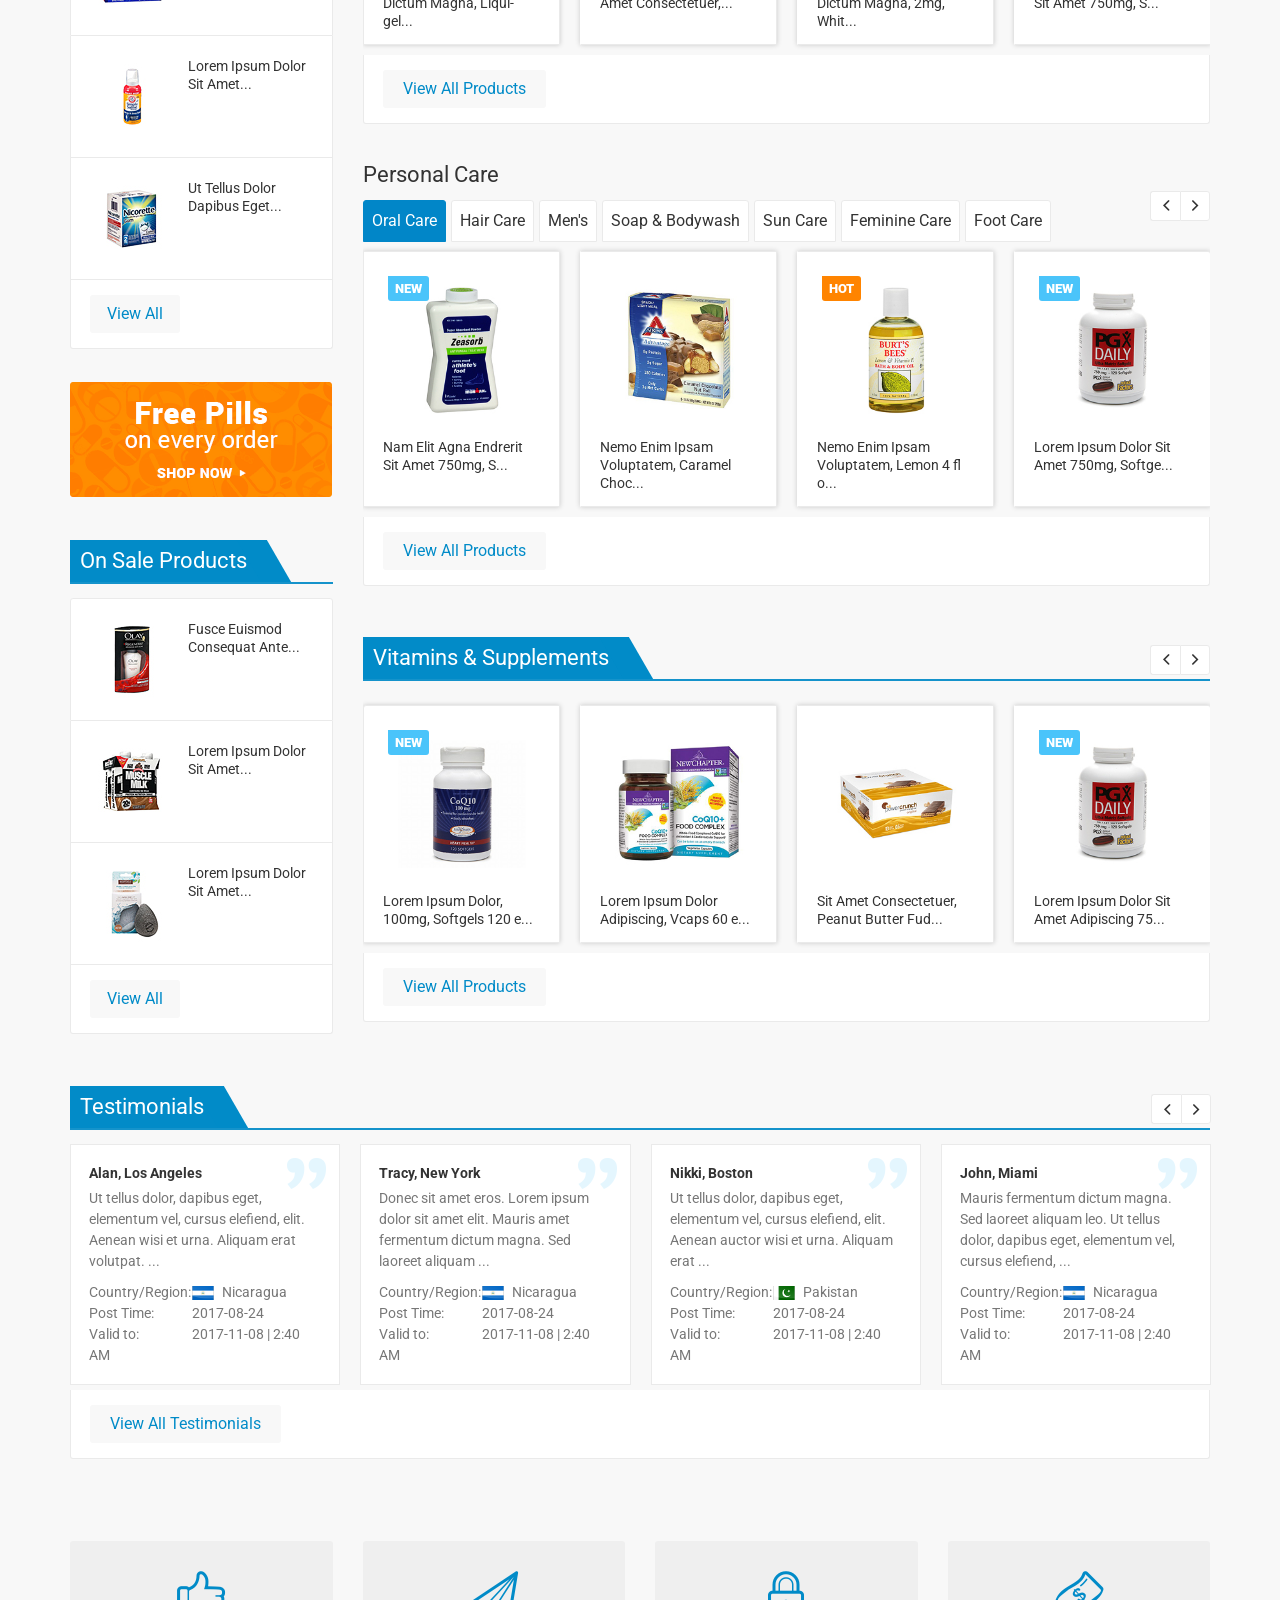
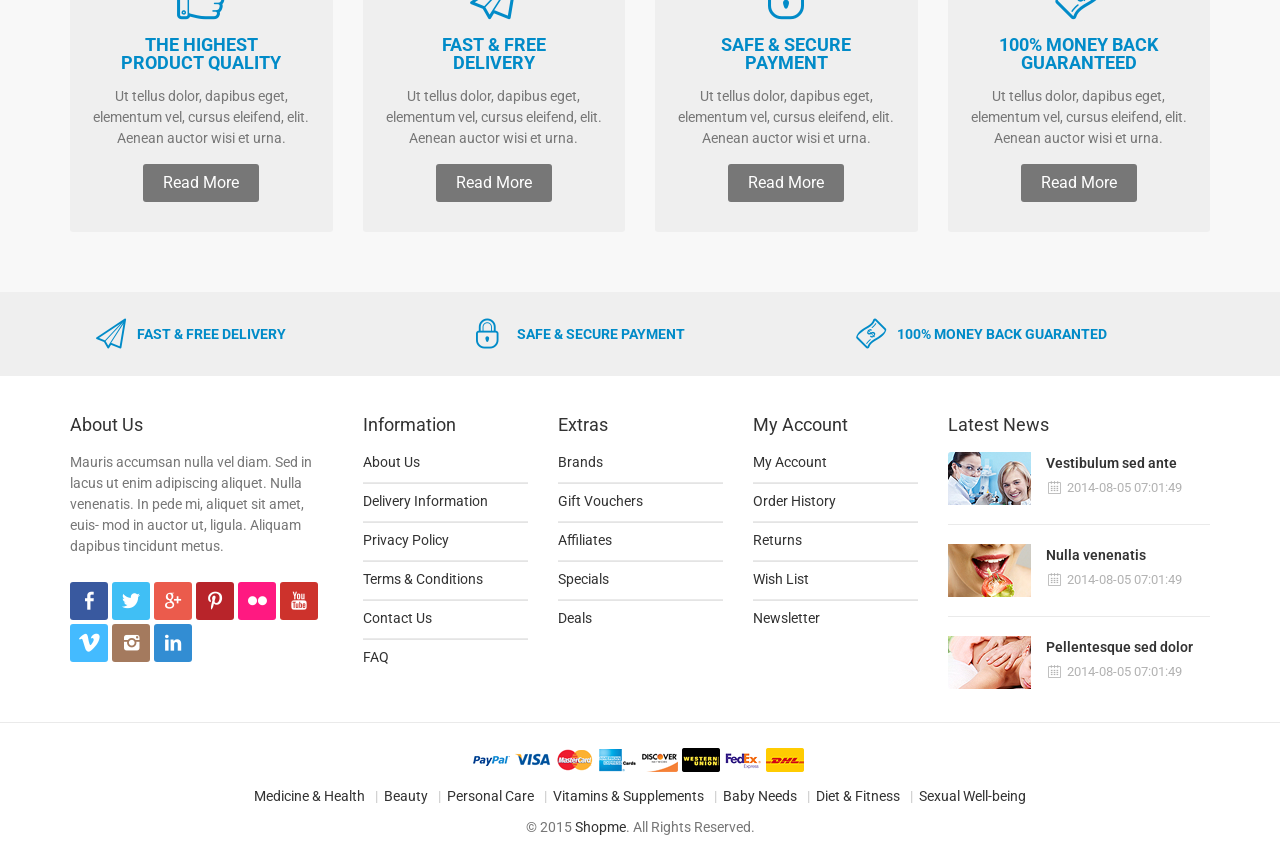
==== commit 7e2ada22: "Category update" ====
--- a/index.html
+++ b/index.html
@@ -1951,7 +1951,7 @@
 
 						<!-- - - - - - - - - - - - - - form - - - - - - - - - - - - - - - - -->
 
-						<div style="background-color: javascript:void0fff; border-radius: 5px; border: 1px solid javascript:void0eaeaea; padding: 20px; margin-bottom: 20px;">
+						<div style="background-color: #fff; border-radius; 5px; border: 1px solid #eaeaea; padding: 20px; margin-bottom: 20px;">
 							<div class="section_offset animated transparent" data-animation="fadeInDown">
 
 								<form>
--- a/css/custom.css
+++ b/css/custom.css
@@ -1,6 +1,7 @@
 body{
     overflow: auto !important;
     margin: auto !important;
+    padding: 0 !important;
 }
 .user-icon {
     float: left;
@@ -195,27 +196,39 @@
     box-shadow: 0px 0px 5px rgba(0, 0, 0, 0.35);
 }
 .owl-carousel.carousel_in_tabs   .owl-item {
-    padding: 5px 20px 5px 0px;
+    padding: 10px 0;
 }
 .testimonial_carousel .owl-item {
-    padding-right: 20px;
+    /*padding-right: 20px;*/
     padding-bottom: 5px;
 }
 .country{
     margin-top: 10px;
 }
+.testimonial_carousel .name {
+    width: 100px !important;
+    display: inline-block;
+}
+.testimonial_carousel .dduFlag {
+    margin-left: 0;
+}
 .has_sub a{
     position: relative;
 }
 .has_sub > a::after {
     content: "\eda4";
-	right: 18px;
+	right: 10px;
 	font-family: 'fontello';
 	position: absolute;
 	top: 50%;
 	color: #b2b2b2;
 	margin-top: -10px;
 }
+
+.mega_menu .list_of_links > li > a {
+    padding-right: 20px;
+}
+
 .list_of_links > li:not(:last-child) {
 	border-bottom: 1px solid #e4e4e4;
 }
@@ -247,9 +260,374 @@
 .product_item .product_info{
     margin-bottom: 7px;
 }
+.member-img img {
+    width: auto !important;
+    height: auto !important;
+    margin: auto;
+    padding-top: 8px;
+}
+
+.member-img {
+    position: absolute;
+    right: 0;
+    top: 0;
+    background: #fff;
+    width: 40px;
+    height: 40px;
+    border-radius: 50%;
+    border: 1px solid #028bc8;
+    z-index: 1;
+}
+.col-xs-5.member {
+    padding: 0;
+    margin-top: 20px;
+}
+
+.country.col-xs-7 {
+    padding: 0;
+    margin-top: 20px;
+    margin-bottom: 20px;
+}
+.product-title{
+    font-size: 16px;
+}
+.modal-dialog.wide .modal-body {
+    padding: 0;
+}
+
+.modal-dialog.wide .modal-body > div {
+    padding: 15px;
+}
+
+.modal-dialog.wide .modal-body > div.image-wrap,
+ .modal-dialog.wide .modal-body > div.image-wrap * {
+     background: #0186c8;color: #fff;
+     text-align: center;
+     min-height: 100%;
+ }
+
+.modal-dialog.wide h3{
+    text-align: center;
+}
+
+.modal-dialog.wide .modal-body button.btn{
+    background: #0186c8;
+    color: #fff;
+    margin: auto;
+    display: block;
+    outline:none;
+}
+.modal-dialog.wide .modal-body button.btn[data-dismiss="modal"] {
+    width: 30px;
+    height: 30px;
+    border-radius: 50%;
+    color: transparent;
+    background: #018bc8;
+    border: 3px solid #fff;
+    padding: 4px 0px;
+    font-weight: bold;
+    margin-top: -10px;
+    margin-right: -10px;
+}
+
+.modal-dialog.wide .modal-body button.btn[data-dismiss="modal"]:before {
+    content: 'X';
+    display: block;
+    color: #ffffff;
+}
+.modal-dialog.wide .modal-content{
+    border: none;
+    -moz-filter: drop-shadow(0px 0px 10px rgba(0,0,0,.3) );
+    -ms-filter: drop-shadow(0px 0px 10px rgba(0,0,0,.3) );
+    -webkit-filter: drop-shadow(0px 0px 10px rgba(0,0,0,.3) );
+    filter: drop-shadow(0px 0px 10px rgba(0,0,0,.3) );
+}
+.single_product , .single_product_description {
+    background: #fff;
+    padding: 20px;
+}
+.col-xs-12.cat-name {
+    padding: 10px 0px;
+}
+.owl-nav, .edit_button, .page-nav{
+    margin-bottom: 20px;
+}
+.mega_menu_item .owl-nav {
+    margin-bottom: 10px;
+}
+
+.breadcrumbs-wraper{
+    background: #fff;
+    border-bottom: 1px solid #d4d4d4;
+}
+
+.prod-ddl {
+    overflow: auto;
+    margin: 20px 0;
+}
+
+.prod-interest-blk .prod-interest {
+    margin-bottom: 5px;
+    margin-top: 5px;
+    padding-left: 15px;
+    text-overflow: ellipsis;
+    white-space: nowrap;
+    overflow: hidden;
+    transition: all .3s ease-in-out;
+    -webkit-transition: all .3s ease-in-out;
+    -moz-transition: all .3s ease-in-out;
+    -o-transition: all .3s ease-in-out;
+    -ms-transition: all .3s ease-in-out;
+    position: relative;
+    clear: both;
+}     
+.prod-interest-blk .prod-interest::before {
+    position: absolute;
+    content: '';
+    top: 7px;
+    left: 0;
+    border: 2px solid #028bc8;
+    width: 8px;
+    height: 8px;
+    background: #028bc8;
+    transition: all .3s ease-in-out;
+    -webkit-transition: all .3s ease-in-out;
+    -moz-transition: all .3s ease-in-out;
+    -o-transition: all .3s ease-in-out;
+    -ms-transition: all .3s ease-in-out;
+}
+.prod-interest-blk .prod-interest:hover::before {
+    border-color: #028bc8;
+    background: #fff;
+    transition: all .3s ease-in-out;
+    -webkit-transition: all .3s ease-in-out;
+    -moz-transition: all .3s ease-in-out;
+    -o-transition: all .3s ease-in-out;
+    -ms-transition: all .3s ease-in-out;
+}
+/* sitemap*/
+
+.timeline-sitemap {
+    margin: 20px 0;
+    list-style: none;
+    position: relative;
+    padding: 40px 0 40px 30px;
+}
+.timeline-sitemap .timeline-inside {
+    list-style: none;
+    display: block;
+    background: #fff;
+    border-left: solid 3px #018bc8;
+    box-shadow: 0 2px 6px 0 rgba(0,0,0,.2);
+    -webkit-box-shadow: 0 2px 6px 0 rgba(0,0,0,.2);
+    -moz-box-shadow: 0 2px 6px 0 rgba(0,0,0,.2);
+    -o-box-shadow: 0 2px 6px 0 rgba(0,0,0,.2);
+    -ms-box-shadow: 0 2px 6px 0 rgba(0,0,0,.2);
+    margin-top: 30px;
+    padding: 0;
+}
+.timeline-sitemap .timeline-inside .timeline-content {
+    padding: 20px 20px 20px 35px;
+}
+.timeline-sitemap:before {
+    content:'';
+    position: absolute;
+    top: 0;
+    left: 0;
+    background: #f0f0f0;
+    height: 100%;
+    width: 2px;
+}
+.timeline-sitemap .timeline-inside:before {
+    position: absolute;
+    content: "";
+    width: 16px;
+    height: 16px;
+    background: #fff;
+    -webkit-border-radius: 50%;
+    border-radius: 50%;
+    -moz-border-radius: 50%;
+    -o-border-radius: 50%;
+    -ms-border-radius: 50%;
+    border: 4px solid #018bc8;
+    top: 14px;
+    left: -40px;
+}
+.timeline-sitemap .timeline-inside .timeline-content:before {
+    content: ' ';
+    position: absolute;
+    width: 21px;
+    height: 2px;
+    background: #018bc8;
+    left: -24px;
+    top: 20px;
+}
+.timeline-sitemap .timeline-inside .timeline-content h3 .site-specific {
+    color: #018bc8;
+    font-weight: 700;
+    font-size: 1.2em;
+}
+.timeline-sitemap .timeline-inside .timeline-content ul {
+    margin-top: 20px;
+    padding: 0;
+}
+.timeline-sitemap .timeline-inside .timeline-content ul li {
+    list-style: none;
+    padding: 1px 19px;
+    width: 19%;
+    display: inline-block;
+    text-overflow: ellipsis;
+    white-space: nowrap;
+    overflow: hidden;
+}
+.timeline-sitemap .timeline-inside .timeline-content ul li a {
+    color: #666;
+    text-decoration: none;
+    text-align: left;
+    position: relative;
+}
+.timeline-sitemap .timeline-inside .timeline-content ul li a:before {
+    width: 11px;
+    height: 11px;
+    content: "";
+    position: absolute;
+    top: 2px;
+    left: -17px;
+    background: #fff;
+    border: 3px solid #018bc8;
+}
+.timeline-sitemap .timeline-inside .timeline-content ul li a:hover {
+    color: #018bc8;
+}
+.timeline-sitemap .timeline-inside .timeline-content ul li a:hover:before {
+    background: #018bc8;
+}
+
+/* end sitemap */
+
+/* plans */
+
+
+.pricing {
+	text-align: center;
+	border: 1px solid #f0f0f0;
+	color: #777;
+	font-size: 14px;
+	padding-left: 0;
+	margin-bottom: 30px;
+	font-family: 'Lato';
+	background: #fff;
+}
+.pricing img {
+	display: block;
+	margin: auto;
+	width: 32px;
+}
+.pricing li:first-child,
+.pricing li:last-child {
+	padding: 20px 13px;
+}
+.pricing li {
+	list-style: none;
+	padding: 13px;
+}
+.pricing li + li {
+	border-top: 1px solid #f0f0f0;
+}
+.pricing big {
+	font-size: 32px;
+}
+.pricing h3 {
+	margin-bottom: 0;
+  font-size: 36px;
+}
+.pricing span {
+	font-size: 12px;
+	color: #999;
+	font-weight: normal;
+}
+.pricing li:nth-last-child(2) {
+	padding: 30px 13px;
+}
+.pricing button {
+	width: auto;
+	margin: auto;
+	font-size: 15px;
+	font-weight: bold;
+	border-radius: 50px;
+	color: #fff;
+	padding: 9px 24px;
+	background: #aaa;
+	opacity: 1;
+	transition: opacity .2s ease;
+  border: none;
+  outline: none;
+}
+.pricing button:hover {
+	opacity: .9;
+}
+.pricing button:active {
+	box-shadow: inset 0px 2px 2px rgba(0, 0, 0, 0.1);
+}
+/* pricing color */
+.p-green big,
+.p-green h3 {
+	color: #4c7737;
+}
+.p-green button {
+	background: #4c7737;
+}
+.p-yel big,
+.p-yel h3 {
+	color: #ffbb42;
+}
+.p-yel button {
+	background: #ffbb42;
+}
+.p-red big,
+.p-red h3 {
+	color: #e13c4c;
+}
+.p-red button {
+	background: #e13c4c;
+}
+.p-blue big,
+.p-blue h3 {
+	color: #028bc8;
+}
+.p-blue button {
+	background: #028bc8;
+}
+
+
+/* end plans */
+.custom_product.table_layout:not(.list_view) {
+    margin-right: -10px;
+    margin-left: -10px;
+    width: calc(100% + 20px);
+}
+@media(max-width: 1240px) and (min-width: 991px){
+    .product_item .product_info .small_btn {
+        float: none !important;display: block !important;margin: auto;margin-bottom: 10px;
+    }
+
+    .custom_product .table_cell .description > a {
+        max-height: 30px;
+        overflow: hidden;
+    }
+}
 @media (min-width: 992px){
     .cats ul li .mega_menu {
         top: -31px;
+    }
+    .modal-dialog.wide{
+        width: 750px;
+    }
+    .single_product {
+        max-width: 520px;
+    }
+    .min-height-80{
+        min-height: 70px !important;
     }
 }
 @media (min-width: 1300px) {
